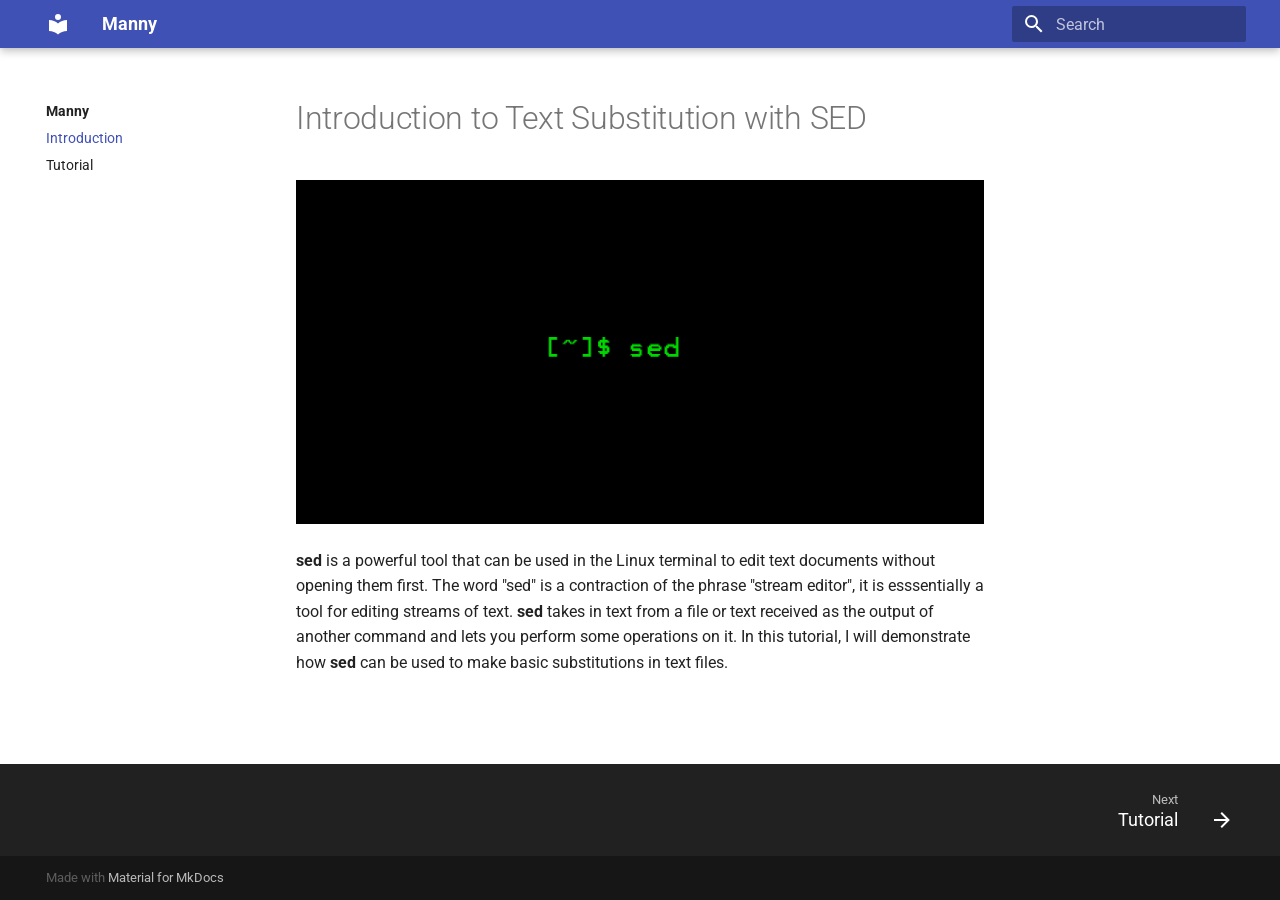
==== index.html @ 246dae92 "Deployed e03ee78 with MkDocs version: 1.3.0" ====
<!doctype html>
<html lang="en" class="no-js">
  <head>
    
      <meta charset="utf-8">
      <meta name="viewport" content="width=device-width,initial-scale=1">
      
      
      
        <link rel="canonical" href="https://Manny.github.io/">
      
      <link rel="icon" href="assets/images/favicon.png">
      <meta name="generator" content="mkdocs-1.3.0, mkdocs-material-8.3.9">
    
    
      
        <title>Manny</title>
      
    
    
      <link rel="stylesheet" href="assets/stylesheets/main.1d29e8d0.min.css">
      
        
        <link rel="stylesheet" href="assets/stylesheets/palette.cbb835fc.min.css">
        
      
      
    
    
    
      
        
        
        <link rel="preconnect" href="https://fonts.gstatic.com" crossorigin>
        <link rel="stylesheet" href="https://fonts.googleapis.com/css?family=Roboto:300,300i,400,400i,700,700i%7CRoboto+Mono:400,400i,700,700i&display=fallback">
        <style>:root{--md-text-font:"Roboto";--md-code-font:"Roboto Mono"}</style>
      
    
    
    <script>__md_scope=new URL(".",location),__md_get=(e,_=localStorage,t=__md_scope)=>JSON.parse(_.getItem(t.pathname+"."+e)),__md_set=(e,_,t=localStorage,a=__md_scope)=>{try{t.setItem(a.pathname+"."+e,JSON.stringify(_))}catch(e){}}</script>
    
      

    
    
  </head>
  
  
    
    
    
    
    
    <body dir="ltr" data-md-color-scheme="" data-md-color-primary="none" data-md-color-accent="none">
  
    
    
    <input class="md-toggle" data-md-toggle="drawer" type="checkbox" id="__drawer" autocomplete="off">
    <input class="md-toggle" data-md-toggle="search" type="checkbox" id="__search" autocomplete="off">
    <label class="md-overlay" for="__drawer"></label>
    <div data-md-component="skip">
      
        
        <a href="#introduction-to-text-substitution-with-sed" class="md-skip">
          Skip to content
        </a>
      
    </div>
    <div data-md-component="announce">
      
    </div>
    
    
      

<header class="md-header" data-md-component="header">
  <nav class="md-header__inner md-grid" aria-label="Header">
    <a href="." title="Manny" class="md-header__button md-logo" aria-label="Manny" data-md-component="logo">
      
  
  <svg xmlns="http://www.w3.org/2000/svg" viewBox="0 0 24 24"><path d="M12 8a3 3 0 0 0 3-3 3 3 0 0 0-3-3 3 3 0 0 0-3 3 3 3 0 0 0 3 3m0 3.54C9.64 9.35 6.5 8 3 8v11c3.5 0 6.64 1.35 9 3.54 2.36-2.19 5.5-3.54 9-3.54V8c-3.5 0-6.64 1.35-9 3.54Z"/></svg>

    </a>
    <label class="md-header__button md-icon" for="__drawer">
      <svg xmlns="http://www.w3.org/2000/svg" viewBox="0 0 24 24"><path d="M3 6h18v2H3V6m0 5h18v2H3v-2m0 5h18v2H3v-2Z"/></svg>
    </label>
    <div class="md-header__title" data-md-component="header-title">
      <div class="md-header__ellipsis">
        <div class="md-header__topic">
          <span class="md-ellipsis">
            Manny
          </span>
        </div>
        <div class="md-header__topic" data-md-component="header-topic">
          <span class="md-ellipsis">
            
              Introduction
            
          </span>
        </div>
      </div>
    </div>
    
    
    
      <label class="md-header__button md-icon" for="__search">
        <svg xmlns="http://www.w3.org/2000/svg" viewBox="0 0 24 24"><path d="M9.5 3A6.5 6.5 0 0 1 16 9.5c0 1.61-.59 3.09-1.56 4.23l.27.27h.79l5 5-1.5 1.5-5-5v-.79l-.27-.27A6.516 6.516 0 0 1 9.5 16 6.5 6.5 0 0 1 3 9.5 6.5 6.5 0 0 1 9.5 3m0 2C7 5 5 7 5 9.5S7 14 9.5 14 14 12 14 9.5 12 5 9.5 5Z"/></svg>
      </label>
      <div class="md-search" data-md-component="search" role="dialog">
  <label class="md-search__overlay" for="__search"></label>
  <div class="md-search__inner" role="search">
    <form class="md-search__form" name="search">
      <input type="text" class="md-search__input" name="query" aria-label="Search" placeholder="Search" autocapitalize="off" autocorrect="off" autocomplete="off" spellcheck="false" data-md-component="search-query" required>
      <label class="md-search__icon md-icon" for="__search">
        <svg xmlns="http://www.w3.org/2000/svg" viewBox="0 0 24 24"><path d="M9.5 3A6.5 6.5 0 0 1 16 9.5c0 1.61-.59 3.09-1.56 4.23l.27.27h.79l5 5-1.5 1.5-5-5v-.79l-.27-.27A6.516 6.516 0 0 1 9.5 16 6.5 6.5 0 0 1 3 9.5 6.5 6.5 0 0 1 9.5 3m0 2C7 5 5 7 5 9.5S7 14 9.5 14 14 12 14 9.5 12 5 9.5 5Z"/></svg>
        <svg xmlns="http://www.w3.org/2000/svg" viewBox="0 0 24 24"><path d="M20 11v2H8l5.5 5.5-1.42 1.42L4.16 12l7.92-7.92L13.5 5.5 8 11h12Z"/></svg>
      </label>
      <nav class="md-search__options" aria-label="Search">
        
        <button type="reset" class="md-search__icon md-icon" aria-label="Clear" tabindex="-1">
          <svg xmlns="http://www.w3.org/2000/svg" viewBox="0 0 24 24"><path d="M19 6.41 17.59 5 12 10.59 6.41 5 5 6.41 10.59 12 5 17.59 6.41 19 12 13.41 17.59 19 19 17.59 13.41 12 19 6.41Z"/></svg>
        </button>
      </nav>
      
        <div class="md-search__suggest" data-md-component="search-suggest"></div>
      
    </form>
    <div class="md-search__output">
      <div class="md-search__scrollwrap" data-md-scrollfix>
        <div class="md-search-result" data-md-component="search-result">
          <div class="md-search-result__meta">
            Initializing search
          </div>
          <ol class="md-search-result__list"></ol>
        </div>
      </div>
    </div>
  </div>
</div>
    
    
  </nav>
  
</header>
    
    <div class="md-container" data-md-component="container">
      
      
        
          
        
      
      <main class="md-main" data-md-component="main">
        <div class="md-main__inner md-grid">
          
            
              
              <div class="md-sidebar md-sidebar--primary" data-md-component="sidebar" data-md-type="navigation" >
                <div class="md-sidebar__scrollwrap">
                  <div class="md-sidebar__inner">
                    


<nav class="md-nav md-nav--primary" aria-label="Navigation" data-md-level="0">
  <label class="md-nav__title" for="__drawer">
    <a href="." title="Manny" class="md-nav__button md-logo" aria-label="Manny" data-md-component="logo">
      
  
  <svg xmlns="http://www.w3.org/2000/svg" viewBox="0 0 24 24"><path d="M12 8a3 3 0 0 0 3-3 3 3 0 0 0-3-3 3 3 0 0 0-3 3 3 3 0 0 0 3 3m0 3.54C9.64 9.35 6.5 8 3 8v11c3.5 0 6.64 1.35 9 3.54 2.36-2.19 5.5-3.54 9-3.54V8c-3.5 0-6.64 1.35-9 3.54Z"/></svg>

    </a>
    Manny
  </label>
  
  <ul class="md-nav__list" data-md-scrollfix>
    
      
      
      

  
  
    
  
  
    <li class="md-nav__item md-nav__item--active">
      
      <input class="md-nav__toggle md-toggle" data-md-toggle="toc" type="checkbox" id="__toc">
      
      
        
      
      
      <a href="." class="md-nav__link md-nav__link--active">
        Introduction
      </a>
      
    </li>
  

    
      
      
      

  
  
  
    <li class="md-nav__item">
      <a href="tut/" class="md-nav__link">
        Tutorial
      </a>
    </li>
  

    
  </ul>
</nav>
                  </div>
                </div>
              </div>
            
            
              
              <div class="md-sidebar md-sidebar--secondary" data-md-component="sidebar" data-md-type="toc" >
                <div class="md-sidebar__scrollwrap">
                  <div class="md-sidebar__inner">
                    

<nav class="md-nav md-nav--secondary" aria-label="Table of contents">
  
  
  
    
  
  
</nav>
                  </div>
                </div>
              </div>
            
          
          <div class="md-content" data-md-component="content">
            <article class="md-content__inner md-typeset">
              
                


<h1 id="introduction-to-text-substitution-with-sed">Introduction to Text Substitution with SED</h1>
<p><img alt="Screenshot" src="img/sedlogo.png" />  </p>
<p><strong>sed</strong> is a powerful tool that can be used in the Linux terminal to edit text documents without opening them first. The word "sed" is a contraction of the phrase "stream editor", it is esssentially a tool for editing streams of text. <strong>sed</strong> takes in text from a file or text received as the output of another command and lets you perform some operations on it. In this tutorial, I will demonstrate how <strong>sed</strong> can be used to make basic substitutions in text files.</p>

              
            </article>
            
  <script>var tabs=__md_get("__tabs");if(Array.isArray(tabs))e:for(var set of document.querySelectorAll(".tabbed-set")){var tab,labels=set.querySelector(".tabbed-labels");for(tab of tabs)for(var label of labels.getElementsByTagName("label"))if(label.innerText.trim()===tab){var input=document.getElementById(label.htmlFor);input.checked=!0;continue e}}</script>

          </div>
        </div>
        
      </main>
      
        <footer class="md-footer">
  
    
    <nav class="md-footer__inner md-grid" aria-label="Footer" >
      
      
        
        <a href="tut/" class="md-footer__link md-footer__link--next" aria-label="Next: Tutorial" rel="next">
          <div class="md-footer__title">
            <div class="md-ellipsis">
              <span class="md-footer__direction">
                Next
              </span>
              Tutorial
            </div>
          </div>
          <div class="md-footer__button md-icon">
            <svg xmlns="http://www.w3.org/2000/svg" viewBox="0 0 24 24"><path d="M4 11v2h12l-5.5 5.5 1.42 1.42L19.84 12l-7.92-7.92L10.5 5.5 16 11H4Z"/></svg>
          </div>
        </a>
      
    </nav>
  
  <div class="md-footer-meta md-typeset">
    <div class="md-footer-meta__inner md-grid">
      <div class="md-copyright">
  
  
    Made with
    <a href="https://squidfunk.github.io/mkdocs-material/" target="_blank" rel="noopener">
      Material for MkDocs
    </a>
  
</div>
      
    </div>
  </div>
</footer>
      
    </div>
    <div class="md-dialog" data-md-component="dialog">
      <div class="md-dialog__inner md-typeset"></div>
    </div>
    <script id="__config" type="application/json">{"base": ".", "features": "search.suggest search.highlight content.tabs.link", "search": "assets/javascripts/workers/search.b97dbffb.min.js", "translations": {"clipboard.copied": "Copied to clipboard", "clipboard.copy": "Copy to clipboard", "search.config.lang": "en", "search.config.pipeline": "trimmer, stopWordFilter", "search.config.separator": "[\\s\\-]+", "search.placeholder": "Search", "search.result.more.one": "1 more on this page", "search.result.more.other": "# more on this page", "search.result.none": "No matching documents", "search.result.one": "1 matching document", "search.result.other": "# matching documents", "search.result.placeholder": "Type to start searching", "search.result.term.missing": "Missing", "select.version.title": "Select version"}}</script>
    
    
      <script src="assets/javascripts/bundle.6c7ad80a.min.js"></script>
      
    
  </body>
</html>
---- assets/stylesheets/main.1d29e8d0.min.css ----
@charset "UTF-8";html{-webkit-text-size-adjust:none;-moz-text-size-adjust:none;-ms-text-size-adjust:none;text-size-adjust:none;box-sizing:border-box}*,:after,:before{box-sizing:inherit}@media (prefers-reduced-motion){*,:after,:before{transition:none!important}}body{margin:0}a,button,input,label{-webkit-tap-highlight-color:transparent}a{color:inherit;text-decoration:none}hr{border:0;box-sizing:initial;display:block;height:.05rem;overflow:visible;padding:0}small{font-size:80%}sub,sup{line-height:1em}img{border-style:none}table{border-collapse:initial;border-spacing:0}td,th{font-weight:400;vertical-align:top}button{background:transparent;border:0;font-family:inherit;font-size:inherit;margin:0;padding:0}input{border:0;outline:none}:root,[data-md-color-scheme=default]{--md-default-fg-color:rgba(0,0,0,.87);--md-default-fg-color--light:rgba(0,0,0,.54);--md-default-fg-color--lighter:rgba(0,0,0,.32);--md-default-fg-color--lightest:rgba(0,0,0,.07);--md-default-bg-color:#fff;--md-default-bg-color--light:hsla(0,0%,100%,.7);--md-default-bg-color--lighter:hsla(0,0%,100%,.3);--md-default-bg-color--lightest:hsla(0,0%,100%,.12);--md-primary-fg-color:#4051b5;--md-primary-fg-color--light:#5d6cc0;--md-primary-fg-color--dark:#303fa1;--md-primary-bg-color:#fff;--md-primary-bg-color--light:hsla(0,0%,100%,.7);--md-accent-fg-color:#526cfe;--md-accent-fg-color--transparent:rgba(82,108,254,.1);--md-accent-bg-color:#fff;--md-accent-bg-color--light:hsla(0,0%,100%,.7);--md-code-fg-color:#36464e;--md-code-bg-color:#f5f5f5;--md-code-hl-color:rgba(255,255,0,.5);--md-code-hl-number-color:#d52a2a;--md-code-hl-special-color:#db1457;--md-code-hl-function-color:#a846b9;--md-code-hl-constant-color:#6e59d9;--md-code-hl-keyword-color:#3f6ec6;--md-code-hl-string-color:#1c7d4d;--md-code-hl-name-color:var(--md-code-fg-color);--md-code-hl-operator-color:var(--md-default-fg-color--light);--md-code-hl-punctuation-color:var(--md-default-fg-color--light);--md-code-hl-comment-color:var(--md-default-fg-color--light);--md-code-hl-generic-color:var(--md-default-fg-color--light);--md-code-hl-variable-color:var(--md-default-fg-color--light);--md-typeset-color:var(--md-default-fg-color);--md-typeset-a-color:var(--md-primary-fg-color);--md-typeset-mark-color:rgba(255,255,0,.5);--md-typeset-del-color:rgba(245,80,61,.15);--md-typeset-ins-color:rgba(11,213,112,.15);--md-typeset-kbd-color:#fafafa;--md-typeset-kbd-accent-color:#fff;--md-typeset-kbd-border-color:#b8b8b8;--md-typeset-table-color:rgba(0,0,0,.12);--md-admonition-fg-color:var(--md-default-fg-color);--md-admonition-bg-color:var(--md-default-bg-color);--md-footer-fg-color:#fff;--md-footer-fg-color--light:hsla(0,0%,100%,.7);--md-footer-fg-color--lighter:hsla(0,0%,100%,.3);--md-footer-bg-color:rgba(0,0,0,.87);--md-footer-bg-color--dark:rgba(0,0,0,.32);--md-shadow-z1:0 0.2rem 0.5rem rgba(0,0,0,.05),0 0 0.05rem rgba(0,0,0,.1);--md-shadow-z2:0 0.2rem 0.5rem rgba(0,0,0,.1),0 0 0.05rem rgba(0,0,0,.25);--md-shadow-z3:0 0.2rem 0.5rem rgba(0,0,0,.2),0 0 0.05rem rgba(0,0,0,.35)}.md-icon svg{fill:currentcolor;display:block;height:1.2rem;width:1.2rem}body{-webkit-font-smoothing:antialiased;-moz-osx-font-smoothing:grayscale;--md-text-font-family:var(--md-text-font,_),-apple-system,BlinkMacSystemFont,Helvetica,Arial,sans-serif;--md-code-font-family:var(--md-code-font,_),SFMono-Regular,Consolas,Menlo,monospace}body,input{font-feature-settings:"kern","liga";font-family:var(--md-text-font-family)}body,code,input,kbd,pre{color:var(--md-typeset-color)}code,kbd,pre{font-feature-settings:"kern";font-family:var(--md-code-font-family)}:root{--md-typeset-table-sort-icon:url('data:image/svg+xml;charset=utf-8,<svg xmlns="http://www.w3.org/2000/svg" viewBox="0 0 24 24"><path d="m18 21-4-4h3V7h-3l4-4 4 4h-3v10h3M2 19v-2h10v2M2 13v-2h7v2M2 7V5h4v2H2Z"/></svg>');--md-typeset-table-sort-icon--asc:url('data:image/svg+xml;charset=utf-8,<svg xmlns="http://www.w3.org/2000/svg" viewBox="0 0 24 24"><path d="M19 17h3l-4 4-4-4h3V3h2M2 17h10v2H2M6 5v2H2V5m0 6h7v2H2v-2Z"/></svg>');--md-typeset-table-sort-icon--desc:url('data:image/svg+xml;charset=utf-8,<svg xmlns="http://www.w3.org/2000/svg" viewBox="0 0 24 24"><path d="M19 7h3l-4-4-4 4h3v14h2M2 17h10v2H2M6 5v2H2V5m0 6h7v2H2v-2Z"/></svg>')}.md-typeset{-webkit-print-color-adjust:exact;color-adjust:exact;font-size:.8rem;line-height:1.6}@media print{.md-typeset{font-size:.68rem}}.md-typeset blockquote,.md-typeset dl,.md-typeset figure,.md-typeset ol,.md-typeset pre,.md-typeset ul{margin-bottom:1em;margin-top:1em}.md-typeset h1{color:var(--md-default-fg-color--light);font-size:2em;line-height:1.3;margin:0 0 1.25em}.md-typeset h1,.md-typeset h2{font-weight:300;letter-spacing:-.01em}.md-typeset h2{font-size:1.5625em;line-height:1.4;margin:1.6em 0 .64em}.md-typeset h3{font-size:1.25em;font-weight:400;letter-spacing:-.01em;line-height:1.5;margin:1.6em 0 .8em}.md-typeset h2+h3{margin-top:.8em}.md-typeset h4{font-weight:700;letter-spacing:-.01em;margin:1em 0}.md-typeset h5,.md-typeset h6{color:var(--md-default-fg-color--light);font-size:.8em;font-weight:700;letter-spacing:-.01em;margin:1.25em 0}.md-typeset h5{text-transform:uppercase}.md-typeset hr{border-bottom:.05rem solid var(--md-default-fg-color--lightest);display:flow-root;margin:1.5em 0}.md-typeset a{color:var(--md-typeset-a-color);word-break:break-word}.md-typeset a,.md-typeset a:before{transition:color 125ms}.md-typeset a:focus,.md-typeset a:hover{color:var(--md-accent-fg-color)}.md-typeset a:focus code,.md-typeset a:hover code{background-color:var(--md-accent-fg-color--transparent)}.md-typeset a code{color:currentcolor;transition:background-color 125ms}.md-typeset a.focus-visible{outline-color:var(--md-accent-fg-color);outline-offset:.2rem}.md-typeset code,.md-typeset kbd,.md-typeset pre{color:var(--md-code-fg-color);direction:ltr}@media print{.md-typeset code,.md-typeset kbd,.md-typeset pre{white-space:pre-wrap}}.md-typeset code{background-color:var(--md-code-bg-color);border-radius:.1rem;-webkit-box-decoration-break:clone;box-decoration-break:clone;font-size:.85em;padding:0 .2941176471em;word-break:break-word}.md-typeset code:not(.focus-visible){-webkit-tap-highlight-color:transparent;outline:none}.md-typeset pre{display:flow-root;line-height:1.4;position:relative}.md-typeset pre>code{-webkit-box-decoration-break:slice;box-decoration-break:slice;box-shadow:none;display:block;margin:0;outline-color:var(--md-accent-fg-color);overflow:auto;padding:.7720588235em 1.1764705882em;scrollbar-color:var(--md-default-fg-color--lighter) transparent;scrollbar-width:thin;touch-action:auto;word-break:normal}.md-typeset pre>code:hover{scrollbar-color:var(--md-accent-fg-color) transparent}.md-typeset pre>code::-webkit-scrollbar{height:.2rem;width:.2rem}.md-typeset pre>code::-webkit-scrollbar-thumb{background-color:var(--md-default-fg-color--lighter)}.md-typeset pre>code::-webkit-scrollbar-thumb:hover{background-color:var(--md-accent-fg-color)}.md-typeset kbd{background-color:var(--md-typeset-kbd-color);border-radius:.1rem;box-shadow:0 .1rem 0 .05rem var(--md-typeset-kbd-border-color),0 .1rem 0 var(--md-typeset-kbd-border-color),0 -.1rem .2rem var(--md-typeset-kbd-accent-color) inset;color:var(--md-default-fg-color);display:inline-block;font-size:.75em;padding:0 .6666666667em;vertical-align:text-top;word-break:break-word}.md-typeset mark{background-color:var(--md-typeset-mark-color);-webkit-box-decoration-break:clone;box-decoration-break:clone;color:inherit;word-break:break-word}.md-typeset abbr{border-bottom:.05rem dotted var(--md-default-fg-color--light);cursor:help;text-decoration:none}@media (hover:none){.md-typeset abbr{position:relative}.md-typeset abbr[title]:-webkit-any(:focus,:hover):after{background-color:var(--md-default-fg-color);border-radius:.1rem;box-shadow:var(--md-shadow-z3);color:var(--md-default-bg-color);content:attr(title);display:inline-block;font-size:.7rem;margin-top:2em;max-width:80%;min-width:-webkit-max-content;min-width:max-content;padding:.2rem .3rem;position:absolute;width:auto}.md-typeset abbr[title]:-moz-any(:focus,:hover):after{background-color:var(--md-default-fg-color);border-radius:.1rem;box-shadow:var(--md-shadow-z3);color:var(--md-default-bg-color);content:attr(title);display:inline-block;font-size:.7rem;margin-top:2em;max-width:80%;min-width:-moz-max-content;min-width:max-content;padding:.2rem .3rem;position:absolute;width:auto}[dir=ltr] .md-typeset abbr[title]:-webkit-any(:focus,:hover):after{left:0}[dir=ltr] .md-typeset abbr[title]:-moz-any(:focus,:hover):after{left:0}[dir=ltr] .md-typeset abbr[title]:is(:focus,:hover):after{left:0}[dir=rtl] .md-typeset abbr[title]:-webkit-any(:focus,:hover):after{right:0}[dir=rtl] .md-typeset abbr[title]:-moz-any(:focus,:hover):after{right:0}[dir=rtl] .md-typeset abbr[title]:is(:focus,:hover):after{right:0}.md-typeset abbr[title]:is(:focus,:hover):after{background-color:var(--md-default-fg-color);border-radius:.1rem;box-shadow:var(--md-shadow-z3);color:var(--md-default-bg-color);content:attr(title);display:inline-block;font-size:.7rem;margin-top:2em;max-width:80%;min-width:-webkit-max-content;min-width:-moz-max-content;min-width:max-content;padding:.2rem .3rem;position:absolute;width:auto}}.md-typeset small{opacity:.75}[dir=ltr] .md-typeset sub,[dir=ltr] .md-typeset sup{margin-left:.078125em}[dir=rtl] .md-typeset sub,[dir=rtl] .md-typeset sup{margin-right:.078125em}[dir=ltr] .md-typeset blockquote{padding-left:.6rem}[dir=rtl] .md-typeset blockquote{padding-right:.6rem}[dir=ltr] .md-typeset blockquote{border-left:.2rem solid var(--md-default-fg-color--lighter)}[dir=rtl] .md-typeset blockquote{border-right:.2rem solid var(--md-default-fg-color--lighter)}.md-typeset blockquote{color:var(--md-default-fg-color--light);margin-left:0;margin-right:0}.md-typeset ul{list-style-type:disc}[dir=ltr] .md-typeset ol,[dir=ltr] .md-typeset ul{margin-left:.625em}[dir=rtl] .md-typeset ol,[dir=rtl] .md-typeset ul{margin-right:.625em}.md-typeset ol,.md-typeset ul{padding:0}.md-typeset ol:not([hidden]),.md-typeset ul:not([hidden]){display:flow-root}.md-typeset ol ol,.md-typeset ul ol{list-style-type:lower-alpha}.md-typeset ol ol ol,.md-typeset ul ol ol{list-style-type:lower-roman}[dir=ltr] .md-typeset ol li,[dir=ltr] .md-typeset ul li{margin-left:1.25em}[dir=rtl] .md-typeset ol li,[dir=rtl] .md-typeset ul li{margin-right:1.25em}.md-typeset ol li,.md-typeset ul li{margin-bottom:.5em}.md-typeset ol li blockquote,.md-typeset ol li p,.md-typeset ul li blockquote,.md-typeset ul li p{margin:.5em 0}.md-typeset ol li:last-child,.md-typeset ul li:last-child{margin-bottom:0}.md-typeset ol li :-webkit-any(ul,ol),.md-typeset ul li :-webkit-any(ul,ol){margin-bottom:.5em;margin-top:.5em}.md-typeset ol li :-moz-any(ul,ol),.md-typeset ul li :-moz-any(ul,ol){margin-bottom:.5em;margin-top:.5em}[dir=ltr] .md-typeset ol li :-webkit-any(ul,ol),[dir=ltr] .md-typeset ul li :-webkit-any(ul,ol){margin-left:.625em}[dir=ltr] .md-typeset ol li :-moz-any(ul,ol),[dir=ltr] .md-typeset ul li :-moz-any(ul,ol){margin-left:.625em}[dir=ltr] .md-typeset ol li :is(ul,ol),[dir=ltr] .md-typeset ul li :is(ul,ol){margin-left:.625em}[dir=rtl] .md-typeset ol li :-webkit-any(ul,ol),[dir=rtl] .md-typeset ul li :-webkit-any(ul,ol){margin-right:.625em}[dir=rtl] .md-typeset ol li :-moz-any(ul,ol),[dir=rtl] .md-typeset ul li :-moz-any(ul,ol){margin-right:.625em}[dir=rtl] .md-typeset ol li :is(ul,ol),[dir=rtl] .md-typeset ul li :is(ul,ol){margin-right:.625em}.md-typeset ol li :is(ul,ol),.md-typeset ul li :is(ul,ol){margin-bottom:.5em;margin-top:.5em}[dir=ltr] .md-typeset dd{margin-left:1.875em}[dir=rtl] .md-typeset dd{margin-right:1.875em}.md-typeset dd{margin-bottom:1.5em;margin-top:1em}.md-typeset img,.md-typeset svg,.md-typeset video{height:auto;max-width:100%}.md-typeset img[align=left]{margin:1em 1em 1em 0}.md-typeset img[align=right]{margin:1em 0 1em 1em}.md-typeset img[align]:only-child{margin-top:0}.md-typeset img[src$="#gh-dark-mode-only"],.md-typeset img[src$="#only-dark"]{display:none}.md-typeset figure{display:flow-root;margin:1em auto;max-width:100%;text-align:center;width:-webkit-fit-content;width:-moz-fit-content;width:fit-content}.md-typeset figure img{display:block}.md-typeset figcaption{font-style:italic;margin:1em auto;max-width:24rem}.md-typeset iframe{max-width:100%}.md-typeset table:not([class]){background-color:var(--md-default-bg-color);border:.05rem solid var(--md-typeset-table-color);border-radius:.1rem;display:inline-block;font-size:.64rem;max-width:100%;overflow:auto;touch-action:auto}@media print{.md-typeset table:not([class]){display:table}}.md-typeset table:not([class])+*{margin-top:1.5em}.md-typeset table:not([class]) :-webkit-any(th,td)>:first-child{margin-top:0}.md-typeset table:not([class]) :-moz-any(th,td)>:first-child{margin-top:0}.md-typeset table:not([class]) :is(th,td)>:first-child{margin-top:0}.md-typeset table:not([class]) :-webkit-any(th,td)>:last-child{margin-bottom:0}.md-typeset table:not([class]) :-moz-any(th,td)>:last-child{margin-bottom:0}.md-typeset table:not([class]) :is(th,td)>:last-child{margin-bottom:0}.md-typeset table:not([class]) :-webkit-any(th,td):not([align]){text-align:left}.md-typeset table:not([class]) :-moz-any(th,td):not([align]){text-align:left}.md-typeset table:not([class]) :is(th,td):not([align]){text-align:left}[dir=rtl] .md-typeset table:not([class]) :-webkit-any(th,td):not([align]){text-align:right}[dir=rtl] .md-typeset table:not([class]) :-moz-any(th,td):not([align]){text-align:right}[dir=rtl] .md-typeset table:not([class]) :is(th,td):not([align]){text-align:right}.md-typeset table:not([class]) th{font-weight:700;min-width:5rem;padding:.9375em 1.25em;vertical-align:top}.md-typeset table:not([class]) th a{color:inherit}.md-typeset table:not([class]) td{border-top:.05rem solid var(--md-typeset-table-color);padding:.9375em 1.25em;vertical-align:top}.md-typeset table:not([class]) tbody tr{transition:background-color 125ms}.md-typeset table:not([class]) tbody tr:hover{background-color:rgba(0,0,0,.035);box-shadow:0 .05rem 0 var(--md-default-bg-color) inset}.md-typeset table:not([class]) a{word-break:normal}.md-typeset table th[role=columnheader]{cursor:pointer}[dir=ltr] .md-typeset table th[role=columnheader]:after{margin-left:.5em}[dir=rtl] .md-typeset table th[role=columnheader]:after{margin-right:.5em}.md-typeset table th[role=columnheader]:after{content:"";display:inline-block;height:1.2em;-webkit-mask-image:var(--md-typeset-table-sort-icon);mask-image:var(--md-typeset-table-sort-icon);-webkit-mask-repeat:no-repeat;mask-repeat:no-repeat;-webkit-mask-size:contain;mask-size:contain;transition:background-color 125ms;vertical-align:text-bottom;width:1.2em}.md-typeset table th[role=columnheader]:hover:after{background-color:var(--md-default-fg-color--lighter)}.md-typeset table th[role=columnheader][aria-sort=ascending]:after{background-color:var(--md-default-fg-color--light);-webkit-mask-image:var(--md-typeset-table-sort-icon--asc);mask-image:var(--md-typeset-table-sort-icon--asc)}.md-typeset table th[role=columnheader][aria-sort=descending]:after{background-color:var(--md-default-fg-color--light);-webkit-mask-image:var(--md-typeset-table-sort-icon--desc);mask-image:var(--md-typeset-table-sort-icon--desc)}.md-typeset__scrollwrap{margin:1em -.8rem;overflow-x:auto;touch-action:auto}.md-typeset__table{display:inline-block;margin-bottom:.5em;padding:0 .8rem}@media print{.md-typeset__table{display:block}}html .md-typeset__table table{display:table;margin:0;overflow:hidden;width:100%}@media screen and (max-width:44.9375em){.md-content__inner>pre{margin:1em -.8rem}.md-content__inner>pre code{border-radius:0}}.md-banner{background-color:var(--md-footer-bg-color);color:var(--md-footer-fg-color);overflow:auto}@media print{.md-banner{display:none}}.md-banner--warning{background:var(--md-typeset-mark-color);color:var(--md-default-fg-color)}.md-banner__inner{font-size:.7rem;margin:.6rem auto;padding:0 .8rem}html{font-size:125%;height:100%;overflow-x:hidden}@media screen and (min-width:100em){html{font-size:137.5%}}@media screen and (min-width:125em){html{font-size:150%}}body{background-color:var(--md-default-bg-color);display:flex;flex-direction:column;font-size:.5rem;min-height:100%;position:relative;width:100%}@media print{body{display:block}}@media screen and (max-width:59.9375em){body[data-md-scrolllock]{position:fixed}}.md-grid{margin-left:auto;margin-right:auto;max-width:61rem}.md-container{display:flex;flex-direction:column;flex-grow:1}@media print{.md-container{display:block}}.md-main{flex-grow:1}.md-main__inner{display:flex;height:100%;margin-top:1.5rem}.md-ellipsis{overflow:hidden;text-overflow:ellipsis;white-space:nowrap}.md-toggle{display:none}.md-option{height:0;opacity:0;position:absolute;width:0}.md-option:checked+label:not([hidden]){display:block}.md-option.focus-visible+label{outline-color:var(--md-accent-fg-color);outline-style:auto}.md-skip{background-color:var(--md-default-fg-color);border-radius:.1rem;color:var(--md-default-bg-color);font-size:.64rem;margin:.5rem;opacity:0;outline-color:var(--md-accent-fg-color);padding:.3rem .5rem;position:fixed;transform:translateY(.4rem);z-index:-1}.md-skip:focus{opacity:1;transform:translateY(0);transition:transform .25s cubic-bezier(.4,0,.2,1),opacity 175ms 75ms;z-index:10}@page{margin:25mm}:root{--md-clipboard-icon:url('data:image/svg+xml;charset=utf-8,<svg xmlns="http://www.w3.org/2000/svg" viewBox="0 0 24 24"><path d="M19 21H8V7h11m0-2H8a2 2 0 0 0-2 2v14a2 2 0 0 0 2 2h11a2 2 0 0 0 2-2V7a2 2 0 0 0-2-2m-3-4H4a2 2 0 0 0-2 2v14h2V3h12V1Z"/></svg>')}.md-clipboard{border-radius:.1rem;color:var(--md-default-fg-color--lightest);cursor:pointer;height:1.5em;outline-color:var(--md-accent-fg-color);outline-offset:.1rem;position:absolute;right:.5em;top:.5em;transition:color .25s;width:1.5em;z-index:1}@media print{.md-clipboard{display:none}}.md-clipboard:not(.focus-visible){-webkit-tap-highlight-color:transparent;outline:none}:hover>.md-clipboard{color:var(--md-default-fg-color--light)}.md-clipboard:-webkit-any(:focus,:hover){color:var(--md-accent-fg-color)}.md-clipboard:-moz-any(:focus,:hover){color:var(--md-accent-fg-color)}.md-clipboard:is(:focus,:hover){color:var(--md-accent-fg-color)}.md-clipboard:after{background-color:currentcolor;content:"";display:block;height:1.125em;margin:0 auto;-webkit-mask-image:var(--md-clipboard-icon);mask-image:var(--md-clipboard-icon);-webkit-mask-repeat:no-repeat;mask-repeat:no-repeat;-webkit-mask-size:contain;mask-size:contain;width:1.125em}.md-clipboard--inline{cursor:pointer}.md-clipboard--inline code{transition:color .25s,background-color .25s}.md-clipboard--inline:-webkit-any(:focus,:hover) code{background-color:var(--md-accent-fg-color--transparent);color:var(--md-accent-fg-color)}.md-clipboard--inline:-moz-any(:focus,:hover) code{background-color:var(--md-accent-fg-color--transparent);color:var(--md-accent-fg-color)}.md-clipboard--inline:is(:focus,:hover) code{background-color:var(--md-accent-fg-color--transparent);color:var(--md-accent-fg-color)}.md-content{flex-grow:1;min-width:0}.md-content__inner{margin:0 .8rem 1.2rem;padding-top:.6rem}@media screen and (min-width:76.25em){[dir=ltr] .md-sidebar--primary:not([hidden])~.md-content>.md-content__inner{margin-left:1.2rem}[dir=ltr] .md-sidebar--secondary:not([hidden])~.md-content>.md-content__inner,[dir=rtl] .md-sidebar--primary:not([hidden])~.md-content>.md-content__inner{margin-right:1.2rem}[dir=rtl] .md-sidebar--secondary:not([hidden])~.md-content>.md-content__inner{margin-left:1.2rem}}.md-content__inner:before{content:"";display:block;height:.4rem}.md-content__inner>:last-child{margin-bottom:0}[dir=ltr] .md-content__button{margin-left:.4rem}[dir=rtl] .md-content__button{margin-right:.4rem}.md-content__button{float:right;margin:.4rem 0;padding:0}@media print{.md-content__button{display:none}}[dir=rtl] .md-content__button{float:left}.md-typeset .md-content__button{color:var(--md-default-fg-color--lighter)}.md-content__button svg{display:inline;vertical-align:top}[dir=rtl] .md-content__button svg{transform:scaleX(-1)}[dir=ltr] .md-dialog{right:.8rem}[dir=rtl] .md-dialog{left:.8rem}.md-dialog{background-color:var(--md-default-fg-color);border-radius:.1rem;bottom:.8rem;box-shadow:var(--md-shadow-z3);min-width:11.1rem;opacity:0;padding:.4rem .6rem;pointer-events:none;position:fixed;transform:translateY(100%);transition:transform 0ms .4s,opacity .4s;z-index:4}@media print{.md-dialog{display:none}}.md-dialog--active{opacity:1;pointer-events:auto;transform:translateY(0);transition:transform .4s cubic-bezier(.075,.85,.175,1),opacity .4s}.md-dialog__inner{color:var(--md-default-bg-color);font-size:.7rem}.md-footer{background-color:var(--md-footer-bg-color);color:var(--md-footer-fg-color)}@media print{.md-footer{display:none}}.md-footer__inner{justify-content:space-between;overflow:auto;padding:.2rem}.md-footer__inner:not([hidden]){display:flex}.md-footer__link{display:flex;flex-grow:0.01;outline-color:var(--md-accent-fg-color);overflow:hidden;padding-bottom:.4rem;padding-top:1.4rem;transition:opacity .25s}.md-footer__link:-webkit-any(:focus,:hover){opacity:.7}.md-footer__link:-moz-any(:focus,:hover){opacity:.7}.md-footer__link:is(:focus,:hover){opacity:.7}[dir=rtl] .md-footer__link svg{transform:scaleX(-1)}@media screen and (max-width:44.9375em){.md-footer__link--prev .md-footer__title{display:none}}[dir=ltr] .md-footer__link--next{margin-left:auto}[dir=rtl] .md-footer__link--next{margin-right:auto}.md-footer__link--next{text-align:right}[dir=rtl] .md-footer__link--next{text-align:left}.md-footer__title{flex-grow:1;font-size:.9rem;line-height:2.4rem;max-width:calc(100% - 2.4rem);padding:0 1rem;position:relative;white-space:nowrap}.md-footer__button{margin:.2rem;padding:.4rem}.md-footer__direction{font-size:.64rem;left:0;margin-top:-1rem;opacity:.7;padding:0 1rem;position:absolute;right:0}.md-footer-meta{background-color:var(--md-footer-bg-color--dark)}.md-footer-meta__inner{display:flex;flex-wrap:wrap;justify-content:space-between;padding:.2rem}html .md-footer-meta.md-typeset a{color:var(--md-footer-fg-color--light)}html .md-footer-meta.md-typeset a:-webkit-any(:focus,:hover){color:var(--md-footer-fg-color)}html .md-footer-meta.md-typeset a:-moz-any(:focus,:hover){color:var(--md-footer-fg-color)}html .md-footer-meta.md-typeset a:is(:focus,:hover){color:var(--md-footer-fg-color)}.md-copyright{color:var(--md-footer-fg-color--lighter);font-size:.64rem;margin:auto .6rem;padding:.4rem 0;width:100%}@media screen and (min-width:45em){.md-copyright{width:auto}}.md-copyright__highlight{color:var(--md-footer-fg-color--light)}.md-social{margin:0 .4rem;padding:.2rem 0 .6rem}@media screen and (min-width:45em){.md-social{padding:.6rem 0}}.md-social__link{display:inline-block;height:1.6rem;text-align:center;width:1.6rem}.md-social__link:before{line-height:1.9}.md-social__link svg{fill:currentcolor;max-height:.8rem;vertical-align:-25%}.md-typeset .md-button{border:.1rem solid;border-radius:.1rem;color:var(--md-primary-fg-color);cursor:pointer;display:inline-block;font-weight:700;padding:.625em 2em;transition:color 125ms,background-color 125ms,border-color 125ms}.md-typeset .md-button--primary{background-color:var(--md-primary-fg-color);border-color:var(--md-primary-fg-color);color:var(--md-primary-bg-color)}.md-typeset .md-button:-webkit-any(:focus,:hover){background-color:var(--md-accent-fg-color);border-color:var(--md-accent-fg-color);color:var(--md-accent-bg-color)}.md-typeset .md-button:-moz-any(:focus,:hover){background-color:var(--md-accent-fg-color);border-color:var(--md-accent-fg-color);color:var(--md-accent-bg-color)}.md-typeset .md-button:is(:focus,:hover){background-color:var(--md-accent-fg-color);border-color:var(--md-accent-fg-color);color:var(--md-accent-bg-color)}[dir=ltr] .md-typeset .md-input{border-top-left-radius:.1rem}[dir=ltr] .md-typeset .md-input,[dir=rtl] .md-typeset .md-input{border-top-right-radius:.1rem}[dir=rtl] .md-typeset .md-input{border-top-left-radius:.1rem}.md-typeset .md-input{border-bottom:.1rem solid var(--md-default-fg-color--lighter);box-shadow:var(--md-shadow-z1);font-size:.8rem;height:1.8rem;padding:0 .6rem;transition:border .25s,box-shadow .25s}.md-typeset .md-input:-webkit-any(:focus,:hover){border-bottom-color:var(--md-accent-fg-color);box-shadow:var(--md-shadow-z2)}.md-typeset .md-input:-moz-any(:focus,:hover){border-bottom-color:var(--md-accent-fg-color);box-shadow:var(--md-shadow-z2)}.md-typeset .md-input:is(:focus,:hover){border-bottom-color:var(--md-accent-fg-color);box-shadow:var(--md-shadow-z2)}.md-typeset .md-input--stretch{width:100%}.md-header{background-color:var(--md-primary-fg-color);box-shadow:0 0 .2rem transparent,0 .2rem .4rem transparent;color:var(--md-primary-bg-color);display:block;left:0;position:-webkit-sticky;position:sticky;right:0;top:0;z-index:4}@media print{.md-header{display:none}}.md-header[hidden]{transform:translateY(-100%);transition:transform .25s cubic-bezier(.8,0,.6,1),box-shadow .25s}.md-header--shadow{box-shadow:0 0 .2rem rgba(0,0,0,.1),0 .2rem .4rem rgba(0,0,0,.2);transition:transform .25s cubic-bezier(.1,.7,.1,1),box-shadow .25s}.md-header__inner{align-items:center;display:flex;padding:0 .2rem}.md-header__button{color:currentcolor;cursor:pointer;margin:.2rem;outline-color:var(--md-accent-fg-color);padding:.4rem;position:relative;transition:opacity .25s;vertical-align:middle;z-index:1}.md-header__button:hover{opacity:.7}.md-header__button:not([hidden]){display:inline-block}.md-header__button:not(.focus-visible){-webkit-tap-highlight-color:transparent;outline:none}.md-header__button.md-logo{margin:.2rem;padding:.4rem}@media screen and (max-width:76.1875em){.md-header__button.md-logo{display:none}}.md-header__button.md-logo :-webkit-any(img,svg){fill:currentcolor;display:block;height:1.2rem;width:auto}.md-header__button.md-logo :-moz-any(img,svg){fill:currentcolor;display:block;height:1.2rem;width:auto}.md-header__button.md-logo :is(img,svg){fill:currentcolor;display:block;height:1.2rem;width:auto}@media screen and (min-width:60em){.md-header__button[for=__search]{display:none}}.no-js .md-header__button[for=__search]{display:none}[dir=rtl] .md-header__button[for=__search] svg{transform:scaleX(-1)}@media screen and (min-width:76.25em){.md-header__button[for=__drawer]{display:none}}.md-header__topic{display:flex;max-width:100%;position:absolute;transition:transform .4s cubic-bezier(.1,.7,.1,1),opacity .15s;white-space:nowrap}.md-header__topic+.md-header__topic{opacity:0;pointer-events:none;transform:translateX(1.25rem);transition:transform .4s cubic-bezier(1,.7,.1,.1),opacity .15s;z-index:-1}[dir=rtl] .md-header__topic+.md-header__topic{transform:translateX(-1.25rem)}.md-header__topic:first-child{font-weight:700}[dir=ltr] .md-header__title{margin-right:.4rem}[dir=rtl] .md-header__title{margin-left:.4rem}[dir=ltr] .md-header__title{margin-left:1rem}[dir=rtl] .md-header__title{margin-right:1rem}.md-header__title{flex-grow:1;font-size:.9rem;height:2.4rem;line-height:2.4rem}.md-header__title--active .md-header__topic{opacity:0;pointer-events:none;transform:translateX(-1.25rem);transition:transform .4s cubic-bezier(1,.7,.1,.1),opacity .15s;z-index:-1}[dir=rtl] .md-header__title--active .md-header__topic{transform:translateX(1.25rem)}.md-header__title--active .md-header__topic+.md-header__topic{opacity:1;pointer-events:auto;transform:translateX(0);transition:transform .4s cubic-bezier(.1,.7,.1,1),opacity .15s;z-index:0}.md-header__title>.md-header__ellipsis{height:100%;position:relative;width:100%}.md-header__option{display:flex;flex-shrink:0;max-width:100%;transition:max-width 0ms .25s,opacity .25s .25s;white-space:nowrap}[data-md-toggle=search]:checked~.md-header .md-header__option{max-width:0;opacity:0;transition:max-width 0ms,opacity 0ms}.md-header__source{display:none}@media screen and (min-width:60em){[dir=ltr] .md-header__source{margin-left:1rem}[dir=rtl] .md-header__source{margin-right:1rem}.md-header__source{display:block;max-width:11.7rem;width:11.7rem}}@media screen and (min-width:76.25em){[dir=ltr] .md-header__source{margin-left:1.4rem}[dir=rtl] .md-header__source{margin-right:1.4rem}}:root{--md-nav-icon--prev:url('data:image/svg+xml;charset=utf-8,<svg xmlns="http://www.w3.org/2000/svg" viewBox="0 0 24 24"><path d="M20 11v2H8l5.5 5.5-1.42 1.42L4.16 12l7.92-7.92L13.5 5.5 8 11h12Z"/></svg>');--md-nav-icon--next:url('data:image/svg+xml;charset=utf-8,<svg xmlns="http://www.w3.org/2000/svg" viewBox="0 0 24 24"><path d="M8.59 16.58 13.17 12 8.59 7.41 10 6l6 6-6 6-1.41-1.42Z"/></svg>');--md-toc-icon:url('data:image/svg+xml;charset=utf-8,<svg xmlns="http://www.w3.org/2000/svg" viewBox="0 0 24 24"><path d="M3 9h14V7H3v2m0 4h14v-2H3v2m0 4h14v-2H3v2m16 0h2v-2h-2v2m0-10v2h2V7h-2m0 6h2v-2h-2v2Z"/></svg>')}.md-nav{font-size:.7rem;line-height:1.3}.md-nav__title{display:block;font-weight:700;overflow:hidden;padding:0 .6rem;text-overflow:ellipsis}.md-nav__title .md-nav__button{display:none}.md-nav__title .md-nav__button img{height:100%;width:auto}.md-nav__title .md-nav__button.md-logo :-webkit-any(img,svg){fill:currentcolor;display:block;height:2.4rem;max-width:100%;object-fit:contain;width:auto}.md-nav__title .md-nav__button.md-logo :-moz-any(img,svg){fill:currentcolor;display:block;height:2.4rem;max-width:100%;object-fit:contain;width:auto}.md-nav__title .md-nav__button.md-logo :is(img,svg){fill:currentcolor;display:block;height:2.4rem;max-width:100%;object-fit:contain;width:auto}.md-nav__list{list-style:none;margin:0;padding:0}.md-nav__item{padding:0 .6rem}[dir=ltr] .md-nav__item .md-nav__item{padding-right:0}[dir=rtl] .md-nav__item .md-nav__item{padding-left:0}.md-nav__link{align-items:center;cursor:pointer;display:flex;justify-content:space-between;margin-top:.625em;overflow:hidden;scroll-snap-align:start;text-overflow:ellipsis;transition:color 125ms}.md-nav__link--passed{color:var(--md-default-fg-color--light)}.md-nav__item .md-nav__link--active{color:var(--md-typeset-a-color)}.md-nav__item .md-nav__link--index [href]{width:100%}.md-nav__link:-webkit-any(:focus,:hover){color:var(--md-accent-fg-color)}.md-nav__link:-moz-any(:focus,:hover){color:var(--md-accent-fg-color)}.md-nav__link:is(:focus,:hover){color:var(--md-accent-fg-color)}.md-nav__link.focus-visible{outline-color:var(--md-accent-fg-color);outline-offset:.2rem}.md-nav--primary .md-nav__link[for=__toc]{display:none}.md-nav--primary .md-nav__link[for=__toc] .md-icon:after{background-color:currentcolor;display:block;height:100%;-webkit-mask-image:var(--md-toc-icon);mask-image:var(--md-toc-icon);width:100%}.md-nav--primary .md-nav__link[for=__toc]~.md-nav{display:none}.md-nav__link>*{cursor:pointer;display:flex}.md-nav__icon{flex-shrink:0}.md-nav__source{display:none}@media screen and (max-width:76.1875em){.md-nav--primary,.md-nav--primary .md-nav{background-color:var(--md-default-bg-color);display:flex;flex-direction:column;height:100%;left:0;position:absolute;right:0;top:0;z-index:1}.md-nav--primary :-webkit-any(.md-nav__title,.md-nav__item){font-size:.8rem;line-height:1.5}.md-nav--primary :-moz-any(.md-nav__title,.md-nav__item){font-size:.8rem;line-height:1.5}.md-nav--primary :is(.md-nav__title,.md-nav__item){font-size:.8rem;line-height:1.5}.md-nav--primary .md-nav__title{background-color:var(--md-default-fg-color--lightest);color:var(--md-default-fg-color--light);cursor:pointer;height:5.6rem;line-height:2.4rem;padding:3rem .8rem .2rem;position:relative;white-space:nowrap}[dir=ltr] .md-nav--primary .md-nav__title .md-nav__icon{left:.4rem}[dir=rtl] .md-nav--primary .md-nav__title .md-nav__icon{right:.4rem}.md-nav--primary .md-nav__title .md-nav__icon{display:block;height:1.2rem;margin:.2rem;position:absolute;top:.4rem;width:1.2rem}.md-nav--primary .md-nav__title .md-nav__icon:after{background-color:currentcolor;content:"";display:block;height:100%;-webkit-mask-image:var(--md-nav-icon--prev);mask-image:var(--md-nav-icon--prev);-webkit-mask-repeat:no-repeat;mask-repeat:no-repeat;-webkit-mask-size:contain;mask-size:contain;width:100%}.md-nav--primary .md-nav__title~.md-nav__list{background-color:var(--md-default-bg-color);box-shadow:0 .05rem 0 var(--md-default-fg-color--lightest) inset;overflow-y:auto;-ms-scroll-snap-type:y mandatory;scroll-snap-type:y mandatory;touch-action:pan-y}.md-nav--primary .md-nav__title~.md-nav__list>:first-child{border-top:0}.md-nav--primary .md-nav__title[for=__drawer]{background-color:var(--md-primary-fg-color);color:var(--md-primary-bg-color);font-weight:700}.md-nav--primary .md-nav__title .md-logo{display:block;left:.2rem;margin:.2rem;padding:.4rem;position:absolute;right:.2rem;top:.2rem}.md-nav--primary .md-nav__list{flex:1}.md-nav--primary .md-nav__item{border-top:.05rem solid var(--md-default-fg-color--lightest);padding:0}.md-nav--primary .md-nav__item--active>.md-nav__link{color:var(--md-typeset-a-color)}.md-nav--primary .md-nav__item--active>.md-nav__link:-webkit-any(:focus,:hover){color:var(--md-accent-fg-color)}.md-nav--primary .md-nav__item--active>.md-nav__link:-moz-any(:focus,:hover){color:var(--md-accent-fg-color)}.md-nav--primary .md-nav__item--active>.md-nav__link:is(:focus,:hover){color:var(--md-accent-fg-color)}.md-nav--primary .md-nav__link{margin-top:0;padding:.6rem .8rem}[dir=ltr] .md-nav--primary .md-nav__link .md-nav__icon{margin-right:-.2rem}[dir=rtl] .md-nav--primary .md-nav__link .md-nav__icon{margin-left:-.2rem}.md-nav--primary .md-nav__link .md-nav__icon{font-size:1.2rem;height:1.2rem;width:1.2rem}.md-nav--primary .md-nav__link .md-nav__icon:after{background-color:currentcolor;content:"";display:block;height:100%;-webkit-mask-image:var(--md-nav-icon--next);mask-image:var(--md-nav-icon--next);-webkit-mask-repeat:no-repeat;mask-repeat:no-repeat;-webkit-mask-size:contain;mask-size:contain;width:100%}[dir=rtl] .md-nav--primary .md-nav__icon:after{transform:scale(-1)}.md-nav--primary .md-nav--secondary .md-nav{background-color:initial;position:static}[dir=ltr] .md-nav--primary .md-nav--secondary .md-nav .md-nav__link{padding-left:1.4rem}[dir=rtl] .md-nav--primary .md-nav--secondary .md-nav .md-nav__link{padding-right:1.4rem}[dir=ltr] .md-nav--primary .md-nav--secondary .md-nav .md-nav .md-nav__link{padding-left:2rem}[dir=rtl] .md-nav--primary .md-nav--secondary .md-nav .md-nav .md-nav__link{padding-right:2rem}[dir=ltr] .md-nav--primary .md-nav--secondary .md-nav .md-nav .md-nav .md-nav__link{padding-left:2.6rem}[dir=rtl] .md-nav--primary .md-nav--secondary .md-nav .md-nav .md-nav .md-nav__link{padding-right:2.6rem}[dir=ltr] .md-nav--primary .md-nav--secondary .md-nav .md-nav .md-nav .md-nav .md-nav__link{padding-left:3.2rem}[dir=rtl] .md-nav--primary .md-nav--secondary .md-nav .md-nav .md-nav .md-nav .md-nav__link{padding-right:3.2rem}.md-nav--secondary{background-color:initial}.md-nav__toggle~.md-nav{display:flex;opacity:0;transform:translateX(100%);transition:transform .25s cubic-bezier(.8,0,.6,1),opacity 125ms 50ms}[dir=rtl] .md-nav__toggle~.md-nav{transform:translateX(-100%)}.md-nav__toggle:checked~.md-nav{opacity:1;transform:translateX(0);transition:transform .25s cubic-bezier(.4,0,.2,1),opacity 125ms 125ms}.md-nav__toggle:checked~.md-nav>.md-nav__list{-webkit-backface-visibility:hidden;backface-visibility:hidden}}@media screen and (max-width:59.9375em){.md-nav--primary .md-nav__link[for=__toc]{display:flex}.md-nav--primary .md-nav__link[for=__toc] .md-icon:after{content:""}.md-nav--primary .md-nav__link[for=__toc]+.md-nav__link{display:none}.md-nav--primary .md-nav__link[for=__toc]~.md-nav{display:flex}.md-nav__source{background-color:var(--md-primary-fg-color--dark);color:var(--md-primary-bg-color);display:block;padding:0 .2rem}}@media screen and (min-width:60em) and (max-width:76.1875em){.md-nav--integrated .md-nav__link[for=__toc]{display:flex}.md-nav--integrated .md-nav__link[for=__toc] .md-icon:after{content:""}.md-nav--integrated .md-nav__link[for=__toc]+.md-nav__link{display:none}.md-nav--integrated .md-nav__link[for=__toc]~.md-nav{display:flex}}@media screen and (min-width:60em){.md-nav--secondary .md-nav__title[for=__toc]{scroll-snap-align:start}.md-nav--secondary .md-nav__title .md-nav__icon{display:none}}@media screen and (min-width:76.25em){.md-nav{transition:max-height .25s cubic-bezier(.86,0,.07,1)}.md-nav--primary .md-nav__title[for=__drawer]{scroll-snap-align:start}.md-nav--primary .md-nav__title .md-nav__icon,.md-nav__toggle~.md-nav{display:none}.md-nav__toggle:-webkit-any(:checked,:indeterminate)~.md-nav{display:block}.md-nav__toggle:-moz-any(:checked,:indeterminate)~.md-nav{display:block}.md-nav__toggle:is(:checked,:indeterminate)~.md-nav{display:block}.md-nav__item--nested>.md-nav>.md-nav__title{display:none}.md-nav__item--section{display:block;margin:1.25em 0}.md-nav__item--section:last-child{margin-bottom:0}.md-nav__item--section>.md-nav__link{font-weight:700;pointer-events:none}.md-nav__item--section>.md-nav__link--index [href]{pointer-events:auto}.md-nav__item--section>.md-nav__link .md-nav__icon{display:none}.md-nav__item--section>.md-nav{display:block}.md-nav__item--section>.md-nav>.md-nav__list>.md-nav__item{padding:0}.md-nav__icon{border-radius:100%;float:right;height:.9rem;transition:background-color .25s,transform .25s;width:.9rem}[dir=rtl] .md-nav__icon{float:left;transform:rotate(180deg)}.md-nav__icon:hover{background-color:var(--md-accent-fg-color--transparent)}.md-nav__icon:after{background-color:currentcolor;content:"";display:inline-block;height:100%;-webkit-mask-image:var(--md-nav-icon--next);mask-image:var(--md-nav-icon--next);-webkit-mask-repeat:no-repeat;mask-repeat:no-repeat;-webkit-mask-size:contain;mask-size:contain;vertical-align:-.1rem;width:100%}.md-nav__item--nested .md-nav__toggle:checked~.md-nav__link .md-nav__icon,.md-nav__item--nested .md-nav__toggle:indeterminate~.md-nav__link .md-nav__icon{transform:rotate(90deg)}.md-nav--lifted>.md-nav__list>.md-nav__item,.md-nav--lifted>.md-nav__list>.md-nav__item--nested,.md-nav--lifted>.md-nav__title{display:none}.md-nav--lifted>.md-nav__list>.md-nav__item--active{display:block;padding:0}.md-nav--lifted>.md-nav__list>.md-nav__item--active>.md-nav__link{font-weight:700;margin-top:0;padding:0 .6rem;pointer-events:none}.md-nav--lifted>.md-nav__list>.md-nav__item--active>.md-nav__link--index [href]{pointer-events:auto}.md-nav--lifted>.md-nav__list>.md-nav__item--active>.md-nav__link .md-nav__icon{display:none}.md-nav--lifted .md-nav[data-md-level="1"]{display:block}[dir=ltr] .md-nav--lifted .md-nav[data-md-level="1"]>.md-nav__list>.md-nav__item{padding-right:.6rem}[dir=rtl] .md-nav--lifted .md-nav[data-md-level="1"]>.md-nav__list>.md-nav__item{padding-left:.6rem}.md-nav--integrated>.md-nav__list>.md-nav__item--active:not(.md-nav__item--nested){padding:0 .6rem}.md-nav--integrated>.md-nav__list>.md-nav__item--active:not(.md-nav__item--nested)>.md-nav__link{padding:0}[dir=ltr] .md-nav--integrated>.md-nav__list>.md-nav__item--active .md-nav--secondary{border-left:.05rem solid var(--md-primary-fg-color)}[dir=rtl] .md-nav--integrated>.md-nav__list>.md-nav__item--active .md-nav--secondary{border-right:.05rem solid var(--md-primary-fg-color)}.md-nav--integrated>.md-nav__list>.md-nav__item--active .md-nav--secondary{display:block;margin-bottom:1.25em}.md-nav--integrated>.md-nav__list>.md-nav__item--active .md-nav--secondary>.md-nav__title{display:none}}:root{--md-search-result-icon:url('data:image/svg+xml;charset=utf-8,<svg xmlns="http://www.w3.org/2000/svg" viewBox="0 0 24 24"><path d="M14 2H6a2 2 0 0 0-2 2v16a2 2 0 0 0 2 2h7c-.41-.25-.8-.56-1.14-.9-.33-.33-.61-.7-.86-1.1H6V4h7v5h5v1.18c.71.16 1.39.43 2 .82V8l-6-6m6.31 16.9c1.33-2.11.69-4.9-1.4-6.22-2.11-1.33-4.91-.68-6.22 1.4-1.34 2.11-.69 4.89 1.4 6.22 1.46.93 3.32.93 4.79.02L22 23.39 23.39 22l-3.08-3.1m-3.81.1a2.5 2.5 0 0 1-2.5-2.5 2.5 2.5 0 0 1 2.5-2.5 2.5 2.5 0 0 1 2.5 2.5 2.5 2.5 0 0 1-2.5 2.5Z"/></svg>')}.md-search{position:relative}@media screen and (min-width:60em){.md-search{padding:.2rem 0}}.no-js .md-search{display:none}.md-search__overlay{opacity:0;z-index:1}@media screen and (max-width:59.9375em){[dir=ltr] .md-search__overlay{left:-2.2rem}[dir=rtl] .md-search__overlay{right:-2.2rem}.md-search__overlay{background-color:var(--md-default-bg-color);border-radius:1rem;height:2rem;overflow:hidden;pointer-events:none;position:absolute;top:-1rem;transform-origin:center;transition:transform .3s .1s,opacity .2s .2s;width:2rem}[data-md-toggle=search]:checked~.md-header .md-search__overlay{opacity:1;transition:transform .4s,opacity .1s}}@media screen and (min-width:60em){[dir=ltr] .md-search__overlay{left:0}[dir=rtl] .md-search__overlay{right:0}.md-search__overlay{background-color:rgba(0,0,0,.54);cursor:pointer;height:0;position:fixed;top:0;transition:width 0ms .25s,height 0ms .25s,opacity .25s;width:0}[data-md-toggle=search]:checked~.md-header .md-search__overlay{height:200vh;opacity:1;transition:width 0ms,height 0ms,opacity .25s;width:100%}}@media screen and (max-width:29.9375em){[data-md-toggle=search]:checked~.md-header .md-search__overlay{transform:scale(45)}}@media screen and (min-width:30em) and (max-width:44.9375em){[data-md-toggle=search]:checked~.md-header .md-search__overlay{transform:scale(60)}}@media screen and (min-width:45em) and (max-width:59.9375em){[data-md-toggle=search]:checked~.md-header .md-search__overlay{transform:scale(75)}}.md-search__inner{-webkit-backface-visibility:hidden;backface-visibility:hidden}@media screen and (max-width:59.9375em){[dir=ltr] .md-search__inner{left:0}[dir=rtl] .md-search__inner{right:0}.md-search__inner{height:0;opacity:0;overflow:hidden;position:fixed;top:0;transform:translateX(5%);transition:width 0ms .3s,height 0ms .3s,transform .15s cubic-bezier(.4,0,.2,1) .15s,opacity .15s .15s;width:0;z-index:2}[dir=rtl] .md-search__inner{transform:translateX(-5%)}[data-md-toggle=search]:checked~.md-header .md-search__inner{height:100%;opacity:1;transform:translateX(0);transition:width 0ms 0ms,height 0ms 0ms,transform .15s cubic-bezier(.1,.7,.1,1) .15s,opacity .15s .15s;width:100%}}@media screen and (min-width:60em){.md-search__inner{float:right;padding:.1rem 0;position:relative;transition:width .25s cubic-bezier(.1,.7,.1,1);width:11.7rem}[dir=rtl] .md-search__inner{float:left}}@media screen and (min-width:60em) and (max-width:76.1875em){[data-md-toggle=search]:checked~.md-header .md-search__inner{width:23.4rem}}@media screen and (min-width:76.25em){[data-md-toggle=search]:checked~.md-header .md-search__inner{width:34.4rem}}.md-search__form{background-color:var(--md-default-bg-color);box-shadow:0 0 .6rem transparent;height:2.4rem;position:relative;transition:color .25s,background-color .25s;z-index:2}@media screen and (min-width:60em){.md-search__form{background-color:rgba(0,0,0,.26);border-radius:.1rem;height:1.8rem}.md-search__form:hover{background-color:hsla(0,0%,100%,.12)}}[data-md-toggle=search]:checked~.md-header .md-search__form{background-color:var(--md-default-bg-color);border-radius:.1rem .1rem 0 0;box-shadow:0 0 .6rem rgba(0,0,0,.07);color:var(--md-default-fg-color)}[dir=ltr] .md-search__input{padding-left:3.6rem;padding-right:2.2rem}[dir=rtl] .md-search__input{padding-left:2.2rem;padding-right:3.6rem}.md-search__input{background:transparent;font-size:.9rem;height:100%;position:relative;text-overflow:ellipsis;width:100%;z-index:2}.md-search__input::-ms-input-placeholder{-ms-transition:color .25s;transition:color .25s}.md-search__input::placeholder{transition:color .25s}.md-search__input::-ms-input-placeholder{color:var(--md-default-fg-color--light)}.md-search__input::placeholder,.md-search__input~.md-search__icon{color:var(--md-default-fg-color--light)}.md-search__input::-ms-clear{display:none}@media screen and (max-width:59.9375em){.md-search__input{font-size:.9rem;height:2.4rem;width:100%}}@media screen and (min-width:60em){[dir=ltr] .md-search__input{padding-left:2.2rem}[dir=rtl] .md-search__input{padding-right:2.2rem}.md-search__input{color:inherit;font-size:.8rem}.md-search__input::-ms-input-placeholder{color:var(--md-primary-bg-color--light)}.md-search__input::placeholder{color:var(--md-primary-bg-color--light)}.md-search__input+.md-search__icon{color:var(--md-primary-bg-color)}[data-md-toggle=search]:checked~.md-header .md-search__input{text-overflow:clip}[data-md-toggle=search]:checked~.md-header .md-search__input::-ms-input-placeholder{color:var(--md-default-fg-color--light)}[data-md-toggle=search]:checked~.md-header .md-search__input+.md-search__icon,[data-md-toggle=search]:checked~.md-header .md-search__input::placeholder{color:var(--md-default-fg-color--light)}}.md-search__icon{cursor:pointer;display:inline-block;height:1.2rem;transition:color .25s,opacity .25s;width:1.2rem}.md-search__icon:hover{opacity:.7}[dir=ltr] .md-search__icon[for=__search]{left:.5rem}[dir=rtl] .md-search__icon[for=__search]{right:.5rem}.md-search__icon[for=__search]{position:absolute;top:.3rem;z-index:2}[dir=rtl] .md-search__icon[for=__search] svg{transform:scaleX(-1)}@media screen and (max-width:59.9375em){[dir=ltr] .md-search__icon[for=__search]{left:.8rem}[dir=rtl] .md-search__icon[for=__search]{right:.8rem}.md-search__icon[for=__search]{top:.6rem}.md-search__icon[for=__search] svg:first-child{display:none}}@media screen and (min-width:60em){.md-search__icon[for=__search]{pointer-events:none}.md-search__icon[for=__search] svg:last-child{display:none}}[dir=ltr] .md-search__options{right:.5rem}[dir=rtl] .md-search__options{left:.5rem}.md-search__options{pointer-events:none;position:absolute;top:.3rem;z-index:2}@media screen and (max-width:59.9375em){[dir=ltr] .md-search__options{right:.8rem}[dir=rtl] .md-search__options{left:.8rem}.md-search__options{top:.6rem}}[dir=ltr] .md-search__options>*{margin-left:.2rem}[dir=rtl] .md-search__options>*{margin-right:.2rem}.md-search__options>*{color:var(--md-default-fg-color--light);opacity:0;transform:scale(.75);transition:transform .15s cubic-bezier(.1,.7,.1,1),opacity .15s}.md-search__options>:not(.focus-visible){-webkit-tap-highlight-color:transparent;outline:none}[data-md-toggle=search]:checked~.md-header .md-search__input:valid~.md-search__options>*{opacity:1;pointer-events:auto;transform:scale(1)}[data-md-toggle=search]:checked~.md-header .md-search__input:valid~.md-search__options>:hover{opacity:.7}[dir=ltr] .md-search__suggest{padding-left:3.6rem;padding-right:2.2rem}[dir=rtl] .md-search__suggest{padding-left:2.2rem;padding-right:3.6rem}.md-search__suggest{align-items:center;color:var(--md-default-fg-color--lighter);display:flex;font-size:.9rem;height:100%;opacity:0;position:absolute;top:0;transition:opacity 50ms;white-space:nowrap;width:100%}@media screen and (min-width:60em){[dir=ltr] .md-search__suggest{padding-left:2.2rem}[dir=rtl] .md-search__suggest{padding-right:2.2rem}.md-search__suggest{font-size:.8rem}}[data-md-toggle=search]:checked~.md-header .md-search__suggest{opacity:1;transition:opacity .3s .1s}[dir=ltr] .md-search__output{border-bottom-left-radius:.1rem}[dir=ltr] .md-search__output,[dir=rtl] .md-search__output{border-bottom-right-radius:.1rem}[dir=rtl] .md-search__output{border-bottom-left-radius:.1rem}.md-search__output{overflow:hidden;position:absolute;width:100%;z-index:1}@media screen and (max-width:59.9375em){.md-search__output{bottom:0;top:2.4rem}}@media screen and (min-width:60em){.md-search__output{opacity:0;top:1.9rem;transition:opacity .4s}[data-md-toggle=search]:checked~.md-header .md-search__output{box-shadow:var(--md-shadow-z3);opacity:1}}.md-search__scrollwrap{-webkit-backface-visibility:hidden;backface-visibility:hidden;background-color:var(--md-default-bg-color);height:100%;overflow-y:auto;touch-action:pan-y}@media (-webkit-max-device-pixel-ratio:1),(max-resolution:1dppx){.md-search__scrollwrap{transform:translateZ(0)}}@media screen and (min-width:60em) and (max-width:76.1875em){.md-search__scrollwrap{width:23.4rem}}@media screen and (min-width:76.25em){.md-search__scrollwrap{width:34.4rem}}@media screen and (min-width:60em){.md-search__scrollwrap{max-height:0;scrollbar-color:var(--md-default-fg-color--lighter) transparent;scrollbar-width:thin}[data-md-toggle=search]:checked~.md-header .md-search__scrollwrap{max-height:75vh}.md-search__scrollwrap:hover{scrollbar-color:var(--md-accent-fg-color) transparent}.md-search__scrollwrap::-webkit-scrollbar{height:.2rem;width:.2rem}.md-search__scrollwrap::-webkit-scrollbar-thumb{background-color:var(--md-default-fg-color--lighter)}.md-search__scrollwrap::-webkit-scrollbar-thumb:hover{background-color:var(--md-accent-fg-color)}}.md-search-result{color:var(--md-default-fg-color);word-break:break-word}.md-search-result__meta{background-color:var(--md-default-fg-color--lightest);color:var(--md-default-fg-color--light);font-size:.64rem;line-height:1.8rem;padding:0 .8rem;scroll-snap-align:start}@media screen and (min-width:60em){[dir=ltr] .md-search-result__meta{padding-left:2.2rem}[dir=rtl] .md-search-result__meta{padding-right:2.2rem}}.md-search-result__list{list-style:none;margin:0;padding:0;-webkit-user-select:none;-moz-user-select:none;-ms-user-select:none;user-select:none}.md-search-result__item{box-shadow:0 -.05rem var(--md-default-fg-color--lightest)}.md-search-result__item:first-child{box-shadow:none}.md-search-result__link{display:block;outline:none;scroll-snap-align:start;transition:background-color .25s}.md-search-result__link:-webkit-any(:focus,:hover){background-color:var(--md-accent-fg-color--transparent)}.md-search-result__link:-moz-any(:focus,:hover){background-color:var(--md-accent-fg-color--transparent)}.md-search-result__link:is(:focus,:hover){background-color:var(--md-accent-fg-color--transparent)}.md-search-result__link:last-child p:last-child{margin-bottom:.6rem}.md-search-result__more summary{color:var(--md-typeset-a-color);cursor:pointer;display:block;font-size:.64rem;outline:none;padding:.75em .8rem;scroll-snap-align:start;transition:color .25s,background-color .25s}@media screen and (min-width:60em){[dir=ltr] .md-search-result__more summary{padding-left:2.2rem}[dir=rtl] .md-search-result__more summary{padding-right:2.2rem}}.md-search-result__more summary:-webkit-any(:focus,:hover){background-color:var(--md-accent-fg-color--transparent);color:var(--md-accent-fg-color)}.md-search-result__more summary:-moz-any(:focus,:hover){background-color:var(--md-accent-fg-color--transparent);color:var(--md-accent-fg-color)}.md-search-result__more summary:is(:focus,:hover){background-color:var(--md-accent-fg-color--transparent);color:var(--md-accent-fg-color)}.md-search-result__more summary::marker{display:none}.md-search-result__more summary::-webkit-details-marker{display:none}.md-search-result__more summary~*>*{opacity:.65}.md-search-result__article{overflow:hidden;padding:0 .8rem;position:relative}@media screen and (min-width:60em){[dir=ltr] .md-search-result__article{padding-left:2.2rem}[dir=rtl] .md-search-result__article{padding-right:2.2rem}}.md-search-result__article--document .md-search-result__title{font-size:.8rem;font-weight:400;line-height:1.4;margin:.55rem 0}[dir=ltr] .md-search-result__icon{left:0}[dir=rtl] .md-search-result__icon{right:0}.md-search-result__icon{color:var(--md-default-fg-color--light);height:1.2rem;margin:.5rem;position:absolute;width:1.2rem}@media screen and (max-width:59.9375em){.md-search-result__icon{display:none}}.md-search-result__icon:after{background-color:currentcolor;content:"";display:inline-block;height:100%;-webkit-mask-image:var(--md-search-result-icon);mask-image:var(--md-search-result-icon);-webkit-mask-repeat:no-repeat;mask-repeat:no-repeat;-webkit-mask-size:contain;mask-size:contain;width:100%}[dir=rtl] .md-search-result__icon:after{transform:scaleX(-1)}.md-search-result__title{font-size:.64rem;font-weight:700;line-height:1.6;margin:.5em 0}.md-search-result__teaser{-webkit-box-orient:vertical;-webkit-line-clamp:2;color:var(--md-default-fg-color--light);display:-webkit-box;font-size:.64rem;line-height:1.6;margin:.5em 0;max-height:2rem;overflow:hidden;text-overflow:ellipsis}@media screen and (max-width:44.9375em){.md-search-result__teaser{-webkit-line-clamp:3;max-height:3rem}}@media screen and (min-width:60em) and (max-width:76.1875em){.md-search-result__teaser{-webkit-line-clamp:3;max-height:3rem}}.md-search-result__teaser mark{background-color:initial;text-decoration:underline}.md-search-result__terms{font-size:.64rem;font-style:italic;margin:.5em 0}.md-search-result mark{background-color:initial;color:var(--md-accent-fg-color)}.md-select{position:relative;z-index:1}.md-select__inner{background-color:var(--md-default-bg-color);border-radius:.1rem;box-shadow:var(--md-shadow-z2);color:var(--md-default-fg-color);left:50%;margin-top:.2rem;max-height:0;opacity:0;position:absolute;top:calc(100% - .2rem);transform:translate3d(-50%,.3rem,0);transition:transform .25s 375ms,opacity .25s .25s,max-height 0ms .5s}.md-select:-webkit-any(:focus-within,:hover) .md-select__inner{max-height:10rem;opacity:1;transform:translate3d(-50%,0,0);-webkit-transition:transform .25s cubic-bezier(.1,.7,.1,1),opacity .25s,max-height 0ms;transition:transform .25s cubic-bezier(.1,.7,.1,1),opacity .25s,max-height 0ms}.md-select:-moz-any(:focus-within,:hover) .md-select__inner{max-height:10rem;opacity:1;transform:translate3d(-50%,0,0);-moz-transition:transform .25s cubic-bezier(.1,.7,.1,1),opacity .25s,max-height 0ms;transition:transform .25s cubic-bezier(.1,.7,.1,1),opacity .25s,max-height 0ms}.md-select:is(:focus-within,:hover) .md-select__inner{max-height:10rem;opacity:1;transform:translate3d(-50%,0,0);transition:transform .25s cubic-bezier(.1,.7,.1,1),opacity .25s,max-height 0ms}.md-select__inner:after{border-bottom:.2rem solid transparent;border-bottom-color:var(--md-default-bg-color);border-left:.2rem solid transparent;border-right:.2rem solid transparent;border-top:0;content:"";height:0;left:50%;margin-left:-.2rem;margin-top:-.2rem;position:absolute;top:0;width:0}.md-select__list{border-radius:.1rem;font-size:.8rem;list-style-type:none;margin:0;max-height:inherit;overflow:auto;padding:0}.md-select__item{line-height:1.8rem}[dir=ltr] .md-select__link{padding-left:.6rem;padding-right:1.2rem}[dir=rtl] .md-select__link{padding-left:1.2rem;padding-right:.6rem}.md-select__link{cursor:pointer;display:block;outline:none;scroll-snap-align:start;transition:background-color .25s,color .25s;width:100%}.md-select__link:-webkit-any(:focus,:hover){color:var(--md-accent-fg-color)}.md-select__link:-moz-any(:focus,:hover){color:var(--md-accent-fg-color)}.md-select__link:is(:focus,:hover){color:var(--md-accent-fg-color)}.md-select__link:focus{background-color:var(--md-default-fg-color--lightest)}.md-sidebar{align-self:flex-start;flex-shrink:0;padding:1.2rem 0;position:-webkit-sticky;position:sticky;top:2.4rem;width:12.1rem}@media print{.md-sidebar{display:none}}@media screen and (max-width:76.1875em){[dir=ltr] .md-sidebar--primary{left:-12.1rem}[dir=rtl] .md-sidebar--primary{right:-12.1rem}.md-sidebar--primary{background-color:var(--md-default-bg-color);display:block;height:100%;position:fixed;top:0;transform:translateX(0);transition:transform .25s cubic-bezier(.4,0,.2,1),box-shadow .25s;width:12.1rem;z-index:5}[data-md-toggle=drawer]:checked~.md-container .md-sidebar--primary{box-shadow:var(--md-shadow-z3);transform:translateX(12.1rem)}[dir=rtl] [data-md-toggle=drawer]:checked~.md-container .md-sidebar--primary{transform:translateX(-12.1rem)}.md-sidebar--primary .md-sidebar__scrollwrap{bottom:0;left:0;margin:0;overflow:hidden;position:absolute;right:0;-ms-scroll-snap-type:none;scroll-snap-type:none;top:0}}@media screen and (min-width:76.25em){.md-sidebar{height:0}.no-js .md-sidebar{height:auto}}.md-sidebar--secondary{display:none;order:2}@media screen and (min-width:60em){.md-sidebar--secondary{height:0}.no-js .md-sidebar--secondary{height:auto}.md-sidebar--secondary:not([hidden]){display:block}.md-sidebar--secondary .md-sidebar__scrollwrap{touch-action:pan-y}}.md-sidebar__scrollwrap{-webkit-backface-visibility:hidden;backface-visibility:hidden;margin:0 .2rem;overflow-y:auto;scrollbar-color:var(--md-default-fg-color--lighter) transparent;scrollbar-width:thin}.md-sidebar__scrollwrap:hover{scrollbar-color:var(--md-accent-fg-color) transparent}.md-sidebar__scrollwrap::-webkit-scrollbar{height:.2rem;width:.2rem}.md-sidebar__scrollwrap::-webkit-scrollbar-thumb{background-color:var(--md-default-fg-color--lighter)}.md-sidebar__scrollwrap::-webkit-scrollbar-thumb:hover{background-color:var(--md-accent-fg-color)}@media screen and (max-width:76.1875em){.md-overlay{background-color:rgba(0,0,0,.54);height:0;opacity:0;position:fixed;top:0;transition:width 0ms .25s,height 0ms .25s,opacity .25s;width:0;z-index:5}[data-md-toggle=drawer]:checked~.md-overlay{height:100%;opacity:1;transition:width 0ms,height 0ms,opacity .25s;width:100%}}@-webkit-keyframes facts{0%{height:0}to{height:.65rem}}@keyframes facts{0%{height:0}to{height:.65rem}}@-webkit-keyframes fact{0%{opacity:0;transform:translateY(100%)}50%{opacity:0}to{opacity:1;transform:translateY(0)}}@keyframes fact{0%{opacity:0;transform:translateY(100%)}50%{opacity:0}to{opacity:1;transform:translateY(0)}}:root{--md-source-forks-icon:url('data:image/svg+xml;charset=utf-8,<svg xmlns="http://www.w3.org/2000/svg" viewBox="0 0 16 16"><path fill-rule="evenodd" d="M5 3.25a.75.75 0 1 1-1.5 0 .75.75 0 0 1 1.5 0zm0 2.122a2.25 2.25 0 1 0-1.5 0v.878A2.25 2.25 0 0 0 5.75 8.5h1.5v2.128a2.251 2.251 0 1 0 1.5 0V8.5h1.5a2.25 2.25 0 0 0 2.25-2.25v-.878a2.25 2.25 0 1 0-1.5 0v.878a.75.75 0 0 1-.75.75h-4.5A.75.75 0 0 1 5 6.25v-.878zm3.75 7.378a.75.75 0 1 1-1.5 0 .75.75 0 0 1 1.5 0zm3-8.75a.75.75 0 1 0 0-1.5.75.75 0 0 0 0 1.5z"/></svg>');--md-source-repositories-icon:url('data:image/svg+xml;charset=utf-8,<svg xmlns="http://www.w3.org/2000/svg" viewBox="0 0 16 16"><path fill-rule="evenodd" d="M2 2.5A2.5 2.5 0 0 1 4.5 0h8.75a.75.75 0 0 1 .75.75v12.5a.75.75 0 0 1-.75.75h-2.5a.75.75 0 1 1 0-1.5h1.75v-2h-8a1 1 0 0 0-.714 1.7.75.75 0 0 1-1.072 1.05A2.495 2.495 0 0 1 2 11.5v-9zm10.5-1V9h-8c-.356 0-.694.074-1 .208V2.5a1 1 0 0 1 1-1h8zM5 12.25v3.25a.25.25 0 0 0 .4.2l1.45-1.087a.25.25 0 0 1 .3 0L8.6 15.7a.25.25 0 0 0 .4-.2v-3.25a.25.25 0 0 0-.25-.25h-3.5a.25.25 0 0 0-.25.25z"/></svg>');--md-source-stars-icon:url('data:image/svg+xml;charset=utf-8,<svg xmlns="http://www.w3.org/2000/svg" viewBox="0 0 16 16"><path fill-rule="evenodd" d="M8 .25a.75.75 0 0 1 .673.418l1.882 3.815 4.21.612a.75.75 0 0 1 .416 1.279l-3.046 2.97.719 4.192a.75.75 0 0 1-1.088.791L8 12.347l-3.766 1.98a.75.75 0 0 1-1.088-.79l.72-4.194L.818 6.374a.75.75 0 0 1 .416-1.28l4.21-.611L7.327.668A.75.75 0 0 1 8 .25zm0 2.445L6.615 5.5a.75.75 0 0 1-.564.41l-3.097.45 2.24 2.184a.75.75 0 0 1 .216.664l-.528 3.084 2.769-1.456a.75.75 0 0 1 .698 0l2.77 1.456-.53-3.084a.75.75 0 0 1 .216-.664l2.24-2.183-3.096-.45a.75.75 0 0 1-.564-.41L8 2.694v.001z"/></svg>');--md-source-version-icon:url('data:image/svg+xml;charset=utf-8,<svg xmlns="http://www.w3.org/2000/svg" viewBox="0 0 16 16"><path fill-rule="evenodd" d="M2.5 7.775V2.75a.25.25 0 0 1 .25-.25h5.025a.25.25 0 0 1 .177.073l6.25 6.25a.25.25 0 0 1 0 .354l-5.025 5.025a.25.25 0 0 1-.354 0l-6.25-6.25a.25.25 0 0 1-.073-.177zm-1.5 0V2.75C1 1.784 1.784 1 2.75 1h5.025c.464 0 .91.184 1.238.513l6.25 6.25a1.75 1.75 0 0 1 0 2.474l-5.026 5.026a1.75 1.75 0 0 1-2.474 0l-6.25-6.25A1.75 1.75 0 0 1 1 7.775zM6 5a1 1 0 1 0 0 2 1 1 0 0 0 0-2z"/></svg>')}.md-source{-webkit-backface-visibility:hidden;backface-visibility:hidden;display:block;font-size:.65rem;line-height:1.2;outline-color:var(--md-accent-fg-color);transition:opacity .25s;white-space:nowrap}.md-source:hover{opacity:.7}.md-source__icon{display:inline-block;height:2.4rem;vertical-align:middle;width:2rem}[dir=ltr] .md-source__icon svg{margin-left:.6rem}[dir=rtl] .md-source__icon svg{margin-right:.6rem}.md-source__icon svg{margin-top:.6rem}[dir=ltr] .md-source__icon+.md-source__repository{margin-left:-2rem}[dir=rtl] .md-source__icon+.md-source__repository{margin-right:-2rem}[dir=ltr] .md-source__icon+.md-source__repository{padding-left:2rem}[dir=rtl] .md-source__icon+.md-source__repository{padding-right:2rem}[dir=ltr] .md-source__repository{margin-left:.6rem}[dir=rtl] .md-source__repository{margin-right:.6rem}.md-source__repository{display:inline-block;max-width:calc(100% - 1.2rem);overflow:hidden;text-overflow:ellipsis;vertical-align:middle}.md-source__facts{font-size:.55rem;list-style-type:none;margin:.1rem 0 0;opacity:.75;overflow:hidden;padding:0}.md-source__repository--active .md-source__facts{-webkit-animation:facts .25s ease-in;animation:facts .25s ease-in}.md-source__fact{display:inline-block}.md-source__repository--active .md-source__fact{-webkit-animation:fact .4s ease-out;animation:fact .4s ease-out}[dir=ltr] .md-source__fact:before{margin-right:.1rem}[dir=rtl] .md-source__fact:before{margin-left:.1rem}.md-source__fact:before{background-color:currentcolor;content:"";display:inline-block;height:.6rem;-webkit-mask-repeat:no-repeat;mask-repeat:no-repeat;-webkit-mask-size:contain;mask-size:contain;vertical-align:text-top;width:.6rem}[dir=ltr] .md-source__fact:nth-child(1n+2):before{margin-left:.4rem}[dir=rtl] .md-source__fact:nth-child(1n+2):before{margin-right:.4rem}.md-source__fact--version:before{-webkit-mask-image:var(--md-source-version-icon);mask-image:var(--md-source-version-icon)}.md-source__fact--stars:before{-webkit-mask-image:var(--md-source-stars-icon);mask-image:var(--md-source-stars-icon)}.md-source__fact--forks:before{-webkit-mask-image:var(--md-source-forks-icon);mask-image:var(--md-source-forks-icon)}.md-source__fact--repositories:before{-webkit-mask-image:var(--md-source-repositories-icon);mask-image:var(--md-source-repositories-icon)}.md-tabs{background-color:var(--md-primary-fg-color);color:var(--md-primary-bg-color);display:block;line-height:1.3;overflow:auto;width:100%;z-index:3}@media print{.md-tabs{display:none}}@media screen and (max-width:76.1875em){.md-tabs{display:none}}.md-tabs[hidden]{pointer-events:none}[dir=ltr] .md-tabs__list{margin-left:.2rem}[dir=rtl] .md-tabs__list{margin-right:.2rem}.md-tabs__list{contain:content;list-style:none;margin:0;padding:0;white-space:nowrap}.md-tabs__item{display:inline-block;height:2.4rem;padding-left:.6rem;padding-right:.6rem}.md-tabs__link{-webkit-backface-visibility:hidden;backface-visibility:hidden;display:block;font-size:.7rem;margin-top:.8rem;opacity:.7;outline-color:var(--md-accent-fg-color);outline-offset:.2rem;transition:transform .4s cubic-bezier(.1,.7,.1,1),opacity .25s}.md-tabs__link--active,.md-tabs__link:-webkit-any(:focus,:hover){color:inherit;opacity:1}.md-tabs__link--active,.md-tabs__link:-moz-any(:focus,:hover){color:inherit;opacity:1}.md-tabs__link--active,.md-tabs__link:is(:focus,:hover){color:inherit;opacity:1}.md-tabs__item:nth-child(2) .md-tabs__link{transition-delay:20ms}.md-tabs__item:nth-child(3) .md-tabs__link{transition-delay:40ms}.md-tabs__item:nth-child(4) .md-tabs__link{transition-delay:60ms}.md-tabs__item:nth-child(5) .md-tabs__link{transition-delay:80ms}.md-tabs__item:nth-child(6) .md-tabs__link{transition-delay:.1s}.md-tabs__item:nth-child(7) .md-tabs__link{transition-delay:.12s}.md-tabs__item:nth-child(8) .md-tabs__link{transition-delay:.14s}.md-tabs__item:nth-child(9) .md-tabs__link{transition-delay:.16s}.md-tabs__item:nth-child(10) .md-tabs__link{transition-delay:.18s}.md-tabs__item:nth-child(11) .md-tabs__link{transition-delay:.2s}.md-tabs__item:nth-child(12) .md-tabs__link{transition-delay:.22s}.md-tabs__item:nth-child(13) .md-tabs__link{transition-delay:.24s}.md-tabs__item:nth-child(14) .md-tabs__link{transition-delay:.26s}.md-tabs__item:nth-child(15) .md-tabs__link{transition-delay:.28s}.md-tabs__item:nth-child(16) .md-tabs__link{transition-delay:.3s}.md-tabs[hidden] .md-tabs__link{opacity:0;transform:translateY(50%);transition:transform 0ms .1s,opacity .1s}.md-tags{margin-bottom:.75em}[dir=ltr] .md-tag{margin-right:.5em}[dir=rtl] .md-tag{margin-left:.5em}.md-tag{background:var(--md-default-fg-color--lightest);border-radius:.4rem;display:inline-block;font-size:.64rem;font-weight:700;line-height:1.6;margin-bottom:.5em;padding:.3125em .9375em}.md-tag[href]{-webkit-tap-highlight-color:transparent;color:inherit;outline:none;transition:color 125ms,background-color 125ms}.md-tag[href]:focus,.md-tag[href]:hover{background-color:var(--md-accent-fg-color);color:var(--md-accent-bg-color)}[id]>.md-tag{vertical-align:text-top}@-webkit-keyframes pulse{0%{box-shadow:0 0 0 0 var(--md-default-fg-color--lightest);transform:scale(.95)}75%{box-shadow:0 0 0 .625em transparent;transform:scale(1)}to{box-shadow:0 0 0 0 transparent;transform:scale(.95)}}@keyframes pulse{0%{box-shadow:0 0 0 0 var(--md-default-fg-color--lightest);transform:scale(.95)}75%{box-shadow:0 0 0 .625em transparent;transform:scale(1)}to{box-shadow:0 0 0 0 transparent;transform:scale(.95)}}:root{--md-tooltip-width:20rem}.md-tooltip{-webkit-backface-visibility:hidden;backface-visibility:hidden;background-color:var(--md-default-bg-color);border-radius:.1rem;box-shadow:var(--md-shadow-z2);color:var(--md-default-fg-color);left:clamp(var(--md-tooltip-0,0rem) + .8rem,var(--md-tooltip-x),100vw + var(--md-tooltip-0,0rem) + .8rem - var(--md-tooltip-width) - 2 * .8rem);max-height:0;max-width:calc(100vw - 1.6rem);opacity:0;position:absolute;top:var(--md-tooltip-y);transform:translateY(-.4rem);transition:transform 0ms .25s,opacity .25s,max-height 0ms .25s,z-index .25s;width:var(--md-tooltip-width);z-index:0}:focus-within>.md-tooltip{max-height:1000%;opacity:1;transform:translateY(0);transition:transform .25s cubic-bezier(.1,.7,.1,1),opacity .25s,max-height .25s,z-index 0ms}.focus-visible>.md-tooltip{outline:var(--md-accent-fg-color) auto}.md-tooltip__inner{font-size:.64rem;padding:.8rem}.md-tooltip__inner.md-typeset>:first-child{margin-top:0}.md-tooltip__inner.md-typeset>:last-child{margin-bottom:0}.md-annotation{outline:none;white-space:normal}[dir=rtl] .md-annotation{direction:rtl}.md-annotation:not([hidden]){display:inline-block;line-height:1.325}.md-annotation:focus-within>*{z-index:2}.md-annotation__inner{font-family:var(--md-text-font-family);top:calc(var(--md-tooltip-y) + 1.2ch)}:not(:focus-within)>.md-annotation__inner{pointer-events:none;-webkit-user-select:none;-moz-user-select:none;-ms-user-select:none;user-select:none}.md-annotation__index{color:#fff;cursor:pointer;margin:0 1ch;position:relative;transition:z-index .25s;-webkit-user-select:none;-moz-user-select:none;-ms-user-select:none;user-select:none;z-index:0}.md-annotation__index:after{background-color:var(--md-default-fg-color--lighter);border-radius:2ch;content:"";height:2.2ch;left:-.126em;margin:0 -.4ch;padding:0 .4ch;position:absolute;transition:color .25s,background-color .25s;width:calc(100% + 1.2ch);width:max(2.2ch,100% + 1.2ch);z-index:-1}@media not all and (prefers-reduced-motion){[data-md-visible]>.md-annotation__index:after{-webkit-animation:pulse 2s infinite;animation:pulse 2s infinite}}:-webkit-any(:focus-within,:hover)>.md-annotation__index:after{background-color:var(--md-accent-fg-color)}:-moz-any(:focus-within,:hover)>.md-annotation__index:after{background-color:var(--md-accent-fg-color)}:is(:focus-within,:hover)>.md-annotation__index:after{background-color:var(--md-accent-fg-color)}:focus-within>.md-annotation__index:after{-webkit-animation:none;animation:none;transition:color .25s,background-color .25s}.md-annotation__index [data-md-annotation-id]{display:inline-block;line-height:90%}.md-annotation__index [data-md-annotation-id]:before{content:attr(data-md-annotation-id);display:inline-block;padding-bottom:.1em;transform:scale(1.15);transition:transform .4s cubic-bezier(.1,.7,.1,1);vertical-align:.065em}@media not print{.md-annotation__index [data-md-annotation-id]:before{content:"+"}:focus-within>.md-annotation__index [data-md-annotation-id]:before{transform:scale(1.25) rotate(45deg)}}:-webkit-any(:focus-within,:hover)>.md-annotation__index{color:var(--md-accent-bg-color)}:-moz-any(:focus-within,:hover)>.md-annotation__index{color:var(--md-accent-bg-color)}:is(:focus-within,:hover)>.md-annotation__index{color:var(--md-accent-bg-color)}:focus-within>.md-annotation__index{-webkit-animation:none;animation:none;transition:none}[dir=ltr] .md-top{margin-left:50%}[dir=rtl] .md-top{margin-right:50%}.md-top{background-color:var(--md-default-bg-color);border-radius:1.6rem;box-shadow:var(--md-shadow-z2);color:var(--md-default-fg-color--light);display:block;font-size:.7rem;outline:none;padding:.4rem .8rem;position:fixed;top:3.2rem;transform:translate(-50%);transition:color 125ms,background-color 125ms,transform 125ms cubic-bezier(.4,0,.2,1),opacity 125ms;z-index:2}@media print{.md-top{display:none}}[dir=rtl] .md-top{transform:translate(50%)}.md-top[hidden]{opacity:0;pointer-events:none;transform:translate(-50%,.2rem);transition-duration:0ms}[dir=rtl] .md-top[hidden]{transform:translate(50%,.2rem)}.md-top:-webkit-any(:focus,:hover){background-color:var(--md-accent-fg-color);color:var(--md-accent-bg-color)}.md-top:-moz-any(:focus,:hover){background-color:var(--md-accent-fg-color);color:var(--md-accent-bg-color)}.md-top:is(:focus,:hover){background-color:var(--md-accent-fg-color);color:var(--md-accent-bg-color)}.md-top svg{display:inline-block;vertical-align:-.5em}@-webkit-keyframes hoverfix{0%{pointer-events:none}}@keyframes hoverfix{0%{pointer-events:none}}:root{--md-version-icon:url('data:image/svg+xml;charset=utf-8,<svg xmlns="http://www.w3.org/2000/svg" viewBox="0 0 320 512"><!--! Font Awesome Free 6.1.1 by @fontawesome - https://fontawesome.com License - https://fontawesome.com/license/free (Icons: CC BY 4.0, Fonts: SIL OFL 1.1, Code: MIT License) Copyright 2022 Fonticons, Inc.--><path d="m310.6 246.6-127.1 128c-7.1 6.3-15.3 9.4-23.5 9.4s-16.38-3.125-22.63-9.375l-127.1-128C.224 237.5-2.516 223.7 2.438 211.8S19.07 192 32 192h255.1c12.94 0 24.62 7.781 29.58 19.75s3.12 25.75-6.08 34.85z"/></svg>')}.md-version{flex-shrink:0;font-size:.8rem;height:2.4rem}[dir=ltr] .md-version__current{margin-left:1.4rem;margin-right:.4rem}[dir=rtl] .md-version__current{margin-left:.4rem;margin-right:1.4rem}.md-version__current{color:inherit;cursor:pointer;outline:none;position:relative;top:.05rem}[dir=ltr] .md-version__current:after{margin-left:.4rem}[dir=rtl] .md-version__current:after{margin-right:.4rem}.md-version__current:after{background-color:currentcolor;content:"";display:inline-block;height:.6rem;-webkit-mask-image:var(--md-version-icon);mask-image:var(--md-version-icon);-webkit-mask-repeat:no-repeat;mask-repeat:no-repeat;width:.4rem}.md-version__list{background-color:var(--md-default-bg-color);border-radius:.1rem;box-shadow:var(--md-shadow-z2);color:var(--md-default-fg-color);list-style-type:none;margin:.2rem .8rem;max-height:0;opacity:0;overflow:auto;padding:0;position:absolute;-ms-scroll-snap-type:y mandatory;scroll-snap-type:y mandatory;top:.15rem;transition:max-height 0ms .5s,opacity .25s .25s;z-index:3}.md-version:-webkit-any(:focus-within,:hover) .md-version__list{max-height:10rem;opacity:1;-webkit-transition:max-height 0ms,opacity .25s;transition:max-height 0ms,opacity .25s}.md-version:-moz-any(:focus-within,:hover) .md-version__list{max-height:10rem;opacity:1;-moz-transition:max-height 0ms,opacity .25s;transition:max-height 0ms,opacity .25s}.md-version:is(:focus-within,:hover) .md-version__list{max-height:10rem;opacity:1;transition:max-height 0ms,opacity .25s}@media (pointer:coarse){.md-version:hover .md-version__list{-webkit-animation:hoverfix .25s forwards;animation:hoverfix .25s forwards}.md-version:focus-within .md-version__list{-webkit-animation:none;animation:none}}.md-version__item{line-height:1.8rem}[dir=ltr] .md-version__link{padding-left:.6rem;padding-right:1.2rem}[dir=rtl] .md-version__link{padding-left:1.2rem;padding-right:.6rem}.md-version__link{cursor:pointer;display:block;outline:none;scroll-snap-align:start;transition:color .25s,background-color .25s;white-space:nowrap;width:100%}.md-version__link:-webkit-any(:focus,:hover){color:var(--md-accent-fg-color)}.md-version__link:-moz-any(:focus,:hover){color:var(--md-accent-fg-color)}.md-version__link:is(:focus,:hover){color:var(--md-accent-fg-color)}.md-version__link:focus{background-color:var(--md-default-fg-color--lightest)}:root{--md-admonition-icon--note:url('data:image/svg+xml;charset=utf-8,<svg xmlns="http://www.w3.org/2000/svg" viewBox="0 0 24 24"><path d="M20.71 7.04c.39-.39.39-1.04 0-1.41l-2.34-2.34c-.37-.39-1.02-.39-1.41 0l-1.84 1.83 3.75 3.75M3 17.25V21h3.75L17.81 9.93l-3.75-3.75L3 17.25Z"/></svg>');--md-admonition-icon--abstract:url('data:image/svg+xml;charset=utf-8,<svg xmlns="http://www.w3.org/2000/svg" viewBox="0 0 24 24"><path d="M17 9H7V7h10m0 6H7v-2h10m-3 6H7v-2h7M12 3a1 1 0 0 1 1 1 1 1 0 0 1-1 1 1 1 0 0 1-1-1 1 1 0 0 1 1-1m7 0h-4.18C14.4 1.84 13.3 1 12 1c-1.3 0-2.4.84-2.82 2H5a2 2 0 0 0-2 2v14a2 2 0 0 0 2 2h14a2 2 0 0 0 2-2V5a2 2 0 0 0-2-2Z"/></svg>');--md-admonition-icon--info:url('data:image/svg+xml;charset=utf-8,<svg xmlns="http://www.w3.org/2000/svg" viewBox="0 0 24 24"><path d="M13 9h-2V7h2m0 10h-2v-6h2m-1-9A10 10 0 0 0 2 12a10 10 0 0 0 10 10 10 10 0 0 0 10-10A10 10 0 0 0 12 2Z"/></svg>');--md-admonition-icon--tip:url('data:image/svg+xml;charset=utf-8,<svg xmlns="http://www.w3.org/2000/svg" viewBox="0 0 24 24"><path d="M17.66 11.2c-.23-.3-.51-.56-.77-.82-.67-.6-1.43-1.03-2.07-1.66C13.33 7.26 13 4.85 13.95 3c-.95.23-1.78.75-2.49 1.32-2.59 2.08-3.61 5.75-2.39 8.9.04.1.08.2.08.33 0 .22-.15.42-.35.5-.23.1-.47.04-.66-.12a.58.58 0 0 1-.14-.17c-1.13-1.43-1.31-3.48-.55-5.12C5.78 10 4.87 12.3 5 14.47c.06.5.12 1 .29 1.5.14.6.41 1.2.71 1.73 1.08 1.73 2.95 2.97 4.96 3.22 2.14.27 4.43-.12 6.07-1.6 1.83-1.66 2.47-4.32 1.53-6.6l-.13-.26c-.21-.46-.77-1.26-.77-1.26m-3.16 6.3c-.28.24-.74.5-1.1.6-1.12.4-2.24-.16-2.9-.82 1.19-.28 1.9-1.16 2.11-2.05.17-.8-.15-1.46-.28-2.23-.12-.74-.1-1.37.17-2.06.19.38.39.76.63 1.06.77 1 1.98 1.44 2.24 2.8.04.14.06.28.06.43.03.82-.33 1.72-.93 2.27Z"/></svg>');--md-admonition-icon--success:url('data:image/svg+xml;charset=utf-8,<svg xmlns="http://www.w3.org/2000/svg" viewBox="0 0 24 24"><path d="m9 20.42-6.21-6.21 2.83-2.83L9 14.77l9.88-9.89 2.83 2.83L9 20.42Z"/></svg>');--md-admonition-icon--question:url('data:image/svg+xml;charset=utf-8,<svg xmlns="http://www.w3.org/2000/svg" viewBox="0 0 24 24"><path d="m15.07 11.25-.9.92C13.45 12.89 13 13.5 13 15h-2v-.5c0-1.11.45-2.11 1.17-2.83l1.24-1.26c.37-.36.59-.86.59-1.41a2 2 0 0 0-2-2 2 2 0 0 0-2 2H8a4 4 0 0 1 4-4 4 4 0 0 1 4 4 3.2 3.2 0 0 1-.93 2.25M13 19h-2v-2h2M12 2A10 10 0 0 0 2 12a10 10 0 0 0 10 10 10 10 0 0 0 10-10c0-5.53-4.5-10-10-10Z"/></svg>');--md-admonition-icon--warning:url('data:image/svg+xml;charset=utf-8,<svg xmlns="http://www.w3.org/2000/svg" viewBox="0 0 24 24"><path d="M13 14h-2V9h2m0 9h-2v-2h2M1 21h22L12 2 1 21Z"/></svg>');--md-admonition-icon--failure:url('data:image/svg+xml;charset=utf-8,<svg xmlns="http://www.w3.org/2000/svg" viewBox="0 0 24 24"><path d="M20 6.91 17.09 4 12 9.09 6.91 4 4 6.91 9.09 12 4 17.09 6.91 20 12 14.91 17.09 20 20 17.09 14.91 12 20 6.91Z"/></svg>');--md-admonition-icon--danger:url('data:image/svg+xml;charset=utf-8,<svg xmlns="http://www.w3.org/2000/svg" viewBox="0 0 24 24"><path d="M11 15H6l7-14v8h5l-7 14v-8Z"/></svg>');--md-admonition-icon--bug:url('data:image/svg+xml;charset=utf-8,<svg xmlns="http://www.w3.org/2000/svg" viewBox="0 0 24 24"><path d="M14 12h-4v-2h4m0 6h-4v-2h4m6-6h-2.81a5.985 5.985 0 0 0-1.82-1.96L17 4.41 15.59 3l-2.17 2.17a6.002 6.002 0 0 0-2.83 0L8.41 3 7 4.41l1.62 1.63C7.88 6.55 7.26 7.22 6.81 8H4v2h2.09c-.05.33-.09.66-.09 1v1H4v2h2v1c0 .34.04.67.09 1H4v2h2.81c1.04 1.79 2.97 3 5.19 3s4.15-1.21 5.19-3H20v-2h-2.09c.05-.33.09-.66.09-1v-1h2v-2h-2v-1c0-.34-.04-.67-.09-1H20V8Z"/></svg>');--md-admonition-icon--example:url('data:image/svg+xml;charset=utf-8,<svg xmlns="http://www.w3.org/2000/svg" viewBox="0 0 24 24"><path d="M7 13v-2h14v2H7m0 6v-2h14v2H7M7 7V5h14v2H7M3 8V5H2V4h2v4H3m-1 9v-1h3v4H2v-1h2v-.5H3v-1h1V17H2m2.25-7a.75.75 0 0 1 .75.75c0 .2-.08.39-.21.52L3.12 13H5v1H2v-.92L4 11H2v-1h2.25Z"/></svg>');--md-admonition-icon--quote:url('data:image/svg+xml;charset=utf-8,<svg xmlns="http://www.w3.org/2000/svg" viewBox="0 0 24 24"><path d="M14 17h3l2-4V7h-6v6h3M6 17h3l2-4V7H5v6h3l-2 4Z"/></svg>')}.md-typeset :-webkit-any(.admonition,details){background-color:var(--md-admonition-bg-color);border:0 solid #448aff;border-radius:.1rem;box-shadow:var(--md-shadow-z1);color:var(--md-admonition-fg-color);display:flow-root;font-size:.64rem;margin:1.5625em 0;padding:0 .6rem;page-break-inside:avoid}.md-typeset :-moz-any(.admonition,details){background-color:var(--md-admonition-bg-color);border:0 solid #448aff;border-radius:.1rem;box-shadow:var(--md-shadow-z1);color:var(--md-admonition-fg-color);display:flow-root;font-size:.64rem;margin:1.5625em 0;padding:0 .6rem;page-break-inside:avoid}[dir=ltr] .md-typeset :-webkit-any(.admonition,details){border-left-width:.2rem}[dir=ltr] .md-typeset :-moz-any(.admonition,details){border-left-width:.2rem}[dir=ltr] .md-typeset :is(.admonition,details){border-left-width:.2rem}[dir=rtl] .md-typeset :-webkit-any(.admonition,details){border-right-width:.2rem}[dir=rtl] .md-typeset :-moz-any(.admonition,details){border-right-width:.2rem}[dir=rtl] .md-typeset :is(.admonition,details){border-right-width:.2rem}.md-typeset :is(.admonition,details){background-color:var(--md-admonition-bg-color);border:0 solid #448aff;border-radius:.1rem;box-shadow:var(--md-shadow-z1);color:var(--md-admonition-fg-color);display:flow-root;font-size:.64rem;margin:1.5625em 0;padding:0 .6rem;page-break-inside:avoid}@media print{.md-typeset :-webkit-any(.admonition,details){box-shadow:none}.md-typeset :-moz-any(.admonition,details){box-shadow:none}.md-typeset :is(.admonition,details){box-shadow:none}}.md-typeset :-webkit-any(.admonition,details)>*{box-sizing:border-box}.md-typeset :-moz-any(.admonition,details)>*{box-sizing:border-box}.md-typeset :is(.admonition,details)>*{box-sizing:border-box}.md-typeset :-webkit-any(.admonition,details) :-webkit-any(.admonition,details){margin-bottom:1em;margin-top:1em}.md-typeset :-moz-any(.admonition,details) :-moz-any(.admonition,details){margin-bottom:1em;margin-top:1em}.md-typeset :is(.admonition,details) :is(.admonition,details){margin-bottom:1em;margin-top:1em}.md-typeset :-webkit-any(.admonition,details) .md-typeset__scrollwrap{margin:1em -.6rem}.md-typeset :-moz-any(.admonition,details) .md-typeset__scrollwrap{margin:1em -.6rem}.md-typeset :is(.admonition,details) .md-typeset__scrollwrap{margin:1em -.6rem}.md-typeset :-webkit-any(.admonition,details) .md-typeset__table{padding:0 .6rem}.md-typeset :-moz-any(.admonition,details) .md-typeset__table{padding:0 .6rem}.md-typeset :is(.admonition,details) .md-typeset__table{padding:0 .6rem}.md-typeset :-webkit-any(.admonition,details)>.tabbed-set:only-child{margin-top:0}.md-typeset :-moz-any(.admonition,details)>.tabbed-set:only-child{margin-top:0}.md-typeset :is(.admonition,details)>.tabbed-set:only-child{margin-top:0}html .md-typeset :-webkit-any(.admonition,details)>:last-child{margin-bottom:.6rem}html .md-typeset :-moz-any(.admonition,details)>:last-child{margin-bottom:.6rem}html .md-typeset :is(.admonition,details)>:last-child{margin-bottom:.6rem}.md-typeset :-webkit-any(.admonition-title,summary){background-color:rgba(68,138,255,.1);border:none;font-weight:700;margin-bottom:0;margin-top:0;padding-bottom:.4rem;padding-top:.4rem;position:relative}.md-typeset :-moz-any(.admonition-title,summary){background-color:rgba(68,138,255,.1);border:none;font-weight:700;margin-bottom:0;margin-top:0;padding-bottom:.4rem;padding-top:.4rem;position:relative}[dir=ltr] .md-typeset :-webkit-any(.admonition-title,summary){margin-left:-.8rem;margin-right:-.6rem}[dir=ltr] .md-typeset :-moz-any(.admonition-title,summary){margin-left:-.8rem;margin-right:-.6rem}[dir=ltr] .md-typeset :is(.admonition-title,summary){margin-left:-.8rem;margin-right:-.6rem}[dir=rtl] .md-typeset :-webkit-any(.admonition-title,summary){margin-left:-.6rem;margin-right:-.8rem}[dir=rtl] .md-typeset :-moz-any(.admonition-title,summary){margin-left:-.6rem;margin-right:-.8rem}[dir=rtl] .md-typeset :is(.admonition-title,summary){margin-left:-.6rem;margin-right:-.8rem}[dir=ltr] .md-typeset :-webkit-any(.admonition-title,summary){padding-left:2.2rem;padding-right:.6rem}[dir=ltr] .md-typeset :-moz-any(.admonition-title,summary){padding-left:2.2rem;padding-right:.6rem}[dir=ltr] .md-typeset :is(.admonition-title,summary){padding-left:2.2rem;padding-right:.6rem}[dir=rtl] .md-typeset :-webkit-any(.admonition-title,summary){padding-left:.6rem;padding-right:2.2rem}[dir=rtl] .md-typeset :-moz-any(.admonition-title,summary){padding-left:.6rem;padding-right:2.2rem}[dir=rtl] .md-typeset :is(.admonition-title,summary){padding-left:.6rem;padding-right:2.2rem}[dir=ltr] .md-typeset :-webkit-any(.admonition-title,summary){border-left-width:.2rem}[dir=ltr] .md-typeset :-moz-any(.admonition-title,summary){border-left-width:.2rem}[dir=ltr] .md-typeset :is(.admonition-title,summary){border-left-width:.2rem}[dir=rtl] .md-typeset :-webkit-any(.admonition-title,summary){border-right-width:.2rem}[dir=rtl] .md-typeset :-moz-any(.admonition-title,summary){border-right-width:.2rem}[dir=rtl] .md-typeset :is(.admonition-title,summary){border-right-width:.2rem}[dir=ltr] .md-typeset :-webkit-any(.admonition-title,summary){border-top-left-radius:.1rem}[dir=ltr] .md-typeset :-moz-any(.admonition-title,summary){border-top-left-radius:.1rem}[dir=ltr] .md-typeset :is(.admonition-title,summary){border-top-left-radius:.1rem}[dir=rtl] .md-typeset :-webkit-any(.admonition-title,summary){border-top-right-radius:.1rem}[dir=rtl] .md-typeset :-moz-any(.admonition-title,summary){border-top-right-radius:.1rem}[dir=rtl] .md-typeset :is(.admonition-title,summary){border-top-right-radius:.1rem}[dir=ltr] .md-typeset :-webkit-any(.admonition-title,summary){border-top-right-radius:.1rem}[dir=ltr] .md-typeset :-moz-any(.admonition-title,summary){border-top-right-radius:.1rem}[dir=ltr] .md-typeset :is(.admonition-title,summary){border-top-right-radius:.1rem}[dir=rtl] .md-typeset :-webkit-any(.admonition-title,summary){border-top-left-radius:.1rem}[dir=rtl] .md-typeset :-moz-any(.admonition-title,summary){border-top-left-radius:.1rem}[dir=rtl] .md-typeset :is(.admonition-title,summary){border-top-left-radius:.1rem}.md-typeset :is(.admonition-title,summary){background-color:rgba(68,138,255,.1);border:none;font-weight:700;margin-bottom:0;margin-top:0;padding-bottom:.4rem;padding-top:.4rem;position:relative}html .md-typeset :-webkit-any(.admonition-title,summary):last-child{margin-bottom:0}html .md-typeset :-moz-any(.admonition-title,summary):last-child{margin-bottom:0}html .md-typeset :is(.admonition-title,summary):last-child{margin-bottom:0}.md-typeset :-webkit-any(.admonition-title,summary):before{background-color:#448aff;content:"";height:1rem;-webkit-mask-image:var(--md-admonition-icon--note);mask-image:var(--md-admonition-icon--note);-webkit-mask-repeat:no-repeat;mask-repeat:no-repeat;-webkit-mask-size:contain;mask-size:contain;position:absolute;top:.625em;width:1rem}.md-typeset :-moz-any(.admonition-title,summary):before{background-color:#448aff;content:"";height:1rem;mask-image:var(--md-admonition-icon--note);mask-repeat:no-repeat;mask-size:contain;position:absolute;top:.625em;width:1rem}[dir=ltr] .md-typeset :-webkit-any(.admonition-title,summary):before{left:.8rem}[dir=ltr] .md-typeset :-moz-any(.admonition-title,summary):before{left:.8rem}[dir=ltr] .md-typeset :is(.admonition-title,summary):before{left:.8rem}[dir=rtl] .md-typeset :-webkit-any(.admonition-title,summary):before{right:.8rem}[dir=rtl] .md-typeset :-moz-any(.admonition-title,summary):before{right:.8rem}[dir=rtl] .md-typeset :is(.admonition-title,summary):before{right:.8rem}.md-typeset :is(.admonition-title,summary):before{background-color:#448aff;content:"";height:1rem;-webkit-mask-image:var(--md-admonition-icon--note);mask-image:var(--md-admonition-icon--note);-webkit-mask-repeat:no-repeat;mask-repeat:no-repeat;-webkit-mask-size:contain;mask-size:contain;position:absolute;top:.625em;width:1rem}.md-typeset :-webkit-any(.admonition,details):-webkit-any(.note){border-color:#448aff}.md-typeset :-moz-any(.admonition,details):-moz-any(.note){border-color:#448aff}.md-typeset :is(.admonition,details):is(.note){border-color:#448aff}.md-typeset :-webkit-any(.note)>:-webkit-any(.admonition-title,summary){background-color:rgba(68,138,255,.1)}.md-typeset :-moz-any(.note)>:-moz-any(.admonition-title,summary){background-color:rgba(68,138,255,.1)}.md-typeset :is(.note)>:is(.admonition-title,summary){background-color:rgba(68,138,255,.1)}.md-typeset :-webkit-any(.note)>:-webkit-any(.admonition-title,summary):before{background-color:#448aff;-webkit-mask-image:var(--md-admonition-icon--note);mask-image:var(--md-admonition-icon--note);-webkit-mask-repeat:no-repeat;mask-repeat:no-repeat;-webkit-mask-size:contain;mask-size:contain}.md-typeset :-moz-any(.note)>:-moz-any(.admonition-title,summary):before{background-color:#448aff;mask-image:var(--md-admonition-icon--note);mask-repeat:no-repeat;mask-size:contain}.md-typeset :is(.note)>:is(.admonition-title,summary):before{background-color:#448aff;-webkit-mask-image:var(--md-admonition-icon--note);mask-image:var(--md-admonition-icon--note);-webkit-mask-repeat:no-repeat;mask-repeat:no-repeat;-webkit-mask-size:contain;mask-size:contain}.md-typeset :-webkit-any(.admonition,details):-webkit-any(.abstract,.summary,.tldr){border-color:#00b0ff}.md-typeset :-moz-any(.admonition,details):-moz-any(.abstract,.summary,.tldr){border-color:#00b0ff}.md-typeset :is(.admonition,details):is(.abstract,.summary,.tldr){border-color:#00b0ff}.md-typeset :-webkit-any(.abstract,.summary,.tldr)>:-webkit-any(.admonition-title,summary){background-color:rgba(0,176,255,.1)}.md-typeset :-moz-any(.abstract,.summary,.tldr)>:-moz-any(.admonition-title,summary){background-color:rgba(0,176,255,.1)}.md-typeset :is(.abstract,.summary,.tldr)>:is(.admonition-title,summary){background-color:rgba(0,176,255,.1)}.md-typeset :-webkit-any(.abstract,.summary,.tldr)>:-webkit-any(.admonition-title,summary):before{background-color:#00b0ff;-webkit-mask-image:var(--md-admonition-icon--abstract);mask-image:var(--md-admonition-icon--abstract);-webkit-mask-repeat:no-repeat;mask-repeat:no-repeat;-webkit-mask-size:contain;mask-size:contain}.md-typeset :-moz-any(.abstract,.summary,.tldr)>:-moz-any(.admonition-title,summary):before{background-color:#00b0ff;mask-image:var(--md-admonition-icon--abstract);mask-repeat:no-repeat;mask-size:contain}.md-typeset :is(.abstract,.summary,.tldr)>:is(.admonition-title,summary):before{background-color:#00b0ff;-webkit-mask-image:var(--md-admonition-icon--abstract);mask-image:var(--md-admonition-icon--abstract);-webkit-mask-repeat:no-repeat;mask-repeat:no-repeat;-webkit-mask-size:contain;mask-size:contain}.md-typeset :-webkit-any(.admonition,details):-webkit-any(.info,.todo){border-color:#00b8d4}.md-typeset :-moz-any(.admonition,details):-moz-any(.info,.todo){border-color:#00b8d4}.md-typeset :is(.admonition,details):is(.info,.todo){border-color:#00b8d4}.md-typeset :-webkit-any(.info,.todo)>:-webkit-any(.admonition-title,summary){background-color:rgba(0,184,212,.1)}.md-typeset :-moz-any(.info,.todo)>:-moz-any(.admonition-title,summary){background-color:rgba(0,184,212,.1)}.md-typeset :is(.info,.todo)>:is(.admonition-title,summary){background-color:rgba(0,184,212,.1)}.md-typeset :-webkit-any(.info,.todo)>:-webkit-any(.admonition-title,summary):before{background-color:#00b8d4;-webkit-mask-image:var(--md-admonition-icon--info);mask-image:var(--md-admonition-icon--info);-webkit-mask-repeat:no-repeat;mask-repeat:no-repeat;-webkit-mask-size:contain;mask-size:contain}.md-typeset :-moz-any(.info,.todo)>:-moz-any(.admonition-title,summary):before{background-color:#00b8d4;mask-image:var(--md-admonition-icon--info);mask-repeat:no-repeat;mask-size:contain}.md-typeset :is(.info,.todo)>:is(.admonition-title,summary):before{background-color:#00b8d4;-webkit-mask-image:var(--md-admonition-icon--info);mask-image:var(--md-admonition-icon--info);-webkit-mask-repeat:no-repeat;mask-repeat:no-repeat;-webkit-mask-size:contain;mask-size:contain}.md-typeset :-webkit-any(.admonition,details):-webkit-any(.tip,.hint,.important){border-color:#00bfa5}.md-typeset :-moz-any(.admonition,details):-moz-any(.tip,.hint,.important){border-color:#00bfa5}.md-typeset :is(.admonition,details):is(.tip,.hint,.important){border-color:#00bfa5}.md-typeset :-webkit-any(.tip,.hint,.important)>:-webkit-any(.admonition-title,summary){background-color:rgba(0,191,165,.1)}.md-typeset :-moz-any(.tip,.hint,.important)>:-moz-any(.admonition-title,summary){background-color:rgba(0,191,165,.1)}.md-typeset :is(.tip,.hint,.important)>:is(.admonition-title,summary){background-color:rgba(0,191,165,.1)}.md-typeset :-webkit-any(.tip,.hint,.important)>:-webkit-any(.admonition-title,summary):before{background-color:#00bfa5;-webkit-mask-image:var(--md-admonition-icon--tip);mask-image:var(--md-admonition-icon--tip);-webkit-mask-repeat:no-repeat;mask-repeat:no-repeat;-webkit-mask-size:contain;mask-size:contain}.md-typeset :-moz-any(.tip,.hint,.important)>:-moz-any(.admonition-title,summary):before{background-color:#00bfa5;mask-image:var(--md-admonition-icon--tip);mask-repeat:no-repeat;mask-size:contain}.md-typeset :is(.tip,.hint,.important)>:is(.admonition-title,summary):before{background-color:#00bfa5;-webkit-mask-image:var(--md-admonition-icon--tip);mask-image:var(--md-admonition-icon--tip);-webkit-mask-repeat:no-repeat;mask-repeat:no-repeat;-webkit-mask-size:contain;mask-size:contain}.md-typeset :-webkit-any(.admonition,details):-webkit-any(.success,.check,.done){border-color:#00c853}.md-typeset :-moz-any(.admonition,details):-moz-any(.success,.check,.done){border-color:#00c853}.md-typeset :is(.admonition,details):is(.success,.check,.done){border-color:#00c853}.md-typeset :-webkit-any(.success,.check,.done)>:-webkit-any(.admonition-title,summary){background-color:rgba(0,200,83,.1)}.md-typeset :-moz-any(.success,.check,.done)>:-moz-any(.admonition-title,summary){background-color:rgba(0,200,83,.1)}.md-typeset :is(.success,.check,.done)>:is(.admonition-title,summary){background-color:rgba(0,200,83,.1)}.md-typeset :-webkit-any(.success,.check,.done)>:-webkit-any(.admonition-title,summary):before{background-color:#00c853;-webkit-mask-image:var(--md-admonition-icon--success);mask-image:var(--md-admonition-icon--success);-webkit-mask-repeat:no-repeat;mask-repeat:no-repeat;-webkit-mask-size:contain;mask-size:contain}.md-typeset :-moz-any(.success,.check,.done)>:-moz-any(.admonition-title,summary):before{background-color:#00c853;mask-image:var(--md-admonition-icon--success);mask-repeat:no-repeat;mask-size:contain}.md-typeset :is(.success,.check,.done)>:is(.admonition-title,summary):before{background-color:#00c853;-webkit-mask-image:var(--md-admonition-icon--success);mask-image:var(--md-admonition-icon--success);-webkit-mask-repeat:no-repeat;mask-repeat:no-repeat;-webkit-mask-size:contain;mask-size:contain}.md-typeset :-webkit-any(.admonition,details):-webkit-any(.question,.help,.faq){border-color:#64dd17}.md-typeset :-moz-any(.admonition,details):-moz-any(.question,.help,.faq){border-color:#64dd17}.md-typeset :is(.admonition,details):is(.question,.help,.faq){border-color:#64dd17}.md-typeset :-webkit-any(.question,.help,.faq)>:-webkit-any(.admonition-title,summary){background-color:rgba(100,221,23,.1)}.md-typeset :-moz-any(.question,.help,.faq)>:-moz-any(.admonition-title,summary){background-color:rgba(100,221,23,.1)}.md-typeset :is(.question,.help,.faq)>:is(.admonition-title,summary){background-color:rgba(100,221,23,.1)}.md-typeset :-webkit-any(.question,.help,.faq)>:-webkit-any(.admonition-title,summary):before{background-color:#64dd17;-webkit-mask-image:var(--md-admonition-icon--question);mask-image:var(--md-admonition-icon--question);-webkit-mask-repeat:no-repeat;mask-repeat:no-repeat;-webkit-mask-size:contain;mask-size:contain}.md-typeset :-moz-any(.question,.help,.faq)>:-moz-any(.admonition-title,summary):before{background-color:#64dd17;mask-image:var(--md-admonition-icon--question);mask-repeat:no-repeat;mask-size:contain}.md-typeset :is(.question,.help,.faq)>:is(.admonition-title,summary):before{background-color:#64dd17;-webkit-mask-image:var(--md-admonition-icon--question);mask-image:var(--md-admonition-icon--question);-webkit-mask-repeat:no-repeat;mask-repeat:no-repeat;-webkit-mask-size:contain;mask-size:contain}.md-typeset :-webkit-any(.admonition,details):-webkit-any(.warning,.caution,.attention){border-color:#ff9100}.md-typeset :-moz-any(.admonition,details):-moz-any(.warning,.caution,.attention){border-color:#ff9100}.md-typeset :is(.admonition,details):is(.warning,.caution,.attention){border-color:#ff9100}.md-typeset :-webkit-any(.warning,.caution,.attention)>:-webkit-any(.admonition-title,summary){background-color:rgba(255,145,0,.1)}.md-typeset :-moz-any(.warning,.caution,.attention)>:-moz-any(.admonition-title,summary){background-color:rgba(255,145,0,.1)}.md-typeset :is(.warning,.caution,.attention)>:is(.admonition-title,summary){background-color:rgba(255,145,0,.1)}.md-typeset :-webkit-any(.warning,.caution,.attention)>:-webkit-any(.admonition-title,summary):before{background-color:#ff9100;-webkit-mask-image:var(--md-admonition-icon--warning);mask-image:var(--md-admonition-icon--warning);-webkit-mask-repeat:no-repeat;mask-repeat:no-repeat;-webkit-mask-size:contain;mask-size:contain}.md-typeset :-moz-any(.warning,.caution,.attention)>:-moz-any(.admonition-title,summary):before{background-color:#ff9100;mask-image:var(--md-admonition-icon--warning);mask-repeat:no-repeat;mask-size:contain}.md-typeset :is(.warning,.caution,.attention)>:is(.admonition-title,summary):before{background-color:#ff9100;-webkit-mask-image:var(--md-admonition-icon--warning);mask-image:var(--md-admonition-icon--warning);-webkit-mask-repeat:no-repeat;mask-repeat:no-repeat;-webkit-mask-size:contain;mask-size:contain}.md-typeset :-webkit-any(.admonition,details):-webkit-any(.failure,.fail,.missing){border-color:#ff5252}.md-typeset :-moz-any(.admonition,details):-moz-any(.failure,.fail,.missing){border-color:#ff5252}.md-typeset :is(.admonition,details):is(.failure,.fail,.missing){border-color:#ff5252}.md-typeset :-webkit-any(.failure,.fail,.missing)>:-webkit-any(.admonition-title,summary){background-color:rgba(255,82,82,.1)}.md-typeset :-moz-any(.failure,.fail,.missing)>:-moz-any(.admonition-title,summary){background-color:rgba(255,82,82,.1)}.md-typeset :is(.failure,.fail,.missing)>:is(.admonition-title,summary){background-color:rgba(255,82,82,.1)}.md-typeset :-webkit-any(.failure,.fail,.missing)>:-webkit-any(.admonition-title,summary):before{background-color:#ff5252;-webkit-mask-image:var(--md-admonition-icon--failure);mask-image:var(--md-admonition-icon--failure);-webkit-mask-repeat:no-repeat;mask-repeat:no-repeat;-webkit-mask-size:contain;mask-size:contain}.md-typeset :-moz-any(.failure,.fail,.missing)>:-moz-any(.admonition-title,summary):before{background-color:#ff5252;mask-image:var(--md-admonition-icon--failure);mask-repeat:no-repeat;mask-size:contain}.md-typeset :is(.failure,.fail,.missing)>:is(.admonition-title,summary):before{background-color:#ff5252;-webkit-mask-image:var(--md-admonition-icon--failure);mask-image:var(--md-admonition-icon--failure);-webkit-mask-repeat:no-repeat;mask-repeat:no-repeat;-webkit-mask-size:contain;mask-size:contain}.md-typeset :-webkit-any(.admonition,details):-webkit-any(.danger,.error){border-color:#ff1744}.md-typeset :-moz-any(.admonition,details):-moz-any(.danger,.error){border-color:#ff1744}.md-typeset :is(.admonition,details):is(.danger,.error){border-color:#ff1744}.md-typeset :-webkit-any(.danger,.error)>:-webkit-any(.admonition-title,summary){background-color:rgba(255,23,68,.1)}.md-typeset :-moz-any(.danger,.error)>:-moz-any(.admonition-title,summary){background-color:rgba(255,23,68,.1)}.md-typeset :is(.danger,.error)>:is(.admonition-title,summary){background-color:rgba(255,23,68,.1)}.md-typeset :-webkit-any(.danger,.error)>:-webkit-any(.admonition-title,summary):before{background-color:#ff1744;-webkit-mask-image:var(--md-admonition-icon--danger);mask-image:var(--md-admonition-icon--danger);-webkit-mask-repeat:no-repeat;mask-repeat:no-repeat;-webkit-mask-size:contain;mask-size:contain}.md-typeset :-moz-any(.danger,.error)>:-moz-any(.admonition-title,summary):before{background-color:#ff1744;mask-image:var(--md-admonition-icon--danger);mask-repeat:no-repeat;mask-size:contain}.md-typeset :is(.danger,.error)>:is(.admonition-title,summary):before{background-color:#ff1744;-webkit-mask-image:var(--md-admonition-icon--danger);mask-image:var(--md-admonition-icon--danger);-webkit-mask-repeat:no-repeat;mask-repeat:no-repeat;-webkit-mask-size:contain;mask-size:contain}.md-typeset :-webkit-any(.admonition,details):-webkit-any(.bug){border-color:#f50057}.md-typeset :-moz-any(.admonition,details):-moz-any(.bug){border-color:#f50057}.md-typeset :is(.admonition,details):is(.bug){border-color:#f50057}.md-typeset :-webkit-any(.bug)>:-webkit-any(.admonition-title,summary){background-color:rgba(245,0,87,.1)}.md-typeset :-moz-any(.bug)>:-moz-any(.admonition-title,summary){background-color:rgba(245,0,87,.1)}.md-typeset :is(.bug)>:is(.admonition-title,summary){background-color:rgba(245,0,87,.1)}.md-typeset :-webkit-any(.bug)>:-webkit-any(.admonition-title,summary):before{background-color:#f50057;-webkit-mask-image:var(--md-admonition-icon--bug);mask-image:var(--md-admonition-icon--bug);-webkit-mask-repeat:no-repeat;mask-repeat:no-repeat;-webkit-mask-size:contain;mask-size:contain}.md-typeset :-moz-any(.bug)>:-moz-any(.admonition-title,summary):before{background-color:#f50057;mask-image:var(--md-admonition-icon--bug);mask-repeat:no-repeat;mask-size:contain}.md-typeset :is(.bug)>:is(.admonition-title,summary):before{background-color:#f50057;-webkit-mask-image:var(--md-admonition-icon--bug);mask-image:var(--md-admonition-icon--bug);-webkit-mask-repeat:no-repeat;mask-repeat:no-repeat;-webkit-mask-size:contain;mask-size:contain}.md-typeset :-webkit-any(.admonition,details):-webkit-any(.example){border-color:#7c4dff}.md-typeset :-moz-any(.admonition,details):-moz-any(.example){border-color:#7c4dff}.md-typeset :is(.admonition,details):is(.example){border-color:#7c4dff}.md-typeset :-webkit-any(.example)>:-webkit-any(.admonition-title,summary){background-color:rgba(124,77,255,.1)}.md-typeset :-moz-any(.example)>:-moz-any(.admonition-title,summary){background-color:rgba(124,77,255,.1)}.md-typeset :is(.example)>:is(.admonition-title,summary){background-color:rgba(124,77,255,.1)}.md-typeset :-webkit-any(.example)>:-webkit-any(.admonition-title,summary):before{background-color:#7c4dff;-webkit-mask-image:var(--md-admonition-icon--example);mask-image:var(--md-admonition-icon--example);-webkit-mask-repeat:no-repeat;mask-repeat:no-repeat;-webkit-mask-size:contain;mask-size:contain}.md-typeset :-moz-any(.example)>:-moz-any(.admonition-title,summary):before{background-color:#7c4dff;mask-image:var(--md-admonition-icon--example);mask-repeat:no-repeat;mask-size:contain}.md-typeset :is(.example)>:is(.admonition-title,summary):before{background-color:#7c4dff;-webkit-mask-image:var(--md-admonition-icon--example);mask-image:var(--md-admonition-icon--example);-webkit-mask-repeat:no-repeat;mask-repeat:no-repeat;-webkit-mask-size:contain;mask-size:contain}.md-typeset :-webkit-any(.admonition,details):-webkit-any(.quote,.cite){border-color:#9e9e9e}.md-typeset :-moz-any(.admonition,details):-moz-any(.quote,.cite){border-color:#9e9e9e}.md-typeset :is(.admonition,details):is(.quote,.cite){border-color:#9e9e9e}.md-typeset :-webkit-any(.quote,.cite)>:-webkit-any(.admonition-title,summary){background-color:hsla(0,0%,62%,.1)}.md-typeset :-moz-any(.quote,.cite)>:-moz-any(.admonition-title,summary){background-color:hsla(0,0%,62%,.1)}.md-typeset :is(.quote,.cite)>:is(.admonition-title,summary){background-color:hsla(0,0%,62%,.1)}.md-typeset :-webkit-any(.quote,.cite)>:-webkit-any(.admonition-title,summary):before{background-color:#9e9e9e;-webkit-mask-image:var(--md-admonition-icon--quote);mask-image:var(--md-admonition-icon--quote);-webkit-mask-repeat:no-repeat;mask-repeat:no-repeat;-webkit-mask-size:contain;mask-size:contain}.md-typeset :-moz-any(.quote,.cite)>:-moz-any(.admonition-title,summary):before{background-color:#9e9e9e;mask-image:var(--md-admonition-icon--quote);mask-repeat:no-repeat;mask-size:contain}.md-typeset :is(.quote,.cite)>:is(.admonition-title,summary):before{background-color:#9e9e9e;-webkit-mask-image:var(--md-admonition-icon--quote);mask-image:var(--md-admonition-icon--quote);-webkit-mask-repeat:no-repeat;mask-repeat:no-repeat;-webkit-mask-size:contain;mask-size:contain}:root{--md-footnotes-icon:url('data:image/svg+xml;charset=utf-8,<svg xmlns="http://www.w3.org/2000/svg" viewBox="0 0 24 24"><path d="M19 7v4H5.83l3.58-3.59L8 6l-6 6 6 6 1.41-1.42L5.83 13H21V7h-2Z"/></svg>')}.md-typeset .footnote{color:var(--md-default-fg-color--light);font-size:.64rem}[dir=ltr] .md-typeset .footnote>ol{margin-left:0}[dir=rtl] .md-typeset .footnote>ol{margin-right:0}.md-typeset .footnote>ol>li{transition:color 125ms}.md-typeset .footnote>ol>li:target{color:var(--md-default-fg-color)}.md-typeset .footnote>ol>li:focus-within .footnote-backref{opacity:1;transform:translateX(0);transition:none}.md-typeset .footnote>ol>li:-webkit-any(:hover,:target) .footnote-backref{opacity:1;transform:translateX(0)}.md-typeset .footnote>ol>li:-moz-any(:hover,:target) .footnote-backref{opacity:1;transform:translateX(0)}.md-typeset .footnote>ol>li:is(:hover,:target) .footnote-backref{opacity:1;transform:translateX(0)}.md-typeset .footnote>ol>li>:first-child{margin-top:0}.md-typeset .footnote-ref{font-size:.75em;font-weight:700}html .md-typeset .footnote-ref{outline-offset:.1rem}.md-typeset [id^="fnref:"]:target>.footnote-ref{outline:auto}.md-typeset .footnote-backref{color:var(--md-typeset-a-color);display:inline-block;font-size:0;opacity:0;transform:translateX(.25rem);transition:color .25s,transform .25s .25s,opacity 125ms .25s;vertical-align:text-bottom}@media print{.md-typeset .footnote-backref{color:var(--md-typeset-a-color);opacity:1;transform:translateX(0)}}[dir=rtl] .md-typeset .footnote-backref{transform:translateX(-.25rem)}.md-typeset .footnote-backref:hover{color:var(--md-accent-fg-color)}.md-typeset .footnote-backref:before{background-color:currentcolor;content:"";display:inline-block;height:.8rem;-webkit-mask-image:var(--md-footnotes-icon);mask-image:var(--md-footnotes-icon);-webkit-mask-repeat:no-repeat;mask-repeat:no-repeat;-webkit-mask-size:contain;mask-size:contain;width:.8rem}[dir=rtl] .md-typeset .footnote-backref:before svg{transform:scaleX(-1)}[dir=ltr] .md-typeset .headerlink{margin-left:.5rem}[dir=rtl] .md-typeset .headerlink{margin-right:.5rem}.md-typeset .headerlink{color:var(--md-default-fg-color--lighter);display:inline-block;opacity:0;transition:color .25s,opacity 125ms}@media print{.md-typeset .headerlink{display:none}}.md-typeset .headerlink:focus,.md-typeset :-webkit-any(:hover,:target)>.headerlink{opacity:1;-webkit-transition:color .25s,opacity 125ms;transition:color .25s,opacity 125ms}.md-typeset .headerlink:focus,.md-typeset :-moz-any(:hover,:target)>.headerlink{opacity:1;-moz-transition:color .25s,opacity 125ms;transition:color .25s,opacity 125ms}.md-typeset .headerlink:focus,.md-typeset :is(:hover,:target)>.headerlink{opacity:1;transition:color .25s,opacity 125ms}.md-typeset .headerlink:-webkit-any(:focus,:hover),.md-typeset :target>.headerlink{color:var(--md-accent-fg-color)}.md-typeset .headerlink:-moz-any(:focus,:hover),.md-typeset :target>.headerlink{color:var(--md-accent-fg-color)}.md-typeset .headerlink:is(:focus,:hover),.md-typeset :target>.headerlink{color:var(--md-accent-fg-color)}.md-typeset :target{--md-scroll-margin:3.6rem;--md-scroll-offset:0rem;scroll-margin-top:calc(var(--md-scroll-margin) - var(--md-scroll-offset))}@media screen and (min-width:76.25em){.md-header--lifted~.md-container .md-typeset :target{--md-scroll-margin:6rem}}.md-typeset :-webkit-any(h1,h2,h3):target{--md-scroll-offset:0.2rem}.md-typeset :-moz-any(h1,h2,h3):target{--md-scroll-offset:0.2rem}.md-typeset :is(h1,h2,h3):target{--md-scroll-offset:0.2rem}.md-typeset h4:target{--md-scroll-offset:0.15rem}.md-typeset div.arithmatex{overflow:auto}@media screen and (max-width:44.9375em){.md-typeset div.arithmatex{margin:0 -.8rem}}.md-typeset div.arithmatex>*{margin-left:auto!important;margin-right:auto!important;padding:0 .8rem;touch-action:auto;width:-webkit-min-content;width:-moz-min-content;width:min-content}.md-typeset div.arithmatex>* mjx-container{margin:0!important}.md-typeset :-webkit-any(del,ins,.comment).critic{-webkit-box-decoration-break:clone;box-decoration-break:clone}.md-typeset :-moz-any(del,ins,.comment).critic{box-decoration-break:clone}.md-typeset :is(del,ins,.comment).critic{-webkit-box-decoration-break:clone;box-decoration-break:clone}.md-typeset del.critic{background-color:var(--md-typeset-del-color)}.md-typeset ins.critic{background-color:var(--md-typeset-ins-color)}.md-typeset .critic.comment{color:var(--md-code-hl-comment-color)}.md-typeset .critic.comment:before{content:"/* "}.md-typeset .critic.comment:after{content:" */"}.md-typeset .critic.block{box-shadow:none;display:block;margin:1em 0;overflow:auto;padding-left:.8rem;padding-right:.8rem}.md-typeset .critic.block>:first-child{margin-top:.5em}.md-typeset .critic.block>:last-child{margin-bottom:.5em}:root{--md-details-icon:url('data:image/svg+xml;charset=utf-8,<svg xmlns="http://www.w3.org/2000/svg" viewBox="0 0 24 24"><path d="M8.59 16.58 13.17 12 8.59 7.41 10 6l6 6-6 6-1.41-1.42Z"/></svg>')}.md-typeset details{display:flow-root;overflow:visible;padding-top:0}.md-typeset details[open]>summary:after{transform:rotate(90deg)}.md-typeset details:not([open]){box-shadow:none;padding-bottom:0}.md-typeset details:not([open])>summary{border-radius:.1rem}[dir=ltr] .md-typeset summary{padding-right:1.8rem}[dir=rtl] .md-typeset summary{padding-left:1.8rem}[dir=ltr] .md-typeset summary{border-top-left-radius:.1rem}[dir=ltr] .md-typeset summary,[dir=rtl] .md-typeset summary{border-top-right-radius:.1rem}[dir=rtl] .md-typeset summary{border-top-left-radius:.1rem}.md-typeset summary{cursor:pointer;display:block;min-height:1rem}.md-typeset summary.focus-visible{outline-color:var(--md-accent-fg-color);outline-offset:.2rem}.md-typeset summary:not(.focus-visible){-webkit-tap-highlight-color:transparent;outline:none}[dir=ltr] .md-typeset summary:after{right:.4rem}[dir=rtl] .md-typeset summary:after{left:.4rem}.md-typeset summary:after{background-color:currentcolor;content:"";height:1rem;-webkit-mask-image:var(--md-details-icon);mask-image:var(--md-details-icon);-webkit-mask-repeat:no-repeat;mask-repeat:no-repeat;-webkit-mask-size:contain;mask-size:contain;position:absolute;top:.625em;transform:rotate(0deg);transition:transform .25s;width:1rem}[dir=rtl] .md-typeset summary:after{transform:rotate(180deg)}.md-typeset summary::marker{display:none}.md-typeset summary::-webkit-details-marker{display:none}.md-typeset :-webkit-any(.emojione,.twemoji,.gemoji){display:inline-flex;height:1.125em;vertical-align:text-top}.md-typeset :-moz-any(.emojione,.twemoji,.gemoji){display:inline-flex;height:1.125em;vertical-align:text-top}.md-typeset :is(.emojione,.twemoji,.gemoji){display:inline-flex;height:1.125em;vertical-align:text-top}.md-typeset :-webkit-any(.emojione,.twemoji,.gemoji) svg{fill:currentcolor;max-height:100%;width:1.125em}.md-typeset :-moz-any(.emojione,.twemoji,.gemoji) svg{fill:currentcolor;max-height:100%;width:1.125em}.md-typeset :is(.emojione,.twemoji,.gemoji) svg{fill:currentcolor;max-height:100%;width:1.125em}.highlight :-webkit-any(.o,.ow){color:var(--md-code-hl-operator-color)}.highlight :-moz-any(.o,.ow){color:var(--md-code-hl-operator-color)}.highlight :is(.o,.ow){color:var(--md-code-hl-operator-color)}.highlight .p{color:var(--md-code-hl-punctuation-color)}.highlight :-webkit-any(.cpf,.l,.s,.sb,.sc,.s2,.si,.s1,.ss){color:var(--md-code-hl-string-color)}.highlight :-moz-any(.cpf,.l,.s,.sb,.sc,.s2,.si,.s1,.ss){color:var(--md-code-hl-string-color)}.highlight :is(.cpf,.l,.s,.sb,.sc,.s2,.si,.s1,.ss){color:var(--md-code-hl-string-color)}.highlight :-webkit-any(.cp,.se,.sh,.sr,.sx){color:var(--md-code-hl-special-color)}.highlight :-moz-any(.cp,.se,.sh,.sr,.sx){color:var(--md-code-hl-special-color)}.highlight :is(.cp,.se,.sh,.sr,.sx){color:var(--md-code-hl-special-color)}.highlight :-webkit-any(.m,.mb,.mf,.mh,.mi,.il,.mo){color:var(--md-code-hl-number-color)}.highlight :-moz-any(.m,.mb,.mf,.mh,.mi,.il,.mo){color:var(--md-code-hl-number-color)}.highlight :is(.m,.mb,.mf,.mh,.mi,.il,.mo){color:var(--md-code-hl-number-color)}.highlight :-webkit-any(.k,.kd,.kn,.kp,.kr,.kt){color:var(--md-code-hl-keyword-color)}.highlight :-moz-any(.k,.kd,.kn,.kp,.kr,.kt){color:var(--md-code-hl-keyword-color)}.highlight :is(.k,.kd,.kn,.kp,.kr,.kt){color:var(--md-code-hl-keyword-color)}.highlight :-webkit-any(.kc,.n){color:var(--md-code-hl-name-color)}.highlight :-moz-any(.kc,.n){color:var(--md-code-hl-name-color)}.highlight :is(.kc,.n){color:var(--md-code-hl-name-color)}.highlight :-webkit-any(.no,.nb,.bp){color:var(--md-code-hl-constant-color)}.highlight :-moz-any(.no,.nb,.bp){color:var(--md-code-hl-constant-color)}.highlight :is(.no,.nb,.bp){color:var(--md-code-hl-constant-color)}.highlight :-webkit-any(.nc,.ne,.nf,.nn){color:var(--md-code-hl-function-color)}.highlight :-moz-any(.nc,.ne,.nf,.nn){color:var(--md-code-hl-function-color)}.highlight :is(.nc,.ne,.nf,.nn){color:var(--md-code-hl-function-color)}.highlight :-webkit-any(.nd,.ni,.nl,.nt){color:var(--md-code-hl-keyword-color)}.highlight :-moz-any(.nd,.ni,.nl,.nt){color:var(--md-code-hl-keyword-color)}.highlight :is(.nd,.ni,.nl,.nt){color:var(--md-code-hl-keyword-color)}.highlight :-webkit-any(.c,.cm,.c1,.ch,.cs,.sd){color:var(--md-code-hl-comment-color)}.highlight :-moz-any(.c,.cm,.c1,.ch,.cs,.sd){color:var(--md-code-hl-comment-color)}.highlight :is(.c,.cm,.c1,.ch,.cs,.sd){color:var(--md-code-hl-comment-color)}.highlight :-webkit-any(.na,.nv,.vc,.vg,.vi){color:var(--md-code-hl-variable-color)}.highlight :-moz-any(.na,.nv,.vc,.vg,.vi){color:var(--md-code-hl-variable-color)}.highlight :is(.na,.nv,.vc,.vg,.vi){color:var(--md-code-hl-variable-color)}.highlight :-webkit-any(.ge,.gr,.gh,.go,.gp,.gs,.gu,.gt){color:var(--md-code-hl-generic-color)}.highlight :-moz-any(.ge,.gr,.gh,.go,.gp,.gs,.gu,.gt){color:var(--md-code-hl-generic-color)}.highlight :is(.ge,.gr,.gh,.go,.gp,.gs,.gu,.gt){color:var(--md-code-hl-generic-color)}.highlight :-webkit-any(.gd,.gi){border-radius:.1rem;margin:0 -.125em;padding:0 .125em}.highlight :-moz-any(.gd,.gi){border-radius:.1rem;margin:0 -.125em;padding:0 .125em}.highlight :is(.gd,.gi){border-radius:.1rem;margin:0 -.125em;padding:0 .125em}.highlight .gd{background-color:var(--md-typeset-del-color)}.highlight .gi{background-color:var(--md-typeset-ins-color)}.highlight .hll{background-color:var(--md-code-hl-color);display:block;margin:0 -1.1764705882em;padding:0 1.1764705882em}.highlight span.filename{background-color:var(--md-code-bg-color);border-bottom:.05rem solid var(--md-default-fg-color--lightest);border-top-left-radius:.1rem;border-top-right-radius:.1rem;display:flow-root;font-size:.85em;font-weight:700;margin-top:1em;padding:.6617647059em 1.1764705882em;position:relative}.highlight span.filename+pre{margin-top:0}.highlight span.filename+pre>code{border-top-left-radius:0;border-top-right-radius:0}.highlight [data-linenos]:before{background-color:var(--md-code-bg-color);box-shadow:-.05rem 0 var(--md-default-fg-color--lightest) inset;color:var(--md-default-fg-color--light);content:attr(data-linenos);float:left;left:-1.1764705882em;margin-left:-1.1764705882em;margin-right:1.1764705882em;padding-left:1.1764705882em;position:-webkit-sticky;position:sticky;-webkit-user-select:none;-moz-user-select:none;-ms-user-select:none;user-select:none;z-index:3}.highlight code a[id]{position:absolute;visibility:hidden}.highlight code[data-md-copying] .hll{display:contents}.highlight code[data-md-copying] .md-annotation{display:none}.highlighttable{display:flow-root}.highlighttable :-webkit-any(tbody,td){display:block;padding:0}.highlighttable :-moz-any(tbody,td){display:block;padding:0}.highlighttable :is(tbody,td){display:block;padding:0}.highlighttable tr{display:flex}.highlighttable pre{margin:0}.highlighttable th.filename{flex-grow:1;padding:0;text-align:left}.highlighttable th.filename span.filename{margin-top:0}.highlighttable .linenos{background-color:var(--md-code-bg-color);border-bottom-left-radius:.1rem;border-top-left-radius:.1rem;font-size:.85em;padding:.7720588235em 0 .7720588235em 1.1764705882em;-webkit-user-select:none;-moz-user-select:none;-ms-user-select:none;user-select:none}.highlighttable .linenodiv{box-shadow:-.05rem 0 var(--md-default-fg-color--lightest) inset;padding-right:.5882352941em}.highlighttable .linenodiv pre{color:var(--md-default-fg-color--light);text-align:right}.highlighttable .code{flex:1;min-width:0}.linenodiv a{color:inherit}.md-typeset .highlighttable{direction:ltr;margin:1em 0}.md-typeset .highlighttable>tbody>tr>.code>div>pre>code{border-bottom-left-radius:0;border-top-left-radius:0}.md-typeset .highlight+.result{border:.05rem solid var(--md-code-bg-color);border-bottom-left-radius:.1rem;border-bottom-right-radius:.1rem;border-top-width:.1rem;margin-top:-1.125em;overflow:visible;padding:0 1em}.md-typeset .highlight+.result:after{clear:both;content:"";display:block}@media screen and (max-width:44.9375em){.md-content__inner>.highlight{margin:1em -.8rem}.md-content__inner>.highlight>.filename,.md-content__inner>.highlight>.highlighttable>tbody>tr>.code>div>pre>code,.md-content__inner>.highlight>.highlighttable>tbody>tr>.filename span.filename,.md-content__inner>.highlight>.highlighttable>tbody>tr>.linenos,.md-content__inner>.highlight>pre>code{border-radius:0}.md-content__inner>.highlight+.result{border-left-width:0;border-radius:0;border-right-width:0;margin-left:-.8rem;margin-right:-.8rem}}.md-typeset .keys kbd:-webkit-any(:before,:after){-moz-osx-font-smoothing:initial;-webkit-font-smoothing:initial;color:inherit;margin:0;position:relative}.md-typeset .keys kbd:-moz-any(:before,:after){-moz-osx-font-smoothing:initial;-webkit-font-smoothing:initial;color:inherit;margin:0;position:relative}.md-typeset .keys kbd:is(:before,:after){-moz-osx-font-smoothing:initial;-webkit-font-smoothing:initial;color:inherit;margin:0;position:relative}.md-typeset .keys span{color:var(--md-default-fg-color--light);padding:0 .2em}.md-typeset .keys .key-alt:before,.md-typeset .keys .key-left-alt:before,.md-typeset .keys .key-right-alt:before{content:"⎇";padding-right:.4em}.md-typeset .keys .key-command:before,.md-typeset .keys .key-left-command:before,.md-typeset .keys .key-right-command:before{content:"⌘";padding-right:.4em}.md-typeset .keys .key-control:before,.md-typeset .keys .key-left-control:before,.md-typeset .keys .key-right-control:before{content:"⌃";padding-right:.4em}.md-typeset .keys .key-left-meta:before,.md-typeset .keys .key-meta:before,.md-typeset .keys .key-right-meta:before{content:"◆";padding-right:.4em}.md-typeset .keys .key-left-option:before,.md-typeset .keys .key-option:before,.md-typeset .keys .key-right-option:before{content:"⌥";padding-right:.4em}.md-typeset .keys .key-left-shift:before,.md-typeset .keys .key-right-shift:before,.md-typeset .keys .key-shift:before{content:"⇧";padding-right:.4em}.md-typeset .keys .key-left-super:before,.md-typeset .keys .key-right-super:before,.md-typeset .keys .key-super:before{content:"❖";padding-right:.4em}.md-typeset .keys .key-left-windows:before,.md-typeset .keys .key-right-windows:before,.md-typeset .keys .key-windows:before{content:"⊞";padding-right:.4em}.md-typeset .keys .key-arrow-down:before{content:"↓";padding-right:.4em}.md-typeset .keys .key-arrow-left:before{content:"←";padding-right:.4em}.md-typeset .keys .key-arrow-right:before{content:"→";padding-right:.4em}.md-typeset .keys .key-arrow-up:before{content:"↑";padding-right:.4em}.md-typeset .keys .key-backspace:before{content:"⌫";padding-right:.4em}.md-typeset .keys .key-backtab:before{content:"⇤";padding-right:.4em}.md-typeset .keys .key-caps-lock:before{content:"⇪";padding-right:.4em}.md-typeset .keys .key-clear:before{content:"⌧";padding-right:.4em}.md-typeset .keys .key-context-menu:before{content:"☰";padding-right:.4em}.md-typeset .keys .key-delete:before{content:"⌦";padding-right:.4em}.md-typeset .keys .key-eject:before{content:"⏏";padding-right:.4em}.md-typeset .keys .key-end:before{content:"⤓";padding-right:.4em}.md-typeset .keys .key-escape:before{content:"⎋";padding-right:.4em}.md-typeset .keys .key-home:before{content:"⤒";padding-right:.4em}.md-typeset .keys .key-insert:before{content:"⎀";padding-right:.4em}.md-typeset .keys .key-page-down:before{content:"⇟";padding-right:.4em}.md-typeset .keys .key-page-up:before{content:"⇞";padding-right:.4em}.md-typeset .keys .key-print-screen:before{content:"⎙";padding-right:.4em}.md-typeset .keys .key-tab:after{content:"⇥";padding-left:.4em}.md-typeset .keys .key-num-enter:after{content:"⌤";padding-left:.4em}.md-typeset .keys .key-enter:after{content:"⏎";padding-left:.4em}:root{--md-tabbed-icon--prev:url('data:image/svg+xml;charset=utf-8,<svg xmlns="http://www.w3.org/2000/svg" viewBox="0 0 24 24"><path d="M15.41 16.58 10.83 12l4.58-4.59L14 6l-6 6 6 6 1.41-1.42Z"/></svg>');--md-tabbed-icon--next:url('data:image/svg+xml;charset=utf-8,<svg xmlns="http://www.w3.org/2000/svg" viewBox="0 0 24 24"><path d="M8.59 16.58 13.17 12 8.59 7.41 10 6l6 6-6 6-1.41-1.42Z"/></svg>')}.md-typeset .tabbed-set{border-radius:.1rem;display:flex;flex-flow:column wrap;margin:1em 0;position:relative}.md-typeset .tabbed-set>input{height:0;opacity:0;position:absolute;width:0}.md-typeset .tabbed-set>input:target{--md-scroll-offset:0.625em}.md-typeset .tabbed-labels{-ms-overflow-style:none;box-shadow:0 -.05rem var(--md-default-fg-color--lightest) inset;display:flex;max-width:100%;overflow:auto;scrollbar-width:none}@media print{.md-typeset .tabbed-labels{display:contents}}@media screen{.js .md-typeset .tabbed-labels{position:relative}.js .md-typeset .tabbed-labels:before{background:var(--md-accent-fg-color);bottom:0;content:"";display:block;height:2px;left:0;position:absolute;transform:translateX(var(--md-indicator-x));transition:width 225ms,transform .25s;transition-timing-function:cubic-bezier(.4,0,.2,1);width:var(--md-indicator-width)}}.md-typeset .tabbed-labels::-webkit-scrollbar{display:none}.md-typeset .tabbed-labels>label{border-bottom:.1rem solid transparent;border-radius:.1rem .1rem 0 0;color:var(--md-default-fg-color--light);cursor:pointer;flex-shrink:0;font-size:.64rem;font-weight:700;padding:.78125em 1.25em .625em;scroll-margin-inline-start:1rem;transition:background-color .25s,color .25s;white-space:nowrap;width:auto}@media print{.md-typeset .tabbed-labels>label:first-child{order:1}.md-typeset .tabbed-labels>label:nth-child(2){order:2}.md-typeset .tabbed-labels>label:nth-child(3){order:3}.md-typeset .tabbed-labels>label:nth-child(4){order:4}.md-typeset .tabbed-labels>label:nth-child(5){order:5}.md-typeset .tabbed-labels>label:nth-child(6){order:6}.md-typeset .tabbed-labels>label:nth-child(7){order:7}.md-typeset .tabbed-labels>label:nth-child(8){order:8}.md-typeset .tabbed-labels>label:nth-child(9){order:9}.md-typeset .tabbed-labels>label:nth-child(10){order:10}.md-typeset .tabbed-labels>label:nth-child(11){order:11}.md-typeset .tabbed-labels>label:nth-child(12){order:12}.md-typeset .tabbed-labels>label:nth-child(13){order:13}.md-typeset .tabbed-labels>label:nth-child(14){order:14}.md-typeset .tabbed-labels>label:nth-child(15){order:15}.md-typeset .tabbed-labels>label:nth-child(16){order:16}.md-typeset .tabbed-labels>label:nth-child(17){order:17}.md-typeset .tabbed-labels>label:nth-child(18){order:18}.md-typeset .tabbed-labels>label:nth-child(19){order:19}.md-typeset .tabbed-labels>label:nth-child(20){order:20}}.md-typeset .tabbed-labels>label:hover{color:var(--md-accent-fg-color)}.md-typeset .tabbed-content{width:100%}@media print{.md-typeset .tabbed-content{display:contents}}.md-typeset .tabbed-block{display:none}@media print{.md-typeset .tabbed-block{display:block}.md-typeset .tabbed-block:first-child{order:1}.md-typeset .tabbed-block:nth-child(2){order:2}.md-typeset .tabbed-block:nth-child(3){order:3}.md-typeset .tabbed-block:nth-child(4){order:4}.md-typeset .tabbed-block:nth-child(5){order:5}.md-typeset .tabbed-block:nth-child(6){order:6}.md-typeset .tabbed-block:nth-child(7){order:7}.md-typeset .tabbed-block:nth-child(8){order:8}.md-typeset .tabbed-block:nth-child(9){order:9}.md-typeset .tabbed-block:nth-child(10){order:10}.md-typeset .tabbed-block:nth-child(11){order:11}.md-typeset .tabbed-block:nth-child(12){order:12}.md-typeset .tabbed-block:nth-child(13){order:13}.md-typeset .tabbed-block:nth-child(14){order:14}.md-typeset .tabbed-block:nth-child(15){order:15}.md-typeset .tabbed-block:nth-child(16){order:16}.md-typeset .tabbed-block:nth-child(17){order:17}.md-typeset .tabbed-block:nth-child(18){order:18}.md-typeset .tabbed-block:nth-child(19){order:19}.md-typeset .tabbed-block:nth-child(20){order:20}}.md-typeset .tabbed-block>.highlight:first-child>pre,.md-typeset .tabbed-block>pre:first-child{margin:0}.md-typeset .tabbed-block>.highlight:first-child>pre>code,.md-typeset .tabbed-block>pre:first-child>code{border-top-left-radius:0;border-top-right-radius:0}.md-typeset .tabbed-block>.highlight:first-child>.filename{border-top-left-radius:0;border-top-right-radius:0;margin:0}.md-typeset .tabbed-block>.highlight:first-child>.highlighttable{margin:0}.md-typeset .tabbed-block>.highlight:first-child>.highlighttable>tbody>tr>.filename span.filename,.md-typeset .tabbed-block>.highlight:first-child>.highlighttable>tbody>tr>.linenos{border-top-left-radius:0;border-top-right-radius:0;margin:0}.md-typeset .tabbed-block>.highlight:first-child>.highlighttable>tbody>tr>.code>div>pre>code{border-top-left-radius:0;border-top-right-radius:0}.md-typeset .tabbed-block>.highlight:first-child+.result{margin-top:-.125em}.md-typeset .tabbed-block>.tabbed-set{margin:0}.md-typeset .tabbed-button{align-self:center;border-radius:100%;color:var(--md-default-fg-color--light);cursor:pointer;display:block;height:.9rem;margin-top:.1rem;pointer-events:auto;transition:background-color .25s;width:.9rem}.md-typeset .tabbed-button:hover{background-color:var(--md-accent-fg-color--transparent);color:var(--md-accent-fg-color)}.md-typeset .tabbed-button:after{background-color:currentcolor;content:"";display:block;height:100%;-webkit-mask-image:var(--md-tabbed-icon--prev);mask-image:var(--md-tabbed-icon--prev);-webkit-mask-repeat:no-repeat;mask-repeat:no-repeat;-webkit-mask-size:contain;mask-size:contain;transition:background-color .25s,transform .25s;width:100%}.md-typeset .tabbed-control{background:linear-gradient(to right,var(--md-default-bg-color) 60%,transparent);display:flex;height:1.9rem;justify-content:start;pointer-events:none;position:absolute;transition:opacity 125ms;width:1.2rem}[dir=rtl] .md-typeset .tabbed-control{transform:rotate(180deg)}.md-typeset .tabbed-control[hidden]{opacity:0}.md-typeset .tabbed-control--next{background:linear-gradient(to left,var(--md-default-bg-color) 60%,transparent);justify-content:end;right:0}.md-typeset .tabbed-control--next .tabbed-button:after{-webkit-mask-image:var(--md-tabbed-icon--next);mask-image:var(--md-tabbed-icon--next)}@media screen and (max-width:44.9375em){[dir=ltr] .md-content__inner>.tabbed-set .tabbed-labels{padding-left:.8rem}[dir=rtl] .md-content__inner>.tabbed-set .tabbed-labels{padding-right:.8rem}.md-content__inner>.tabbed-set .tabbed-labels{margin:0 -.8rem;max-width:100vw;scroll-padding-inline-start:.8rem}[dir=ltr] .md-content__inner>.tabbed-set .tabbed-labels:after{padding-right:.8rem}[dir=rtl] .md-content__inner>.tabbed-set .tabbed-labels:after{padding-left:.8rem}.md-content__inner>.tabbed-set .tabbed-labels:after{content:""}[dir=ltr] .md-content__inner>.tabbed-set .tabbed-labels~.tabbed-control--prev{margin-left:-.8rem}[dir=rtl] .md-content__inner>.tabbed-set .tabbed-labels~.tabbed-control--prev{margin-right:-.8rem}[dir=ltr] .md-content__inner>.tabbed-set .tabbed-labels~.tabbed-control--prev{padding-left:.8rem}[dir=rtl] .md-content__inner>.tabbed-set .tabbed-labels~.tabbed-control--prev{padding-right:.8rem}.md-content__inner>.tabbed-set .tabbed-labels~.tabbed-control--prev{width:2rem}[dir=ltr] .md-content__inner>.tabbed-set .tabbed-labels~.tabbed-control--next{margin-right:-.8rem}[dir=rtl] .md-content__inner>.tabbed-set .tabbed-labels~.tabbed-control--next{margin-left:-.8rem}[dir=ltr] .md-content__inner>.tabbed-set .tabbed-labels~.tabbed-control--next{padding-right:.8rem}[dir=rtl] .md-content__inner>.tabbed-set .tabbed-labels~.tabbed-control--next{padding-left:.8rem}.md-content__inner>.tabbed-set .tabbed-labels~.tabbed-control--next{width:2rem}}@media screen{.md-typeset .tabbed-set>input:first-child:checked~.tabbed-labels>:first-child,.md-typeset .tabbed-set>input:nth-child(10):checked~.tabbed-labels>:nth-child(10),.md-typeset .tabbed-set>input:nth-child(11):checked~.tabbed-labels>:nth-child(11),.md-typeset .tabbed-set>input:nth-child(12):checked~.tabbed-labels>:nth-child(12),.md-typeset .tabbed-set>input:nth-child(13):checked~.tabbed-labels>:nth-child(13),.md-typeset .tabbed-set>input:nth-child(14):checked~.tabbed-labels>:nth-child(14),.md-typeset .tabbed-set>input:nth-child(15):checked~.tabbed-labels>:nth-child(15),.md-typeset .tabbed-set>input:nth-child(16):checked~.tabbed-labels>:nth-child(16),.md-typeset .tabbed-set>input:nth-child(17):checked~.tabbed-labels>:nth-child(17),.md-typeset .tabbed-set>input:nth-child(18):checked~.tabbed-labels>:nth-child(18),.md-typeset .tabbed-set>input:nth-child(19):checked~.tabbed-labels>:nth-child(19),.md-typeset .tabbed-set>input:nth-child(2):checked~.tabbed-labels>:nth-child(2),.md-typeset .tabbed-set>input:nth-child(20):checked~.tabbed-labels>:nth-child(20),.md-typeset .tabbed-set>input:nth-child(3):checked~.tabbed-labels>:nth-child(3),.md-typeset .tabbed-set>input:nth-child(4):checked~.tabbed-labels>:nth-child(4),.md-typeset .tabbed-set>input:nth-child(5):checked~.tabbed-labels>:nth-child(5),.md-typeset .tabbed-set>input:nth-child(6):checked~.tabbed-labels>:nth-child(6),.md-typeset .tabbed-set>input:nth-child(7):checked~.tabbed-labels>:nth-child(7),.md-typeset .tabbed-set>input:nth-child(8):checked~.tabbed-labels>:nth-child(8),.md-typeset .tabbed-set>input:nth-child(9):checked~.tabbed-labels>:nth-child(9){color:var(--md-accent-fg-color)}.md-typeset .no-js .tabbed-set>input:first-child:checked~.tabbed-labels>:first-child,.md-typeset .no-js .tabbed-set>input:nth-child(10):checked~.tabbed-labels>:nth-child(10),.md-typeset .no-js .tabbed-set>input:nth-child(11):checked~.tabbed-labels>:nth-child(11),.md-typeset .no-js .tabbed-set>input:nth-child(12):checked~.tabbed-labels>:nth-child(12),.md-typeset .no-js .tabbed-set>input:nth-child(13):checked~.tabbed-labels>:nth-child(13),.md-typeset .no-js .tabbed-set>input:nth-child(14):checked~.tabbed-labels>:nth-child(14),.md-typeset .no-js .tabbed-set>input:nth-child(15):checked~.tabbed-labels>:nth-child(15),.md-typeset .no-js .tabbed-set>input:nth-child(16):checked~.tabbed-labels>:nth-child(16),.md-typeset .no-js .tabbed-set>input:nth-child(17):checked~.tabbed-labels>:nth-child(17),.md-typeset .no-js .tabbed-set>input:nth-child(18):checked~.tabbed-labels>:nth-child(18),.md-typeset .no-js .tabbed-set>input:nth-child(19):checked~.tabbed-labels>:nth-child(19),.md-typeset .no-js .tabbed-set>input:nth-child(2):checked~.tabbed-labels>:nth-child(2),.md-typeset .no-js .tabbed-set>input:nth-child(20):checked~.tabbed-labels>:nth-child(20),.md-typeset .no-js .tabbed-set>input:nth-child(3):checked~.tabbed-labels>:nth-child(3),.md-typeset .no-js .tabbed-set>input:nth-child(4):checked~.tabbed-labels>:nth-child(4),.md-typeset .no-js .tabbed-set>input:nth-child(5):checked~.tabbed-labels>:nth-child(5),.md-typeset .no-js .tabbed-set>input:nth-child(6):checked~.tabbed-labels>:nth-child(6),.md-typeset .no-js .tabbed-set>input:nth-child(7):checked~.tabbed-labels>:nth-child(7),.md-typeset .no-js .tabbed-set>input:nth-child(8):checked~.tabbed-labels>:nth-child(8),.md-typeset .no-js .tabbed-set>input:nth-child(9):checked~.tabbed-labels>:nth-child(9),.no-js .md-typeset .tabbed-set>input:first-child:checked~.tabbed-labels>:first-child,.no-js .md-typeset .tabbed-set>input:nth-child(10):checked~.tabbed-labels>:nth-child(10),.no-js .md-typeset .tabbed-set>input:nth-child(11):checked~.tabbed-labels>:nth-child(11),.no-js .md-typeset .tabbed-set>input:nth-child(12):checked~.tabbed-labels>:nth-child(12),.no-js .md-typeset .tabbed-set>input:nth-child(13):checked~.tabbed-labels>:nth-child(13),.no-js .md-typeset .tabbed-set>input:nth-child(14):checked~.tabbed-labels>:nth-child(14),.no-js .md-typeset .tabbed-set>input:nth-child(15):checked~.tabbed-labels>:nth-child(15),.no-js .md-typeset .tabbed-set>input:nth-child(16):checked~.tabbed-labels>:nth-child(16),.no-js .md-typeset .tabbed-set>input:nth-child(17):checked~.tabbed-labels>:nth-child(17),.no-js .md-typeset .tabbed-set>input:nth-child(18):checked~.tabbed-labels>:nth-child(18),.no-js .md-typeset .tabbed-set>input:nth-child(19):checked~.tabbed-labels>:nth-child(19),.no-js .md-typeset .tabbed-set>input:nth-child(2):checked~.tabbed-labels>:nth-child(2),.no-js .md-typeset .tabbed-set>input:nth-child(20):checked~.tabbed-labels>:nth-child(20),.no-js .md-typeset .tabbed-set>input:nth-child(3):checked~.tabbed-labels>:nth-child(3),.no-js .md-typeset .tabbed-set>input:nth-child(4):checked~.tabbed-labels>:nth-child(4),.no-js .md-typeset .tabbed-set>input:nth-child(5):checked~.tabbed-labels>:nth-child(5),.no-js .md-typeset .tabbed-set>input:nth-child(6):checked~.tabbed-labels>:nth-child(6),.no-js .md-typeset .tabbed-set>input:nth-child(7):checked~.tabbed-labels>:nth-child(7),.no-js .md-typeset .tabbed-set>input:nth-child(8):checked~.tabbed-labels>:nth-child(8),.no-js .md-typeset .tabbed-set>input:nth-child(9):checked~.tabbed-labels>:nth-child(9){border-color:var(--md-accent-fg-color)}}.md-typeset .tabbed-set>input:first-child.focus-visible~.tabbed-labels>:first-child,.md-typeset .tabbed-set>input:nth-child(10).focus-visible~.tabbed-labels>:nth-child(10),.md-typeset .tabbed-set>input:nth-child(11).focus-visible~.tabbed-labels>:nth-child(11),.md-typeset .tabbed-set>input:nth-child(12).focus-visible~.tabbed-labels>:nth-child(12),.md-typeset .tabbed-set>input:nth-child(13).focus-visible~.tabbed-labels>:nth-child(13),.md-typeset .tabbed-set>input:nth-child(14).focus-visible~.tabbed-labels>:nth-child(14),.md-typeset .tabbed-set>input:nth-child(15).focus-visible~.tabbed-labels>:nth-child(15),.md-typeset .tabbed-set>input:nth-child(16).focus-visible~.tabbed-labels>:nth-child(16),.md-typeset .tabbed-set>input:nth-child(17).focus-visible~.tabbed-labels>:nth-child(17),.md-typeset .tabbed-set>input:nth-child(18).focus-visible~.tabbed-labels>:nth-child(18),.md-typeset .tabbed-set>input:nth-child(19).focus-visible~.tabbed-labels>:nth-child(19),.md-typeset .tabbed-set>input:nth-child(2).focus-visible~.tabbed-labels>:nth-child(2),.md-typeset .tabbed-set>input:nth-child(20).focus-visible~.tabbed-labels>:nth-child(20),.md-typeset .tabbed-set>input:nth-child(3).focus-visible~.tabbed-labels>:nth-child(3),.md-typeset .tabbed-set>input:nth-child(4).focus-visible~.tabbed-labels>:nth-child(4),.md-typeset .tabbed-set>input:nth-child(5).focus-visible~.tabbed-labels>:nth-child(5),.md-typeset .tabbed-set>input:nth-child(6).focus-visible~.tabbed-labels>:nth-child(6),.md-typeset .tabbed-set>input:nth-child(7).focus-visible~.tabbed-labels>:nth-child(7),.md-typeset .tabbed-set>input:nth-child(8).focus-visible~.tabbed-labels>:nth-child(8),.md-typeset .tabbed-set>input:nth-child(9).focus-visible~.tabbed-labels>:nth-child(9){background-color:var(--md-accent-fg-color--transparent)}.md-typeset .tabbed-set>input:first-child:checked~.tabbed-content>:first-child,.md-typeset .tabbed-set>input:nth-child(10):checked~.tabbed-content>:nth-child(10),.md-typeset .tabbed-set>input:nth-child(11):checked~.tabbed-content>:nth-child(11),.md-typeset .tabbed-set>input:nth-child(12):checked~.tabbed-content>:nth-child(12),.md-typeset .tabbed-set>input:nth-child(13):checked~.tabbed-content>:nth-child(13),.md-typeset .tabbed-set>input:nth-child(14):checked~.tabbed-content>:nth-child(14),.md-typeset .tabbed-set>input:nth-child(15):checked~.tabbed-content>:nth-child(15),.md-typeset .tabbed-set>input:nth-child(16):checked~.tabbed-content>:nth-child(16),.md-typeset .tabbed-set>input:nth-child(17):checked~.tabbed-content>:nth-child(17),.md-typeset .tabbed-set>input:nth-child(18):checked~.tabbed-content>:nth-child(18),.md-typeset .tabbed-set>input:nth-child(19):checked~.tabbed-content>:nth-child(19),.md-typeset .tabbed-set>input:nth-child(2):checked~.tabbed-content>:nth-child(2),.md-typeset .tabbed-set>input:nth-child(20):checked~.tabbed-content>:nth-child(20),.md-typeset .tabbed-set>input:nth-child(3):checked~.tabbed-content>:nth-child(3),.md-typeset .tabbed-set>input:nth-child(4):checked~.tabbed-content>:nth-child(4),.md-typeset .tabbed-set>input:nth-child(5):checked~.tabbed-content>:nth-child(5),.md-typeset .tabbed-set>input:nth-child(6):checked~.tabbed-content>:nth-child(6),.md-typeset .tabbed-set>input:nth-child(7):checked~.tabbed-content>:nth-child(7),.md-typeset .tabbed-set>input:nth-child(8):checked~.tabbed-content>:nth-child(8),.md-typeset .tabbed-set>input:nth-child(9):checked~.tabbed-content>:nth-child(9){display:block}:root{--md-tasklist-icon:url('data:image/svg+xml;charset=utf-8,<svg xmlns="http://www.w3.org/2000/svg" viewBox="0 0 24 24"><path fill-rule="evenodd" d="M1 12C1 5.925 5.925 1 12 1s11 4.925 11 11-4.925 11-11 11S1 18.075 1 12zm16.28-2.72a.75.75 0 0 0-1.06-1.06l-5.97 5.97-2.47-2.47a.75.75 0 0 0-1.06 1.06l3 3a.75.75 0 0 0 1.06 0l6.5-6.5z"/></svg>');--md-tasklist-icon--checked:url('data:image/svg+xml;charset=utf-8,<svg xmlns="http://www.w3.org/2000/svg" viewBox="0 0 24 24"><path fill-rule="evenodd" d="M1 12C1 5.925 5.925 1 12 1s11 4.925 11 11-4.925 11-11 11S1 18.075 1 12zm16.28-2.72a.75.75 0 0 0-1.06-1.06l-5.97 5.97-2.47-2.47a.75.75 0 0 0-1.06 1.06l3 3a.75.75 0 0 0 1.06 0l6.5-6.5z"/></svg>')}.md-typeset .task-list-item{list-style-type:none;position:relative}[dir=ltr] .md-typeset .task-list-item [type=checkbox]{left:-2em}[dir=rtl] .md-typeset .task-list-item [type=checkbox]{right:-2em}.md-typeset .task-list-item [type=checkbox]{position:absolute;top:.45em}.md-typeset .task-list-control [type=checkbox]{opacity:0;z-index:-1}[dir=ltr] .md-typeset .task-list-indicator:before{left:-1.5em}[dir=rtl] .md-typeset .task-list-indicator:before{right:-1.5em}.md-typeset .task-list-indicator:before{background-color:var(--md-default-fg-color--lightest);content:"";height:1.25em;-webkit-mask-image:var(--md-tasklist-icon);mask-image:var(--md-tasklist-icon);-webkit-mask-repeat:no-repeat;mask-repeat:no-repeat;-webkit-mask-size:contain;mask-size:contain;position:absolute;top:.15em;width:1.25em}.md-typeset [type=checkbox]:checked+.task-list-indicator:before{background-color:#00e676;-webkit-mask-image:var(--md-tasklist-icon--checked);mask-image:var(--md-tasklist-icon--checked)}:root>*{--md-mermaid-font-family:var(--md-text-font-family),sans-serif;--md-mermaid-edge-color:var(--md-code-fg-color);--md-mermaid-node-bg-color:var(--md-accent-fg-color--transparent);--md-mermaid-node-fg-color:var(--md-accent-fg-color);--md-mermaid-label-bg-color:var(--md-default-bg-color);--md-mermaid-label-fg-color:var(--md-code-fg-color)}.mermaid{line-height:normal;margin:1em 0}@media screen and (min-width:45em){[dir=ltr] .md-typeset .inline{margin-right:.8rem}[dir=rtl] .md-typeset .inline{margin-left:.8rem}.md-typeset .inline{float:left;margin-bottom:.8rem;margin-top:0;width:11.7rem}[dir=rtl] .md-typeset .inline{float:right}[dir=ltr] .md-typeset .inline.end{margin-left:.8rem;margin-right:0}[dir=rtl] .md-typeset .inline.end{margin-left:0;margin-right:.8rem}.md-typeset .inline.end{float:right}[dir=rtl] .md-typeset .inline.end{float:left}}
---- assets/stylesheets/palette.cbb835fc.min.css ----
@media screen{[data-md-color-scheme=slate]{--md-hue:232;--md-default-fg-color:hsla(var(--md-hue),75%,95%,1);--md-default-fg-color--light:hsla(var(--md-hue),75%,90%,0.62);--md-default-fg-color--lighter:hsla(var(--md-hue),75%,90%,0.32);--md-default-fg-color--lightest:hsla(var(--md-hue),75%,90%,0.12);--md-default-bg-color:hsla(var(--md-hue),15%,21%,1);--md-default-bg-color--light:hsla(var(--md-hue),15%,21%,0.54);--md-default-bg-color--lighter:hsla(var(--md-hue),15%,21%,0.26);--md-default-bg-color--lightest:hsla(var(--md-hue),15%,21%,0.07);--md-code-fg-color:hsla(var(--md-hue),18%,86%,1);--md-code-bg-color:hsla(var(--md-hue),15%,15%,1);--md-code-hl-color:rgba(66,135,255,.15);--md-code-hl-number-color:#e6695b;--md-code-hl-special-color:#f06090;--md-code-hl-function-color:#c973d9;--md-code-hl-constant-color:#9383e2;--md-code-hl-keyword-color:#6791e0;--md-code-hl-string-color:#2fb170;--md-code-hl-name-color:var(--md-code-fg-color);--md-code-hl-operator-color:var(--md-default-fg-color--light);--md-code-hl-punctuation-color:var(--md-default-fg-color--light);--md-code-hl-comment-color:var(--md-default-fg-color--light);--md-code-hl-generic-color:var(--md-default-fg-color--light);--md-code-hl-variable-color:var(--md-default-fg-color--light);--md-typeset-color:var(--md-default-fg-color);--md-typeset-a-color:var(--md-primary-fg-color);--md-typeset-mark-color:rgba(66,135,255,.3);--md-typeset-kbd-color:hsla(var(--md-hue),15%,94%,0.12);--md-typeset-kbd-accent-color:hsla(var(--md-hue),15%,94%,0.2);--md-typeset-kbd-border-color:hsla(var(--md-hue),15%,14%,1);--md-typeset-table-color:hsla(var(--md-hue),75%,95%,0.12);--md-admonition-fg-color:var(--md-default-fg-color);--md-admonition-bg-color:var(--md-default-bg-color);--md-footer-bg-color:hsla(var(--md-hue),15%,12%,0.87);--md-footer-bg-color--dark:hsla(var(--md-hue),15%,10%,1);--md-shadow-z1:0 0.2rem 0.5rem rgba(0,0,0,.2),0 0 0.05rem rgba(0,0,0,.1);--md-shadow-z2:0 0.2rem 0.5rem rgba(0,0,0,.3),0 0 0.05rem rgba(0,0,0,.25);--md-shadow-z3:0 0.2rem 0.5rem rgba(0,0,0,.4),0 0 0.05rem rgba(0,0,0,.35)}[data-md-color-scheme=slate] img[src$="#gh-light-mode-only"],[data-md-color-scheme=slate] img[src$="#only-light"]{display:none}[data-md-color-scheme=slate] img[src$="#gh-dark-mode-only"],[data-md-color-scheme=slate] img[src$="#only-dark"]{display:initial}[data-md-color-scheme=slate][data-md-color-primary=pink]{--md-typeset-a-color:#ed5487}[data-md-color-scheme=slate][data-md-color-primary=purple]{--md-typeset-a-color:#bd78c9}[data-md-color-scheme=slate][data-md-color-primary=deep-purple]{--md-typeset-a-color:#a682e3}[data-md-color-scheme=slate][data-md-color-primary=indigo]{--md-typeset-a-color:#6c91d5}[data-md-color-scheme=slate][data-md-color-primary=teal]{--md-typeset-a-color:#00ccb8}[data-md-color-scheme=slate][data-md-color-primary=green]{--md-typeset-a-color:#71c174}[data-md-color-scheme=slate][data-md-color-primary=deep-orange]{--md-typeset-a-color:#ff9575}[data-md-color-scheme=slate][data-md-color-primary=brown]{--md-typeset-a-color:#c7846b}[data-md-color-scheme=slate][data-md-color-primary=black],[data-md-color-scheme=slate][data-md-color-primary=blue-grey],[data-md-color-scheme=slate][data-md-color-primary=grey],[data-md-color-scheme=slate][data-md-color-primary=white]{--md-typeset-a-color:#6c91d5}[data-md-color-switching] *,[data-md-color-switching] :after,[data-md-color-switching] :before{transition-duration:0ms!important}}[data-md-color-accent=red]{--md-accent-fg-color:#ff1947;--md-accent-fg-color--transparent:rgba(255,25,71,.1);--md-accent-bg-color:#fff;--md-accent-bg-color--light:hsla(0,0%,100%,.7)}[data-md-color-accent=pink]{--md-accent-fg-color:#f50056;--md-accent-fg-color--transparent:rgba(245,0,86,.1);--md-accent-bg-color:#fff;--md-accent-bg-color--light:hsla(0,0%,100%,.7)}[data-md-color-accent=purple]{--md-accent-fg-color:#df41fb;--md-accent-fg-color--transparent:rgba(223,65,251,.1);--md-accent-bg-color:#fff;--md-accent-bg-color--light:hsla(0,0%,100%,.7)}[data-md-color-accent=deep-purple]{--md-accent-fg-color:#7c4dff;--md-accent-fg-color--transparent:rgba(124,77,255,.1);--md-accent-bg-color:#fff;--md-accent-bg-color--light:hsla(0,0%,100%,.7)}[data-md-color-accent=indigo]{--md-accent-fg-color:#526cfe;--md-accent-fg-color--transparent:rgba(82,108,254,.1);--md-accent-bg-color:#fff;--md-accent-bg-color--light:hsla(0,0%,100%,.7)}[data-md-color-accent=blue]{--md-accent-fg-color:#4287ff;--md-accent-fg-color--transparent:rgba(66,135,255,.1);--md-accent-bg-color:#fff;--md-accent-bg-color--light:hsla(0,0%,100%,.7)}[data-md-color-accent=light-blue]{--md-accent-fg-color:#0091eb;--md-accent-fg-color--transparent:rgba(0,145,235,.1);--md-accent-bg-color:#fff;--md-accent-bg-color--light:hsla(0,0%,100%,.7)}[data-md-color-accent=cyan]{--md-accent-fg-color:#00bad6;--md-accent-fg-color--transparent:rgba(0,186,214,.1);--md-accent-bg-color:#fff;--md-accent-bg-color--light:hsla(0,0%,100%,.7)}[data-md-color-accent=teal]{--md-accent-fg-color:#00bda4;--md-accent-fg-color--transparent:rgba(0,189,164,.1);--md-accent-bg-color:#fff;--md-accent-bg-color--light:hsla(0,0%,100%,.7)}[data-md-color-accent=green]{--md-accent-fg-color:#00c753;--md-accent-fg-color--transparent:rgba(0,199,83,.1);--md-accent-bg-color:#fff;--md-accent-bg-color--light:hsla(0,0%,100%,.7)}[data-md-color-accent=light-green]{--md-accent-fg-color:#63de17;--md-accent-fg-color--transparent:rgba(99,222,23,.1);--md-accent-bg-color:#fff;--md-accent-bg-color--light:hsla(0,0%,100%,.7)}[data-md-color-accent=lime]{--md-accent-fg-color:#b0eb00;--md-accent-fg-color--transparent:rgba(176,235,0,.1);--md-accent-bg-color:rgba(0,0,0,.87);--md-accent-bg-color--light:rgba(0,0,0,.54)}[data-md-color-accent=yellow]{--md-accent-fg-color:#ffd500;--md-accent-fg-color--transparent:rgba(255,213,0,.1);--md-accent-bg-color:rgba(0,0,0,.87);--md-accent-bg-color--light:rgba(0,0,0,.54)}[data-md-color-accent=amber]{--md-accent-fg-color:#fa0;--md-accent-fg-color--transparent:rgba(255,170,0,.1);--md-accent-bg-color:rgba(0,0,0,.87);--md-accent-bg-color--light:rgba(0,0,0,.54)}[data-md-color-accent=orange]{--md-accent-fg-color:#ff9100;--md-accent-fg-color--transparent:rgba(255,145,0,.1);--md-accent-bg-color:rgba(0,0,0,.87);--md-accent-bg-color--light:rgba(0,0,0,.54)}[data-md-color-accent=deep-orange]{--md-accent-fg-color:#ff6e42;--md-accent-fg-color--transparent:rgba(255,110,66,.1);--md-accent-bg-color:#fff;--md-accent-bg-color--light:hsla(0,0%,100%,.7)}[data-md-color-primary=red]{--md-primary-fg-color:#ef5552;--md-primary-fg-color--light:#e57171;--md-primary-fg-color--dark:#e53734;--md-primary-bg-color:#fff;--md-primary-bg-color--light:hsla(0,0%,100%,.7)}[data-md-color-primary=pink]{--md-primary-fg-color:#e92063;--md-primary-fg-color--light:#ec417a;--md-primary-fg-color--dark:#c3185d;--md-primary-bg-color:#fff;--md-primary-bg-color--light:hsla(0,0%,100%,.7)}[data-md-color-primary=purple]{--md-primary-fg-color:#ab47bd;--md-primary-fg-color--light:#bb69c9;--md-primary-fg-color--dark:#8c24a8;--md-primary-bg-color:#fff;--md-primary-bg-color--light:hsla(0,0%,100%,.7)}[data-md-color-primary=deep-purple]{--md-primary-fg-color:#7e56c2;--md-primary-fg-color--light:#9574cd;--md-primary-fg-color--dark:#673ab6;--md-primary-bg-color:#fff;--md-primary-bg-color--light:hsla(0,0%,100%,.7)}[data-md-color-primary=indigo]{--md-primary-fg-color:#4051b5;--md-primary-fg-color--light:#5d6cc0;--md-primary-fg-color--dark:#303fa1;--md-primary-bg-color:#fff;--md-primary-bg-color--light:hsla(0,0%,100%,.7)}[data-md-color-primary=blue]{--md-primary-fg-color:#2094f3;--md-primary-fg-color--light:#42a5f5;--md-primary-fg-color--dark:#1975d2;--md-primary-bg-color:#fff;--md-primary-bg-color--light:hsla(0,0%,100%,.7)}[data-md-color-primary=light-blue]{--md-primary-fg-color:#02a6f2;--md-primary-fg-color--light:#28b5f6;--md-primary-fg-color--dark:#0287cf;--md-primary-bg-color:#fff;--md-primary-bg-color--light:hsla(0,0%,100%,.7)}[data-md-color-primary=cyan]{--md-primary-fg-color:#00bdd6;--md-primary-fg-color--light:#25c5da;--md-primary-fg-color--dark:#0097a8;--md-primary-bg-color:#fff;--md-primary-bg-color--light:hsla(0,0%,100%,.7)}[data-md-color-primary=teal]{--md-primary-fg-color:#009485;--md-primary-fg-color--light:#26a699;--md-primary-fg-color--dark:#007a6c;--md-primary-bg-color:#fff;--md-primary-bg-color--light:hsla(0,0%,100%,.7)}[data-md-color-primary=green]{--md-primary-fg-color:#4cae4f;--md-primary-fg-color--light:#68bb6c;--md-primary-fg-color--dark:#398e3d;--md-primary-bg-color:#fff;--md-primary-bg-color--light:hsla(0,0%,100%,.7)}[data-md-color-primary=light-green]{--md-primary-fg-color:#8bc34b;--md-primary-fg-color--light:#9ccc66;--md-primary-fg-color--dark:#689f38;--md-primary-bg-color:#fff;--md-primary-bg-color--light:hsla(0,0%,100%,.7)}[data-md-color-primary=lime]{--md-primary-fg-color:#cbdc38;--md-primary-fg-color--light:#d3e156;--md-primary-fg-color--dark:#b0b52c;--md-primary-bg-color:rgba(0,0,0,.87);--md-primary-bg-color--light:rgba(0,0,0,.54)}[data-md-color-primary=yellow]{--md-primary-fg-color:#ffec3d;--md-primary-fg-color--light:#ffee57;--md-primary-fg-color--dark:#fbc02d;--md-primary-bg-color:rgba(0,0,0,.87);--md-primary-bg-color--light:rgba(0,0,0,.54)}[data-md-color-primary=amber]{--md-primary-fg-color:#ffc105;--md-primary-fg-color--light:#ffc929;--md-primary-fg-color--dark:#ffa200;--md-primary-bg-color:rgba(0,0,0,.87);--md-primary-bg-color--light:rgba(0,0,0,.54)}[data-md-color-primary=orange]{--md-primary-fg-color:#ffa724;--md-primary-fg-color--light:#ffa724;--md-primary-fg-color--dark:#fa8900;--md-primary-bg-color:rgba(0,0,0,.87);--md-primary-bg-color--light:rgba(0,0,0,.54)}[data-md-color-primary=deep-orange]{--md-primary-fg-color:#ff6e42;--md-primary-fg-color--light:#ff8a66;--md-primary-fg-color--dark:#f4511f;--md-primary-bg-color:#fff;--md-primary-bg-color--light:hsla(0,0%,100%,.7)}[data-md-color-primary=brown]{--md-primary-fg-color:#795649;--md-primary-fg-color--light:#8d6e62;--md-primary-fg-color--dark:#5d4037;--md-primary-bg-color:#fff;--md-primary-bg-color--light:hsla(0,0%,100%,.7)}[data-md-color-primary=grey]{--md-primary-fg-color:#757575;--md-primary-fg-color--light:#9e9e9e;--md-primary-fg-color--dark:#616161;--md-primary-bg-color:#fff;--md-primary-bg-color--light:hsla(0,0%,100%,.7);--md-typeset-a-color:#4051b5}[data-md-color-primary=blue-grey]{--md-primary-fg-color:#546d78;--md-primary-fg-color--light:#607c8a;--md-primary-fg-color--dark:#455a63;--md-primary-bg-color:#fff;--md-primary-bg-color--light:hsla(0,0%,100%,.7);--md-typeset-a-color:#4051b5}[data-md-color-primary=light-green]:not([data-md-color-scheme=slate]){--md-typeset-a-color:#72ad2e}[data-md-color-primary=lime]:not([data-md-color-scheme=slate]){--md-typeset-a-color:#8b990a}[data-md-color-primary=yellow]:not([data-md-color-scheme=slate]){--md-typeset-a-color:#b8a500}[data-md-color-primary=amber]:not([data-md-color-scheme=slate]){--md-typeset-a-color:#d19d00}[data-md-color-primary=orange]:not([data-md-color-scheme=slate]){--md-typeset-a-color:#e68a00}[data-md-color-primary=white]{--md-primary-fg-color:#fff;--md-primary-fg-color--light:hsla(0,0%,100%,.7);--md-primary-fg-color--dark:rgba(0,0,0,.07);--md-primary-bg-color:rgba(0,0,0,.87);--md-primary-bg-color--light:rgba(0,0,0,.54);--md-typeset-a-color:#4051b5}@media screen and (min-width:60em){[data-md-color-primary=white] .md-search__form{background-color:rgba(0,0,0,.07)}[data-md-color-primary=white] .md-search__form:hover{background-color:rgba(0,0,0,.32)}[data-md-color-primary=white] .md-search__input+.md-search__icon{color:rgba(0,0,0,.87)}}@media screen and (min-width:76.25em){[data-md-color-primary=white] .md-tabs{border-bottom:.05rem solid rgba(0,0,0,.07)}}[data-md-color-primary=black]{--md-primary-fg-color:#000;--md-primary-fg-color--light:rgba(0,0,0,.54);--md-primary-fg-color--dark:#000;--md-primary-bg-color:#fff;--md-primary-bg-color--light:hsla(0,0%,100%,.7);--md-typeset-a-color:#4051b5}[data-md-color-primary=black] .md-header{background-color:#000}@media screen and (max-width:59.9375em){[data-md-color-primary=black] .md-nav__source{background-color:rgba(0,0,0,.87)}}@media screen and (min-width:60em){[data-md-color-primary=black] .md-search__form{background-color:hsla(0,0%,100%,.12)}[data-md-color-primary=black] .md-search__form:hover{background-color:hsla(0,0%,100%,.3)}}@media screen and (max-width:76.1875em){html [data-md-color-primary=black] .md-nav--primary .md-nav__title[for=__drawer]{background-color:#000}}@media screen and (min-width:76.25em){[data-md-color-primary=black] .md-tabs{background-color:#000}}
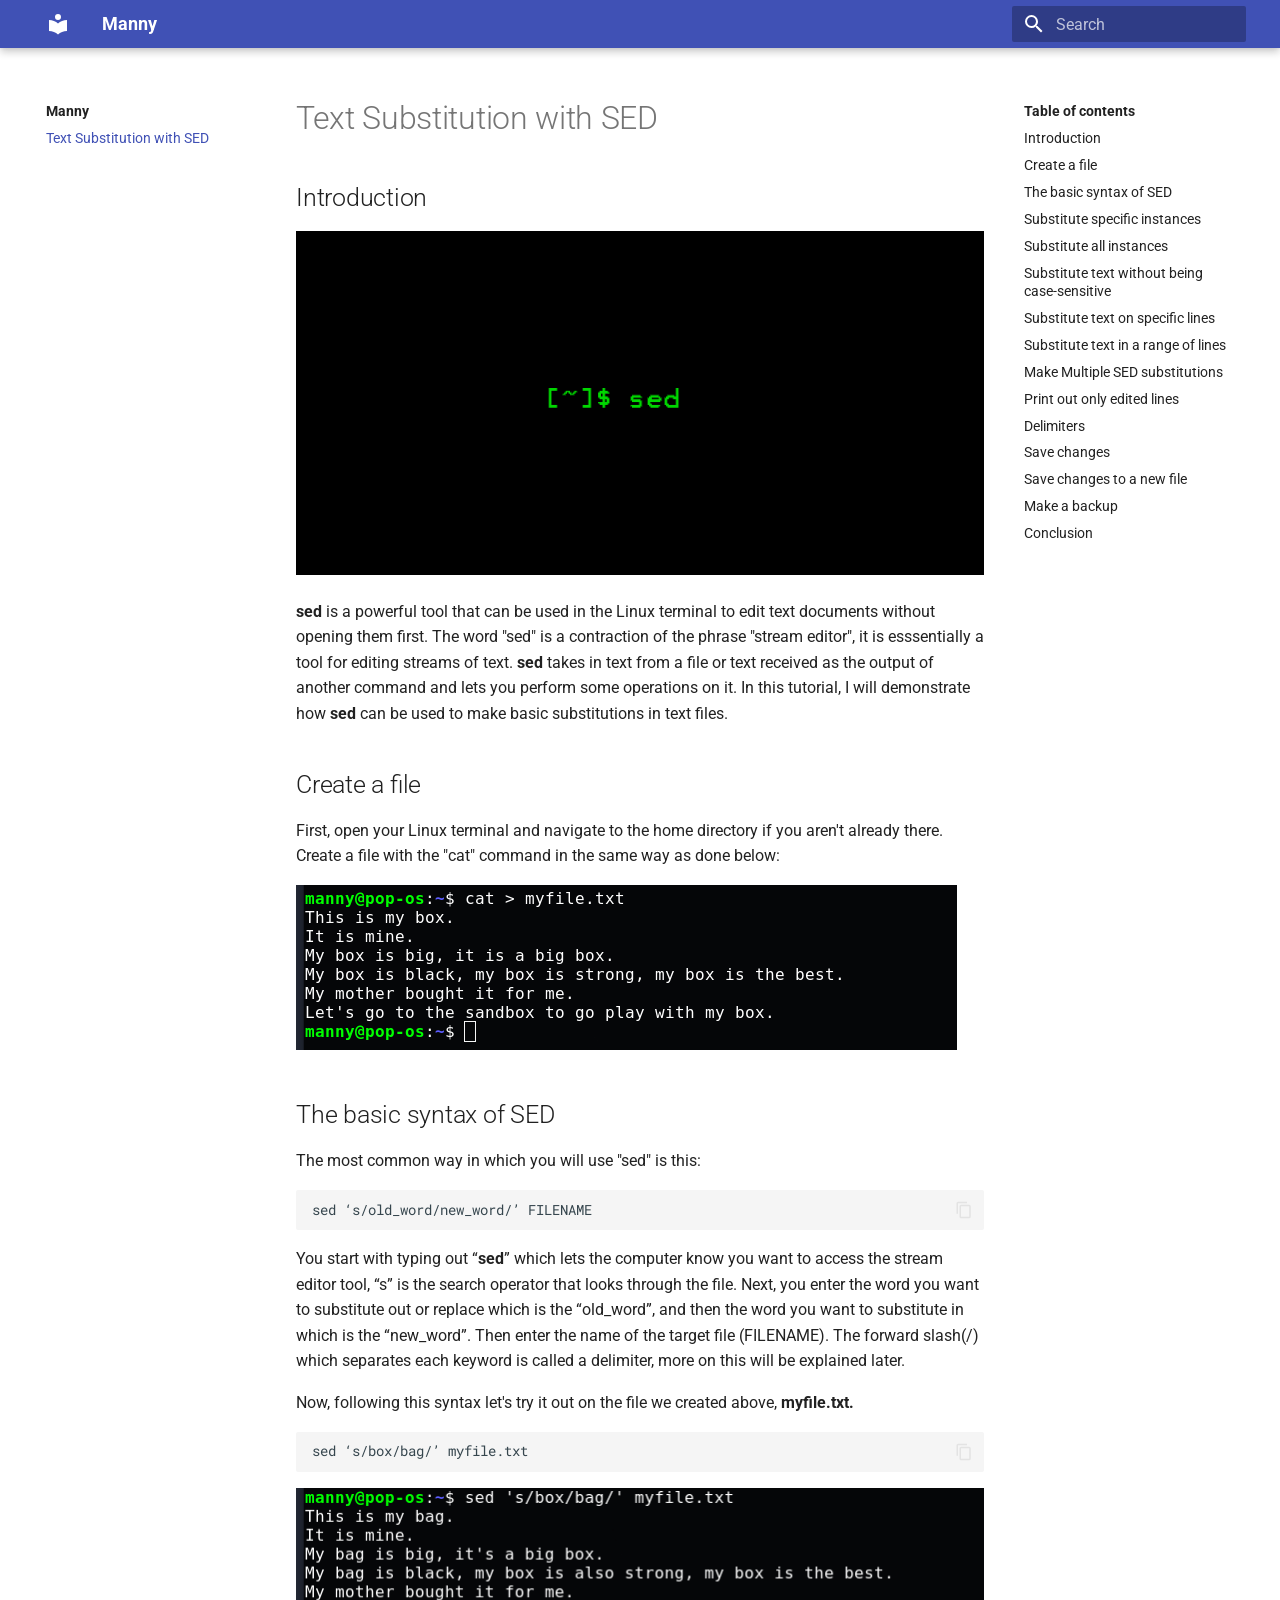
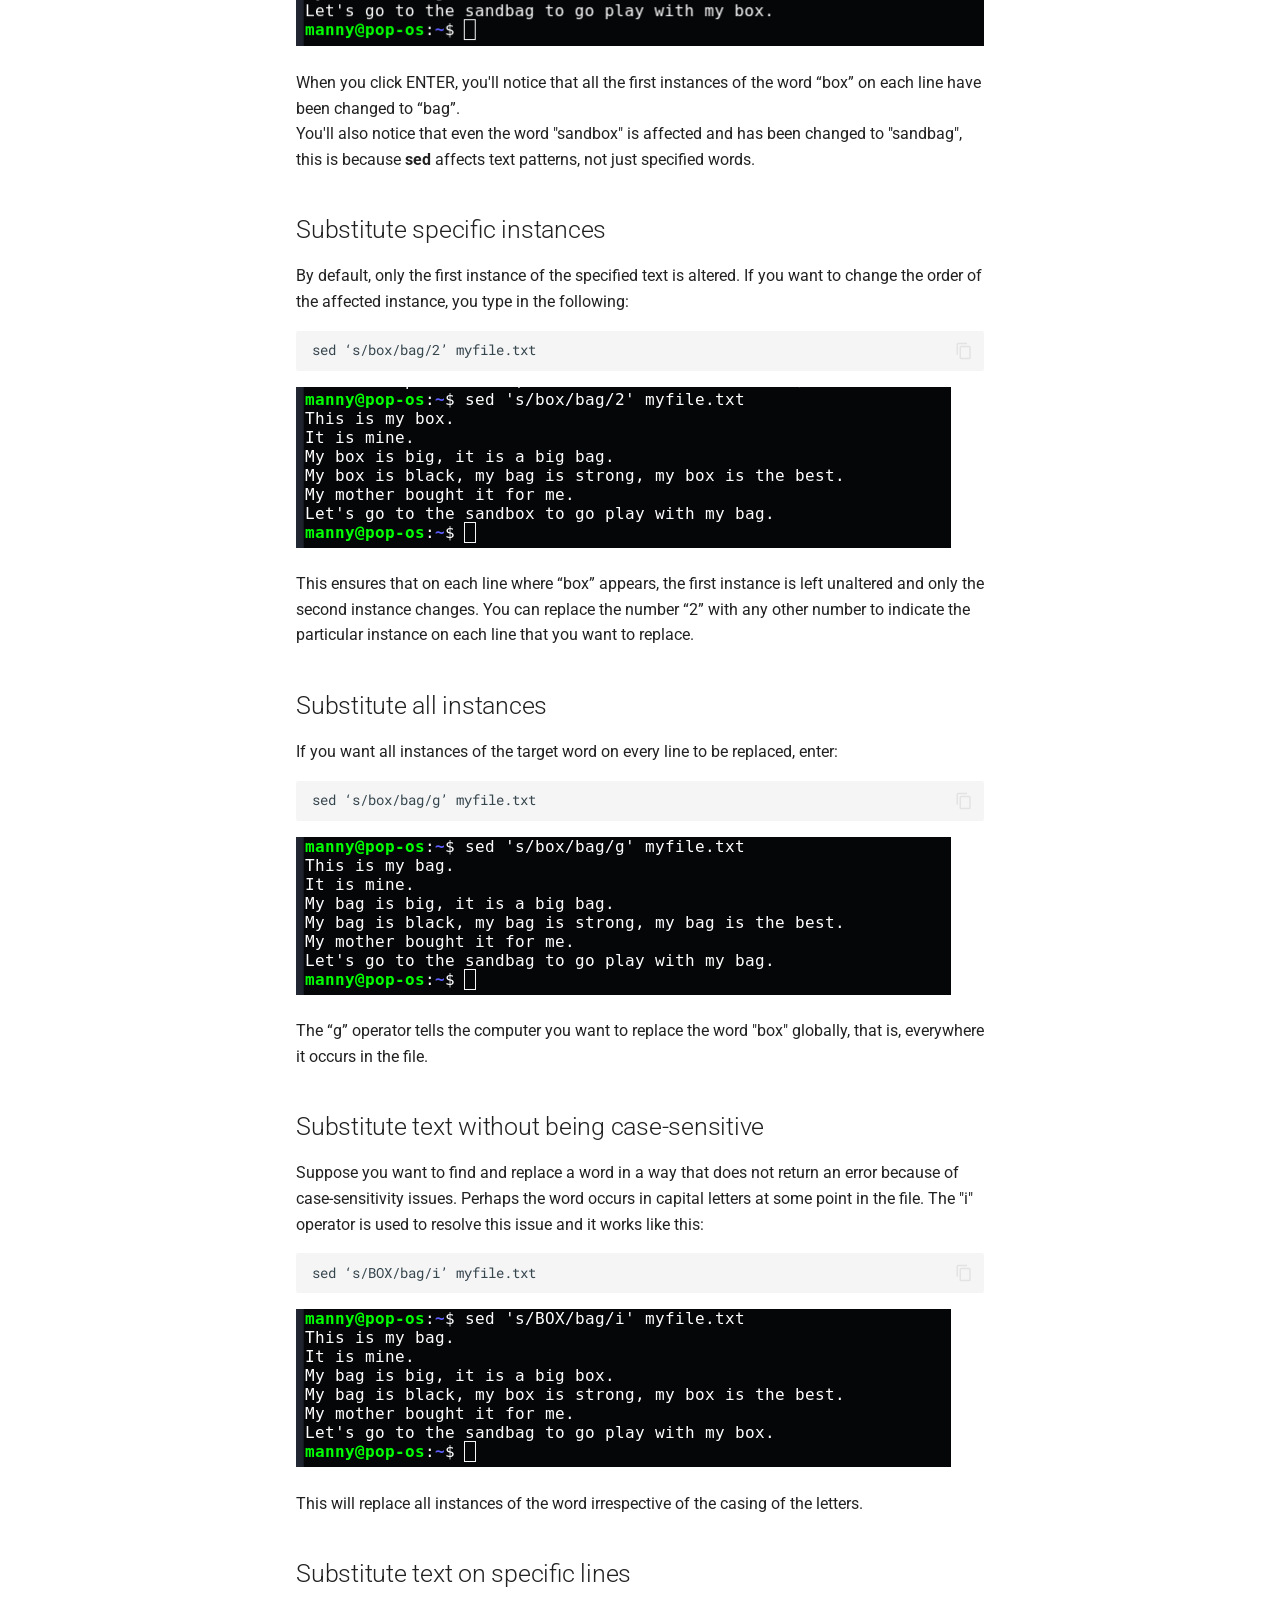
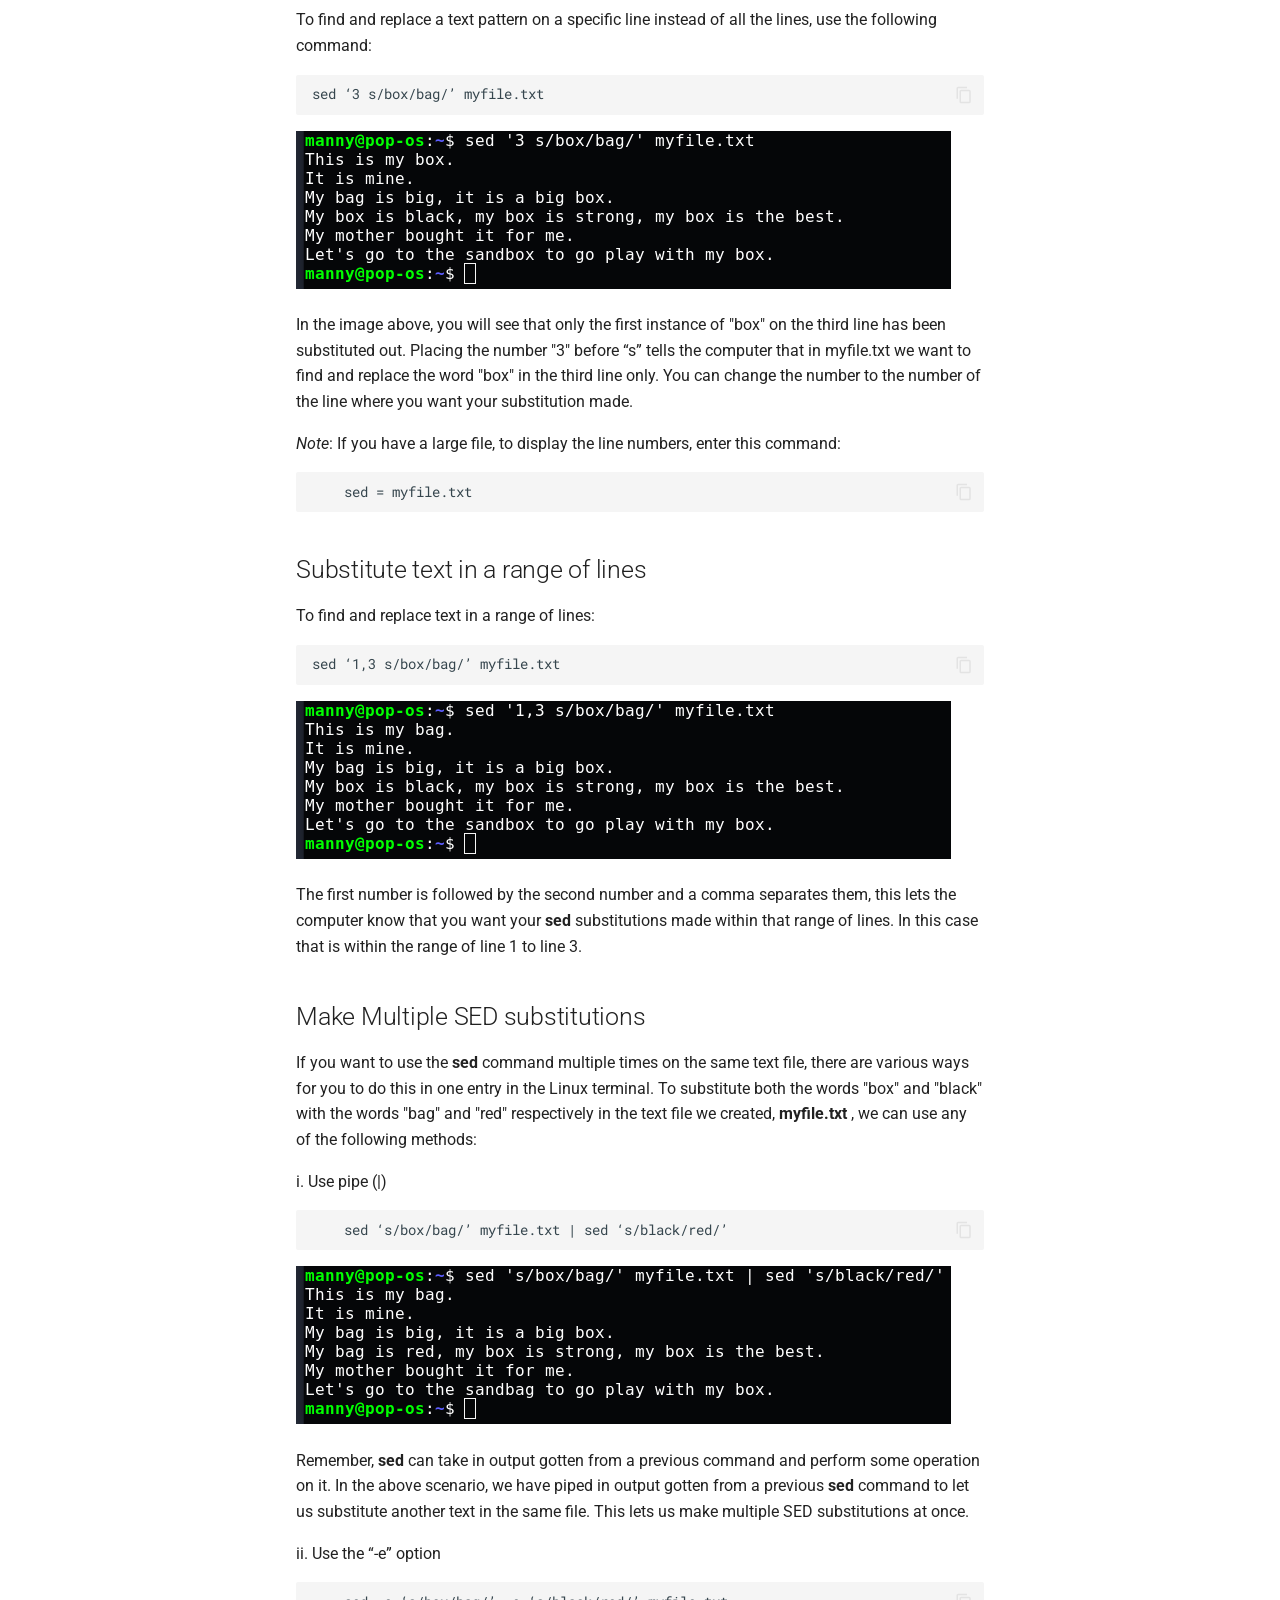
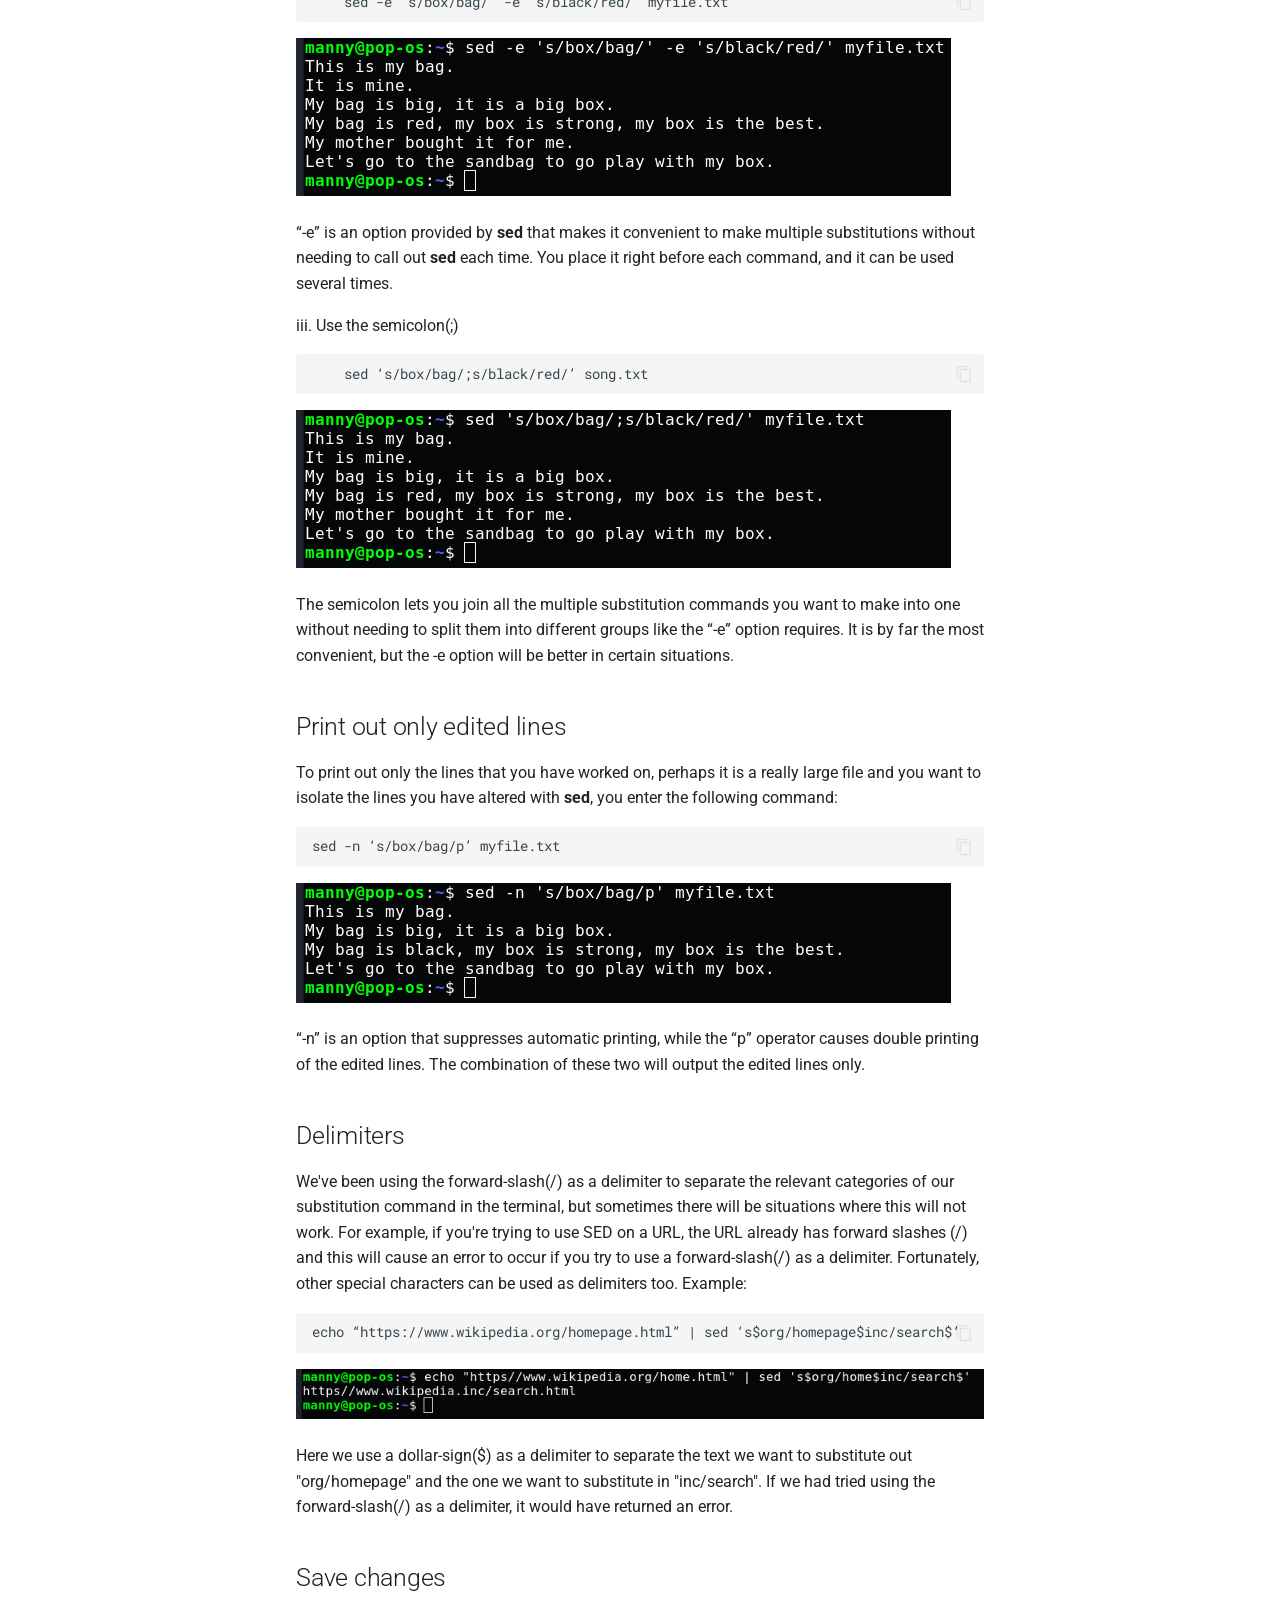
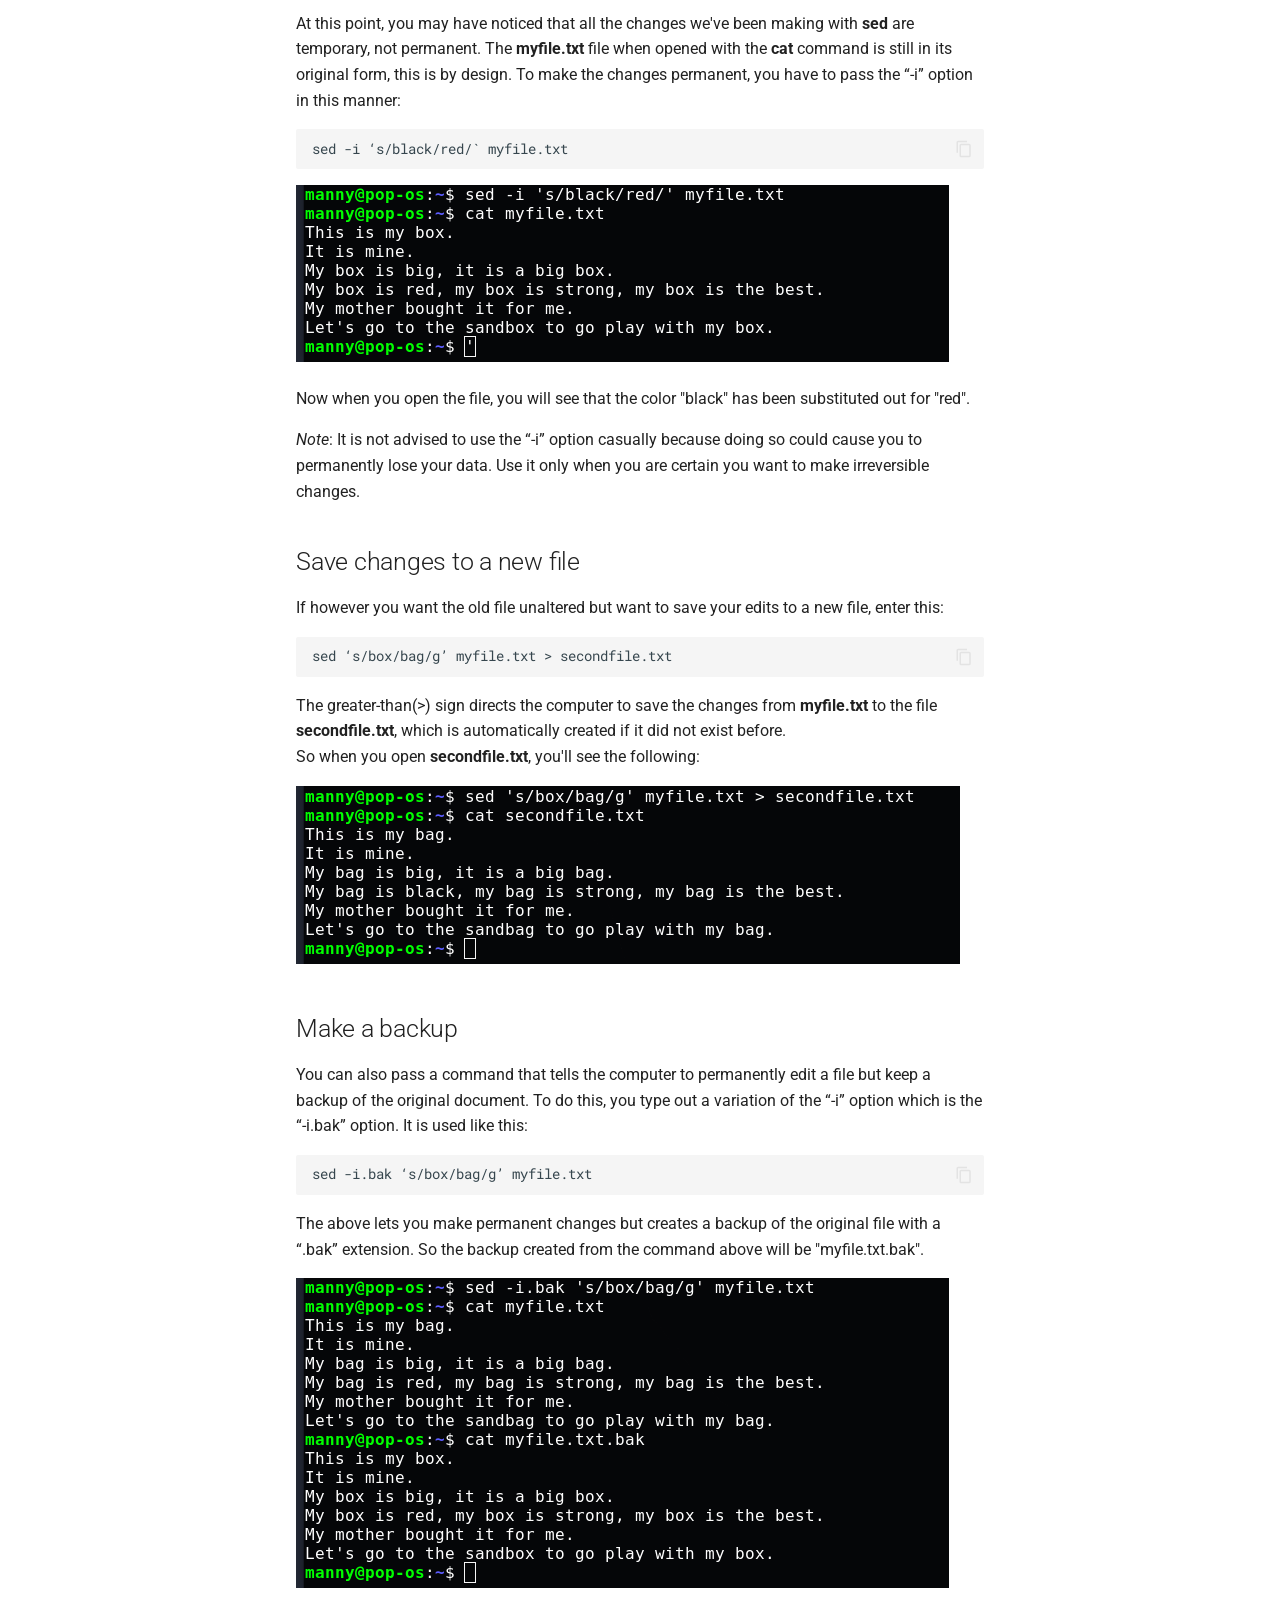
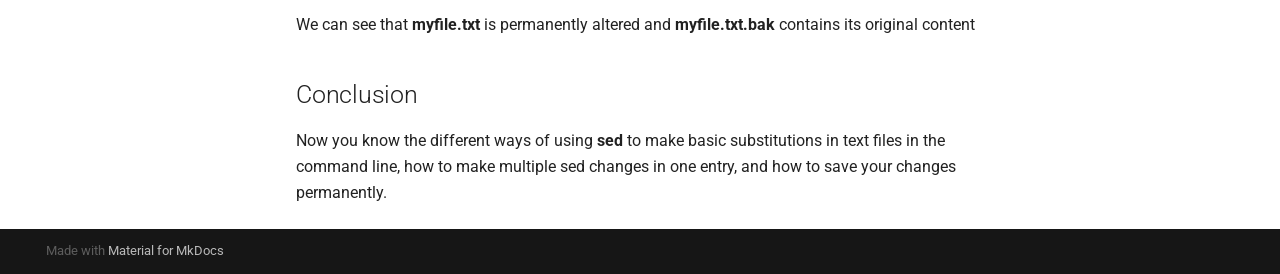
==== commit 754ea2f4: "Deployed 7886855 with MkDocs version: 1.3.0" ====
--- a/index.html
+++ b/index.html
@@ -62,7 +62,7 @@
     <div data-md-component="skip">
       
         
-        <a href="#introduction-to-text-substitution-with-sed" class="md-skip">
+        <a href="#introduction" class="md-skip">
           Skip to content
         </a>
       
@@ -95,7 +95,7 @@
         <div class="md-header__topic" data-md-component="header-topic">
           <span class="md-ellipsis">
             
-              Introduction
+              Text Substitution with SED
             
           </span>
         </div>
@@ -189,28 +189,138 @@
       <input class="md-nav__toggle md-toggle" data-md-toggle="toc" type="checkbox" id="__toc">
       
       
-        
-      
+      
+        <label class="md-nav__link md-nav__link--active" for="__toc">
+          Text Substitution with SED
+          <span class="md-nav__icon md-icon"></span>
+        </label>
       
       <a href="." class="md-nav__link md-nav__link--active">
-        Introduction
+        Text Substitution with SED
       </a>
       
-    </li>
-  
-
-    
-      
-      
-      
-
-  
-  
-  
-    <li class="md-nav__item">
-      <a href="tut/" class="md-nav__link">
-        Tutorial
-      </a>
+        
+
+<nav class="md-nav md-nav--secondary" aria-label="Table of contents">
+  
+  
+  
+  
+    <label class="md-nav__title" for="__toc">
+      <span class="md-nav__icon md-icon"></span>
+      Table of contents
+    </label>
+    <ul class="md-nav__list" data-md-component="toc" data-md-scrollfix>
+      
+        <li class="md-nav__item">
+  <a href="#introduction" class="md-nav__link">
+    Introduction
+  </a>
+  
+</li>
+      
+        <li class="md-nav__item">
+  <a href="#create-a-file" class="md-nav__link">
+    Create a file
+  </a>
+  
+</li>
+      
+        <li class="md-nav__item">
+  <a href="#the-basic-syntax-of-sed" class="md-nav__link">
+    The basic syntax of SED
+  </a>
+  
+</li>
+      
+        <li class="md-nav__item">
+  <a href="#substitute-specific-instances" class="md-nav__link">
+    Substitute specific instances
+  </a>
+  
+</li>
+      
+        <li class="md-nav__item">
+  <a href="#substitute-all-instances" class="md-nav__link">
+    Substitute all instances
+  </a>
+  
+</li>
+      
+        <li class="md-nav__item">
+  <a href="#substitute-text-without-being-case-sensitive" class="md-nav__link">
+    Substitute text without being case-sensitive
+  </a>
+  
+</li>
+      
+        <li class="md-nav__item">
+  <a href="#substitute-text-on-specific-lines" class="md-nav__link">
+    Substitute text on specific lines
+  </a>
+  
+</li>
+      
+        <li class="md-nav__item">
+  <a href="#substitute-text-in-a-range-of-lines" class="md-nav__link">
+    Substitute text in a range of lines
+  </a>
+  
+</li>
+      
+        <li class="md-nav__item">
+  <a href="#make-multiple-sed-substitutions" class="md-nav__link">
+    Make Multiple SED substitutions
+  </a>
+  
+</li>
+      
+        <li class="md-nav__item">
+  <a href="#print-out-only-edited-lines" class="md-nav__link">
+    Print out only edited lines
+  </a>
+  
+</li>
+      
+        <li class="md-nav__item">
+  <a href="#delimiters" class="md-nav__link">
+    Delimiters
+  </a>
+  
+</li>
+      
+        <li class="md-nav__item">
+  <a href="#save-changes" class="md-nav__link">
+    Save changes
+  </a>
+  
+</li>
+      
+        <li class="md-nav__item">
+  <a href="#save-changes-to-a-new-file" class="md-nav__link">
+    Save changes to a new file
+  </a>
+  
+</li>
+      
+        <li class="md-nav__item">
+  <a href="#make-a-backup" class="md-nav__link">
+    Make a backup
+  </a>
+  
+</li>
+      
+        <li class="md-nav__item">
+  <a href="#conclusion" class="md-nav__link">
+    Conclusion
+  </a>
+  
+</li>
+      
+    </ul>
+  
+</nav>
+      
     </li>
   
 
@@ -232,8 +342,119 @@
   
   
   
-    
-  
+  
+    <label class="md-nav__title" for="__toc">
+      <span class="md-nav__icon md-icon"></span>
+      Table of contents
+    </label>
+    <ul class="md-nav__list" data-md-component="toc" data-md-scrollfix>
+      
+        <li class="md-nav__item">
+  <a href="#introduction" class="md-nav__link">
+    Introduction
+  </a>
+  
+</li>
+      
+        <li class="md-nav__item">
+  <a href="#create-a-file" class="md-nav__link">
+    Create a file
+  </a>
+  
+</li>
+      
+        <li class="md-nav__item">
+  <a href="#the-basic-syntax-of-sed" class="md-nav__link">
+    The basic syntax of SED
+  </a>
+  
+</li>
+      
+        <li class="md-nav__item">
+  <a href="#substitute-specific-instances" class="md-nav__link">
+    Substitute specific instances
+  </a>
+  
+</li>
+      
+        <li class="md-nav__item">
+  <a href="#substitute-all-instances" class="md-nav__link">
+    Substitute all instances
+  </a>
+  
+</li>
+      
+        <li class="md-nav__item">
+  <a href="#substitute-text-without-being-case-sensitive" class="md-nav__link">
+    Substitute text without being case-sensitive
+  </a>
+  
+</li>
+      
+        <li class="md-nav__item">
+  <a href="#substitute-text-on-specific-lines" class="md-nav__link">
+    Substitute text on specific lines
+  </a>
+  
+</li>
+      
+        <li class="md-nav__item">
+  <a href="#substitute-text-in-a-range-of-lines" class="md-nav__link">
+    Substitute text in a range of lines
+  </a>
+  
+</li>
+      
+        <li class="md-nav__item">
+  <a href="#make-multiple-sed-substitutions" class="md-nav__link">
+    Make Multiple SED substitutions
+  </a>
+  
+</li>
+      
+        <li class="md-nav__item">
+  <a href="#print-out-only-edited-lines" class="md-nav__link">
+    Print out only edited lines
+  </a>
+  
+</li>
+      
+        <li class="md-nav__item">
+  <a href="#delimiters" class="md-nav__link">
+    Delimiters
+  </a>
+  
+</li>
+      
+        <li class="md-nav__item">
+  <a href="#save-changes" class="md-nav__link">
+    Save changes
+  </a>
+  
+</li>
+      
+        <li class="md-nav__item">
+  <a href="#save-changes-to-a-new-file" class="md-nav__link">
+    Save changes to a new file
+  </a>
+  
+</li>
+      
+        <li class="md-nav__item">
+  <a href="#make-a-backup" class="md-nav__link">
+    Make a backup
+  </a>
+  
+</li>
+      
+        <li class="md-nav__item">
+  <a href="#conclusion" class="md-nav__link">
+    Conclusion
+  </a>
+  
+</li>
+      
+    </ul>
   
 </nav>
                   </div>
@@ -247,9 +468,111 @@
                 
 
 
-<h1 id="introduction-to-text-substitution-with-sed">Introduction to Text Substitution with SED</h1>
+  <h1>Text Substitution with SED</h1>
+
+<h2 id="introduction">Introduction</h2>
 <p><img alt="Screenshot" src="img/sedlogo.png" />  </p>
-<p><strong>sed</strong> is a powerful tool that can be used in the Linux terminal to edit text documents without opening them first. The word "sed" is a contraction of the phrase "stream editor", it is esssentially a tool for editing streams of text. <strong>sed</strong> takes in text from a file or text received as the output of another command and lets you perform some operations on it. In this tutorial, I will demonstrate how <strong>sed</strong> can be used to make basic substitutions in text files.</p>
+<p><strong>sed</strong> is a powerful tool that can be used in the Linux terminal to edit text documents without opening them first. The word "sed" is a contraction of the phrase "stream editor", it is esssentially a tool for editing streams of text. <strong>sed</strong> takes in text from a file or text received as the output of another command and lets you perform some operations on it. In this tutorial, I will demonstrate how <strong>sed</strong> can be used to make basic substitutions in text files.  </p>
+<h2 id="create-a-file">Create a file</h2>
+<p>First, open your Linux terminal and navigate to the home directory if you aren't already there. Create a file with the "cat" command in the same way as done below:</p>
+<p><img alt="Screenshot" src="img/createfile.png" /></p>
+<h2 id="the-basic-syntax-of-sed">The basic syntax of SED</h2>
+<p>The most common way in which you will use "sed" is this:</p>
+<pre><code>sed ‘s/old_word/new_word/’ FILENAME
+</code></pre>
+<p>You start with typing out “<strong>sed</strong>” which lets the computer know you want to access the stream editor tool, “s” is the search operator that looks through the file. Next, you enter the word you want to substitute out or replace which is the “old_word”, and then the word you want to substitute in which is the “new_word”. Then enter the name of the target file (FILENAME). The forward slash(/) which separates each keyword is called a delimiter, more on this will be explained later. </p>
+<p>Now, following this syntax let's try it out on the file we created above, <strong>myfile.txt.</strong></p>
+<pre><code>sed ‘s/box/bag/’ myfile.txt
+</code></pre>
+<p><img alt="Screenshot" src="img/basicsyntax.png" /></p>
+<p>When you click ENTER, you'll notice that all the first instances of the word “box” on each line have been changed to “bag”.<br />
+You'll also notice that even the word "sandbox" is affected and has been changed to "sandbag", this is because <strong>sed</strong> affects text patterns, not just specified words.</p>
+<h2 id="substitute-specific-instances">Substitute specific instances</h2>
+<p>By default, only the first instance of the specified text is altered. If you want to change the order of the affected instance, you type in the following:</p>
+<pre><code>sed ‘s/box/bag/2’ myfile.txt
+</code></pre>
+<p><img alt="Screenshot" src="img/specificinstance.png" />  </p>
+<p>This ensures that on each line where “box” appears, the first instance is left unaltered and only the second instance changes. You can replace the number “2” with any other number to indicate the particular instance on each line that you want to replace.</p>
+<h2 id="substitute-all-instances">Substitute all instances</h2>
+<p>If you want all instances of the target word on every line to be replaced, enter:</p>
+<pre><code>sed ‘s/box/bag/g’ myfile.txt
+</code></pre>
+<p><img alt="Screenshot" src="img/global.png" /></p>
+<p>The “g” operator tells the computer you want to replace the word "box" globally, that is, everywhere it occurs in the file.</p>
+<h2 id="substitute-text-without-being-case-sensitive">Substitute text without being case-sensitive</h2>
+<p>Suppose you want to find and replace a word in a way that does not return an error because of case-sensitivity issues. Perhaps the word occurs in capital letters at some point in the file. The "i" operator is used to resolve this issue and it works like this:</p>
+<pre><code>sed ‘s/BOX/bag/i’ myfile.txt
+</code></pre>
+<p><img alt="Screenshot" src="img/casing.png" /></p>
+<p>This will replace all instances of the word irrespective of the casing of the letters.</p>
+<h2 id="substitute-text-on-specific-lines">Substitute text on specific lines</h2>
+<p>To find and replace a text pattern on a specific line instead of all the lines, use the following command:</p>
+<pre><code>sed ‘3 s/box/bag/’ myfile.txt
+</code></pre>
+<p><img alt="Screenshot" src="img/line.png" /></p>
+<p>In the image above, you will see that only the first instance of "box" on the third line has been substituted out. Placing the number "3" before “s” tells the computer that in myfile.txt we want to find and replace the word "box" in the third line only. You can change the number to the number of the line where you want your substitution made.</p>
+<p><em>Note</em>: If you have a large file, to display the line numbers, enter this command:  </p>
+<pre><code>    sed = myfile.txt
+</code></pre>
+<h2 id="substitute-text-in-a-range-of-lines">Substitute text in a range of lines</h2>
+<p>To find and replace text in a range of lines:</p>
+<pre><code>sed ‘1,3 s/box/bag/’ myfile.txt
+</code></pre>
+<p><img alt="Screenshot" src="img/lines.png" /></p>
+<p>The first number is followed by the second number and a comma separates them, this lets the computer know that you want your <strong>sed</strong> substitutions made within that range of lines. In this case that is within the range of line 1 to line 3.</p>
+<h2 id="make-multiple-sed-substitutions">Make Multiple SED substitutions</h2>
+<p>If you want to use the <strong>sed</strong> command multiple times on the same text file, there are various ways for you to do this in one entry in the Linux terminal.
+To substitute both the words "box" and "black" with the words "bag" and "red" respectively in the text file we created, <strong>myfile.txt</strong> , we can use any of the following methods:  </p>
+<p>i. Use pipe (|)</p>
+<pre><code>    sed ‘s/box/bag/’ myfile.txt | sed ‘s/black/red/’
+</code></pre>
+<p><img alt="Screenshot" src="img/piping.png" /></p>
+<p>Remember, <strong>sed</strong> can take in output gotten from a previous command and perform some operation on it. In the above scenario, we have piped in output gotten from a previous <strong>sed</strong> command to let us substitute another text in the same file. This lets us make multiple SED substitutions at once.</p>
+<p>ii. Use the “-e” option</p>
+<pre><code>    sed -e ‘s/box/bag/’ -e ‘s/black/red/’ myfile.txt
+</code></pre>
+<p><img alt="Screenshot" src="img/dash_e.png" /></p>
+<p>“-e” is an option provided by <strong>sed</strong> that makes it convenient to make multiple substitutions without needing to call out <strong>sed</strong> each time. You place it right before each command, and it can be used several times.</p>
+<p>iii. Use the semicolon(;)</p>
+<pre><code>    sed ‘s/box/bag/;s/black/red/’ song.txt
+</code></pre>
+<p><img alt="Screenshot" src="img/semicolon.png" /></p>
+<p>The semicolon lets you join all the multiple substitution commands you want to make into one without needing to split them into different groups like the “-e” option requires. It is by far the most convenient, but the -e option will be better in certain situations.</p>
+<h2 id="print-out-only-edited-lines">Print out only edited lines</h2>
+<p>To print out only the lines that you have worked on, perhaps it is a really large file and you want to isolate  the lines you have altered with <strong>sed</strong>, you enter the following command:</p>
+<pre><code>sed -n ‘s/box/bag/p’ myfile.txt
+</code></pre>
+<p><img alt="Screenshot" src="img/print.png" /></p>
+<p>“-n” is an option that suppresses automatic printing, while the “p” operator causes double printing of the edited lines. The combination of these two will output the edited lines only.</p>
+<h2 id="delimiters">Delimiters</h2>
+<p>We've been using the forward-slash(/) as a delimiter to separate the relevant categories of our substitution command in the terminal, but sometimes there will be situations where this will not work. For example, if you're trying to use SED on a URL, the URL already has forward slashes (/) and this will cause an error to occur if you try to use a forward-slash(/) as a delimiter. Fortunately, other special characters can be used as delimiters too. Example:</p>
+<pre><code>echo “https://www.wikipedia.org/homepage.html” | sed ‘s$org/homepage$inc/search$’
+</code></pre>
+<p><img alt="Screenshot" src="img/delimiter.png" /></p>
+<p>Here we use a dollar-sign($) as a delimiter to separate the text we want to substitute out "org/homepage" and the one we want to substitute in "inc/search". If we had tried using the forward-slash(/) as a delimiter, it would have returned an error.</p>
+<h2 id="save-changes">Save changes</h2>
+<p>At this point, you may have noticed that all the changes we've been making with <strong>sed</strong> are temporary, not permanent. The <strong>myfile.txt</strong> file when opened with the <strong>cat</strong> command is still in its original form, this is by design. To make the changes permanent, you have to pass the “-i” option in this manner:</p>
+<pre><code>sed -i ‘s/black/red/` myfile.txt
+</code></pre>
+<p><img alt="Screenshot" src="img/permanent.png" /></p>
+<p>Now when you open the file, you will see that the color "black" has been substituted out for "red".  </p>
+<p><em>Note</em>: It is not advised to use the “-i” option casually because doing so could cause you to permanently lose your data. Use it only when you are certain you want to make irreversible changes.</p>
+<h2 id="save-changes-to-a-new-file">Save changes to a new file</h2>
+<p>If however you want the old file unaltered but want to save your edits to a new file, enter this: </p>
+<pre><code>sed ‘s/box/bag/g’ myfile.txt &gt; secondfile.txt
+</code></pre>
+<p>The greater-than(&gt;) sign directs the computer to save the changes from <strong>myfile.txt</strong> to the file <strong>secondfile.txt</strong>, which is automatically created if it did not exist before. <br />
+So when you open <strong>secondfile.txt</strong>, you'll see the following:  </p>
+<p><img alt="Screenshot" src="img/second.png" /></p>
+<h2 id="make-a-backup">Make a backup</h2>
+<p>You can also pass a command that tells the computer to permanently edit a file but keep a backup of the original document. To do this, you type out a variation of the “-i” option which is the “-i.bak” option. It is used like this:</p>
+<pre><code>sed -i.bak ‘s/box/bag/g’ myfile.txt
+</code></pre>
+<p>The above lets you make permanent changes but creates a backup of the original file with a “.bak” extension. So the backup created from the command above will be "myfile.txt.bak".</p>
+<p><img alt="Screenshot" src="img/dotbak.png" /></p>
+<p>We can see that <strong>myfile.txt</strong> is permanently altered and <strong>myfile.txt.bak</strong> contains its original content</p>
+<h2 id="conclusion">Conclusion</h2>
+<p>Now you know the different ways of using <strong>sed</strong> to make basic substitutions in text files in the command line, how to make multiple sed changes in one entry, and how to save your changes permanently.</p>
 
               
             </article>
@@ -262,27 +585,6 @@
       </main>
       
         <footer class="md-footer">
-  
-    
-    <nav class="md-footer__inner md-grid" aria-label="Footer" >
-      
-      
-        
-        <a href="tut/" class="md-footer__link md-footer__link--next" aria-label="Next: Tutorial" rel="next">
-          <div class="md-footer__title">
-            <div class="md-ellipsis">
-              <span class="md-footer__direction">
-                Next
-              </span>
-              Tutorial
-            </div>
-          </div>
-          <div class="md-footer__button md-icon">
-            <svg xmlns="http://www.w3.org/2000/svg" viewBox="0 0 24 24"><path d="M4 11v2h12l-5.5 5.5 1.42 1.42L19.84 12l-7.92-7.92L10.5 5.5 16 11H4Z"/></svg>
-          </div>
-        </a>
-      
-    </nav>
   
   <div class="md-footer-meta md-typeset">
     <div class="md-footer-meta__inner md-grid">
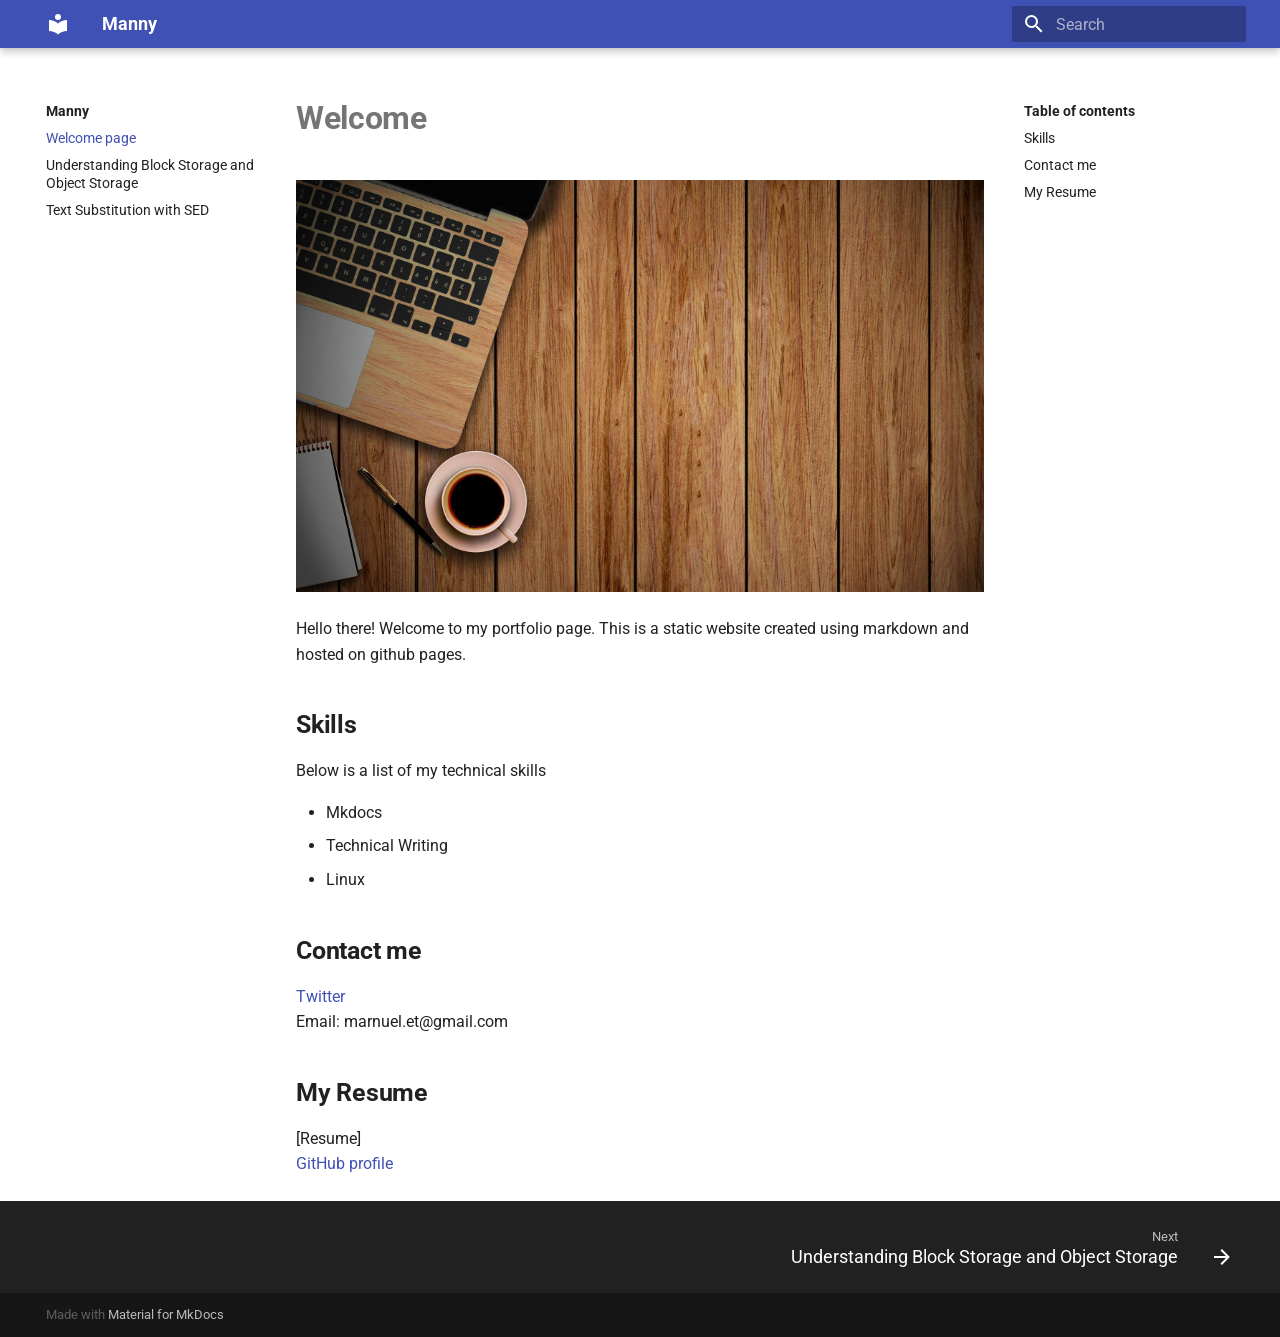
==== commit 16bcbfa0: "Deployed c982ee5 with MkDocs version: 1.3.0" ====
--- a/index.html
+++ b/index.html
@@ -7,8 +7,6 @@
       <meta name="viewport" content="width=device-width,initial-scale=1">
       
       
-      
-        <link rel="canonical" href="https://Manny.github.io/">
       
       <link rel="icon" href="assets/images/favicon.png">
       <meta name="generator" content="mkdocs-1.3.0, mkdocs-material-8.3.9">
@@ -62,7 +60,7 @@
     <div data-md-component="skip">
       
         
-        <a href="#introduction" class="md-skip">
+        <a href="#welcome" class="md-skip">
           Skip to content
         </a>
       
@@ -95,7 +93,7 @@
         <div class="md-header__topic" data-md-component="header-topic">
           <span class="md-ellipsis">
             
-              Text Substitution with SED
+              Welcome page
             
           </span>
         </div>
@@ -189,14 +187,16 @@
       <input class="md-nav__toggle md-toggle" data-md-toggle="toc" type="checkbox" id="__toc">
       
       
+        
+      
       
         <label class="md-nav__link md-nav__link--active" for="__toc">
-          Text Substitution with SED
+          Welcome page
           <span class="md-nav__icon md-icon"></span>
         </label>
       
       <a href="." class="md-nav__link md-nav__link--active">
-        Text Substitution with SED
+        Welcome page
       </a>
       
         
@@ -204,6 +204,8 @@
 <nav class="md-nav md-nav--secondary" aria-label="Table of contents">
   
   
+  
+    
   
   
     <label class="md-nav__title" for="__toc">
@@ -213,106 +215,22 @@
     <ul class="md-nav__list" data-md-component="toc" data-md-scrollfix>
       
         <li class="md-nav__item">
-  <a href="#introduction" class="md-nav__link">
-    Introduction
-  </a>
-  
-</li>
-      
-        <li class="md-nav__item">
-  <a href="#create-a-file" class="md-nav__link">
-    Create a file
-  </a>
-  
-</li>
-      
-        <li class="md-nav__item">
-  <a href="#the-basic-syntax-of-sed" class="md-nav__link">
-    The basic syntax of SED
-  </a>
-  
-</li>
-      
-        <li class="md-nav__item">
-  <a href="#substitute-specific-instances" class="md-nav__link">
-    Substitute specific instances
-  </a>
-  
-</li>
-      
-        <li class="md-nav__item">
-  <a href="#substitute-all-instances" class="md-nav__link">
-    Substitute all instances
-  </a>
-  
-</li>
-      
-        <li class="md-nav__item">
-  <a href="#substitute-text-without-being-case-sensitive" class="md-nav__link">
-    Substitute text without being case-sensitive
-  </a>
-  
-</li>
-      
-        <li class="md-nav__item">
-  <a href="#substitute-text-on-specific-lines" class="md-nav__link">
-    Substitute text on specific lines
-  </a>
-  
-</li>
-      
-        <li class="md-nav__item">
-  <a href="#substitute-text-in-a-range-of-lines" class="md-nav__link">
-    Substitute text in a range of lines
-  </a>
-  
-</li>
-      
-        <li class="md-nav__item">
-  <a href="#make-multiple-sed-substitutions" class="md-nav__link">
-    Make Multiple SED substitutions
-  </a>
-  
-</li>
-      
-        <li class="md-nav__item">
-  <a href="#print-out-only-edited-lines" class="md-nav__link">
-    Print out only edited lines
-  </a>
-  
-</li>
-      
-        <li class="md-nav__item">
-  <a href="#delimiters" class="md-nav__link">
-    Delimiters
-  </a>
-  
-</li>
-      
-        <li class="md-nav__item">
-  <a href="#save-changes" class="md-nav__link">
-    Save changes
-  </a>
-  
-</li>
-      
-        <li class="md-nav__item">
-  <a href="#save-changes-to-a-new-file" class="md-nav__link">
-    Save changes to a new file
-  </a>
-  
-</li>
-      
-        <li class="md-nav__item">
-  <a href="#make-a-backup" class="md-nav__link">
-    Make a backup
-  </a>
-  
-</li>
-      
-        <li class="md-nav__item">
-  <a href="#conclusion" class="md-nav__link">
-    Conclusion
+  <a href="#skills" class="md-nav__link">
+    Skills
+  </a>
+  
+</li>
+      
+        <li class="md-nav__item">
+  <a href="#contact-me" class="md-nav__link">
+    Contact me
+  </a>
+  
+</li>
+      
+        <li class="md-nav__item">
+  <a href="#my-resume" class="md-nav__link">
+    My Resume
   </a>
   
 </li>
@@ -321,6 +239,36 @@
   
 </nav>
       
+    </li>
+  
+
+    
+      
+      
+      
+
+  
+  
+  
+    <li class="md-nav__item">
+      <a href="storage/" class="md-nav__link">
+        Understanding Block Storage and Object Storage
+      </a>
+    </li>
+  
+
+    
+      
+      
+      
+
+  
+  
+  
+    <li class="md-nav__item">
+      <a href="sed/" class="md-nav__link">
+        Text Substitution with SED
+      </a>
     </li>
   
 
@@ -342,6 +290,8 @@
   
   
   
+    
+  
   
     <label class="md-nav__title" for="__toc">
       <span class="md-nav__icon md-icon"></span>
@@ -350,106 +300,22 @@
     <ul class="md-nav__list" data-md-component="toc" data-md-scrollfix>
       
         <li class="md-nav__item">
-  <a href="#introduction" class="md-nav__link">
-    Introduction
-  </a>
-  
-</li>
-      
-        <li class="md-nav__item">
-  <a href="#create-a-file" class="md-nav__link">
-    Create a file
-  </a>
-  
-</li>
-      
-        <li class="md-nav__item">
-  <a href="#the-basic-syntax-of-sed" class="md-nav__link">
-    The basic syntax of SED
-  </a>
-  
-</li>
-      
-        <li class="md-nav__item">
-  <a href="#substitute-specific-instances" class="md-nav__link">
-    Substitute specific instances
-  </a>
-  
-</li>
-      
-        <li class="md-nav__item">
-  <a href="#substitute-all-instances" class="md-nav__link">
-    Substitute all instances
-  </a>
-  
-</li>
-      
-        <li class="md-nav__item">
-  <a href="#substitute-text-without-being-case-sensitive" class="md-nav__link">
-    Substitute text without being case-sensitive
-  </a>
-  
-</li>
-      
-        <li class="md-nav__item">
-  <a href="#substitute-text-on-specific-lines" class="md-nav__link">
-    Substitute text on specific lines
-  </a>
-  
-</li>
-      
-        <li class="md-nav__item">
-  <a href="#substitute-text-in-a-range-of-lines" class="md-nav__link">
-    Substitute text in a range of lines
-  </a>
-  
-</li>
-      
-        <li class="md-nav__item">
-  <a href="#make-multiple-sed-substitutions" class="md-nav__link">
-    Make Multiple SED substitutions
-  </a>
-  
-</li>
-      
-        <li class="md-nav__item">
-  <a href="#print-out-only-edited-lines" class="md-nav__link">
-    Print out only edited lines
-  </a>
-  
-</li>
-      
-        <li class="md-nav__item">
-  <a href="#delimiters" class="md-nav__link">
-    Delimiters
-  </a>
-  
-</li>
-      
-        <li class="md-nav__item">
-  <a href="#save-changes" class="md-nav__link">
-    Save changes
-  </a>
-  
-</li>
-      
-        <li class="md-nav__item">
-  <a href="#save-changes-to-a-new-file" class="md-nav__link">
-    Save changes to a new file
-  </a>
-  
-</li>
-      
-        <li class="md-nav__item">
-  <a href="#make-a-backup" class="md-nav__link">
-    Make a backup
-  </a>
-  
-</li>
-      
-        <li class="md-nav__item">
-  <a href="#conclusion" class="md-nav__link">
-    Conclusion
+  <a href="#skills" class="md-nav__link">
+    Skills
+  </a>
+  
+</li>
+      
+        <li class="md-nav__item">
+  <a href="#contact-me" class="md-nav__link">
+    Contact me
+  </a>
+  
+</li>
+      
+        <li class="md-nav__item">
+  <a href="#my-resume" class="md-nav__link">
+    My Resume
   </a>
   
 </li>
@@ -468,111 +334,22 @@
                 
 
 
-  <h1>Text Substitution with SED</h1>
-
-<h2 id="introduction">Introduction</h2>
-<p><img alt="Screenshot" src="img/sedlogo.png" />  </p>
-<p><strong>sed</strong> is a powerful tool that can be used in the Linux terminal to edit text documents without opening them first. The word "sed" is a contraction of the phrase "stream editor", it is esssentially a tool for editing streams of text. <strong>sed</strong> takes in text from a file or text received as the output of another command and lets you perform some operations on it. In this tutorial, I will demonstrate how <strong>sed</strong> can be used to make basic substitutions in text files.  </p>
-<h2 id="create-a-file">Create a file</h2>
-<p>First, open your Linux terminal and navigate to the home directory if you aren't already there. Create a file with the "cat" command in the same way as done below:</p>
-<p><img alt="Screenshot" src="img/createfile.png" /></p>
-<h2 id="the-basic-syntax-of-sed">The basic syntax of SED</h2>
-<p>The most common way in which you will use "sed" is this:</p>
-<pre><code>sed ‘s/old_word/new_word/’ FILENAME
-</code></pre>
-<p>You start with typing out “<strong>sed</strong>” which lets the computer know you want to access the stream editor tool, “s” is the search operator that looks through the file. Next, you enter the word you want to substitute out or replace which is the “old_word”, and then the word you want to substitute in which is the “new_word”. Then enter the name of the target file (FILENAME). The forward slash(/) which separates each keyword is called a delimiter, more on this will be explained later. </p>
-<p>Now, following this syntax let's try it out on the file we created above, <strong>myfile.txt.</strong></p>
-<pre><code>sed ‘s/box/bag/’ myfile.txt
-</code></pre>
-<p><img alt="Screenshot" src="img/basicsyntax.png" /></p>
-<p>When you click ENTER, you'll notice that all the first instances of the word “box” on each line have been changed to “bag”.<br />
-You'll also notice that even the word "sandbox" is affected and has been changed to "sandbag", this is because <strong>sed</strong> affects text patterns, not just specified words.</p>
-<h2 id="substitute-specific-instances">Substitute specific instances</h2>
-<p>By default, only the first instance of the specified text is altered. If you want to change the order of the affected instance, you type in the following:</p>
-<pre><code>sed ‘s/box/bag/2’ myfile.txt
-</code></pre>
-<p><img alt="Screenshot" src="img/specificinstance.png" />  </p>
-<p>This ensures that on each line where “box” appears, the first instance is left unaltered and only the second instance changes. You can replace the number “2” with any other number to indicate the particular instance on each line that you want to replace.</p>
-<h2 id="substitute-all-instances">Substitute all instances</h2>
-<p>If you want all instances of the target word on every line to be replaced, enter:</p>
-<pre><code>sed ‘s/box/bag/g’ myfile.txt
-</code></pre>
-<p><img alt="Screenshot" src="img/global.png" /></p>
-<p>The “g” operator tells the computer you want to replace the word "box" globally, that is, everywhere it occurs in the file.</p>
-<h2 id="substitute-text-without-being-case-sensitive">Substitute text without being case-sensitive</h2>
-<p>Suppose you want to find and replace a word in a way that does not return an error because of case-sensitivity issues. Perhaps the word occurs in capital letters at some point in the file. The "i" operator is used to resolve this issue and it works like this:</p>
-<pre><code>sed ‘s/BOX/bag/i’ myfile.txt
-</code></pre>
-<p><img alt="Screenshot" src="img/casing.png" /></p>
-<p>This will replace all instances of the word irrespective of the casing of the letters.</p>
-<h2 id="substitute-text-on-specific-lines">Substitute text on specific lines</h2>
-<p>To find and replace a text pattern on a specific line instead of all the lines, use the following command:</p>
-<pre><code>sed ‘3 s/box/bag/’ myfile.txt
-</code></pre>
-<p><img alt="Screenshot" src="img/line.png" /></p>
-<p>In the image above, you will see that only the first instance of "box" on the third line has been substituted out. Placing the number "3" before “s” tells the computer that in myfile.txt we want to find and replace the word "box" in the third line only. You can change the number to the number of the line where you want your substitution made.</p>
-<p><em>Note</em>: If you have a large file, to display the line numbers, enter this command:  </p>
-<pre><code>    sed = myfile.txt
-</code></pre>
-<h2 id="substitute-text-in-a-range-of-lines">Substitute text in a range of lines</h2>
-<p>To find and replace text in a range of lines:</p>
-<pre><code>sed ‘1,3 s/box/bag/’ myfile.txt
-</code></pre>
-<p><img alt="Screenshot" src="img/lines.png" /></p>
-<p>The first number is followed by the second number and a comma separates them, this lets the computer know that you want your <strong>sed</strong> substitutions made within that range of lines. In this case that is within the range of line 1 to line 3.</p>
-<h2 id="make-multiple-sed-substitutions">Make Multiple SED substitutions</h2>
-<p>If you want to use the <strong>sed</strong> command multiple times on the same text file, there are various ways for you to do this in one entry in the Linux terminal.
-To substitute both the words "box" and "black" with the words "bag" and "red" respectively in the text file we created, <strong>myfile.txt</strong> , we can use any of the following methods:  </p>
-<p>i. Use pipe (|)</p>
-<pre><code>    sed ‘s/box/bag/’ myfile.txt | sed ‘s/black/red/’
-</code></pre>
-<p><img alt="Screenshot" src="img/piping.png" /></p>
-<p>Remember, <strong>sed</strong> can take in output gotten from a previous command and perform some operation on it. In the above scenario, we have piped in output gotten from a previous <strong>sed</strong> command to let us substitute another text in the same file. This lets us make multiple SED substitutions at once.</p>
-<p>ii. Use the “-e” option</p>
-<pre><code>    sed -e ‘s/box/bag/’ -e ‘s/black/red/’ myfile.txt
-</code></pre>
-<p><img alt="Screenshot" src="img/dash_e.png" /></p>
-<p>“-e” is an option provided by <strong>sed</strong> that makes it convenient to make multiple substitutions without needing to call out <strong>sed</strong> each time. You place it right before each command, and it can be used several times.</p>
-<p>iii. Use the semicolon(;)</p>
-<pre><code>    sed ‘s/box/bag/;s/black/red/’ song.txt
-</code></pre>
-<p><img alt="Screenshot" src="img/semicolon.png" /></p>
-<p>The semicolon lets you join all the multiple substitution commands you want to make into one without needing to split them into different groups like the “-e” option requires. It is by far the most convenient, but the -e option will be better in certain situations.</p>
-<h2 id="print-out-only-edited-lines">Print out only edited lines</h2>
-<p>To print out only the lines that you have worked on, perhaps it is a really large file and you want to isolate  the lines you have altered with <strong>sed</strong>, you enter the following command:</p>
-<pre><code>sed -n ‘s/box/bag/p’ myfile.txt
-</code></pre>
-<p><img alt="Screenshot" src="img/print.png" /></p>
-<p>“-n” is an option that suppresses automatic printing, while the “p” operator causes double printing of the edited lines. The combination of these two will output the edited lines only.</p>
-<h2 id="delimiters">Delimiters</h2>
-<p>We've been using the forward-slash(/) as a delimiter to separate the relevant categories of our substitution command in the terminal, but sometimes there will be situations where this will not work. For example, if you're trying to use SED on a URL, the URL already has forward slashes (/) and this will cause an error to occur if you try to use a forward-slash(/) as a delimiter. Fortunately, other special characters can be used as delimiters too. Example:</p>
-<pre><code>echo “https://www.wikipedia.org/homepage.html” | sed ‘s$org/homepage$inc/search$’
-</code></pre>
-<p><img alt="Screenshot" src="img/delimiter.png" /></p>
-<p>Here we use a dollar-sign($) as a delimiter to separate the text we want to substitute out "org/homepage" and the one we want to substitute in "inc/search". If we had tried using the forward-slash(/) as a delimiter, it would have returned an error.</p>
-<h2 id="save-changes">Save changes</h2>
-<p>At this point, you may have noticed that all the changes we've been making with <strong>sed</strong> are temporary, not permanent. The <strong>myfile.txt</strong> file when opened with the <strong>cat</strong> command is still in its original form, this is by design. To make the changes permanent, you have to pass the “-i” option in this manner:</p>
-<pre><code>sed -i ‘s/black/red/` myfile.txt
-</code></pre>
-<p><img alt="Screenshot" src="img/permanent.png" /></p>
-<p>Now when you open the file, you will see that the color "black" has been substituted out for "red".  </p>
-<p><em>Note</em>: It is not advised to use the “-i” option casually because doing so could cause you to permanently lose your data. Use it only when you are certain you want to make irreversible changes.</p>
-<h2 id="save-changes-to-a-new-file">Save changes to a new file</h2>
-<p>If however you want the old file unaltered but want to save your edits to a new file, enter this: </p>
-<pre><code>sed ‘s/box/bag/g’ myfile.txt &gt; secondfile.txt
-</code></pre>
-<p>The greater-than(&gt;) sign directs the computer to save the changes from <strong>myfile.txt</strong> to the file <strong>secondfile.txt</strong>, which is automatically created if it did not exist before. <br />
-So when you open <strong>secondfile.txt</strong>, you'll see the following:  </p>
-<p><img alt="Screenshot" src="img/second.png" /></p>
-<h2 id="make-a-backup">Make a backup</h2>
-<p>You can also pass a command that tells the computer to permanently edit a file but keep a backup of the original document. To do this, you type out a variation of the “-i” option which is the “-i.bak” option. It is used like this:</p>
-<pre><code>sed -i.bak ‘s/box/bag/g’ myfile.txt
-</code></pre>
-<p>The above lets you make permanent changes but creates a backup of the original file with a “.bak” extension. So the backup created from the command above will be "myfile.txt.bak".</p>
-<p><img alt="Screenshot" src="img/dotbak.png" /></p>
-<p>We can see that <strong>myfile.txt</strong> is permanently altered and <strong>myfile.txt.bak</strong> contains its original content</p>
-<h2 id="conclusion">Conclusion</h2>
-<p>Now you know the different ways of using <strong>sed</strong> to make basic substitutions in text files in the command line, how to make multiple sed changes in one entry, and how to save your changes permanently.</p>
+<h1 id="welcome"><strong>Welcome</strong></h1>
+<p><img alt="My_Image" src="img/homepage.jpg" /></p>
+<p>Hello there! Welcome to my portfolio page. This is a static website created using markdown and hosted on github pages.</p>
+<h2 id="skills"><strong>Skills</strong></h2>
+<p>Below is a list of my technical skills  </p>
+<ul>
+<li>Mkdocs  </li>
+<li>Technical Writing  </li>
+<li>Linux</li>
+</ul>
+<h2 id="contact-me"><strong>Contact me</strong></h2>
+<p><a href="https://twitter.com/probsolving_ops">Twitter</a><br />
+Email: marnuel.et@gmail.com</p>
+<h2 id="my-resume"><strong>My Resume</strong></h2>
+<p>[Resume]<br />
+<a href="https://github.com/devbird007">GitHub profile</a>  </p>
 
               
             </article>
@@ -585,6 +362,27 @@
       </main>
       
         <footer class="md-footer">
+  
+    
+    <nav class="md-footer__inner md-grid" aria-label="Footer" >
+      
+      
+        
+        <a href="storage/" class="md-footer__link md-footer__link--next" aria-label="Next: Understanding Block Storage and Object Storage" rel="next">
+          <div class="md-footer__title">
+            <div class="md-ellipsis">
+              <span class="md-footer__direction">
+                Next
+              </span>
+              Understanding Block Storage and Object Storage
+            </div>
+          </div>
+          <div class="md-footer__button md-icon">
+            <svg xmlns="http://www.w3.org/2000/svg" viewBox="0 0 24 24"><path d="M4 11v2h12l-5.5 5.5 1.42 1.42L19.84 12l-7.92-7.92L10.5 5.5 16 11H4Z"/></svg>
+          </div>
+        </a>
+      
+    </nav>
   
   <div class="md-footer-meta md-typeset">
     <div class="md-footer-meta__inner md-grid">
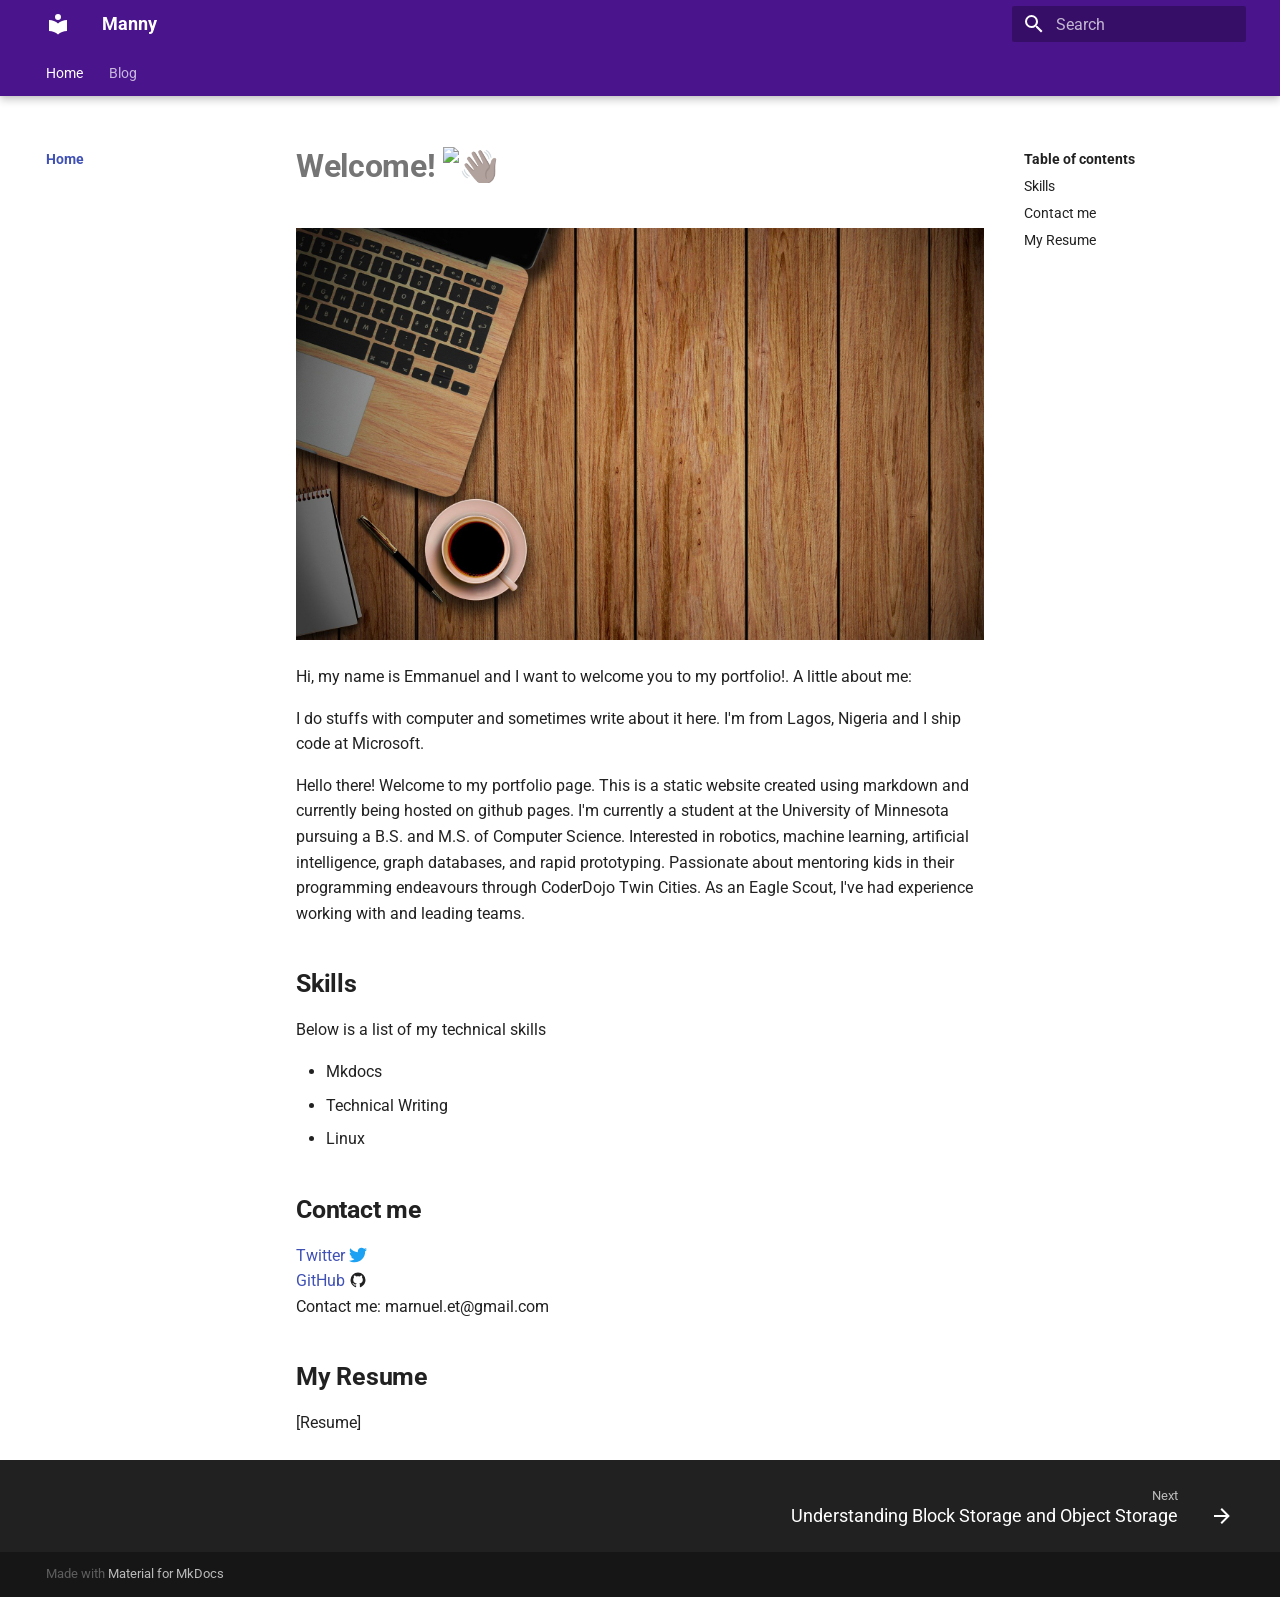
==== commit 582f094f: "Deployed 62ee8cf with MkDocs version: 1.3.0" ====
--- a/index.html
+++ b/index.html
@@ -22,6 +22,10 @@
         
         <link rel="stylesheet" href="assets/stylesheets/palette.cbb835fc.min.css">
         
+          
+          
+          <meta name="theme-color" content="#7e56c2">
+        
       
       
     
@@ -36,6 +40,8 @@
       
     
     
+      <link rel="stylesheet" href="stylesheets/extra.css">
+    
     <script>__md_scope=new URL(".",location),__md_get=(e,_=localStorage,t=__md_scope)=>JSON.parse(_.getItem(t.pathname+"."+e)),__md_set=(e,_,t=localStorage,a=__md_scope)=>{try{t.setItem(a.pathname+"."+e,JSON.stringify(_))}catch(e){}}</script>
     
       
@@ -50,7 +56,7 @@
     
     
     
-    <body dir="ltr" data-md-color-scheme="" data-md-color-primary="none" data-md-color-accent="none">
+    <body dir="ltr" data-md-color-scheme="" data-md-color-primary="deep-purple" data-md-color-accent="deep-purple">
   
     
     
@@ -72,7 +78,9 @@
     
       
 
-<header class="md-header" data-md-component="header">
+  
+
+<header class="md-header md-header--lifted" data-md-component="header">
   <nav class="md-header__inner md-grid" aria-label="Header">
     <a href="." title="Manny" class="md-header__button md-logo" aria-label="Manny" data-md-component="logo">
       
@@ -93,7 +101,7 @@
         <div class="md-header__topic" data-md-component="header-topic">
           <span class="md-ellipsis">
             
-              Welcome page
+              Home
             
           </span>
         </div>
@@ -140,13 +148,52 @@
     
   </nav>
   
+    
+      
+<nav class="md-tabs" aria-label="Tabs" data-md-component="tabs">
+  <div class="md-tabs__inner md-grid">
+    <ul class="md-tabs__list">
+      
+        
+  
+  
+    
+  
+
+
+  <li class="md-tabs__item">
+    <a href="." class="md-tabs__link md-tabs__link--active">
+      Home
+    </a>
+  </li>
+
+      
+        
+  
+  
+
+
+  
+  
+  
+    <li class="md-tabs__item">
+      <a href="storage/" class="md-tabs__link">
+        Blog
+      </a>
+    </li>
+  
+
+      
+    </ul>
+  </div>
+</nav>
+    
+  
 </header>
     
     <div class="md-container" data-md-component="container">
       
       
-        
-          
         
       
       <main class="md-main" data-md-component="main">
@@ -159,8 +206,10 @@
                   <div class="md-sidebar__inner">
                     
 
-
-<nav class="md-nav md-nav--primary" aria-label="Navigation" data-md-level="0">
+  
+
+
+<nav class="md-nav md-nav--primary md-nav--lifted" aria-label="Navigation" data-md-level="0">
   <label class="md-nav__title" for="__drawer">
     <a href="." title="Manny" class="md-nav__button md-logo" aria-label="Manny" data-md-component="logo">
       
@@ -191,12 +240,12 @@
       
       
         <label class="md-nav__link md-nav__link--active" for="__toc">
-          Welcome page
+          Home
           <span class="md-nav__icon md-icon"></span>
         </label>
       
       <a href="." class="md-nav__link md-nav__link--active">
-        Welcome page
+        Home
       </a>
       
         
@@ -250,6 +299,38 @@
   
   
   
+    
+    <li class="md-nav__item md-nav__item--nested">
+      
+      
+        <input class="md-nav__toggle md-toggle" data-md-toggle="__nav_2" type="checkbox" id="__nav_2" >
+      
+      
+      
+        
+          
+        
+          
+        
+      
+      
+        <label class="md-nav__link" for="__nav_2">
+          Blog
+          <span class="md-nav__icon md-icon"></span>
+        </label>
+      
+      <nav class="md-nav" aria-label="Blog" data-md-level="1">
+        <label class="md-nav__title" for="__nav_2">
+          <span class="md-nav__icon md-icon"></span>
+          Blog
+        </label>
+        <ul class="md-nav__list" data-md-scrollfix>
+          
+            
+              
+  
+  
+  
     <li class="md-nav__item">
       <a href="storage/" class="md-nav__link">
         Understanding Block Storage and Object Storage
@@ -257,11 +338,10 @@
     </li>
   
 
-    
-      
-      
-      
-
+            
+          
+            
+              
   
   
   
@@ -272,6 +352,13 @@
     </li>
   
 
+            
+          
+        </ul>
+      </nav>
+    </li>
+  
+
     
   </ul>
 </nav>
@@ -334,9 +421,12 @@
                 
 
 
-<h1 id="welcome"><strong>Welcome</strong></h1>
+<h1 id="welcome"><strong>Welcome!</strong>  <img alt="👋🏿" class="twemoji" src="https://twemoji.maxcdn.com/v/latest/svg/1f44b-1f3ff.svg" title=":wave_tone5:" /></h1>
 <p><img alt="My_Image" src="img/homepage.jpg" /></p>
-<p>Hello there! Welcome to my portfolio page. This is a static website created using markdown and hosted on github pages.</p>
+<p>Hi, my name is Emmanuel and I want to welcome you to my portfolio!. A little about me:</p>
+<p>I do stuffs with computer and sometimes write about it here. I'm from Lagos, Nigeria and I ship code at Microsoft.</p>
+<p>Hello there! Welcome to my portfolio page. This is a static website created using markdown and currently being hosted on github pages.
+I'm currently a student at the University of Minnesota pursuing a B.S. and M.S. of Computer Science. Interested in robotics, machine learning, artificial intelligence, graph databases, and rapid prototyping. Passionate about mentoring kids in their programming endeavours through CoderDojo Twin Cities. As an Eagle Scout, I've had experience working with and leading teams.</p>
 <h2 id="skills"><strong>Skills</strong></h2>
 <p>Below is a list of my technical skills  </p>
 <ul>
@@ -345,11 +435,11 @@
 <li>Linux</li>
 </ul>
 <h2 id="contact-me"><strong>Contact me</strong></h2>
-<p><a href="https://twitter.com/probsolving_ops">Twitter</a><br />
-Email: marnuel.et@gmail.com</p>
+<p><a href="https://twitter.com/probsolving_ops">Twitter</a> <span class="twemoji twitter"><svg xmlns="http://www.w3.org/2000/svg" viewBox="0 0 512 512"><!--! Font Awesome Free 6.1.1 by @fontawesome - https://fontawesome.com License - https://fontawesome.com/license/free (Icons: CC BY 4.0, Fonts: SIL OFL 1.1, Code: MIT License) Copyright 2022 Fonticons, Inc.--><path d="M459.37 151.716c.325 4.548.325 9.097.325 13.645 0 138.72-105.583 298.558-298.558 298.558-59.452 0-114.68-17.219-161.137-47.106 8.447.974 16.568 1.299 25.34 1.299 49.055 0 94.213-16.568 130.274-44.832-46.132-.975-84.792-31.188-98.112-72.772 6.498.974 12.995 1.624 19.818 1.624 9.421 0 18.843-1.3 27.614-3.573-48.081-9.747-84.143-51.98-84.143-102.985v-1.299c13.969 7.797 30.214 12.67 47.431 13.319-28.264-18.843-46.781-51.005-46.781-87.391 0-19.492 5.197-37.36 14.294-52.954 51.655 63.675 129.3 105.258 216.365 109.807-1.624-7.797-2.599-15.918-2.599-24.04 0-57.828 46.782-104.934 104.934-104.934 30.213 0 57.502 12.67 76.67 33.137 23.715-4.548 46.456-13.32 66.599-25.34-7.798 24.366-24.366 44.833-46.132 57.827 21.117-2.273 41.584-8.122 60.426-16.243-14.292 20.791-32.161 39.308-52.628 54.253z"/></svg></span><br />
+<a href="https://github.com/devbird007">GitHub</a> <span class="twemoji"><svg xmlns="http://www.w3.org/2000/svg" viewBox="0 0 24 24"><path d="M12 2A10 10 0 0 0 2 12c0 4.42 2.87 8.17 6.84 9.5.5.08.66-.23.66-.5v-1.69c-2.77.6-3.36-1.34-3.36-1.34-.46-1.16-1.11-1.47-1.11-1.47-.91-.62.07-.6.07-.6 1 .07 1.53 1.03 1.53 1.03.87 1.52 2.34 1.07 2.91.83.09-.65.35-1.09.63-1.34-2.22-.25-4.55-1.11-4.55-4.92 0-1.11.38-2 1.03-2.71-.1-.25-.45-1.29.1-2.64 0 0 .84-.27 2.75 1.02.79-.22 1.65-.33 2.5-.33.85 0 1.71.11 2.5.33 1.91-1.29 2.75-1.02 2.75-1.02.55 1.35.2 2.39.1 2.64.65.71 1.03 1.6 1.03 2.71 0 3.82-2.34 4.66-4.57 4.91.36.31.69.92.69 1.85V21c0 .27.16.59.67.5C19.14 20.16 22 16.42 22 12A10 10 0 0 0 12 2Z"/></svg></span><br />
+Contact me: marnuel.et@gmail.com</p>
 <h2 id="my-resume"><strong>My Resume</strong></h2>
-<p>[Resume]<br />
-<a href="https://github.com/devbird007">GitHub profile</a>  </p>
+<p>[Resume]  </p>
 
               
             </article>
@@ -404,7 +494,7 @@
     <div class="md-dialog" data-md-component="dialog">
       <div class="md-dialog__inner md-typeset"></div>
     </div>
-    <script id="__config" type="application/json">{"base": ".", "features": "search.suggest search.highlight content.tabs.link", "search": "assets/javascripts/workers/search.b97dbffb.min.js", "translations": {"clipboard.copied": "Copied to clipboard", "clipboard.copy": "Copy to clipboard", "search.config.lang": "en", "search.config.pipeline": "trimmer, stopWordFilter", "search.config.separator": "[\\s\\-]+", "search.placeholder": "Search", "search.result.more.one": "1 more on this page", "search.result.more.other": "# more on this page", "search.result.none": "No matching documents", "search.result.one": "1 matching document", "search.result.other": "# matching documents", "search.result.placeholder": "Type to start searching", "search.result.term.missing": "Missing", "select.version.title": "Select version"}}</script>
+    <script id="__config" type="application/json">{"base": ".", "features": "search.suggest search.highlight content.tabs.link content.tooltips navigation.indexes navigation.tabs.sticky navigation.instant", "search": "assets/javascripts/workers/search.b97dbffb.min.js", "translations": {"clipboard.copied": "Copied to clipboard", "clipboard.copy": "Copy to clipboard", "search.config.lang": "en", "search.config.pipeline": "trimmer, stopWordFilter", "search.config.separator": "[\\s\\-]+", "search.placeholder": "Search", "search.result.more.one": "1 more on this page", "search.result.more.other": "# more on this page", "search.result.none": "No matching documents", "search.result.one": "1 matching document", "search.result.other": "# matching documents", "search.result.placeholder": "Type to start searching", "search.result.term.missing": "Missing", "select.version.title": "Select version"}}</script>
     
     
       <script src="assets/javascripts/bundle.6c7ad80a.min.js"></script>
--- a/stylesheets/extra.css
+++ b/stylesheets/extra.css
@@ -0,0 +1,11 @@
+:root > * {
+    --md-primary-fg-color:        #4A148C;
+    --md-primary-fg-color--light: #38d438;
+    --md-primary-fg-color--dark:  #f7f30e;
+  }
+  
+
+
+.twitter {
+    color: #1DA1F2;
+}  
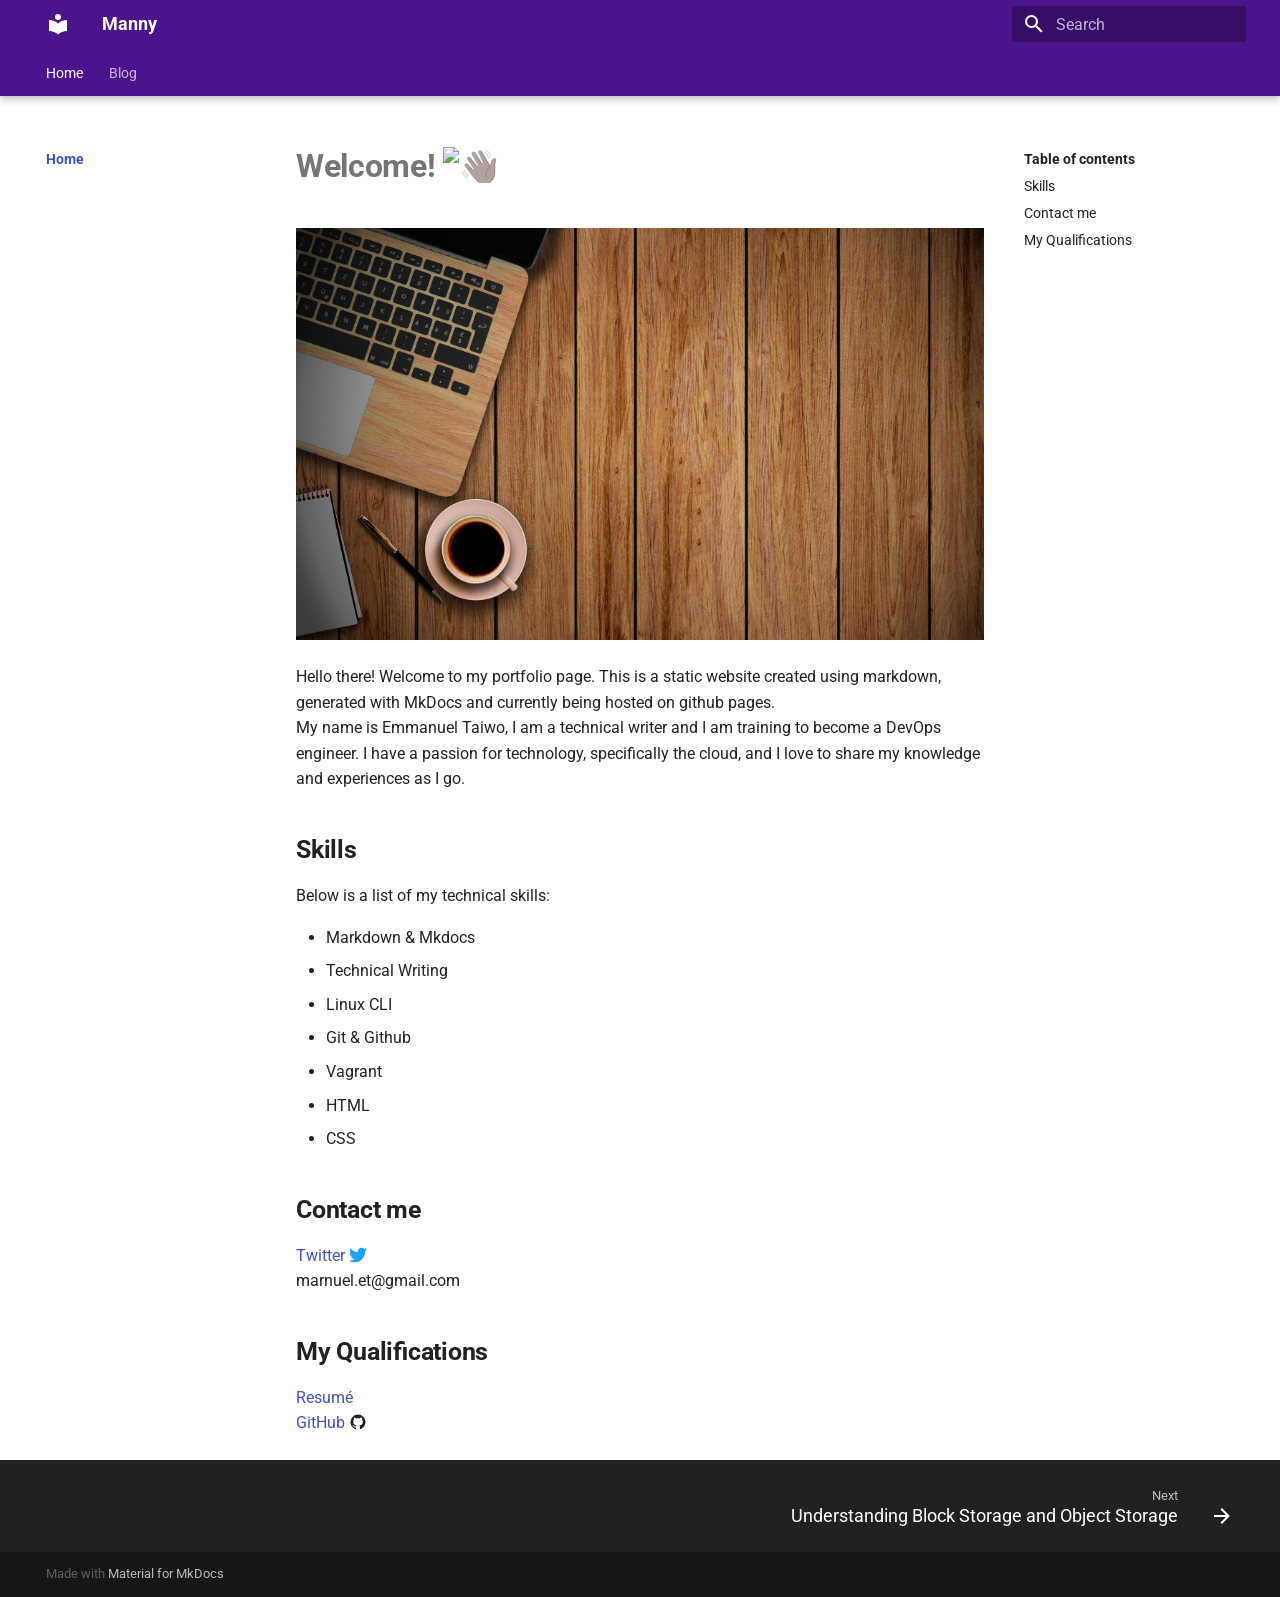
==== commit 1fc6b643: "Deployed cfdcb56 with MkDocs version: 1.3.0" ====
--- a/index.html
+++ b/index.html
@@ -278,8 +278,8 @@
 </li>
       
         <li class="md-nav__item">
-  <a href="#my-resume" class="md-nav__link">
-    My Resume
+  <a href="#my-qualifications" class="md-nav__link">
+    My Qualifications
   </a>
   
 </li>
@@ -401,8 +401,8 @@
 </li>
       
         <li class="md-nav__item">
-  <a href="#my-resume" class="md-nav__link">
-    My Resume
+  <a href="#my-qualifications" class="md-nav__link">
+    My Qualifications
   </a>
   
 </li>
@@ -422,24 +422,26 @@
 
 
 <h1 id="welcome"><strong>Welcome!</strong>  <img alt="👋🏿" class="twemoji" src="https://twemoji.maxcdn.com/v/latest/svg/1f44b-1f3ff.svg" title=":wave_tone5:" /></h1>
-<p><img alt="My_Image" src="img/homepage.jpg" /></p>
-<p>Hi, my name is Emmanuel and I want to welcome you to my portfolio!. A little about me:</p>
-<p>I do stuffs with computer and sometimes write about it here. I'm from Lagos, Nigeria and I ship code at Microsoft.</p>
-<p>Hello there! Welcome to my portfolio page. This is a static website created using markdown and currently being hosted on github pages.
-I'm currently a student at the University of Minnesota pursuing a B.S. and M.S. of Computer Science. Interested in robotics, machine learning, artificial intelligence, graph databases, and rapid prototyping. Passionate about mentoring kids in their programming endeavours through CoderDojo Twin Cities. As an Eagle Scout, I've had experience working with and leading teams.</p>
+<p><img alt="My_Image" src="img/homepage.jpg" />  </p>
+<p>Hello there! Welcome to my portfolio page. This is a static website created using markdown, generated with MkDocs and currently being hosted on github pages.<br />
+My name is Emmanuel Taiwo, I am a technical writer and I am training to become a DevOps engineer. I have a passion for technology, specifically the cloud, and I love to share my knowledge and experiences as I go. </p>
 <h2 id="skills"><strong>Skills</strong></h2>
-<p>Below is a list of my technical skills  </p>
+<p>Below is a list of my technical skills:  </p>
 <ul>
-<li>Mkdocs  </li>
+<li>Markdown &amp; Mkdocs  </li>
 <li>Technical Writing  </li>
-<li>Linux</li>
+<li>Linux CLI</li>
+<li>Git &amp; Github</li>
+<li>Vagrant</li>
+<li>HTML</li>
+<li>CSS</li>
 </ul>
 <h2 id="contact-me"><strong>Contact me</strong></h2>
 <p><a href="https://twitter.com/probsolving_ops">Twitter</a> <span class="twemoji twitter"><svg xmlns="http://www.w3.org/2000/svg" viewBox="0 0 512 512"><!--! Font Awesome Free 6.1.1 by @fontawesome - https://fontawesome.com License - https://fontawesome.com/license/free (Icons: CC BY 4.0, Fonts: SIL OFL 1.1, Code: MIT License) Copyright 2022 Fonticons, Inc.--><path d="M459.37 151.716c.325 4.548.325 9.097.325 13.645 0 138.72-105.583 298.558-298.558 298.558-59.452 0-114.68-17.219-161.137-47.106 8.447.974 16.568 1.299 25.34 1.299 49.055 0 94.213-16.568 130.274-44.832-46.132-.975-84.792-31.188-98.112-72.772 6.498.974 12.995 1.624 19.818 1.624 9.421 0 18.843-1.3 27.614-3.573-48.081-9.747-84.143-51.98-84.143-102.985v-1.299c13.969 7.797 30.214 12.67 47.431 13.319-28.264-18.843-46.781-51.005-46.781-87.391 0-19.492 5.197-37.36 14.294-52.954 51.655 63.675 129.3 105.258 216.365 109.807-1.624-7.797-2.599-15.918-2.599-24.04 0-57.828 46.782-104.934 104.934-104.934 30.213 0 57.502 12.67 76.67 33.137 23.715-4.548 46.456-13.32 66.599-25.34-7.798 24.366-24.366 44.833-46.132 57.827 21.117-2.273 41.584-8.122 60.426-16.243-14.292 20.791-32.161 39.308-52.628 54.253z"/></svg></span><br />
-<a href="https://github.com/devbird007">GitHub</a> <span class="twemoji"><svg xmlns="http://www.w3.org/2000/svg" viewBox="0 0 24 24"><path d="M12 2A10 10 0 0 0 2 12c0 4.42 2.87 8.17 6.84 9.5.5.08.66-.23.66-.5v-1.69c-2.77.6-3.36-1.34-3.36-1.34-.46-1.16-1.11-1.47-1.11-1.47-.91-.62.07-.6.07-.6 1 .07 1.53 1.03 1.53 1.03.87 1.52 2.34 1.07 2.91.83.09-.65.35-1.09.63-1.34-2.22-.25-4.55-1.11-4.55-4.92 0-1.11.38-2 1.03-2.71-.1-.25-.45-1.29.1-2.64 0 0 .84-.27 2.75 1.02.79-.22 1.65-.33 2.5-.33.85 0 1.71.11 2.5.33 1.91-1.29 2.75-1.02 2.75-1.02.55 1.35.2 2.39.1 2.64.65.71 1.03 1.6 1.03 2.71 0 3.82-2.34 4.66-4.57 4.91.36.31.69.92.69 1.85V21c0 .27.16.59.67.5C19.14 20.16 22 16.42 22 12A10 10 0 0 0 12 2Z"/></svg></span><br />
-Contact me: marnuel.et@gmail.com</p>
-<h2 id="my-resume"><strong>My Resume</strong></h2>
-<p>[Resume]  </p>
+marnuel.et@gmail.com</p>
+<h2 id="my-qualifications"><strong>My Qualifications</strong></h2>
+<p><a href="https://drive.google.com/file/d/1WU-fVAdoAf2BtWNS50A22vFU5F8GodHo/view?usp=sharing">Resumé</a><br />
+<a href="https://github.com/devbird007">GitHub</a> <span class="twemoji"><svg xmlns="http://www.w3.org/2000/svg" viewBox="0 0 24 24"><path d="M12 2A10 10 0 0 0 2 12c0 4.42 2.87 8.17 6.84 9.5.5.08.66-.23.66-.5v-1.69c-2.77.6-3.36-1.34-3.36-1.34-.46-1.16-1.11-1.47-1.11-1.47-.91-.62.07-.6.07-.6 1 .07 1.53 1.03 1.53 1.03.87 1.52 2.34 1.07 2.91.83.09-.65.35-1.09.63-1.34-2.22-.25-4.55-1.11-4.55-4.92 0-1.11.38-2 1.03-2.71-.1-.25-.45-1.29.1-2.64 0 0 .84-.27 2.75 1.02.79-.22 1.65-.33 2.5-.33.85 0 1.71.11 2.5.33 1.91-1.29 2.75-1.02 2.75-1.02.55 1.35.2 2.39.1 2.64.65.71 1.03 1.6 1.03 2.71 0 3.82-2.34 4.66-4.57 4.91.36.31.69.92.69 1.85V21c0 .27.16.59.67.5C19.14 20.16 22 16.42 22 12A10 10 0 0 0 12 2Z"/></svg></span> </p>
 
               
             </article>
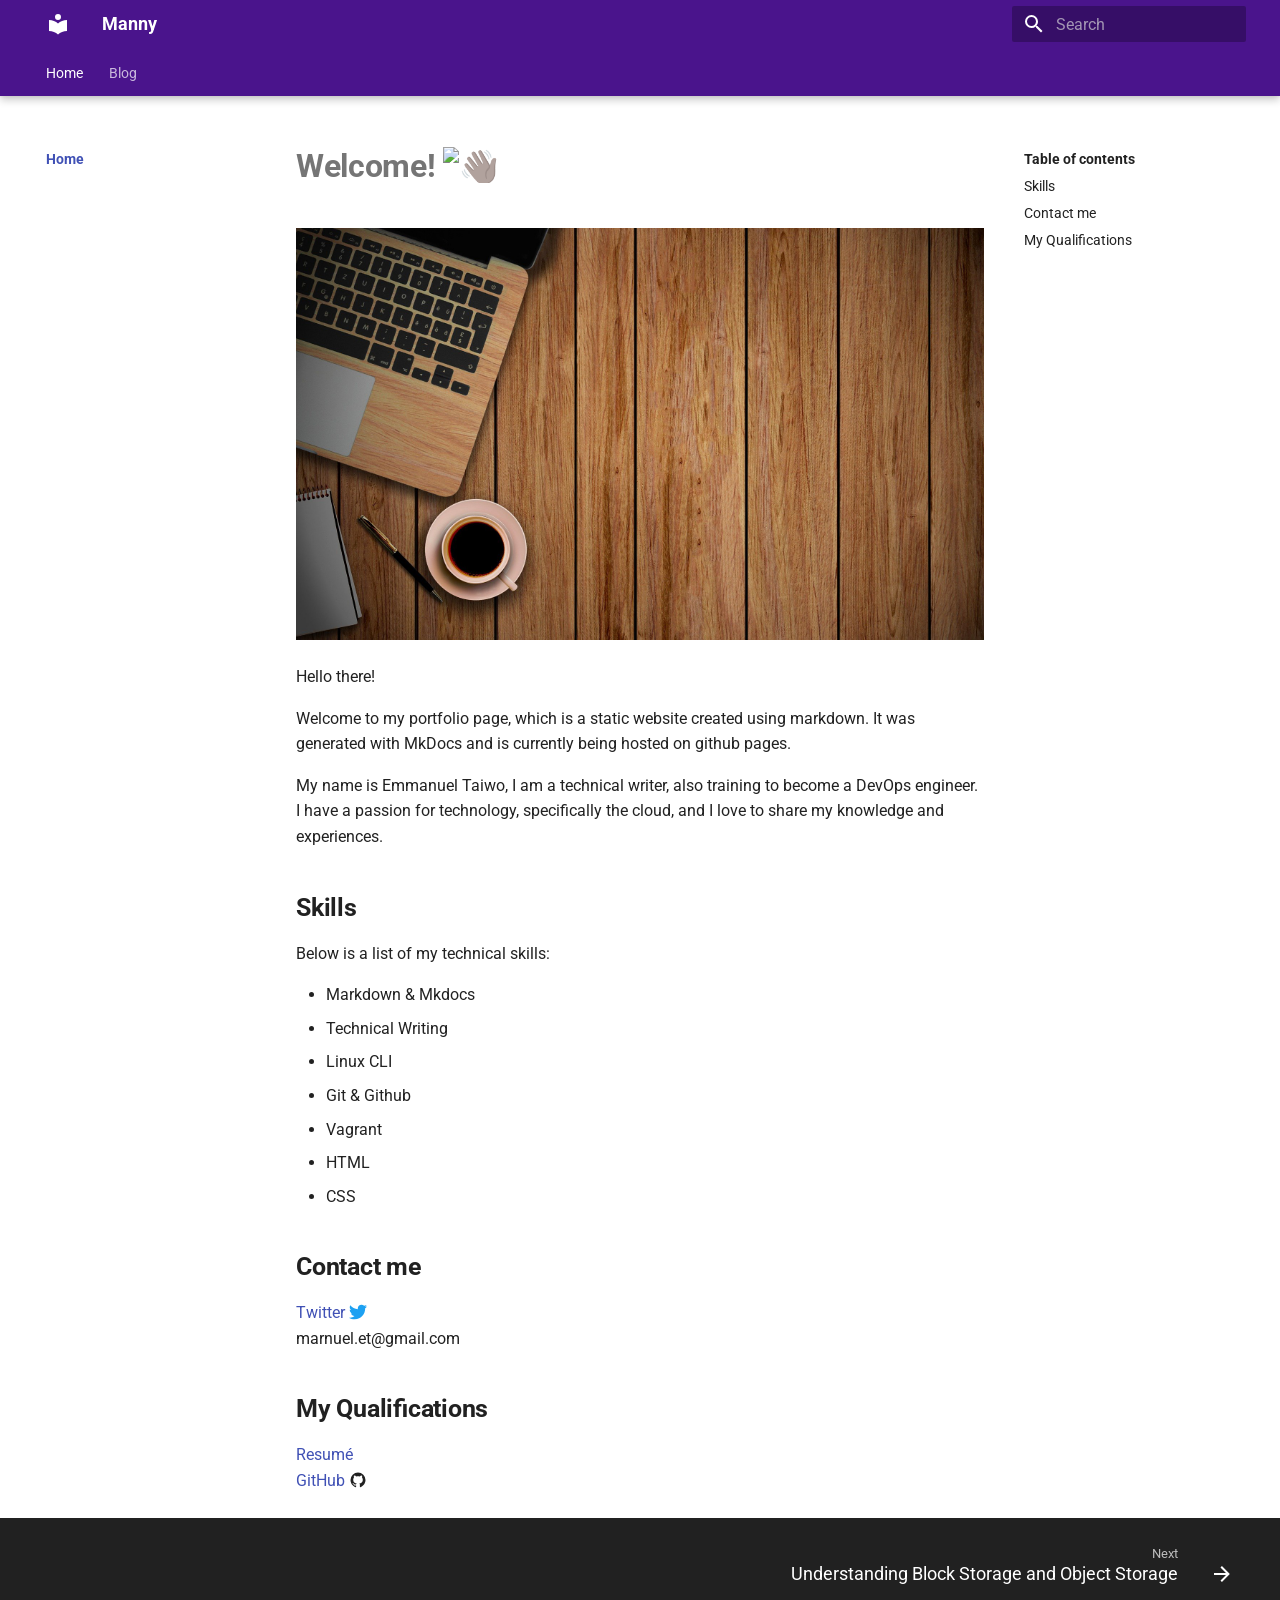
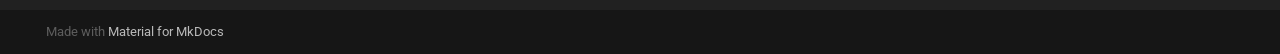
==== commit 4ddf7f93: "Deployed ba352cd with MkDocs version: 1.3.0" ====
--- a/index.html
+++ b/index.html
@@ -423,8 +423,9 @@
 
 <h1 id="welcome"><strong>Welcome!</strong>  <img alt="👋🏿" class="twemoji" src="https://twemoji.maxcdn.com/v/latest/svg/1f44b-1f3ff.svg" title=":wave_tone5:" /></h1>
 <p><img alt="My_Image" src="img/homepage.jpg" />  </p>
-<p>Hello there! Welcome to my portfolio page. This is a static website created using markdown, generated with MkDocs and currently being hosted on github pages.<br />
-My name is Emmanuel Taiwo, I am a technical writer and I am training to become a DevOps engineer. I have a passion for technology, specifically the cloud, and I love to share my knowledge and experiences as I go. </p>
+<p>Hello there! </p>
+<p>Welcome to my portfolio page, which is a static website created using markdown. It was generated with MkDocs and is currently being hosted on github pages.  </p>
+<p>My name is Emmanuel Taiwo, I am a technical writer, also training to become a DevOps engineer. I have a passion for technology, specifically the cloud, and I love to share my knowledge and experiences. </p>
 <h2 id="skills"><strong>Skills</strong></h2>
 <p>Below is a list of my technical skills:  </p>
 <ul>
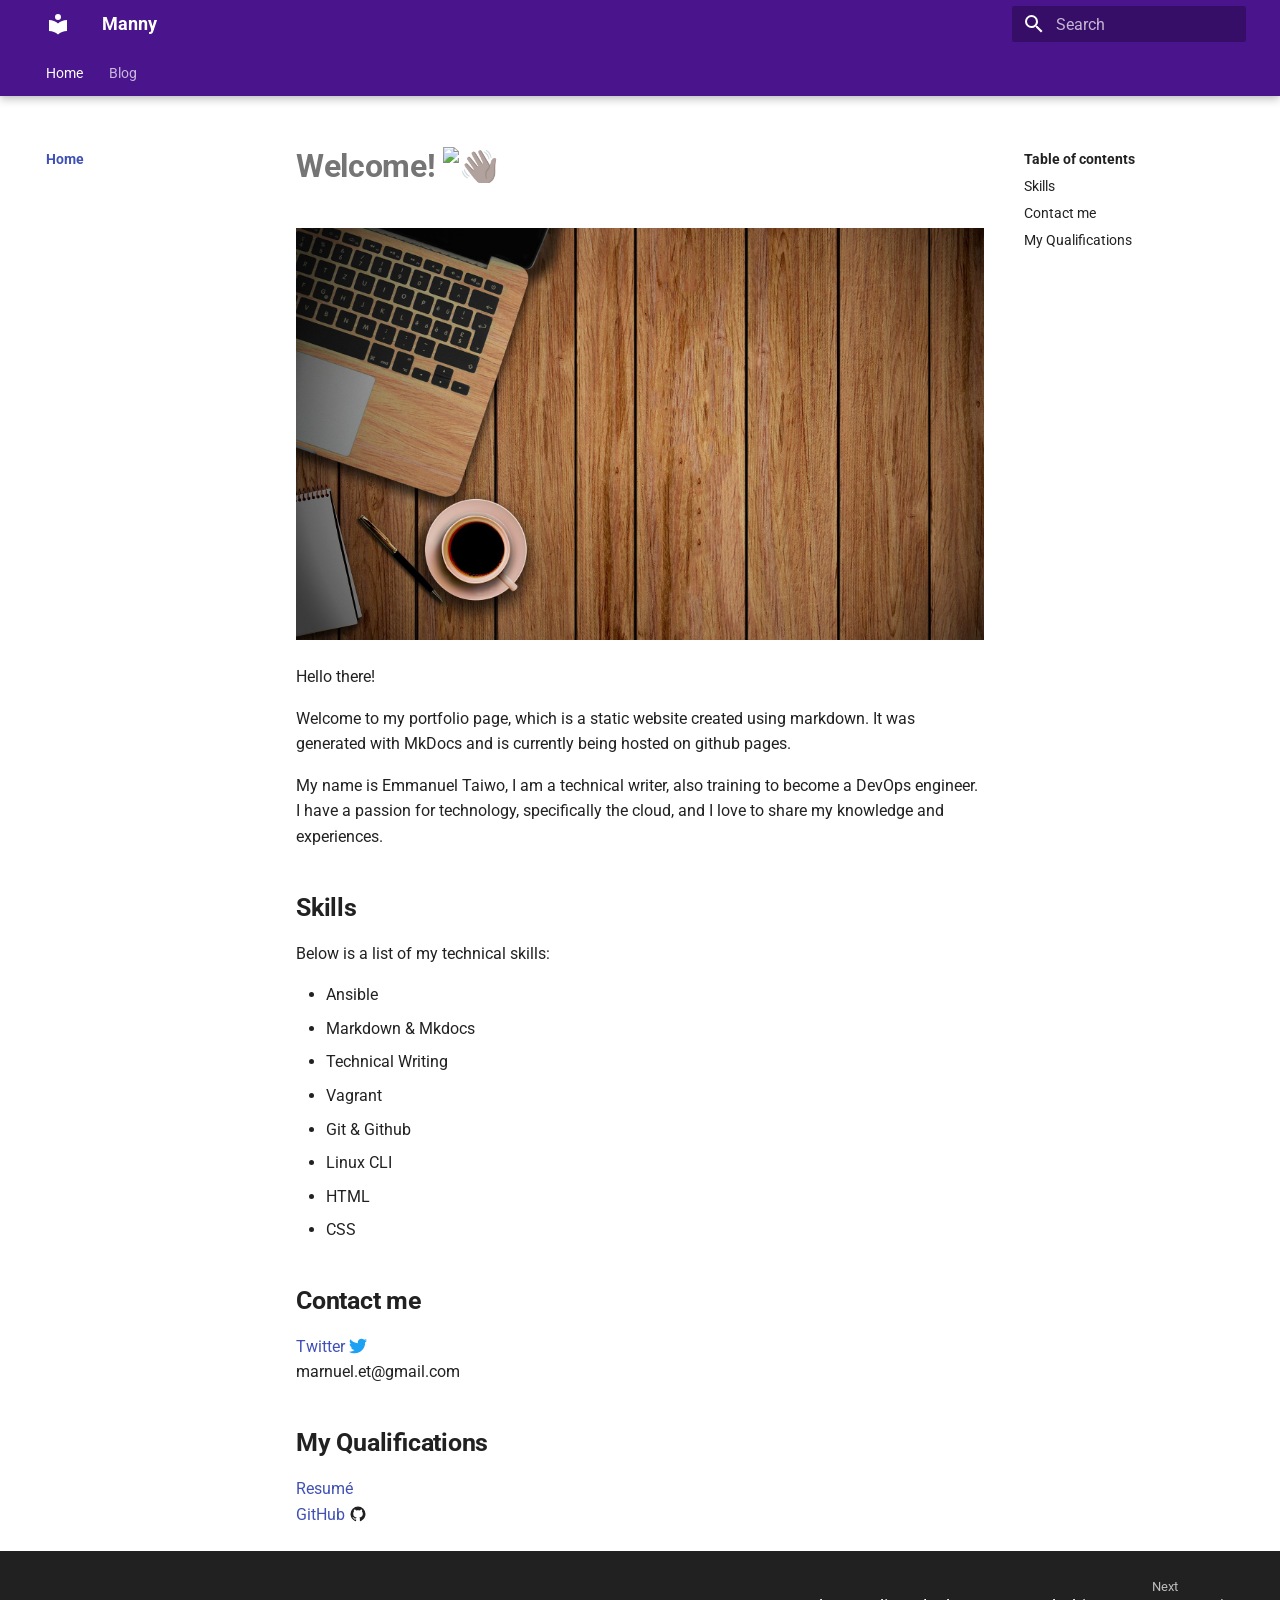
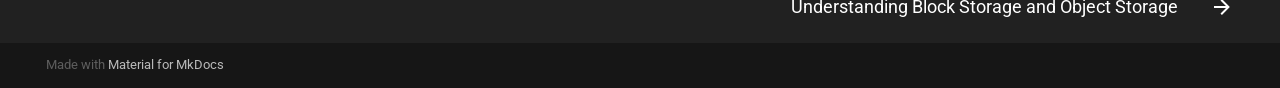
==== commit 4b8811ce: "Deployed ba352cd with MkDocs version: 1.3.0" ====
--- a/index.html
+++ b/index.html
@@ -429,11 +429,12 @@
 <h2 id="skills"><strong>Skills</strong></h2>
 <p>Below is a list of my technical skills:  </p>
 <ul>
+<li>Ansible</li>
 <li>Markdown &amp; Mkdocs  </li>
 <li>Technical Writing  </li>
+<li>Vagrant</li>
+<li>Git &amp; Github</li>
 <li>Linux CLI</li>
-<li>Git &amp; Github</li>
-<li>Vagrant</li>
 <li>HTML</li>
 <li>CSS</li>
 </ul>
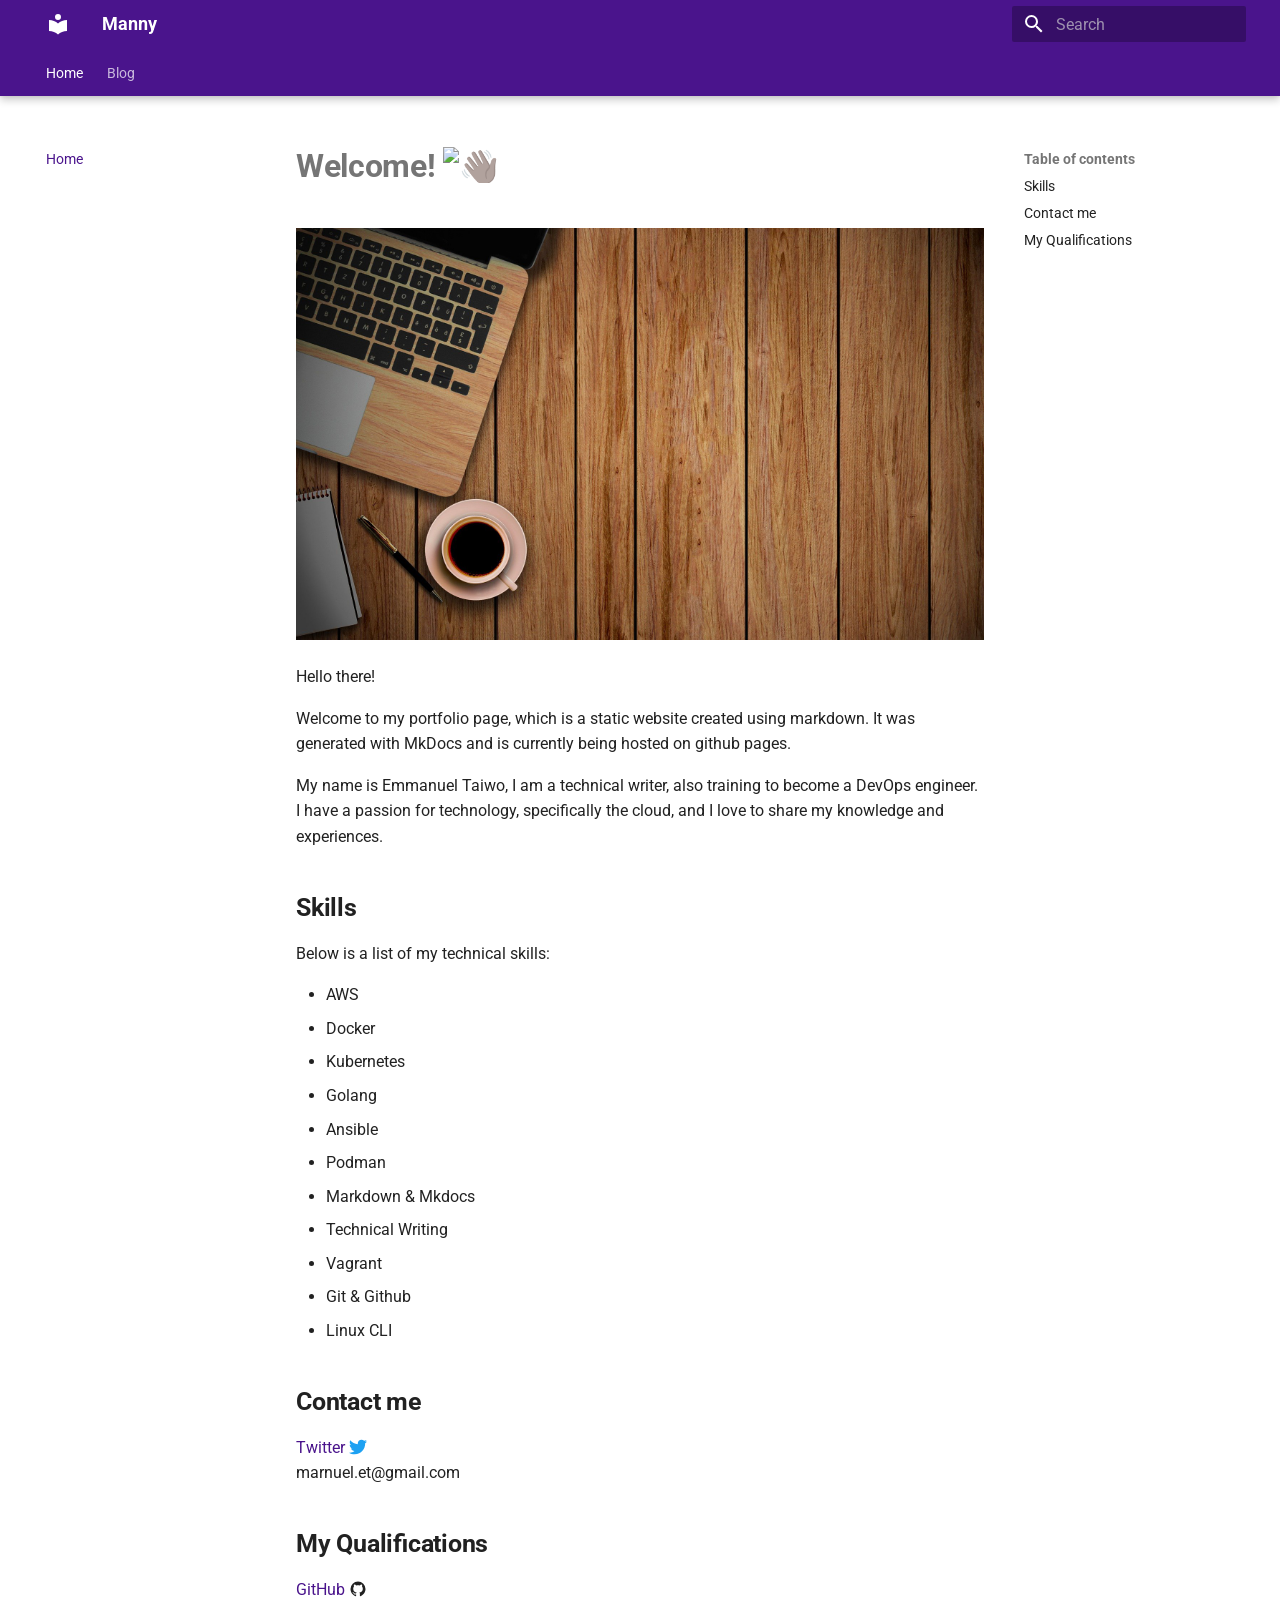
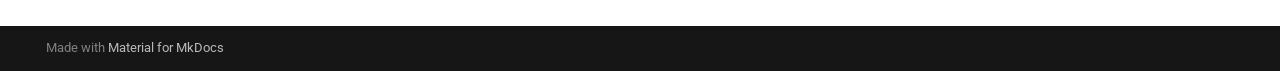
==== commit 743e5daf: "Deployed de32064 with MkDocs version: 1.5.3" ====
--- a/index.html
+++ b/index.html
@@ -8,8 +8,13 @@
       
       
       
+      
+      
+        <link rel="next" href="date-calculator/">
+      
+      
       <link rel="icon" href="assets/images/favicon.png">
-      <meta name="generator" content="mkdocs-1.3.0, mkdocs-material-8.3.9">
+      <meta name="generator" content="mkdocs-1.5.3, mkdocs-material-9.5.17">
     
     
       
@@ -17,18 +22,17 @@
       
     
     
-      <link rel="stylesheet" href="assets/stylesheets/main.1d29e8d0.min.css">
-      
-        
-        <link rel="stylesheet" href="assets/stylesheets/palette.cbb835fc.min.css">
-        
-          
-          
-          <meta name="theme-color" content="#7e56c2">
-        
-      
-      
-    
+      <link rel="stylesheet" href="assets/stylesheets/main.bcfcd587.min.css">
+      
+        
+        <link rel="stylesheet" href="assets/stylesheets/palette.06af60db.min.css">
+      
+      
+
+
+    
+    
+      
     
     
       
@@ -42,10 +46,11 @@
     
       <link rel="stylesheet" href="stylesheets/extra.css">
     
-    <script>__md_scope=new URL(".",location),__md_get=(e,_=localStorage,t=__md_scope)=>JSON.parse(_.getItem(t.pathname+"."+e)),__md_set=(e,_,t=localStorage,a=__md_scope)=>{try{t.setItem(a.pathname+"."+e,JSON.stringify(_))}catch(e){}}</script>
-    
-      
-
+    <script>__md_scope=new URL(".",location),__md_hash=e=>[...e].reduce((e,_)=>(e<<5)-e+_.charCodeAt(0),0),__md_get=(e,_=localStorage,t=__md_scope)=>JSON.parse(_.getItem(t.pathname+"."+e)),__md_set=(e,_,t=localStorage,a=__md_scope)=>{try{t.setItem(a.pathname+"."+e,JSON.stringify(_))}catch(e){}}</script>
+    
+      
+
+    
     
     
   </head>
@@ -56,9 +61,8 @@
     
     
     
-    <body dir="ltr" data-md-color-scheme="" data-md-color-primary="deep-purple" data-md-color-accent="deep-purple">
-  
-    
+    <body dir="ltr" data-md-color-scheme="default" data-md-color-primary="deep-purple" data-md-color-accent="deep-purple">
+  
     
     <input class="md-toggle" data-md-toggle="drawer" type="checkbox" id="__drawer" autocomplete="off">
     <input class="md-toggle" data-md-toggle="search" type="checkbox" id="__search" autocomplete="off">
@@ -80,7 +84,7 @@
 
   
 
-<header class="md-header md-header--lifted" data-md-component="header">
+<header class="md-header md-header--shadow md-header--lifted" data-md-component="header">
   <nav class="md-header__inner md-grid" aria-label="Header">
     <a href="." title="Manny" class="md-header__button md-logo" aria-label="Manny" data-md-component="logo">
       
@@ -89,6 +93,7 @@
 
     </a>
     <label class="md-header__button md-icon" for="__drawer">
+      
       <svg xmlns="http://www.w3.org/2000/svg" viewBox="0 0 24 24"><path d="M3 6h18v2H3V6m0 5h18v2H3v-2m0 5h18v2H3v-2Z"/></svg>
     </label>
     <div class="md-header__title" data-md-component="header-title">
@@ -108,9 +113,13 @@
       </div>
     </div>
     
+      
+    
+    
     
     
       <label class="md-header__button md-icon" for="__search">
+        
         <svg xmlns="http://www.w3.org/2000/svg" viewBox="0 0 24 24"><path d="M9.5 3A6.5 6.5 0 0 1 16 9.5c0 1.61-.59 3.09-1.56 4.23l.27.27h.79l5 5-1.5 1.5-5-5v-.79l-.27-.27A6.516 6.516 0 0 1 9.5 16 6.5 6.5 0 0 1 3 9.5 6.5 6.5 0 0 1 9.5 3m0 2C7 5 5 7 5 9.5S7 14 9.5 14 14 12 14 9.5 12 5 9.5 5Z"/></svg>
       </label>
       <div class="md-search" data-md-component="search" role="dialog">
@@ -119,12 +128,15 @@
     <form class="md-search__form" name="search">
       <input type="text" class="md-search__input" name="query" aria-label="Search" placeholder="Search" autocapitalize="off" autocorrect="off" autocomplete="off" spellcheck="false" data-md-component="search-query" required>
       <label class="md-search__icon md-icon" for="__search">
+        
         <svg xmlns="http://www.w3.org/2000/svg" viewBox="0 0 24 24"><path d="M9.5 3A6.5 6.5 0 0 1 16 9.5c0 1.61-.59 3.09-1.56 4.23l.27.27h.79l5 5-1.5 1.5-5-5v-.79l-.27-.27A6.516 6.516 0 0 1 9.5 16 6.5 6.5 0 0 1 3 9.5 6.5 6.5 0 0 1 9.5 3m0 2C7 5 5 7 5 9.5S7 14 9.5 14 14 12 14 9.5 12 5 9.5 5Z"/></svg>
+        
         <svg xmlns="http://www.w3.org/2000/svg" viewBox="0 0 24 24"><path d="M20 11v2H8l5.5 5.5-1.42 1.42L4.16 12l7.92-7.92L13.5 5.5 8 11h12Z"/></svg>
       </label>
       <nav class="md-search__options" aria-label="Search">
         
-        <button type="reset" class="md-search__icon md-icon" aria-label="Clear" tabindex="-1">
+        <button type="reset" class="md-search__icon md-icon" title="Clear" aria-label="Clear" tabindex="-1">
+          
           <svg xmlns="http://www.w3.org/2000/svg" viewBox="0 0 24 24"><path d="M19 6.41 17.59 5 12 10.59 6.41 5 5 6.41 10.59 12 5 17.59 6.41 19 12 13.41 17.59 19 19 17.59 13.41 12 19 6.41Z"/></svg>
         </button>
       </nav>
@@ -138,7 +150,7 @@
           <div class="md-search-result__meta">
             Initializing search
           </div>
-          <ol class="md-search-result__list"></ol>
+          <ol class="md-search-result__list" role="presentation"></ol>
         </div>
       </div>
     </div>
@@ -151,7 +163,7 @@
     
       
 <nav class="md-tabs" aria-label="Tabs" data-md-component="tabs">
-  <div class="md-tabs__inner md-grid">
+  <div class="md-grid">
     <ul class="md-tabs__list">
       
         
@@ -159,28 +171,37 @@
   
     
   
-
-
-  <li class="md-tabs__item">
-    <a href="." class="md-tabs__link md-tabs__link--active">
-      Home
-    </a>
-  </li>
-
-      
-        
-  
-  
-
-
-  
-  
-  
-    <li class="md-tabs__item">
-      <a href="storage/" class="md-tabs__link">
-        Blog
+  
+    <li class="md-tabs__item md-tabs__item--active">
+      <a href="." class="md-tabs__link">
+        
+  
+    
+  
+  Home
+
       </a>
     </li>
+  
+
+      
+        
+  
+  
+  
+    
+    
+      <li class="md-tabs__item">
+        <a href="date-calculator/" class="md-tabs__link">
+          
+  
+    
+  
+  Blog
+
+        </a>
+      </li>
+    
   
 
       
@@ -206,6 +227,7 @@
                   <div class="md-sidebar__inner">
                     
 
+
   
 
 
@@ -224,28 +246,39 @@
     
       
       
-      
-
-  
-  
-    
+  
+  
+    
+  
   
   
     <li class="md-nav__item md-nav__item--active">
       
-      <input class="md-nav__toggle md-toggle" data-md-toggle="toc" type="checkbox" id="__toc">
+      <input class="md-nav__toggle md-toggle" type="checkbox" id="__toc">
       
       
         
       
       
         <label class="md-nav__link md-nav__link--active" for="__toc">
-          Home
+          
+  
+  <span class="md-ellipsis">
+    Home
+  </span>
+  
+
           <span class="md-nav__icon md-icon"></span>
         </label>
       
       <a href="." class="md-nav__link md-nav__link--active">
-        Home
+        
+  
+  <span class="md-ellipsis">
+    Home
+  </span>
+  
+
       </a>
       
         
@@ -265,21 +298,27 @@
       
         <li class="md-nav__item">
   <a href="#skills" class="md-nav__link">
-    Skills
+    <span class="md-ellipsis">
+      Skills
+    </span>
   </a>
   
 </li>
       
         <li class="md-nav__item">
   <a href="#contact-me" class="md-nav__link">
-    Contact me
+    <span class="md-ellipsis">
+      Contact me
+    </span>
   </a>
   
 </li>
       
         <li class="md-nav__item">
   <a href="#my-qualifications" class="md-nav__link">
-    My Qualifications
+    <span class="md-ellipsis">
+      My Qualifications
+    </span>
   </a>
   
 </li>
@@ -294,68 +333,116 @@
     
       
       
-      
-
-  
-  
-  
+  
+  
+  
+  
+    
+    
+      
+        
+      
+        
+      
+        
+      
+    
+    
+      
+      
+    
     
     <li class="md-nav__item md-nav__item--nested">
       
-      
-        <input class="md-nav__toggle md-toggle" data-md-toggle="__nav_2" type="checkbox" id="__nav_2" >
-      
-      
-      
-        
-          
-        
-          
-        
-      
-      
-        <label class="md-nav__link" for="__nav_2">
-          Blog
-          <span class="md-nav__icon md-icon"></span>
-        </label>
-      
-      <nav class="md-nav" aria-label="Blog" data-md-level="1">
-        <label class="md-nav__title" for="__nav_2">
-          <span class="md-nav__icon md-icon"></span>
-          Blog
-        </label>
-        <ul class="md-nav__list" data-md-scrollfix>
-          
-            
-              
+        
+        
+        <input class="md-nav__toggle md-toggle " type="checkbox" id="__nav_2" >
+        
+          
+          <label class="md-nav__link" for="__nav_2" id="__nav_2_label" tabindex="0">
+            
+  
+  <span class="md-ellipsis">
+    Blog
+  </span>
+  
+
+            <span class="md-nav__icon md-icon"></span>
+          </label>
+        
+        <nav class="md-nav" data-md-level="1" aria-labelledby="__nav_2_label" aria-expanded="false">
+          <label class="md-nav__title" for="__nav_2">
+            <span class="md-nav__icon md-icon"></span>
+            Blog
+          </label>
+          <ul class="md-nav__list" data-md-scrollfix>
+            
+              
+                
+  
   
   
   
     <li class="md-nav__item">
-      <a href="storage/" class="md-nav__link">
-        Understanding Block Storage and Object Storage
+      <a href="date-calculator/" class="md-nav__link">
+        
+  
+  <span class="md-ellipsis">
+    Date Calculator
+  </span>
+  
+
       </a>
     </li>
   
 
-            
-          
-            
-              
+              
+            
+              
+                
+  
   
   
   
     <li class="md-nav__item">
-      <a href="sed/" class="md-nav__link">
-        Text Substitution with SED
+      <a href="storagefordevto/" class="md-nav__link">
+        
+  
+  <span class="md-ellipsis">
+    Understanding Block Storage and Object Storage
+  </span>
+  
+
       </a>
     </li>
   
 
-            
-          
-        </ul>
-      </nav>
+              
+            
+              
+                
+  
+  
+  
+  
+    <li class="md-nav__item">
+      <a href="sedfordevto/" class="md-nav__link">
+        
+  
+  <span class="md-ellipsis">
+    Text Substitution With the sed Command in Linux
+  </span>
+  
+
+      </a>
+    </li>
+  
+
+              
+            
+          </ul>
+        </nav>
+      
     </li>
   
 
@@ -388,21 +475,27 @@
       
         <li class="md-nav__item">
   <a href="#skills" class="md-nav__link">
-    Skills
+    <span class="md-ellipsis">
+      Skills
+    </span>
   </a>
   
 </li>
       
         <li class="md-nav__item">
   <a href="#contact-me" class="md-nav__link">
-    Contact me
+    <span class="md-ellipsis">
+      Contact me
+    </span>
   </a>
   
 </li>
       
         <li class="md-nav__item">
   <a href="#my-qualifications" class="md-nav__link">
-    My Qualifications
+    <span class="md-ellipsis">
+      My Qualifications
+    </span>
   </a>
   
 </li>
@@ -415,68 +508,63 @@
               </div>
             
           
-          <div class="md-content" data-md-component="content">
-            <article class="md-content__inner md-typeset">
-              
+          
+            <div class="md-content" data-md-component="content">
+              <article class="md-content__inner md-typeset">
                 
-
-
-<h1 id="welcome"><strong>Welcome!</strong>  <img alt="👋🏿" class="twemoji" src="https://twemoji.maxcdn.com/v/latest/svg/1f44b-1f3ff.svg" title=":wave_tone5:" /></h1>
+                  
+
+
+<h1 id="welcome"><strong>Welcome!</strong>  <img alt="👋🏿" class="twemoji" src="https://cdn.jsdelivr.net/gh/jdecked/twemoji@15.0.3/assets/svg/1f44b-1f3ff.svg" title=":wave_tone5:" /></h1>
 <p><img alt="My_Image" src="img/homepage.jpg" />  </p>
 <p>Hello there! </p>
 <p>Welcome to my portfolio page, which is a static website created using markdown. It was generated with MkDocs and is currently being hosted on github pages.  </p>
 <p>My name is Emmanuel Taiwo, I am a technical writer, also training to become a DevOps engineer. I have a passion for technology, specifically the cloud, and I love to share my knowledge and experiences. </p>
 <h2 id="skills"><strong>Skills</strong></h2>
-<p>Below is a list of my technical skills:  </p>
+<p>Below is a list of my technical skills: </p>
 <ul>
+<li>AWS</li>
+<li>Docker</li>
+<li>Kubernetes</li>
+<li>Golang</li>
 <li>Ansible</li>
+<li>Podman</li>
 <li>Markdown &amp; Mkdocs  </li>
 <li>Technical Writing  </li>
 <li>Vagrant</li>
 <li>Git &amp; Github</li>
 <li>Linux CLI</li>
-<li>HTML</li>
-<li>CSS</li>
 </ul>
 <h2 id="contact-me"><strong>Contact me</strong></h2>
-<p><a href="https://twitter.com/probsolving_ops">Twitter</a> <span class="twemoji twitter"><svg xmlns="http://www.w3.org/2000/svg" viewBox="0 0 512 512"><!--! Font Awesome Free 6.1.1 by @fontawesome - https://fontawesome.com License - https://fontawesome.com/license/free (Icons: CC BY 4.0, Fonts: SIL OFL 1.1, Code: MIT License) Copyright 2022 Fonticons, Inc.--><path d="M459.37 151.716c.325 4.548.325 9.097.325 13.645 0 138.72-105.583 298.558-298.558 298.558-59.452 0-114.68-17.219-161.137-47.106 8.447.974 16.568 1.299 25.34 1.299 49.055 0 94.213-16.568 130.274-44.832-46.132-.975-84.792-31.188-98.112-72.772 6.498.974 12.995 1.624 19.818 1.624 9.421 0 18.843-1.3 27.614-3.573-48.081-9.747-84.143-51.98-84.143-102.985v-1.299c13.969 7.797 30.214 12.67 47.431 13.319-28.264-18.843-46.781-51.005-46.781-87.391 0-19.492 5.197-37.36 14.294-52.954 51.655 63.675 129.3 105.258 216.365 109.807-1.624-7.797-2.599-15.918-2.599-24.04 0-57.828 46.782-104.934 104.934-104.934 30.213 0 57.502 12.67 76.67 33.137 23.715-4.548 46.456-13.32 66.599-25.34-7.798 24.366-24.366 44.833-46.132 57.827 21.117-2.273 41.584-8.122 60.426-16.243-14.292 20.791-32.161 39.308-52.628 54.253z"/></svg></span><br />
+<p><a href="https://twitter.com/probsolving_ops">Twitter</a> <span class="twemoji twitter"><svg xmlns="http://www.w3.org/2000/svg" viewBox="0 0 512 512"><!--! Font Awesome Free 6.5.1 by @fontawesome - https://fontawesome.com License - https://fontawesome.com/license/free (Icons: CC BY 4.0, Fonts: SIL OFL 1.1, Code: MIT License) Copyright 2023 Fonticons, Inc.--><path d="M459.37 151.716c.325 4.548.325 9.097.325 13.645 0 138.72-105.583 298.558-298.558 298.558-59.452 0-114.68-17.219-161.137-47.106 8.447.974 16.568 1.299 25.34 1.299 49.055 0 94.213-16.568 130.274-44.832-46.132-.975-84.792-31.188-98.112-72.772 6.498.974 12.995 1.624 19.818 1.624 9.421 0 18.843-1.3 27.614-3.573-48.081-9.747-84.143-51.98-84.143-102.985v-1.299c13.969 7.797 30.214 12.67 47.431 13.319-28.264-18.843-46.781-51.005-46.781-87.391 0-19.492 5.197-37.36 14.294-52.954 51.655 63.675 129.3 105.258 216.365 109.807-1.624-7.797-2.599-15.918-2.599-24.04 0-57.828 46.782-104.934 104.934-104.934 30.213 0 57.502 12.67 76.67 33.137 23.715-4.548 46.456-13.32 66.599-25.34-7.798 24.366-24.366 44.833-46.132 57.827 21.117-2.273 41.584-8.122 60.426-16.243-14.292 20.791-32.161 39.308-52.628 54.253z"/></svg></span><br />
 marnuel.et@gmail.com</p>
 <h2 id="my-qualifications"><strong>My Qualifications</strong></h2>
-<p><a href="https://drive.google.com/file/d/1WU-fVAdoAf2BtWNS50A22vFU5F8GodHo/view?usp=sharing">Resumé</a><br />
-<a href="https://github.com/devbird007">GitHub</a> <span class="twemoji"><svg xmlns="http://www.w3.org/2000/svg" viewBox="0 0 24 24"><path d="M12 2A10 10 0 0 0 2 12c0 4.42 2.87 8.17 6.84 9.5.5.08.66-.23.66-.5v-1.69c-2.77.6-3.36-1.34-3.36-1.34-.46-1.16-1.11-1.47-1.11-1.47-.91-.62.07-.6.07-.6 1 .07 1.53 1.03 1.53 1.03.87 1.52 2.34 1.07 2.91.83.09-.65.35-1.09.63-1.34-2.22-.25-4.55-1.11-4.55-4.92 0-1.11.38-2 1.03-2.71-.1-.25-.45-1.29.1-2.64 0 0 .84-.27 2.75 1.02.79-.22 1.65-.33 2.5-.33.85 0 1.71.11 2.5.33 1.91-1.29 2.75-1.02 2.75-1.02.55 1.35.2 2.39.1 2.64.65.71 1.03 1.6 1.03 2.71 0 3.82-2.34 4.66-4.57 4.91.36.31.69.92.69 1.85V21c0 .27.16.59.67.5C19.14 20.16 22 16.42 22 12A10 10 0 0 0 12 2Z"/></svg></span> </p>
-
-              
-            </article>
-            
+<p><a href="https://github.com/devbird007">GitHub</a> <span class="twemoji"><svg xmlns="http://www.w3.org/2000/svg" viewBox="0 0 24 24"><path d="M12 2A10 10 0 0 0 2 12c0 4.42 2.87 8.17 6.84 9.5.5.08.66-.23.66-.5v-1.69c-2.77.6-3.36-1.34-3.36-1.34-.46-1.16-1.11-1.47-1.11-1.47-.91-.62.07-.6.07-.6 1 .07 1.53 1.03 1.53 1.03.87 1.52 2.34 1.07 2.91.83.09-.65.35-1.09.63-1.34-2.22-.25-4.55-1.11-4.55-4.92 0-1.11.38-2 1.03-2.71-.1-.25-.45-1.29.1-2.64 0 0 .84-.27 2.75 1.02.79-.22 1.65-.33 2.5-.33.85 0 1.71.11 2.5.33 1.91-1.29 2.75-1.02 2.75-1.02.55 1.35.2 2.39.1 2.64.65.71 1.03 1.6 1.03 2.71 0 3.82-2.34 4.66-4.57 4.91.36.31.69.92.69 1.85V21c0 .27.16.59.67.5C19.14 20.16 22 16.42 22 12A10 10 0 0 0 12 2Z"/></svg></span> </p>
+
+
+
+
+
+
+
+
+
+
+
+
+                
+              </article>
+            </div>
+          
+          
   <script>var tabs=__md_get("__tabs");if(Array.isArray(tabs))e:for(var set of document.querySelectorAll(".tabbed-set")){var tab,labels=set.querySelector(".tabbed-labels");for(tab of tabs)for(var label of labels.getElementsByTagName("label"))if(label.innerText.trim()===tab){var input=document.getElementById(label.htmlFor);input.checked=!0;continue e}}</script>
 
-          </div>
+<script>var target=document.getElementById(location.hash.slice(1));target&&target.name&&(target.checked=target.name.startsWith("__tabbed_"))</script>
         </div>
         
       </main>
       
         <footer class="md-footer">
-  
-    
-    <nav class="md-footer__inner md-grid" aria-label="Footer" >
-      
-      
-        
-        <a href="storage/" class="md-footer__link md-footer__link--next" aria-label="Next: Understanding Block Storage and Object Storage" rel="next">
-          <div class="md-footer__title">
-            <div class="md-ellipsis">
-              <span class="md-footer__direction">
-                Next
-              </span>
-              Understanding Block Storage and Object Storage
-            </div>
-          </div>
-          <div class="md-footer__button md-icon">
-            <svg xmlns="http://www.w3.org/2000/svg" viewBox="0 0 24 24"><path d="M4 11v2h12l-5.5 5.5 1.42 1.42L19.84 12l-7.92-7.92L10.5 5.5 16 11H4Z"/></svg>
-          </div>
-        </a>
-      
-    </nav>
   
   <div class="md-footer-meta md-typeset">
     <div class="md-footer-meta__inner md-grid">
@@ -498,10 +586,12 @@
     <div class="md-dialog" data-md-component="dialog">
       <div class="md-dialog__inner md-typeset"></div>
     </div>
-    <script id="__config" type="application/json">{"base": ".", "features": "search.suggest search.highlight content.tabs.link content.tooltips navigation.indexes navigation.tabs.sticky navigation.instant", "search": "assets/javascripts/workers/search.b97dbffb.min.js", "translations": {"clipboard.copied": "Copied to clipboard", "clipboard.copy": "Copy to clipboard", "search.config.lang": "en", "search.config.pipeline": "trimmer, stopWordFilter", "search.config.separator": "[\\s\\-]+", "search.placeholder": "Search", "search.result.more.one": "1 more on this page", "search.result.more.other": "# more on this page", "search.result.none": "No matching documents", "search.result.one": "1 matching document", "search.result.other": "# matching documents", "search.result.placeholder": "Type to start searching", "search.result.term.missing": "Missing", "select.version.title": "Select version"}}</script>
-    
-    
-      <script src="assets/javascripts/bundle.6c7ad80a.min.js"></script>
+    
+    
+    <script id="__config" type="application/json">{"base": ".", "features": "search.suggest search.highlight content.tabs.link content.tooltips navigation.indexes navigation.tabs.sticky navigation.instant", "search": "assets/javascripts/workers/search.b8dbb3d2.min.js", "translations": {"clipboard.copied": "Copied to clipboard", "clipboard.copy": "Copy to clipboard", "search.result.more.one": "1 more on this page", "search.result.more.other": "# more on this page", "search.result.none": "No matching documents", "search.result.one": "1 matching document", "search.result.other": "# matching documents", "search.result.placeholder": "Type to start searching", "search.result.term.missing": "Missing", "select.version": "Select version"}}</script>
+    
+    
+      <script src="assets/javascripts/bundle.1e8ae164.min.js"></script>
       
     
   </body>
--- a/assets/stylesheets/main.bcfcd587.min.css
+++ b/assets/stylesheets/main.bcfcd587.min.css
@@ -0,0 +1 @@
+@charset "UTF-8";html{-webkit-text-size-adjust:none;-moz-text-size-adjust:none;text-size-adjust:none;box-sizing:border-box}*,:after,:before{box-sizing:inherit}@media (prefers-reduced-motion){*,:after,:before{transition:none!important}}body{margin:0}a,button,input,label{-webkit-tap-highlight-color:transparent}a{color:inherit;text-decoration:none}hr{border:0;box-sizing:initial;display:block;height:.05rem;overflow:visible;padding:0}small{font-size:80%}sub,sup{line-height:1em}img{border-style:none}table{border-collapse:initial;border-spacing:0}td,th{font-weight:400;vertical-align:top}button{background:#0000;border:0;font-family:inherit;font-size:inherit;margin:0;padding:0}input{border:0;outline:none}:root{--md-primary-fg-color:#4051b5;--md-primary-fg-color--light:#5d6cc0;--md-primary-fg-color--dark:#303fa1;--md-primary-bg-color:#fff;--md-primary-bg-color--light:#ffffffb3;--md-accent-fg-color:#526cfe;--md-accent-fg-color--transparent:#526cfe1a;--md-accent-bg-color:#fff;--md-accent-bg-color--light:#ffffffb3}[data-md-color-scheme=default]{color-scheme:light}[data-md-color-scheme=default] img[src$="#gh-dark-mode-only"],[data-md-color-scheme=default] img[src$="#only-dark"]{display:none}:root,[data-md-color-scheme=default]{--md-hue:225deg;--md-default-fg-color:#000000de;--md-default-fg-color--light:#0000008a;--md-default-fg-color--lighter:#00000052;--md-default-fg-color--lightest:#00000012;--md-default-bg-color:#fff;--md-default-bg-color--light:#ffffffb3;--md-default-bg-color--lighter:#ffffff4d;--md-default-bg-color--lightest:#ffffff1f;--md-code-fg-color:#36464e;--md-code-bg-color:#f5f5f5;--md-code-hl-color:#4287ff;--md-code-hl-color--light:#4287ff1a;--md-code-hl-number-color:#d52a2a;--md-code-hl-special-color:#db1457;--md-code-hl-function-color:#a846b9;--md-code-hl-constant-color:#6e59d9;--md-code-hl-keyword-color:#3f6ec6;--md-code-hl-string-color:#1c7d4d;--md-code-hl-name-color:var(--md-code-fg-color);--md-code-hl-operator-color:var(--md-default-fg-color--light);--md-code-hl-punctuation-color:var(--md-default-fg-color--light);--md-code-hl-comment-color:var(--md-default-fg-color--light);--md-code-hl-generic-color:var(--md-default-fg-color--light);--md-code-hl-variable-color:var(--md-default-fg-color--light);--md-typeset-color:var(--md-default-fg-color);--md-typeset-a-color:var(--md-primary-fg-color);--md-typeset-del-color:#f5503d26;--md-typeset-ins-color:#0bd57026;--md-typeset-kbd-color:#fafafa;--md-typeset-kbd-accent-color:#fff;--md-typeset-kbd-border-color:#b8b8b8;--md-typeset-mark-color:#ffff0080;--md-typeset-table-color:#0000001f;--md-typeset-table-color--light:rgba(0,0,0,.035);--md-admonition-fg-color:var(--md-default-fg-color);--md-admonition-bg-color:var(--md-default-bg-color);--md-warning-fg-color:#000000de;--md-warning-bg-color:#ff9;--md-footer-fg-color:#fff;--md-footer-fg-color--light:#ffffffb3;--md-footer-fg-color--lighter:#ffffff73;--md-footer-bg-color:#000000de;--md-footer-bg-color--dark:#00000052;--md-shadow-z1:0 0.2rem 0.5rem #0000000d,0 0 0.05rem #0000001a;--md-shadow-z2:0 0.2rem 0.5rem #0000001a,0 0 0.05rem #00000040;--md-shadow-z3:0 0.2rem 0.5rem #0003,0 0 0.05rem #00000059}.md-icon svg{fill:currentcolor;display:block;height:1.2rem;width:1.2rem}body{-webkit-font-smoothing:antialiased;-moz-osx-font-smoothing:grayscale;--md-text-font-family:var(--md-text-font,_),-apple-system,BlinkMacSystemFont,Helvetica,Arial,sans-serif;--md-code-font-family:var(--md-code-font,_),SFMono-Regular,Consolas,Menlo,monospace}aside,body,input{font-feature-settings:"kern","liga";color:var(--md-typeset-color);font-family:var(--md-text-font-family)}code,kbd,pre{font-feature-settings:"kern";font-family:var(--md-code-font-family)}:root{--md-typeset-table-sort-icon:url('data:image/svg+xml;charset=utf-8,<svg xmlns="http://www.w3.org/2000/svg" viewBox="0 0 24 24"><path d="m18 21-4-4h3V7h-3l4-4 4 4h-3v10h3M2 19v-2h10v2M2 13v-2h7v2M2 7V5h4v2H2Z"/></svg>');--md-typeset-table-sort-icon--asc:url('data:image/svg+xml;charset=utf-8,<svg xmlns="http://www.w3.org/2000/svg" viewBox="0 0 24 24"><path d="M19 17h3l-4 4-4-4h3V3h2M2 17h10v2H2M6 5v2H2V5m0 6h7v2H2v-2Z"/></svg>');--md-typeset-table-sort-icon--desc:url('data:image/svg+xml;charset=utf-8,<svg xmlns="http://www.w3.org/2000/svg" viewBox="0 0 24 24"><path d="M19 7h3l-4-4-4 4h3v14h2M2 17h10v2H2M6 5v2H2V5m0 6h7v2H2v-2Z"/></svg>')}.md-typeset{-webkit-print-color-adjust:exact;color-adjust:exact;font-size:.8rem;line-height:1.6}@media print{.md-typeset{font-size:.68rem}}.md-typeset blockquote,.md-typeset dl,.md-typeset figure,.md-typeset ol,.md-typeset pre,.md-typeset ul{margin-bottom:1em;margin-top:1em}.md-typeset h1{color:var(--md-default-fg-color--light);font-size:2em;line-height:1.3;margin:0 0 1.25em}.md-typeset h1,.md-typeset h2{font-weight:300;letter-spacing:-.01em}.md-typeset h2{font-size:1.5625em;line-height:1.4;margin:1.6em 0 .64em}.md-typeset h3{font-size:1.25em;font-weight:400;letter-spacing:-.01em;line-height:1.5;margin:1.6em 0 .8em}.md-typeset h2+h3{margin-top:.8em}.md-typeset h4{font-weight:700;letter-spacing:-.01em;margin:1em 0}.md-typeset h5,.md-typeset h6{color:var(--md-default-fg-color--light);font-size:.8em;font-weight:700;letter-spacing:-.01em;margin:1.25em 0}.md-typeset h5{text-transform:uppercase}.md-typeset hr{border-bottom:.05rem solid var(--md-default-fg-color--lightest);display:flow-root;margin:1.5em 0}.md-typeset a{color:var(--md-typeset-a-color);word-break:break-word}.md-typeset a,.md-typeset a:before{transition:color 125ms}.md-typeset a:focus,.md-typeset a:hover{color:var(--md-accent-fg-color)}.md-typeset a:focus code,.md-typeset a:hover code{background-color:var(--md-accent-fg-color--transparent)}.md-typeset a code{color:currentcolor;transition:background-color 125ms}.md-typeset a.focus-visible{outline-color:var(--md-accent-fg-color);outline-offset:.2rem}.md-typeset code,.md-typeset kbd,.md-typeset pre{color:var(--md-code-fg-color);direction:ltr;font-variant-ligatures:none}@media print{.md-typeset code,.md-typeset kbd,.md-typeset pre{white-space:pre-wrap}}.md-typeset code{background-color:var(--md-code-bg-color);border-radius:.1rem;-webkit-box-decoration-break:clone;box-decoration-break:clone;font-size:.85em;padding:0 .2941176471em;word-break:break-word}.md-typeset code:not(.focus-visible){-webkit-tap-highlight-color:transparent;outline:none}.md-typeset pre{display:flow-root;line-height:1.4;position:relative}.md-typeset pre>code{-webkit-box-decoration-break:slice;box-decoration-break:slice;box-shadow:none;display:block;margin:0;outline-color:var(--md-accent-fg-color);overflow:auto;padding:.7720588235em 1.1764705882em;scrollbar-color:var(--md-default-fg-color--lighter) #0000;scrollbar-width:thin;touch-action:auto;word-break:normal}.md-typeset pre>code:hover{scrollbar-color:var(--md-accent-fg-color) #0000}.md-typeset pre>code::-webkit-scrollbar{height:.2rem;width:.2rem}.md-typeset pre>code::-webkit-scrollbar-thumb{background-color:var(--md-default-fg-color--lighter)}.md-typeset pre>code::-webkit-scrollbar-thumb:hover{background-color:var(--md-accent-fg-color)}.md-typeset kbd{background-color:var(--md-typeset-kbd-color);border-radius:.1rem;box-shadow:0 .1rem 0 .05rem var(--md-typeset-kbd-border-color),0 .1rem 0 var(--md-typeset-kbd-border-color),0 -.1rem .2rem var(--md-typeset-kbd-accent-color) inset;color:var(--md-default-fg-color);display:inline-block;font-size:.75em;padding:0 .6666666667em;vertical-align:text-top;word-break:break-word}.md-typeset mark{background-color:var(--md-typeset-mark-color);-webkit-box-decoration-break:clone;box-decoration-break:clone;color:inherit;word-break:break-word}.md-typeset abbr{border-bottom:.05rem dotted var(--md-default-fg-color--light);cursor:help;text-decoration:none}.md-typeset small{opacity:.75}[dir=ltr] .md-typeset sub,[dir=ltr] .md-typeset sup{margin-left:.078125em}[dir=rtl] .md-typeset sub,[dir=rtl] .md-typeset sup{margin-right:.078125em}[dir=ltr] .md-typeset blockquote{padding-left:.6rem}[dir=rtl] .md-typeset blockquote{padding-right:.6rem}[dir=ltr] .md-typeset blockquote{border-left:.2rem solid var(--md-default-fg-color--lighter)}[dir=rtl] .md-typeset blockquote{border-right:.2rem solid var(--md-default-fg-color--lighter)}.md-typeset blockquote{color:var(--md-default-fg-color--light);margin-left:0;margin-right:0}.md-typeset ul{list-style-type:disc}[dir=ltr] .md-typeset ol,[dir=ltr] .md-typeset ul{margin-left:.625em}[dir=rtl] .md-typeset ol,[dir=rtl] .md-typeset ul{margin-right:.625em}.md-typeset ol,.md-typeset ul{padding:0}.md-typeset ol:not([hidden]),.md-typeset ul:not([hidden]){display:flow-root}.md-typeset ol ol,.md-typeset ul ol{list-style-type:lower-alpha}.md-typeset ol ol ol,.md-typeset ul ol ol{list-style-type:lower-roman}[dir=ltr] .md-typeset ol li,[dir=ltr] .md-typeset ul li{margin-left:1.25em}[dir=rtl] .md-typeset ol li,[dir=rtl] .md-typeset ul li{margin-right:1.25em}.md-typeset ol li,.md-typeset ul li{margin-bottom:.5em}.md-typeset ol li blockquote,.md-typeset ol li p,.md-typeset ul li blockquote,.md-typeset ul li p{margin:.5em 0}.md-typeset ol li:last-child,.md-typeset ul li:last-child{margin-bottom:0}[dir=ltr] .md-typeset ol li ol,[dir=ltr] .md-typeset ol li ul,[dir=ltr] .md-typeset ul li ol,[dir=ltr] .md-typeset ul li ul{margin-left:.625em}[dir=rtl] .md-typeset ol li ol,[dir=rtl] .md-typeset ol li ul,[dir=rtl] .md-typeset ul li ol,[dir=rtl] .md-typeset ul li ul{margin-right:.625em}.md-typeset ol li ol,.md-typeset ol li ul,.md-typeset ul li ol,.md-typeset ul li ul{margin-bottom:.5em;margin-top:.5em}[dir=ltr] .md-typeset dd{margin-left:1.875em}[dir=rtl] .md-typeset dd{margin-right:1.875em}.md-typeset dd{margin-bottom:1.5em;margin-top:1em}.md-typeset img,.md-typeset svg,.md-typeset video{height:auto;max-width:100%}.md-typeset img[align=left]{margin:1em 1em 1em 0}.md-typeset img[align=right]{margin:1em 0 1em 1em}.md-typeset img[align]:only-child{margin-top:0}.md-typeset figure{display:flow-root;margin:1em auto;max-width:100%;text-align:center;width:-moz-fit-content;width:fit-content}.md-typeset figure img{display:block;margin:0 auto}.md-typeset figcaption{font-style:italic;margin:1em auto;max-width:24rem}.md-typeset iframe{max-width:100%}.md-typeset table:not([class]){background-color:var(--md-default-bg-color);border:.05rem solid var(--md-typeset-table-color);border-radius:.1rem;display:inline-block;font-size:.64rem;max-width:100%;overflow:auto;touch-action:auto}@media print{.md-typeset table:not([class]){display:table}}.md-typeset table:not([class])+*{margin-top:1.5em}.md-typeset table:not([class]) td>:first-child,.md-typeset table:not([class]) th>:first-child{margin-top:0}.md-typeset table:not([class]) td>:last-child,.md-typeset table:not([class]) th>:last-child{margin-bottom:0}.md-typeset table:not([class]) td:not([align]),.md-typeset table:not([class]) th:not([align]){text-align:left}[dir=rtl] .md-typeset table:not([class]) td:not([align]),[dir=rtl] .md-typeset table:not([class]) th:not([align]){text-align:right}.md-typeset table:not([class]) th{font-weight:700;min-width:5rem;padding:.9375em 1.25em;vertical-align:top}.md-typeset table:not([class]) td{border-top:.05rem solid var(--md-typeset-table-color);padding:.9375em 1.25em;vertical-align:top}.md-typeset table:not([class]) tbody tr{transition:background-color 125ms}.md-typeset table:not([class]) tbody tr:hover{background-color:var(--md-typeset-table-color--light);box-shadow:0 .05rem 0 var(--md-default-bg-color) inset}.md-typeset table:not([class]) a{word-break:normal}.md-typeset table th[role=columnheader]{cursor:pointer}[dir=ltr] .md-typeset table th[role=columnheader]:after{margin-left:.5em}[dir=rtl] .md-typeset table th[role=columnheader]:after{margin-right:.5em}.md-typeset table th[role=columnheader]:after{content:"";display:inline-block;height:1.2em;-webkit-mask-image:var(--md-typeset-table-sort-icon);mask-image:var(--md-typeset-table-sort-icon);-webkit-mask-repeat:no-repeat;mask-repeat:no-repeat;-webkit-mask-size:contain;mask-size:contain;transition:background-color 125ms;vertical-align:text-bottom;width:1.2em}.md-typeset table th[role=columnheader]:hover:after{background-color:var(--md-default-fg-color--lighter)}.md-typeset table th[role=columnheader][aria-sort=ascending]:after{background-color:var(--md-default-fg-color--light);-webkit-mask-image:var(--md-typeset-table-sort-icon--asc);mask-image:var(--md-typeset-table-sort-icon--asc)}.md-typeset table th[role=columnheader][aria-sort=descending]:after{background-color:var(--md-default-fg-color--light);-webkit-mask-image:var(--md-typeset-table-sort-icon--desc);mask-image:var(--md-typeset-table-sort-icon--desc)}.md-typeset__scrollwrap{margin:1em -.8rem;overflow-x:auto;touch-action:auto}.md-typeset__table{display:inline-block;margin-bottom:.5em;padding:0 .8rem}@media print{.md-typeset__table{display:block}}html .md-typeset__table table{display:table;margin:0;overflow:hidden;width:100%}@media screen and (max-width:44.984375em){.md-content__inner>pre{margin:1em -.8rem}.md-content__inner>pre code{border-radius:0}}.md-typeset .md-author{border-radius:100%;display:block;flex-shrink:0;height:1.6rem;overflow:hidden;position:relative;transition:color 125ms,transform 125ms;width:1.6rem}.md-typeset .md-author img{display:block}.md-typeset .md-author--more{background:var(--md-default-fg-color--lightest);color:var(--md-default-fg-color--lighter);font-size:.6rem;font-weight:700;line-height:1.6rem;text-align:center}.md-typeset .md-author--long{height:2.4rem;width:2.4rem}.md-typeset a.md-author{transform:scale(1)}.md-typeset a.md-author img{filter:grayscale(100%) opacity(75%);transition:filter 125ms}.md-typeset a.md-author:focus,.md-typeset a.md-author:hover{transform:scale(1.1);z-index:1}.md-typeset a.md-author:focus img,.md-typeset a.md-author:hover img{filter:grayscale(0)}.md-banner{background-color:var(--md-footer-bg-color);color:var(--md-footer-fg-color);overflow:auto}@media print{.md-banner{display:none}}.md-banner--warning{background-color:var(--md-warning-bg-color);color:var(--md-warning-fg-color)}.md-banner__inner{font-size:.7rem;margin:.6rem auto;padding:0 .8rem}[dir=ltr] .md-banner__button{float:right}[dir=rtl] .md-banner__button{float:left}.md-banner__button{color:inherit;cursor:pointer;transition:opacity .25s}.no-js .md-banner__button{display:none}.md-banner__button:hover{opacity:.7}html{font-size:125%;height:100%;overflow-x:hidden}@media screen and (min-width:100em){html{font-size:137.5%}}@media screen and (min-width:125em){html{font-size:150%}}body{background-color:var(--md-default-bg-color);display:flex;flex-direction:column;font-size:.5rem;min-height:100%;position:relative;width:100%}@media print{body{display:block}}@media screen and (max-width:59.984375em){body[data-md-scrolllock]{position:fixed}}.md-grid{margin-left:auto;margin-right:auto;max-width:61rem}.md-container{display:flex;flex-direction:column;flex-grow:1}@media print{.md-container{display:block}}.md-main{flex-grow:1}.md-main__inner{display:flex;height:100%;margin-top:1.5rem}.md-ellipsis{overflow:hidden;text-overflow:ellipsis}.md-toggle{display:none}.md-option{height:0;opacity:0;position:absolute;width:0}.md-option:checked+label:not([hidden]){display:block}.md-option.focus-visible+label{outline-color:var(--md-accent-fg-color);outline-style:auto}.md-skip{background-color:var(--md-default-fg-color);border-radius:.1rem;color:var(--md-default-bg-color);font-size:.64rem;margin:.5rem;opacity:0;outline-color:var(--md-accent-fg-color);padding:.3rem .5rem;position:fixed;transform:translateY(.4rem);z-index:-1}.md-skip:focus{opacity:1;transform:translateY(0);transition:transform .25s cubic-bezier(.4,0,.2,1),opacity 175ms 75ms;z-index:10}@page{margin:25mm}:root{--md-clipboard-icon:url('data:image/svg+xml;charset=utf-8,<svg xmlns="http://www.w3.org/2000/svg" viewBox="0 0 24 24"><path d="M19 21H8V7h11m0-2H8a2 2 0 0 0-2 2v14a2 2 0 0 0 2 2h11a2 2 0 0 0 2-2V7a2 2 0 0 0-2-2m-3-4H4a2 2 0 0 0-2 2v14h2V3h12V1Z"/></svg>')}.md-clipboard{border-radius:.1rem;color:var(--md-default-fg-color--lightest);cursor:pointer;height:1.5em;outline-color:var(--md-accent-fg-color);outline-offset:.1rem;position:absolute;right:.5em;top:.5em;transition:color .25s;width:1.5em;z-index:1}@media print{.md-clipboard{display:none}}.md-clipboard:not(.focus-visible){-webkit-tap-highlight-color:transparent;outline:none}:hover>.md-clipboard{color:var(--md-default-fg-color--light)}.md-clipboard:focus,.md-clipboard:hover{color:var(--md-accent-fg-color)}.md-clipboard:after{background-color:currentcolor;content:"";display:block;height:1.125em;margin:0 auto;-webkit-mask-image:var(--md-clipboard-icon);mask-image:var(--md-clipboard-icon);-webkit-mask-position:center;mask-position:center;-webkit-mask-repeat:no-repeat;mask-repeat:no-repeat;-webkit-mask-size:contain;mask-size:contain;width:1.125em}.md-clipboard--inline{cursor:pointer}.md-clipboard--inline code{transition:color .25s,background-color .25s}.md-clipboard--inline:focus code,.md-clipboard--inline:hover code{background-color:var(--md-accent-fg-color--transparent);color:var(--md-accent-fg-color)}@keyframes consent{0%{opacity:0;transform:translateY(100%)}to{opacity:1;transform:translateY(0)}}@keyframes overlay{0%{opacity:0}to{opacity:1}}.md-consent__overlay{animation:overlay .25s both;-webkit-backdrop-filter:blur(.1rem);backdrop-filter:blur(.1rem);background-color:#0000008a;height:100%;opacity:1;position:fixed;top:0;width:100%;z-index:5}.md-consent__inner{animation:consent .5s cubic-bezier(.1,.7,.1,1) both;background-color:var(--md-default-bg-color);border:0;border-radius:.1rem;bottom:0;box-shadow:0 0 .2rem #0000001a,0 .2rem .4rem #0003;max-height:100%;overflow:auto;padding:0;position:fixed;width:100%;z-index:5}.md-consent__form{padding:.8rem}.md-consent__settings{display:none;margin:1em 0}input:checked+.md-consent__settings{display:block}.md-consent__controls{margin-bottom:.8rem}.md-typeset .md-consent__controls .md-button{display:inline}@media screen and (max-width:44.984375em){.md-typeset .md-consent__controls .md-button{display:block;margin-top:.4rem;text-align:center;width:100%}}.md-consent label{cursor:pointer}.md-content{flex-grow:1;min-width:0}.md-content__inner{margin:0 .8rem 1.2rem;padding-top:.6rem}@media screen and (min-width:76.25em){[dir=ltr] .md-sidebar--primary:not([hidden])~.md-content>.md-content__inner{margin-left:1.2rem}[dir=ltr] .md-sidebar--secondary:not([hidden])~.md-content>.md-content__inner,[dir=rtl] .md-sidebar--primary:not([hidden])~.md-content>.md-content__inner{margin-right:1.2rem}[dir=rtl] .md-sidebar--secondary:not([hidden])~.md-content>.md-content__inner{margin-left:1.2rem}}.md-content__inner:before{content:"";display:block;height:.4rem}.md-content__inner>:last-child{margin-bottom:0}[dir=ltr] .md-content__button{float:right}[dir=rtl] .md-content__button{float:left}[dir=ltr] .md-content__button{margin-left:.4rem}[dir=rtl] .md-content__button{margin-right:.4rem}.md-content__button{margin:.4rem 0;padding:0}@media print{.md-content__button{display:none}}.md-typeset .md-content__button{color:var(--md-default-fg-color--lighter)}.md-content__button svg{display:inline;vertical-align:top}[dir=rtl] .md-content__button svg{transform:scaleX(-1)}[dir=ltr] .md-dialog{right:.8rem}[dir=rtl] .md-dialog{left:.8rem}.md-dialog{background-color:var(--md-default-fg-color);border-radius:.1rem;bottom:.8rem;box-shadow:var(--md-shadow-z3);min-width:11.1rem;opacity:0;padding:.4rem .6rem;pointer-events:none;position:fixed;transform:translateY(100%);transition:transform 0ms .4s,opacity .4s;z-index:4}@media print{.md-dialog{display:none}}.md-dialog--active{opacity:1;pointer-events:auto;transform:translateY(0);transition:transform .4s cubic-bezier(.075,.85,.175,1),opacity .4s}.md-dialog__inner{color:var(--md-default-bg-color);font-size:.7rem}.md-feedback{margin:2em 0 1em;text-align:center}.md-feedback fieldset{border:none;margin:0;padding:0}.md-feedback__title{font-weight:700;margin:1em auto}.md-feedback__inner{position:relative}.md-feedback__list{display:flex;flex-wrap:wrap;place-content:baseline center;position:relative}.md-feedback__list:hover .md-icon:not(:disabled){color:var(--md-default-fg-color--lighter)}:disabled .md-feedback__list{min-height:1.8rem}.md-feedback__icon{color:var(--md-default-fg-color--light);cursor:pointer;flex-shrink:0;margin:0 .1rem;transition:color 125ms}.md-feedback__icon:not(:disabled).md-icon:hover{color:var(--md-accent-fg-color)}.md-feedback__icon:disabled{color:var(--md-default-fg-color--lightest);pointer-events:none}.md-feedback__note{opacity:0;position:relative;transform:translateY(.4rem);transition:transform .4s cubic-bezier(.1,.7,.1,1),opacity .15s}.md-feedback__note>*{margin:0 auto;max-width:16rem}:disabled .md-feedback__note{opacity:1;transform:translateY(0)}.md-footer{background-color:var(--md-footer-bg-color);color:var(--md-footer-fg-color)}@media print{.md-footer{display:none}}.md-footer__inner{justify-content:space-between;overflow:auto;padding:.2rem}.md-footer__inner:not([hidden]){display:flex}.md-footer__link{align-items:end;display:flex;flex-grow:0.01;margin-bottom:.4rem;margin-top:1rem;max-width:100%;outline-color:var(--md-accent-fg-color);overflow:hidden;transition:opacity .25s}.md-footer__link:focus,.md-footer__link:hover{opacity:.7}[dir=rtl] .md-footer__link svg{transform:scaleX(-1)}@media screen and (max-width:44.984375em){.md-footer__link--prev{flex-shrink:0}.md-footer__link--prev .md-footer__title{display:none}}[dir=ltr] .md-footer__link--next{margin-left:auto}[dir=rtl] .md-footer__link--next{margin-right:auto}.md-footer__link--next{text-align:right}[dir=rtl] .md-footer__link--next{text-align:left}.md-footer__title{flex-grow:1;font-size:.9rem;margin-bottom:.7rem;max-width:calc(100% - 2.4rem);padding:0 1rem;white-space:nowrap}.md-footer__button{margin:.2rem;padding:.4rem}.md-footer__direction{font-size:.64rem;opacity:.7}.md-footer-meta{background-color:var(--md-footer-bg-color--dark)}.md-footer-meta__inner{display:flex;flex-wrap:wrap;justify-content:space-between;padding:.2rem}html .md-footer-meta.md-typeset a{color:var(--md-footer-fg-color--light)}html .md-footer-meta.md-typeset a:focus,html .md-footer-meta.md-typeset a:hover{color:var(--md-footer-fg-color)}.md-copyright{color:var(--md-footer-fg-color--lighter);font-size:.64rem;margin:auto .6rem;padding:.4rem 0;width:100%}@media screen and (min-width:45em){.md-copyright{width:auto}}.md-copyright__highlight{color:var(--md-footer-fg-color--light)}.md-social{display:inline-flex;gap:.2rem;margin:0 .4rem;padding:.2rem 0 .6rem}@media screen and (min-width:45em){.md-social{padding:.6rem 0}}.md-social__link{display:inline-block;height:1.6rem;text-align:center;width:1.6rem}.md-social__link:before{line-height:1.9}.md-social__link svg{fill:currentcolor;max-height:.8rem;vertical-align:-25%}.md-typeset .md-button{border:.1rem solid;border-radius:.1rem;color:var(--md-primary-fg-color);cursor:pointer;display:inline-block;font-weight:700;padding:.625em 2em;transition:color 125ms,background-color 125ms,border-color 125ms}.md-typeset .md-button--primary{background-color:var(--md-primary-fg-color);border-color:var(--md-primary-fg-color);color:var(--md-primary-bg-color)}.md-typeset .md-button:focus,.md-typeset .md-button:hover{background-color:var(--md-accent-fg-color);border-color:var(--md-accent-fg-color);color:var(--md-accent-bg-color)}[dir=ltr] .md-typeset .md-input{border-top-left-radius:.1rem}[dir=ltr] .md-typeset .md-input,[dir=rtl] .md-typeset .md-input{border-top-right-radius:.1rem}[dir=rtl] .md-typeset .md-input{border-top-left-radius:.1rem}.md-typeset .md-input{border-bottom:.1rem solid var(--md-default-fg-color--lighter);box-shadow:var(--md-shadow-z1);font-size:.8rem;height:1.8rem;padding:0 .6rem;transition:border .25s,box-shadow .25s}.md-typeset .md-input:focus,.md-typeset .md-input:hover{border-bottom-color:var(--md-accent-fg-color);box-shadow:var(--md-shadow-z2)}.md-typeset .md-input--stretch{width:100%}.md-header{background-color:var(--md-primary-fg-color);box-shadow:0 0 .2rem #0000,0 .2rem .4rem #0000;color:var(--md-primary-bg-color);display:block;left:0;position:sticky;right:0;top:0;z-index:4}@media print{.md-header{display:none}}.md-header[hidden]{transform:translateY(-100%);transition:transform .25s cubic-bezier(.8,0,.6,1),box-shadow .25s}.md-header--shadow{box-shadow:0 0 .2rem #0000001a,0 .2rem .4rem #0003;transition:transform .25s cubic-bezier(.1,.7,.1,1),box-shadow .25s}.md-header__inner{align-items:center;display:flex;padding:0 .2rem}.md-header__button{color:currentcolor;cursor:pointer;margin:.2rem;outline-color:var(--md-accent-fg-color);padding:.4rem;position:relative;transition:opacity .25s;vertical-align:middle;z-index:1}.md-header__button:hover{opacity:.7}.md-header__button:not([hidden]){display:inline-block}.md-header__button:not(.focus-visible){-webkit-tap-highlight-color:transparent;outline:none}.md-header__button.md-logo{margin:.2rem;padding:.4rem}@media screen and (max-width:76.234375em){.md-header__button.md-logo{display:none}}.md-header__button.md-logo img,.md-header__button.md-logo svg{fill:currentcolor;display:block;height:1.2rem;width:auto}@media screen and (min-width:60em){.md-header__button[for=__search]{display:none}}.no-js .md-header__button[for=__search]{display:none}[dir=rtl] .md-header__button[for=__search] svg{transform:scaleX(-1)}@media screen and (min-width:76.25em){.md-header__button[for=__drawer]{display:none}}.md-header__topic{display:flex;max-width:100%;position:absolute;transition:transform .4s cubic-bezier(.1,.7,.1,1),opacity .15s;white-space:nowrap}.md-header__topic+.md-header__topic{opacity:0;pointer-events:none;transform:translateX(1.25rem);transition:transform .4s cubic-bezier(1,.7,.1,.1),opacity .15s;z-index:-1}[dir=rtl] .md-header__topic+.md-header__topic{transform:translateX(-1.25rem)}.md-header__topic:first-child{font-weight:700}[dir=ltr] .md-header__title{margin-left:1rem;margin-right:.4rem}[dir=rtl] .md-header__title{margin-left:.4rem;margin-right:1rem}.md-header__title{flex-grow:1;font-size:.9rem;height:2.4rem;line-height:2.4rem}.md-header__title--active .md-header__topic{opacity:0;pointer-events:none;transform:translateX(-1.25rem);transition:transform .4s cubic-bezier(1,.7,.1,.1),opacity .15s;z-index:-1}[dir=rtl] .md-header__title--active .md-header__topic{transform:translateX(1.25rem)}.md-header__title--active .md-header__topic+.md-header__topic{opacity:1;pointer-events:auto;transform:translateX(0);transition:transform .4s cubic-bezier(.1,.7,.1,1),opacity .15s;z-index:0}.md-header__title>.md-header__ellipsis{height:100%;position:relative;width:100%}.md-header__option{display:flex;flex-shrink:0;max-width:100%;transition:max-width 0ms .25s,opacity .25s .25s;white-space:nowrap}[data-md-toggle=search]:checked~.md-header .md-header__option{max-width:0;opacity:0;transition:max-width 0ms,opacity 0ms}.md-header__option>input{bottom:0}.md-header__source{display:none}@media screen and (min-width:60em){[dir=ltr] .md-header__source{margin-left:1rem}[dir=rtl] .md-header__source{margin-right:1rem}.md-header__source{display:block;max-width:11.7rem;width:11.7rem}}@media screen and (min-width:76.25em){[dir=ltr] .md-header__source{margin-left:1.4rem}[dir=rtl] .md-header__source{margin-right:1.4rem}}.md-meta{color:var(--md-default-fg-color--light);font-size:.7rem;line-height:1.3}.md-meta__list{display:inline-flex;flex-wrap:wrap;list-style:none;margin:0;padding:0}.md-meta__item:not(:last-child):after{content:"·";margin-left:.2rem;margin-right:.2rem}.md-meta__link{color:var(--md-typeset-a-color)}.md-meta__link:focus,.md-meta__link:hover{color:var(--md-accent-fg-color)}.md-draft{background-color:#ff1744;border-radius:.125em;color:#fff;display:inline-block;font-weight:700;padding-left:.5714285714em;padding-right:.5714285714em}:root{--md-nav-icon--prev:url('data:image/svg+xml;charset=utf-8,<svg xmlns="http://www.w3.org/2000/svg" viewBox="0 0 24 24"><path d="M20 11v2H8l5.5 5.5-1.42 1.42L4.16 12l7.92-7.92L13.5 5.5 8 11h12Z"/></svg>');--md-nav-icon--next:url('data:image/svg+xml;charset=utf-8,<svg xmlns="http://www.w3.org/2000/svg" viewBox="0 0 24 24"><path d="M8.59 16.58 13.17 12 8.59 7.41 10 6l6 6-6 6-1.41-1.42Z"/></svg>');--md-toc-icon:url('data:image/svg+xml;charset=utf-8,<svg xmlns="http://www.w3.org/2000/svg" viewBox="0 0 24 24"><path d="M3 9h14V7H3v2m0 4h14v-2H3v2m0 4h14v-2H3v2m16 0h2v-2h-2v2m0-10v2h2V7h-2m0 6h2v-2h-2v2Z"/></svg>')}.md-nav{font-size:.7rem;line-height:1.3}.md-nav__title{color:var(--md-default-fg-color--light);display:block;font-weight:700;overflow:hidden;padding:0 .6rem;text-overflow:ellipsis}.md-nav__title .md-nav__button{display:none}.md-nav__title .md-nav__button img{height:100%;width:auto}.md-nav__title .md-nav__button.md-logo img,.md-nav__title .md-nav__button.md-logo svg{fill:currentcolor;display:block;height:2.4rem;max-width:100%;object-fit:contain;width:auto}.md-nav__list{list-style:none;margin:0;padding:0}.md-nav__link{align-items:flex-start;display:flex;gap:.4rem;margin-top:.625em;scroll-snap-align:start;transition:color 125ms}.md-nav__link--passed{color:var(--md-default-fg-color--light)}.md-nav__item .md-nav__link--active,.md-nav__item .md-nav__link--active code{color:var(--md-typeset-a-color)}.md-nav__link .md-ellipsis{position:relative}[dir=ltr] .md-nav__link .md-icon:last-child{margin-left:auto}[dir=rtl] .md-nav__link .md-icon:last-child{margin-right:auto}.md-nav__link svg{fill:currentcolor;flex-shrink:0;height:1.3em}.md-nav__link[for]:focus,.md-nav__link[for]:hover,.md-nav__link[href]:focus,.md-nav__link[href]:hover{color:var(--md-accent-fg-color);cursor:pointer}.md-nav__link.focus-visible{outline-color:var(--md-accent-fg-color);outline-offset:.2rem}.md-nav--primary .md-nav__link[for=__toc]{display:none}.md-nav--primary .md-nav__link[for=__toc] .md-icon:after{background-color:currentcolor;display:block;height:100%;-webkit-mask-image:var(--md-toc-icon);mask-image:var(--md-toc-icon);width:100%}.md-nav--primary .md-nav__link[for=__toc]~.md-nav{display:none}.md-nav__container>.md-nav__link{margin-top:0}.md-nav__container>.md-nav__link:first-child{flex-grow:1;min-width:0}.md-nav__icon{flex-shrink:0}.md-nav__source{display:none}@media screen and (max-width:76.234375em){.md-nav--primary,.md-nav--primary .md-nav{background-color:var(--md-default-bg-color);display:flex;flex-direction:column;height:100%;left:0;position:absolute;right:0;top:0;z-index:1}.md-nav--primary .md-nav__item,.md-nav--primary .md-nav__title{font-size:.8rem;line-height:1.5}.md-nav--primary .md-nav__title{background-color:var(--md-default-fg-color--lightest);color:var(--md-default-fg-color--light);cursor:pointer;height:5.6rem;line-height:2.4rem;padding:3rem .8rem .2rem;position:relative;white-space:nowrap}[dir=ltr] .md-nav--primary .md-nav__title .md-nav__icon{left:.4rem}[dir=rtl] .md-nav--primary .md-nav__title .md-nav__icon{right:.4rem}.md-nav--primary .md-nav__title .md-nav__icon{display:block;height:1.2rem;margin:.2rem;position:absolute;top:.4rem;width:1.2rem}.md-nav--primary .md-nav__title .md-nav__icon:after{background-color:currentcolor;content:"";display:block;height:100%;-webkit-mask-image:var(--md-nav-icon--prev);mask-image:var(--md-nav-icon--prev);-webkit-mask-position:center;mask-position:center;-webkit-mask-repeat:no-repeat;mask-repeat:no-repeat;-webkit-mask-size:contain;mask-size:contain;width:100%}.md-nav--primary .md-nav__title~.md-nav__list{background-color:var(--md-default-bg-color);box-shadow:0 .05rem 0 var(--md-default-fg-color--lightest) inset;overflow-y:auto;scroll-snap-type:y mandatory;touch-action:pan-y}.md-nav--primary .md-nav__title~.md-nav__list>:first-child{border-top:0}.md-nav--primary .md-nav__title[for=__drawer]{background-color:var(--md-primary-fg-color);color:var(--md-primary-bg-color);font-weight:700}.md-nav--primary .md-nav__title .md-logo{display:block;left:.2rem;margin:.2rem;padding:.4rem;position:absolute;right:.2rem;top:.2rem}.md-nav--primary .md-nav__list{flex:1}.md-nav--primary .md-nav__item{border-top:.05rem solid var(--md-default-fg-color--lightest)}.md-nav--primary .md-nav__item--active>.md-nav__link{color:var(--md-typeset-a-color)}.md-nav--primary .md-nav__item--active>.md-nav__link:focus,.md-nav--primary .md-nav__item--active>.md-nav__link:hover{color:var(--md-accent-fg-color)}.md-nav--primary .md-nav__link{margin-top:0;padding:.6rem .8rem}.md-nav--primary .md-nav__link svg{margin-top:.1em}.md-nav--primary .md-nav__link>.md-nav__link{padding:0}[dir=ltr] .md-nav--primary .md-nav__link .md-nav__icon{margin-right:-.2rem}[dir=rtl] .md-nav--primary .md-nav__link .md-nav__icon{margin-left:-.2rem}.md-nav--primary .md-nav__link .md-nav__icon{font-size:1.2rem;height:1.2rem;width:1.2rem}.md-nav--primary .md-nav__link .md-nav__icon:after{background-color:currentcolor;content:"";display:block;height:100%;-webkit-mask-image:var(--md-nav-icon--next);mask-image:var(--md-nav-icon--next);-webkit-mask-position:center;mask-position:center;-webkit-mask-repeat:no-repeat;mask-repeat:no-repeat;-webkit-mask-size:contain;mask-size:contain;width:100%}[dir=rtl] .md-nav--primary .md-nav__icon:after{transform:scale(-1)}.md-nav--primary .md-nav--secondary .md-nav{background-color:initial;position:static}[dir=ltr] .md-nav--primary .md-nav--secondary .md-nav .md-nav__link{padding-left:1.4rem}[dir=rtl] .md-nav--primary .md-nav--secondary .md-nav .md-nav__link{padding-right:1.4rem}[dir=ltr] .md-nav--primary .md-nav--secondary .md-nav .md-nav .md-nav__link{padding-left:2rem}[dir=rtl] .md-nav--primary .md-nav--secondary .md-nav .md-nav .md-nav__link{padding-right:2rem}[dir=ltr] .md-nav--primary .md-nav--secondary .md-nav .md-nav .md-nav .md-nav__link{padding-left:2.6rem}[dir=rtl] .md-nav--primary .md-nav--secondary .md-nav .md-nav .md-nav .md-nav__link{padding-right:2.6rem}[dir=ltr] .md-nav--primary .md-nav--secondary .md-nav .md-nav .md-nav .md-nav .md-nav__link{padding-left:3.2rem}[dir=rtl] .md-nav--primary .md-nav--secondary .md-nav .md-nav .md-nav .md-nav .md-nav__link{padding-right:3.2rem}.md-nav--secondary{background-color:initial}.md-nav__toggle~.md-nav{display:flex;opacity:0;transform:translateX(100%);transition:transform .25s cubic-bezier(.8,0,.6,1),opacity 125ms 50ms}[dir=rtl] .md-nav__toggle~.md-nav{transform:translateX(-100%)}.md-nav__toggle:checked~.md-nav{opacity:1;transform:translateX(0);transition:transform .25s cubic-bezier(.4,0,.2,1),opacity 125ms 125ms}.md-nav__toggle:checked~.md-nav>.md-nav__list{-webkit-backface-visibility:hidden;backface-visibility:hidden}}@media screen and (max-width:59.984375em){.md-nav--primary .md-nav__link[for=__toc]{display:flex}.md-nav--primary .md-nav__link[for=__toc] .md-icon:after{content:""}.md-nav--primary .md-nav__link[for=__toc]+.md-nav__link{display:none}.md-nav--primary .md-nav__link[for=__toc]~.md-nav{display:flex}.md-nav__source{background-color:var(--md-primary-fg-color--dark);color:var(--md-primary-bg-color);display:block;padding:0 .2rem}}@media screen and (min-width:60em) and (max-width:76.234375em){.md-nav--integrated .md-nav__link[for=__toc]{display:flex}.md-nav--integrated .md-nav__link[for=__toc] .md-icon:after{content:""}.md-nav--integrated .md-nav__link[for=__toc]+.md-nav__link{display:none}.md-nav--integrated .md-nav__link[for=__toc]~.md-nav{display:flex}}@media screen and (min-width:60em){.md-nav{margin-bottom:-.4rem}.md-nav--secondary .md-nav__title{background:var(--md-default-bg-color);box-shadow:0 0 .4rem .4rem var(--md-default-bg-color);position:sticky;top:0;z-index:1}.md-nav--secondary .md-nav__title[for=__toc]{scroll-snap-align:start}.md-nav--secondary .md-nav__title .md-nav__icon{display:none}[dir=ltr] .md-nav--secondary .md-nav__list{padding-left:.6rem}[dir=rtl] .md-nav--secondary .md-nav__list{padding-right:.6rem}.md-nav--secondary .md-nav__list{padding-bottom:.4rem}[dir=ltr] .md-nav--secondary .md-nav__item>.md-nav__link{margin-right:.4rem}[dir=rtl] .md-nav--secondary .md-nav__item>.md-nav__link{margin-left:.4rem}}@media screen and (min-width:76.25em){.md-nav{margin-bottom:-.4rem;transition:max-height .25s cubic-bezier(.86,0,.07,1)}.md-nav--primary .md-nav__title{background:var(--md-default-bg-color);box-shadow:0 0 .4rem .4rem var(--md-default-bg-color);position:sticky;top:0;z-index:1}.md-nav--primary .md-nav__title[for=__drawer]{scroll-snap-align:start}.md-nav--primary .md-nav__title .md-nav__icon{display:none}[dir=ltr] .md-nav--primary .md-nav__list{padding-left:.6rem}[dir=rtl] .md-nav--primary .md-nav__list{padding-right:.6rem}.md-nav--primary .md-nav__list{padding-bottom:.4rem}[dir=ltr] .md-nav--primary .md-nav__item>.md-nav__link{margin-right:.4rem}[dir=rtl] .md-nav--primary .md-nav__item>.md-nav__link{margin-left:.4rem}.md-nav__toggle~.md-nav{display:grid;grid-template-rows:0fr;opacity:0;transition:grid-template-rows .25s cubic-bezier(.86,0,.07,1),opacity .25s,visibility 0ms .25s;visibility:collapse}.md-nav__toggle~.md-nav>.md-nav__list{overflow:hidden}.md-nav__toggle.md-toggle--indeterminate~.md-nav,.md-nav__toggle:checked~.md-nav{grid-template-rows:1fr;opacity:1;transition:grid-template-rows .25s cubic-bezier(.86,0,.07,1),opacity .15s .1s,visibility 0ms;visibility:visible}.md-nav__toggle.md-toggle--indeterminate~.md-nav{transition:none}.md-nav__item--nested>.md-nav>.md-nav__title{display:none}.md-nav__item--section{display:block;margin:1.25em 0}.md-nav__item--section:last-child{margin-bottom:0}.md-nav__item--section>.md-nav__link{font-weight:700}.md-nav__item--section>.md-nav__link[for]{color:var(--md-default-fg-color--light)}.md-nav__item--section>.md-nav__link:not(.md-nav__container){pointer-events:none}.md-nav__item--section>.md-nav__link .md-icon,.md-nav__item--section>.md-nav__link>[for]{display:none}[dir=ltr] .md-nav__item--section>.md-nav{margin-left:-.6rem}[dir=rtl] .md-nav__item--section>.md-nav{margin-right:-.6rem}.md-nav__item--section>.md-nav{display:block;opacity:1;visibility:visible}.md-nav__item--section>.md-nav>.md-nav__list>.md-nav__item{padding:0}.md-nav__icon{border-radius:100%;height:.9rem;transition:background-color .25s;width:.9rem}.md-nav__icon:hover{background-color:var(--md-accent-fg-color--transparent)}.md-nav__icon:after{background-color:currentcolor;border-radius:100%;content:"";display:inline-block;height:100%;-webkit-mask-image:var(--md-nav-icon--next);mask-image:var(--md-nav-icon--next);-webkit-mask-position:center;mask-position:center;-webkit-mask-repeat:no-repeat;mask-repeat:no-repeat;-webkit-mask-size:contain;mask-size:contain;transition:transform .25s;vertical-align:-.1rem;width:100%}[dir=rtl] .md-nav__icon:after{transform:rotate(180deg)}.md-nav__item--nested .md-nav__toggle:checked~.md-nav__link .md-nav__icon:after,.md-nav__item--nested .md-toggle--indeterminate~.md-nav__link .md-nav__icon:after{transform:rotate(90deg)}.md-nav--lifted>.md-nav__list>.md-nav__item,.md-nav--lifted>.md-nav__title{display:none}.md-nav--lifted>.md-nav__list>.md-nav__item--active{display:block}.md-nav--lifted>.md-nav__list>.md-nav__item--active>.md-nav__link{background:var(--md-default-bg-color);box-shadow:0 0 .4rem .4rem var(--md-default-bg-color);margin-top:0;position:sticky;top:0;z-index:1}.md-nav--lifted>.md-nav__list>.md-nav__item--active>.md-nav__link:not(.md-nav__container){pointer-events:none}.md-nav--lifted>.md-nav__list>.md-nav__item--active.md-nav__item--section{margin:0}[dir=ltr] .md-nav--lifted>.md-nav__list>.md-nav__item>.md-nav:not(.md-nav--secondary){margin-left:-.6rem}[dir=rtl] .md-nav--lifted>.md-nav__list>.md-nav__item>.md-nav:not(.md-nav--secondary){margin-right:-.6rem}.md-nav--lifted>.md-nav__list>.md-nav__item>[for]{color:var(--md-default-fg-color--light)}.md-nav--lifted .md-nav[data-md-level="1"]{grid-template-rows:1fr;opacity:1;visibility:visible}[dir=ltr] .md-nav--integrated>.md-nav__list>.md-nav__item--active .md-nav--secondary{border-left:.05rem solid var(--md-primary-fg-color)}[dir=rtl] .md-nav--integrated>.md-nav__list>.md-nav__item--active .md-nav--secondary{border-right:.05rem solid var(--md-primary-fg-color)}.md-nav--integrated>.md-nav__list>.md-nav__item--active .md-nav--secondary{display:block;margin-bottom:1.25em;opacity:1;visibility:visible}.md-nav--integrated>.md-nav__list>.md-nav__item--active .md-nav--secondary>.md-nav__list{overflow:visible;padding-bottom:0}.md-nav--integrated>.md-nav__list>.md-nav__item--active .md-nav--secondary>.md-nav__title{display:none}}.md-pagination{font-size:.8rem;font-weight:700;gap:.4rem}.md-pagination,.md-pagination>*{align-items:center;display:flex;justify-content:center}.md-pagination>*{border-radius:.2rem;height:1.8rem;min-width:1.8rem;text-align:center}.md-pagination__current{background-color:var(--md-default-fg-color--lightest);color:var(--md-default-fg-color--light)}.md-pagination__link{transition:color 125ms,background-color 125ms}.md-pagination__link:focus,.md-pagination__link:hover{background-color:var(--md-accent-fg-color--transparent);color:var(--md-accent-fg-color)}.md-pagination__link:focus svg,.md-pagination__link:hover svg{color:var(--md-accent-fg-color)}.md-pagination__link.focus-visible{outline-color:var(--md-accent-fg-color);outline-offset:.2rem}.md-pagination__link svg{fill:currentcolor;color:var(--md-default-fg-color--lighter);display:block;max-height:100%;width:1.2rem}.md-post__back{border-bottom:.05rem solid var(--md-default-fg-color--lightest);margin-bottom:1.2rem;padding-bottom:1.2rem}@media screen and (max-width:76.234375em){.md-post__back{display:none}}[dir=rtl] .md-post__back svg{transform:scaleX(-1)}.md-post__authors{display:flex;flex-direction:column;gap:.6rem;margin:0 .6rem 1.2rem}.md-post .md-post__meta a{transition:color 125ms}.md-post .md-post__meta a:focus,.md-post .md-post__meta a:hover{color:var(--md-accent-fg-color)}.md-post__title{color:var(--md-default-fg-color--light);font-weight:700}.md-post--excerpt{margin-bottom:3.2rem}.md-post--excerpt .md-post__header{align-items:center;display:flex;gap:.6rem;min-height:1.6rem}.md-post--excerpt .md-post__authors{align-items:center;display:inline-flex;flex-direction:row;gap:.2rem;margin:0;min-height:2.4rem}[dir=ltr] .md-post--excerpt .md-post__meta .md-meta__list{margin-right:.4rem}[dir=rtl] .md-post--excerpt .md-post__meta .md-meta__list{margin-left:.4rem}.md-post--excerpt .md-post__content>:first-child{--md-scroll-margin:6rem;margin-top:0}.md-post>.md-nav--secondary{margin:1em 0}.md-profile{align-items:center;display:flex;font-size:.7rem;gap:.6rem;line-height:1.4;width:100%}.md-profile__description{flex-grow:1}.md-content--post{display:flex}@media screen and (max-width:76.234375em){.md-content--post{flex-flow:column-reverse}}.md-content--post>.md-content__inner{min-width:0}@media screen and (min-width:76.25em){[dir=ltr] .md-content--post>.md-content__inner{margin-left:1.2rem}[dir=rtl] .md-content--post>.md-content__inner{margin-right:1.2rem}}@media screen and (max-width:76.234375em){.md-sidebar.md-sidebar--post{padding:0;position:static;width:100%}.md-sidebar.md-sidebar--post .md-sidebar__scrollwrap{overflow:visible}.md-sidebar.md-sidebar--post .md-sidebar__inner{padding:0}.md-sidebar.md-sidebar--post .md-post__meta{margin-left:.6rem;margin-right:.6rem}.md-sidebar.md-sidebar--post .md-nav__item{border:none;display:inline}.md-sidebar.md-sidebar--post .md-nav__list{display:inline-flex;flex-wrap:wrap;gap:.6rem;padding-bottom:.6rem;padding-top:.6rem}.md-sidebar.md-sidebar--post .md-nav__link{padding:0}.md-sidebar.md-sidebar--post .md-nav{height:auto;margin-bottom:0;position:static}}:root{--md-progress-value:0;--md-progress-delay:400ms}.md-progress{background:var(--md-primary-bg-color);height:.075rem;opacity:min(clamp(0,var(--md-progress-value),1),clamp(0,100 - var(--md-progress-value),1));position:fixed;top:0;transform:scaleX(calc(var(--md-progress-value)*1%));transform-origin:left;transition:transform .5s cubic-bezier(.19,1,.22,1),opacity .25s var(--md-progress-delay);width:100%;z-index:4}:root{--md-search-result-icon:url('data:image/svg+xml;charset=utf-8,<svg xmlns="http://www.w3.org/2000/svg" viewBox="0 0 24 24"><path d="M14 2H6a2 2 0 0 0-2 2v16a2 2 0 0 0 2 2h7c-.41-.25-.8-.56-1.14-.9-.33-.33-.61-.7-.86-1.1H6V4h7v5h5v1.18c.71.16 1.39.43 2 .82V8l-6-6m6.31 16.9c1.33-2.11.69-4.9-1.4-6.22-2.11-1.33-4.91-.68-6.22 1.4-1.34 2.11-.69 4.89 1.4 6.22 1.46.93 3.32.93 4.79.02L22 23.39 23.39 22l-3.08-3.1m-3.81.1a2.5 2.5 0 0 1-2.5-2.5 2.5 2.5 0 0 1 2.5-2.5 2.5 2.5 0 0 1 2.5 2.5 2.5 2.5 0 0 1-2.5 2.5Z"/></svg>')}.md-search{position:relative}@media screen and (min-width:60em){.md-search{padding:.2rem 0}}.no-js .md-search{display:none}.md-search__overlay{opacity:0;z-index:1}@media screen and (max-width:59.984375em){[dir=ltr] .md-search__overlay{left:-2.2rem}[dir=rtl] .md-search__overlay{right:-2.2rem}.md-search__overlay{background-color:var(--md-default-bg-color);border-radius:1rem;height:2rem;overflow:hidden;pointer-events:none;position:absolute;top:-1rem;transform-origin:center;transition:transform .3s .1s,opacity .2s .2s;width:2rem}[data-md-toggle=search]:checked~.md-header .md-search__overlay{opacity:1;transition:transform .4s,opacity .1s}}@media screen and (min-width:60em){[dir=ltr] .md-search__overlay{left:0}[dir=rtl] .md-search__overlay{right:0}.md-search__overlay{background-color:#0000008a;cursor:pointer;height:0;position:fixed;top:0;transition:width 0ms .25s,height 0ms .25s,opacity .25s;width:0}[data-md-toggle=search]:checked~.md-header .md-search__overlay{height:200vh;opacity:1;transition:width 0ms,height 0ms,opacity .25s;width:100%}}@media screen and (max-width:29.984375em){[data-md-toggle=search]:checked~.md-header .md-search__overlay{transform:scale(45)}}@media screen and (min-width:30em) and (max-width:44.984375em){[data-md-toggle=search]:checked~.md-header .md-search__overlay{transform:scale(60)}}@media screen and (min-width:45em) and (max-width:59.984375em){[data-md-toggle=search]:checked~.md-header .md-search__overlay{transform:scale(75)}}.md-search__inner{-webkit-backface-visibility:hidden;backface-visibility:hidden}@media screen and (max-width:59.984375em){[dir=ltr] .md-search__inner{left:0}[dir=rtl] .md-search__inner{right:0}.md-search__inner{height:0;opacity:0;overflow:hidden;position:fixed;top:0;transform:translateX(5%);transition:width 0ms .3s,height 0ms .3s,transform .15s cubic-bezier(.4,0,.2,1) .15s,opacity .15s .15s;width:0;z-index:2}[dir=rtl] .md-search__inner{transform:translateX(-5%)}[data-md-toggle=search]:checked~.md-header .md-search__inner{height:100%;opacity:1;transform:translateX(0);transition:width 0ms 0ms,height 0ms 0ms,transform .15s cubic-bezier(.1,.7,.1,1) .15s,opacity .15s .15s;width:100%}}@media screen and (min-width:60em){[dir=ltr] .md-search__inner{float:right}[dir=rtl] .md-search__inner{float:left}.md-search__inner{padding:.1rem 0;position:relative;transition:width .25s cubic-bezier(.1,.7,.1,1);width:11.7rem}}@media screen and (min-width:60em) and (max-width:76.234375em){[data-md-toggle=search]:checked~.md-header .md-search__inner{width:23.4rem}}@media screen and (min-width:76.25em){[data-md-toggle=search]:checked~.md-header .md-search__inner{width:34.4rem}}.md-search__form{background-color:var(--md-default-bg-color);box-shadow:0 0 .6rem #0000;height:2.4rem;position:relative;transition:color .25s,background-color .25s;z-index:2}@media screen and (min-width:60em){.md-search__form{background-color:#00000042;border-radius:.1rem;height:1.8rem}.md-search__form:hover{background-color:#ffffff1f}}[data-md-toggle=search]:checked~.md-header .md-search__form{background-color:var(--md-default-bg-color);border-radius:.1rem .1rem 0 0;box-shadow:0 0 .6rem #00000012;color:var(--md-default-fg-color)}[dir=ltr] .md-search__input{padding-left:3.6rem;padding-right:2.2rem}[dir=rtl] .md-search__input{padding-left:2.2rem;padding-right:3.6rem}.md-search__input{background:#0000;font-size:.9rem;height:100%;position:relative;text-overflow:ellipsis;width:100%;z-index:2}.md-search__input::placeholder{transition:color .25s}.md-search__input::placeholder,.md-search__input~.md-search__icon{color:var(--md-default-fg-color--light)}.md-search__input::-ms-clear{display:none}@media screen and (max-width:59.984375em){.md-search__input{font-size:.9rem;height:2.4rem;width:100%}}@media screen and (min-width:60em){[dir=ltr] .md-search__input{padding-left:2.2rem}[dir=rtl] .md-search__input{padding-right:2.2rem}.md-search__input{color:inherit;font-size:.8rem}.md-search__input::placeholder{color:var(--md-primary-bg-color--light)}.md-search__input+.md-search__icon{color:var(--md-primary-bg-color)}[data-md-toggle=search]:checked~.md-header .md-search__input{text-overflow:clip}[data-md-toggle=search]:checked~.md-header .md-search__input+.md-search__icon{color:var(--md-default-fg-color--light)}[data-md-toggle=search]:checked~.md-header .md-search__input::placeholder{color:#0000}}.md-search__icon{cursor:pointer;display:inline-block;height:1.2rem;transition:color .25s,opacity .25s;width:1.2rem}.md-search__icon:hover{opacity:.7}[dir=ltr] .md-search__icon[for=__search]{left:.5rem}[dir=rtl] .md-search__icon[for=__search]{right:.5rem}.md-search__icon[for=__search]{position:absolute;top:.3rem;z-index:2}[dir=rtl] .md-search__icon[for=__search] svg{transform:scaleX(-1)}@media screen and (max-width:59.984375em){[dir=ltr] .md-search__icon[for=__search]{left:.8rem}[dir=rtl] .md-search__icon[for=__search]{right:.8rem}.md-search__icon[for=__search]{top:.6rem}.md-search__icon[for=__search] svg:first-child{display:none}}@media screen and (min-width:60em){.md-search__icon[for=__search]{pointer-events:none}.md-search__icon[for=__search] svg:last-child{display:none}}[dir=ltr] .md-search__options{right:.5rem}[dir=rtl] .md-search__options{left:.5rem}.md-search__options{pointer-events:none;position:absolute;top:.3rem;z-index:2}@media screen and (max-width:59.984375em){[dir=ltr] .md-search__options{right:.8rem}[dir=rtl] .md-search__options{left:.8rem}.md-search__options{top:.6rem}}[dir=ltr] .md-search__options>.md-icon{margin-left:.2rem}[dir=rtl] .md-search__options>.md-icon{margin-right:.2rem}.md-search__options>.md-icon{color:var(--md-default-fg-color--light);opacity:0;transform:scale(.75);transition:transform .15s cubic-bezier(.1,.7,.1,1),opacity .15s}.md-search__options>.md-icon:not(.focus-visible){-webkit-tap-highlight-color:transparent;outline:none}[data-md-toggle=search]:checked~.md-header .md-search__input:valid~.md-search__options>.md-icon{opacity:1;pointer-events:auto;transform:scale(1)}[data-md-toggle=search]:checked~.md-header .md-search__input:valid~.md-search__options>.md-icon:hover{opacity:.7}[dir=ltr] .md-search__suggest{padding-left:3.6rem;padding-right:2.2rem}[dir=rtl] .md-search__suggest{padding-left:2.2rem;padding-right:3.6rem}.md-search__suggest{align-items:center;color:var(--md-default-fg-color--lighter);display:flex;font-size:.9rem;height:100%;opacity:0;position:absolute;top:0;transition:opacity 50ms;white-space:nowrap;width:100%}@media screen and (min-width:60em){[dir=ltr] .md-search__suggest{padding-left:2.2rem}[dir=rtl] .md-search__suggest{padding-right:2.2rem}.md-search__suggest{font-size:.8rem}}[data-md-toggle=search]:checked~.md-header .md-search__suggest{opacity:1;transition:opacity .3s .1s}[dir=ltr] .md-search__output{border-bottom-left-radius:.1rem}[dir=ltr] .md-search__output,[dir=rtl] .md-search__output{border-bottom-right-radius:.1rem}[dir=rtl] .md-search__output{border-bottom-left-radius:.1rem}.md-search__output{overflow:hidden;position:absolute;width:100%;z-index:1}@media screen and (max-width:59.984375em){.md-search__output{bottom:0;top:2.4rem}}@media screen and (min-width:60em){.md-search__output{opacity:0;top:1.9rem;transition:opacity .4s}[data-md-toggle=search]:checked~.md-header .md-search__output{box-shadow:var(--md-shadow-z3);opacity:1}}.md-search__scrollwrap{-webkit-backface-visibility:hidden;backface-visibility:hidden;background-color:var(--md-default-bg-color);height:100%;overflow-y:auto;touch-action:pan-y}@media (-webkit-max-device-pixel-ratio:1),(max-resolution:1dppx){.md-search__scrollwrap{transform:translateZ(0)}}@media screen and (min-width:60em) and (max-width:76.234375em){.md-search__scrollwrap{width:23.4rem}}@media screen and (min-width:76.25em){.md-search__scrollwrap{width:34.4rem}}@media screen and (min-width:60em){.md-search__scrollwrap{max-height:0;scrollbar-color:var(--md-default-fg-color--lighter) #0000;scrollbar-width:thin}[data-md-toggle=search]:checked~.md-header .md-search__scrollwrap{max-height:75vh}.md-search__scrollwrap:hover{scrollbar-color:var(--md-accent-fg-color) #0000}.md-search__scrollwrap::-webkit-scrollbar{height:.2rem;width:.2rem}.md-search__scrollwrap::-webkit-scrollbar-thumb{background-color:var(--md-default-fg-color--lighter)}.md-search__scrollwrap::-webkit-scrollbar-thumb:hover{background-color:var(--md-accent-fg-color)}}.md-search-result{color:var(--md-default-fg-color);word-break:break-word}.md-search-result__meta{background-color:var(--md-default-fg-color--lightest);color:var(--md-default-fg-color--light);font-size:.64rem;line-height:1.8rem;padding:0 .8rem;scroll-snap-align:start}@media screen and (min-width:60em){[dir=ltr] .md-search-result__meta{padding-left:2.2rem}[dir=rtl] .md-search-result__meta{padding-right:2.2rem}}.md-search-result__list{list-style:none;margin:0;padding:0;-webkit-user-select:none;user-select:none}.md-search-result__item{box-shadow:0 -.05rem var(--md-default-fg-color--lightest)}.md-search-result__item:first-child{box-shadow:none}.md-search-result__link{display:block;outline:none;scroll-snap-align:start;transition:background-color .25s}.md-search-result__link:focus,.md-search-result__link:hover{background-color:var(--md-accent-fg-color--transparent)}.md-search-result__link:last-child p:last-child{margin-bottom:.6rem}.md-search-result__more>summary{cursor:pointer;display:block;outline:none;position:sticky;scroll-snap-align:start;top:0;z-index:1}.md-search-result__more>summary::marker{display:none}.md-search-result__more>summary::-webkit-details-marker{display:none}.md-search-result__more>summary>div{color:var(--md-typeset-a-color);font-size:.64rem;padding:.75em .8rem;transition:color .25s,background-color .25s}@media screen and (min-width:60em){[dir=ltr] .md-search-result__more>summary>div{padding-left:2.2rem}[dir=rtl] .md-search-result__more>summary>div{padding-right:2.2rem}}.md-search-result__more>summary:focus>div,.md-search-result__more>summary:hover>div{background-color:var(--md-accent-fg-color--transparent);color:var(--md-accent-fg-color)}.md-search-result__more[open]>summary{background-color:var(--md-default-bg-color)}.md-search-result__article{overflow:hidden;padding:0 .8rem;position:relative}@media screen and (min-width:60em){[dir=ltr] .md-search-result__article{padding-left:2.2rem}[dir=rtl] .md-search-result__article{padding-right:2.2rem}}[dir=ltr] .md-search-result__icon{left:0}[dir=rtl] .md-search-result__icon{right:0}.md-search-result__icon{color:var(--md-default-fg-color--light);height:1.2rem;margin:.5rem;position:absolute;width:1.2rem}@media screen and (max-width:59.984375em){.md-search-result__icon{display:none}}.md-search-result__icon:after{background-color:currentcolor;content:"";display:inline-block;height:100%;-webkit-mask-image:var(--md-search-result-icon);mask-image:var(--md-search-result-icon);-webkit-mask-position:center;mask-position:center;-webkit-mask-repeat:no-repeat;mask-repeat:no-repeat;-webkit-mask-size:contain;mask-size:contain;width:100%}[dir=rtl] .md-search-result__icon:after{transform:scaleX(-1)}.md-search-result .md-typeset{color:var(--md-default-fg-color--light);font-size:.64rem;line-height:1.6}.md-search-result .md-typeset h1{color:var(--md-default-fg-color);font-size:.8rem;font-weight:400;line-height:1.4;margin:.55rem 0}.md-search-result .md-typeset h1 mark{text-decoration:none}.md-search-result .md-typeset h2{color:var(--md-default-fg-color);font-size:.64rem;font-weight:700;line-height:1.6;margin:.5em 0}.md-search-result .md-typeset h2 mark{text-decoration:none}.md-search-result__terms{color:var(--md-default-fg-color);display:block;font-size:.64rem;font-style:italic;margin:.5em 0}.md-search-result mark{background-color:initial;color:var(--md-accent-fg-color);text-decoration:underline}.md-select{position:relative;z-index:1}.md-select__inner{background-color:var(--md-default-bg-color);border-radius:.1rem;box-shadow:var(--md-shadow-z2);color:var(--md-default-fg-color);left:50%;margin-top:.2rem;max-height:0;opacity:0;position:absolute;top:calc(100% - .2rem);transform:translate3d(-50%,.3rem,0);transition:transform .25s 375ms,opacity .25s .25s,max-height 0ms .5s}.md-select:focus-within .md-select__inner,.md-select:hover .md-select__inner{max-height:10rem;opacity:1;transform:translate3d(-50%,0,0);transition:transform .25s cubic-bezier(.1,.7,.1,1),opacity .25s,max-height 0ms}.md-select__inner:after{border-bottom:.2rem solid #0000;border-bottom-color:var(--md-default-bg-color);border-left:.2rem solid #0000;border-right:.2rem solid #0000;border-top:0;content:"";height:0;left:50%;margin-left:-.2rem;margin-top:-.2rem;position:absolute;top:0;width:0}.md-select__list{border-radius:.1rem;font-size:.8rem;list-style-type:none;margin:0;max-height:inherit;overflow:auto;padding:0}.md-select__item{line-height:1.8rem}[dir=ltr] .md-select__link{padding-left:.6rem;padding-right:1.2rem}[dir=rtl] .md-select__link{padding-left:1.2rem;padding-right:.6rem}.md-select__link{cursor:pointer;display:block;outline:none;scroll-snap-align:start;transition:background-color .25s,color .25s;width:100%}.md-select__link:focus,.md-select__link:hover{color:var(--md-accent-fg-color)}.md-select__link:focus{background-color:var(--md-default-fg-color--lightest)}.md-sidebar{align-self:flex-start;flex-shrink:0;padding:1.2rem 0;position:sticky;top:2.4rem;width:12.1rem}@media print{.md-sidebar{display:none}}@media screen and (max-width:76.234375em){[dir=ltr] .md-sidebar--primary{left:-12.1rem}[dir=rtl] .md-sidebar--primary{right:-12.1rem}.md-sidebar--primary{background-color:var(--md-default-bg-color);display:block;height:100%;position:fixed;top:0;transform:translateX(0);transition:transform .25s cubic-bezier(.4,0,.2,1),box-shadow .25s;width:12.1rem;z-index:5}[data-md-toggle=drawer]:checked~.md-container .md-sidebar--primary{box-shadow:var(--md-shadow-z3);transform:translateX(12.1rem)}[dir=rtl] [data-md-toggle=drawer]:checked~.md-container .md-sidebar--primary{transform:translateX(-12.1rem)}.md-sidebar--primary .md-sidebar__scrollwrap{bottom:0;left:0;margin:0;overflow:hidden;position:absolute;right:0;scroll-snap-type:none;top:0}}@media screen and (min-width:76.25em){.md-sidebar{height:0}.no-js .md-sidebar{height:auto}.md-header--lifted~.md-container .md-sidebar{top:4.8rem}}.md-sidebar--secondary{display:none;order:2}@media screen and (min-width:60em){.md-sidebar--secondary{height:0}.no-js .md-sidebar--secondary{height:auto}.md-sidebar--secondary:not([hidden]){display:block}.md-sidebar--secondary .md-sidebar__scrollwrap{touch-action:pan-y}}.md-sidebar__scrollwrap{scrollbar-gutter:stable;-webkit-backface-visibility:hidden;backface-visibility:hidden;margin:0 .2rem;overflow-y:auto;scrollbar-color:var(--md-default-fg-color--lighter) #0000;scrollbar-width:thin}.md-sidebar__scrollwrap::-webkit-scrollbar{height:.2rem;width:.2rem}.md-sidebar__scrollwrap:focus-within,.md-sidebar__scrollwrap:hover{scrollbar-color:var(--md-accent-fg-color) #0000}.md-sidebar__scrollwrap:focus-within::-webkit-scrollbar-thumb,.md-sidebar__scrollwrap:hover::-webkit-scrollbar-thumb{background-color:var(--md-default-fg-color--lighter)}.md-sidebar__scrollwrap:focus-within::-webkit-scrollbar-thumb:hover,.md-sidebar__scrollwrap:hover::-webkit-scrollbar-thumb:hover{background-color:var(--md-accent-fg-color)}@supports selector(::-webkit-scrollbar){.md-sidebar__scrollwrap{scrollbar-gutter:auto}[dir=ltr] .md-sidebar__inner{padding-right:calc(100% - 11.5rem)}[dir=rtl] .md-sidebar__inner{padding-left:calc(100% - 11.5rem)}}@media screen and (max-width:76.234375em){.md-overlay{background-color:#0000008a;height:0;opacity:0;position:fixed;top:0;transition:width 0ms .25s,height 0ms .25s,opacity .25s;width:0;z-index:5}[data-md-toggle=drawer]:checked~.md-overlay{height:100%;opacity:1;transition:width 0ms,height 0ms,opacity .25s;width:100%}}@keyframes facts{0%{height:0}to{height:.65rem}}@keyframes fact{0%{opacity:0;transform:translateY(100%)}50%{opacity:0}to{opacity:1;transform:translateY(0)}}:root{--md-source-forks-icon:url('data:image/svg+xml;charset=utf-8,<svg xmlns="http://www.w3.org/2000/svg" viewBox="0 0 16 16"><path d="M5 5.372v.878c0 .414.336.75.75.75h4.5a.75.75 0 0 0 .75-.75v-.878a2.25 2.25 0 1 1 1.5 0v.878a2.25 2.25 0 0 1-2.25 2.25h-1.5v2.128a2.251 2.251 0 1 1-1.5 0V8.5h-1.5A2.25 2.25 0 0 1 3.5 6.25v-.878a2.25 2.25 0 1 1 1.5 0ZM5 3.25a.75.75 0 1 0-1.5 0 .75.75 0 0 0 1.5 0Zm6.75.75a.75.75 0 1 0 0-1.5.75.75 0 0 0 0 1.5Zm-3 8.75a.75.75 0 1 0-1.5 0 .75.75 0 0 0 1.5 0Z"/></svg>');--md-source-repositories-icon:url('data:image/svg+xml;charset=utf-8,<svg xmlns="http://www.w3.org/2000/svg" viewBox="0 0 16 16"><path d="M2 2.5A2.5 2.5 0 0 1 4.5 0h8.75a.75.75 0 0 1 .75.75v12.5a.75.75 0 0 1-.75.75h-2.5a.75.75 0 0 1 0-1.5h1.75v-2h-8a1 1 0 0 0-.714 1.7.75.75 0 1 1-1.072 1.05A2.495 2.495 0 0 1 2 11.5Zm10.5-1h-8a1 1 0 0 0-1 1v6.708A2.486 2.486 0 0 1 4.5 9h8ZM5 12.25a.25.25 0 0 1 .25-.25h3.5a.25.25 0 0 1 .25.25v3.25a.25.25 0 0 1-.4.2l-1.45-1.087a.249.249 0 0 0-.3 0L5.4 15.7a.25.25 0 0 1-.4-.2Z"/></svg>');--md-source-stars-icon:url('data:image/svg+xml;charset=utf-8,<svg xmlns="http://www.w3.org/2000/svg" viewBox="0 0 16 16"><path d="M8 .25a.75.75 0 0 1 .673.418l1.882 3.815 4.21.612a.75.75 0 0 1 .416 1.279l-3.046 2.97.719 4.192a.751.751 0 0 1-1.088.791L8 12.347l-3.766 1.98a.75.75 0 0 1-1.088-.79l.72-4.194L.818 6.374a.75.75 0 0 1 .416-1.28l4.21-.611L7.327.668A.75.75 0 0 1 8 .25Zm0 2.445L6.615 5.5a.75.75 0 0 1-.564.41l-3.097.45 2.24 2.184a.75.75 0 0 1 .216.664l-.528 3.084 2.769-1.456a.75.75 0 0 1 .698 0l2.77 1.456-.53-3.084a.75.75 0 0 1 .216-.664l2.24-2.183-3.096-.45a.75.75 0 0 1-.564-.41L8 2.694Z"/></svg>');--md-source-version-icon:url('data:image/svg+xml;charset=utf-8,<svg xmlns="http://www.w3.org/2000/svg" viewBox="0 0 16 16"><path d="M1 7.775V2.75C1 1.784 1.784 1 2.75 1h5.025c.464 0 .91.184 1.238.513l6.25 6.25a1.75 1.75 0 0 1 0 2.474l-5.026 5.026a1.75 1.75 0 0 1-2.474 0l-6.25-6.25A1.752 1.752 0 0 1 1 7.775Zm1.5 0c0 .066.026.13.073.177l6.25 6.25a.25.25 0 0 0 .354 0l5.025-5.025a.25.25 0 0 0 0-.354l-6.25-6.25a.25.25 0 0 0-.177-.073H2.75a.25.25 0 0 0-.25.25ZM6 5a1 1 0 1 1 0 2 1 1 0 0 1 0-2Z"/></svg>')}.md-source{-webkit-backface-visibility:hidden;backface-visibility:hidden;display:block;font-size:.65rem;line-height:1.2;outline-color:var(--md-accent-fg-color);transition:opacity .25s;white-space:nowrap}.md-source:hover{opacity:.7}.md-source__icon{display:inline-block;height:2.4rem;vertical-align:middle;width:2rem}[dir=ltr] .md-source__icon svg{margin-left:.6rem}[dir=rtl] .md-source__icon svg{margin-right:.6rem}.md-source__icon svg{margin-top:.6rem}[dir=ltr] .md-source__icon+.md-source__repository{padding-left:2rem}[dir=rtl] .md-source__icon+.md-source__repository{padding-right:2rem}[dir=ltr] .md-source__icon+.md-source__repository{margin-left:-2rem}[dir=rtl] .md-source__icon+.md-source__repository{margin-right:-2rem}[dir=ltr] .md-source__repository{margin-left:.6rem}[dir=rtl] .md-source__repository{margin-right:.6rem}.md-source__repository{display:inline-block;max-width:calc(100% - 1.2rem);overflow:hidden;text-overflow:ellipsis;vertical-align:middle}.md-source__facts{display:flex;font-size:.55rem;gap:.4rem;list-style-type:none;margin:.1rem 0 0;opacity:.75;overflow:hidden;padding:0;width:100%}.md-source__repository--active .md-source__facts{animation:facts .25s ease-in}.md-source__fact{overflow:hidden;text-overflow:ellipsis}.md-source__repository--active .md-source__fact{animation:fact .4s ease-out}[dir=ltr] .md-source__fact:before{margin-right:.1rem}[dir=rtl] .md-source__fact:before{margin-left:.1rem}.md-source__fact:before{background-color:currentcolor;content:"";display:inline-block;height:.6rem;-webkit-mask-position:center;mask-position:center;-webkit-mask-repeat:no-repeat;mask-repeat:no-repeat;-webkit-mask-size:contain;mask-size:contain;vertical-align:text-top;width:.6rem}.md-source__fact:nth-child(1n+2){flex-shrink:0}.md-source__fact--version:before{-webkit-mask-image:var(--md-source-version-icon);mask-image:var(--md-source-version-icon)}.md-source__fact--stars:before{-webkit-mask-image:var(--md-source-stars-icon);mask-image:var(--md-source-stars-icon)}.md-source__fact--forks:before{-webkit-mask-image:var(--md-source-forks-icon);mask-image:var(--md-source-forks-icon)}.md-source__fact--repositories:before{-webkit-mask-image:var(--md-source-repositories-icon);mask-image:var(--md-source-repositories-icon)}.md-source-file{margin:1em 0}[dir=ltr] .md-source-file__fact{margin-right:.6rem}[dir=rtl] .md-source-file__fact{margin-left:.6rem}.md-source-file__fact{align-items:center;color:var(--md-default-fg-color--light);display:inline-flex;font-size:.68rem;gap:.3rem}.md-source-file__fact .md-icon{flex-shrink:0;margin-bottom:.05rem}[dir=ltr] .md-source-file__fact .md-author{float:left}[dir=rtl] .md-source-file__fact .md-author{float:right}.md-source-file__fact .md-author{margin-right:.2rem}.md-source-file__fact svg{width:.9rem}:root{--md-status:url('data:image/svg+xml;charset=utf-8,<svg xmlns="http://www.w3.org/2000/svg" viewBox="0 0 24 24"><path d="M11 9h2V7h-2m1 13c-4.41 0-8-3.59-8-8s3.59-8 8-8 8 3.59 8 8-3.59 8-8 8m0-18A10 10 0 0 0 2 12a10 10 0 0 0 10 10 10 10 0 0 0 10-10A10 10 0 0 0 12 2m-1 15h2v-6h-2v6Z"/></svg>');--md-status--new:url('data:image/svg+xml;charset=utf-8,<svg xmlns="http://www.w3.org/2000/svg" viewBox="0 0 24 24"><path d="m23 12-2.44-2.78.34-3.68-3.61-.82-1.89-3.18L12 3 8.6 1.54 6.71 4.72l-3.61.81.34 3.68L1 12l2.44 2.78-.34 3.69 3.61.82 1.89 3.18L12 21l3.4 1.46 1.89-3.18 3.61-.82-.34-3.68L23 12m-10 5h-2v-2h2v2m0-4h-2V7h2v6Z"/></svg>');--md-status--deprecated:url('data:image/svg+xml;charset=utf-8,<svg xmlns="http://www.w3.org/2000/svg" viewBox="0 0 24 24"><path d="M9 3v1H4v2h1v13a2 2 0 0 0 2 2h10a2 2 0 0 0 2-2V6h1V4h-5V3H9m0 5h2v9H9V8m4 0h2v9h-2V8Z"/></svg>');--md-status--encrypted:url('data:image/svg+xml;charset=utf-8,<svg xmlns="http://www.w3.org/2000/svg" viewBox="0 0 24 24"><path d="M12 1 3 5v6c0 5.55 3.84 10.74 9 12 5.16-1.26 9-6.45 9-12V5l-9-4m0 6c1.4 0 2.8 1.1 2.8 2.5V11c.6 0 1.2.6 1.2 1.3v3.5c0 .6-.6 1.2-1.3 1.2H9.2c-.6 0-1.2-.6-1.2-1.3v-3.5c0-.6.6-1.2 1.2-1.2V9.5C9.2 8.1 10.6 7 12 7m0 1.2c-.8 0-1.5.5-1.5 1.3V11h3V9.5c0-.8-.7-1.3-1.5-1.3Z"/></svg>')}.md-status:after{background-color:var(--md-default-fg-color--light);content:"";display:inline-block;height:1.125em;-webkit-mask-image:var(--md-status);mask-image:var(--md-status);-webkit-mask-position:center;mask-position:center;-webkit-mask-repeat:no-repeat;mask-repeat:no-repeat;-webkit-mask-size:contain;mask-size:contain;vertical-align:text-bottom;width:1.125em}.md-status:hover:after{background-color:currentcolor}.md-status--new:after{-webkit-mask-image:var(--md-status--new);mask-image:var(--md-status--new)}.md-status--deprecated:after{-webkit-mask-image:var(--md-status--deprecated);mask-image:var(--md-status--deprecated)}.md-status--encrypted:after{-webkit-mask-image:var(--md-status--encrypted);mask-image:var(--md-status--encrypted)}.md-tabs{background-color:var(--md-primary-fg-color);color:var(--md-primary-bg-color);display:block;line-height:1.3;overflow:auto;width:100%;z-index:3}@media print{.md-tabs{display:none}}@media screen and (max-width:76.234375em){.md-tabs{display:none}}.md-tabs[hidden]{pointer-events:none}[dir=ltr] .md-tabs__list{margin-left:.2rem}[dir=rtl] .md-tabs__list{margin-right:.2rem}.md-tabs__list{contain:content;display:flex;list-style:none;margin:0;overflow:auto;padding:0;scrollbar-width:none;white-space:nowrap}.md-tabs__list::-webkit-scrollbar{display:none}.md-tabs__item{height:2.4rem;padding-left:.6rem;padding-right:.6rem}.md-tabs__item--active .md-tabs__link{color:inherit;opacity:1}.md-tabs__link{-webkit-backface-visibility:hidden;backface-visibility:hidden;display:flex;font-size:.7rem;margin-top:.8rem;opacity:.7;outline-color:var(--md-accent-fg-color);outline-offset:.2rem;transition:transform .4s cubic-bezier(.1,.7,.1,1),opacity .25s}.md-tabs__link:focus,.md-tabs__link:hover{color:inherit;opacity:1}[dir=ltr] .md-tabs__link svg{margin-right:.4rem}[dir=rtl] .md-tabs__link svg{margin-left:.4rem}.md-tabs__link svg{fill:currentcolor;height:1.3em}.md-tabs__item:nth-child(2) .md-tabs__link{transition-delay:20ms}.md-tabs__item:nth-child(3) .md-tabs__link{transition-delay:40ms}.md-tabs__item:nth-child(4) .md-tabs__link{transition-delay:60ms}.md-tabs__item:nth-child(5) .md-tabs__link{transition-delay:80ms}.md-tabs__item:nth-child(6) .md-tabs__link{transition-delay:.1s}.md-tabs__item:nth-child(7) .md-tabs__link{transition-delay:.12s}.md-tabs__item:nth-child(8) .md-tabs__link{transition-delay:.14s}.md-tabs__item:nth-child(9) .md-tabs__link{transition-delay:.16s}.md-tabs__item:nth-child(10) .md-tabs__link{transition-delay:.18s}.md-tabs__item:nth-child(11) .md-tabs__link{transition-delay:.2s}.md-tabs__item:nth-child(12) .md-tabs__link{transition-delay:.22s}.md-tabs__item:nth-child(13) .md-tabs__link{transition-delay:.24s}.md-tabs__item:nth-child(14) .md-tabs__link{transition-delay:.26s}.md-tabs__item:nth-child(15) .md-tabs__link{transition-delay:.28s}.md-tabs__item:nth-child(16) .md-tabs__link{transition-delay:.3s}.md-tabs[hidden] .md-tabs__link{opacity:0;transform:translateY(50%);transition:transform 0ms .1s,opacity .1s}:root{--md-tag-icon:url('data:image/svg+xml;charset=utf-8,<svg xmlns="http://www.w3.org/2000/svg" viewBox="0 0 24 24"><path d="m5.41 21 .71-4h-4l.35-2h4l1.06-6h-4l.35-2h4l.71-4h2l-.71 4h6l.71-4h2l-.71 4h4l-.35 2h-4l-1.06 6h4l-.35 2h-4l-.71 4h-2l.71-4h-6l-.71 4h-2M9.53 9l-1.06 6h6l1.06-6h-6Z"/></svg>')}.md-typeset .md-tags:not([hidden]){display:inline-flex;flex-wrap:wrap;gap:.5em;margin-bottom:.75em;margin-top:-.125em}.md-typeset .md-tag{align-items:center;background:var(--md-default-fg-color--lightest);border-radius:2.4rem;display:inline-flex;font-size:.64rem;font-size:min(.8em,.64rem);font-weight:700;gap:.5em;letter-spacing:normal;line-height:1.6;padding:.3125em .78125em}.md-typeset .md-tag[href]{-webkit-tap-highlight-color:transparent;color:inherit;outline:none;transition:color 125ms,background-color 125ms}.md-typeset .md-tag[href]:focus,.md-typeset .md-tag[href]:hover{background-color:var(--md-accent-fg-color);color:var(--md-accent-bg-color)}[id]>.md-typeset .md-tag{vertical-align:text-top}.md-typeset .md-tag-icon:before{background-color:var(--md-default-fg-color--lighter);content:"";display:inline-block;height:1.2em;-webkit-mask-image:var(--md-tag-icon);mask-image:var(--md-tag-icon);-webkit-mask-position:center;mask-position:center;-webkit-mask-repeat:no-repeat;mask-repeat:no-repeat;-webkit-mask-size:contain;mask-size:contain;transition:background-color 125ms;vertical-align:text-bottom;width:1.2em}.md-typeset .md-tag-icon[href]:focus:before,.md-typeset .md-tag-icon[href]:hover:before{background-color:var(--md-accent-bg-color)}@keyframes pulse{0%{transform:scale(.95)}75%{transform:scale(1)}to{transform:scale(.95)}}:root{--md-annotation-bg-icon:url('data:image/svg+xml;charset=utf-8,<svg xmlns="http://www.w3.org/2000/svg" viewBox="0 0 24 24"><path d="M12 2A10 10 0 0 0 2 12a10 10 0 0 0 10 10 10 10 0 0 0 10-10A10 10 0 0 0 12 2Z"/></svg>');--md-annotation-icon:url('data:image/svg+xml;charset=utf-8,<svg xmlns="http://www.w3.org/2000/svg" viewBox="0 0 24 24"><path d="M17 13h-4v4h-2v-4H7v-2h4V7h2v4h4m-5-9A10 10 0 0 0 2 12a10 10 0 0 0 10 10 10 10 0 0 0 10-10A10 10 0 0 0 12 2Z"/></svg>');--md-tooltip-width:20rem}.md-tooltip{-webkit-backface-visibility:hidden;backface-visibility:hidden;background-color:var(--md-default-bg-color);border-radius:.1rem;box-shadow:var(--md-shadow-z2);color:var(--md-default-fg-color);font-family:var(--md-text-font-family);left:clamp(var(--md-tooltip-0,0rem) + .8rem,var(--md-tooltip-x),100vw + var(--md-tooltip-0,0rem) + .8rem - var(--md-tooltip-width) - 2 * .8rem);max-width:calc(100vw - 1.6rem);opacity:0;position:absolute;top:var(--md-tooltip-y);transform:translateY(-.4rem);transition:transform 0ms .25s,opacity .25s,z-index .25s;width:var(--md-tooltip-width);z-index:0}.md-tooltip--active{opacity:1;transform:translateY(0);transition:transform .25s cubic-bezier(.1,.7,.1,1),opacity .25s,z-index 0ms;z-index:2}.md-tooltip--inline{font-weight:700;-webkit-user-select:none;user-select:none;width:auto}.md-tooltip--inline:not(.md-tooltip--active){transform:translateY(.2rem) scale(.9)}.md-tooltip--inline .md-tooltip__inner{font-size:.5rem;padding:.2rem .4rem}[hidden]+.md-tooltip--inline{display:none}.focus-visible>.md-tooltip,.md-tooltip:target{outline:var(--md-accent-fg-color) auto}.md-tooltip__inner{font-size:.64rem;padding:.8rem}.md-tooltip__inner.md-typeset>:first-child{margin-top:0}.md-tooltip__inner.md-typeset>:last-child{margin-bottom:0}.md-annotation{font-weight:400;outline:none;vertical-align:text-bottom;white-space:normal}[dir=rtl] .md-annotation{direction:rtl}code .md-annotation{font-family:var(--md-code-font-family);font-size:inherit}.md-annotation:not([hidden]){display:inline-block;line-height:1.25}.md-annotation__index{border-radius:.01px;cursor:pointer;display:inline-block;margin-left:.4ch;margin-right:.4ch;outline:none;overflow:hidden;position:relative;-webkit-user-select:none;user-select:none;vertical-align:text-top;z-index:0}.md-annotation .md-annotation__index{transition:z-index .25s}@media screen{.md-annotation__index{width:2.2ch}[data-md-visible]>.md-annotation__index{animation:pulse 2s infinite}.md-annotation__index:before{background:var(--md-default-bg-color);-webkit-mask-image:var(--md-annotation-bg-icon);mask-image:var(--md-annotation-bg-icon)}.md-annotation__index:after,.md-annotation__index:before{content:"";height:2.2ch;-webkit-mask-position:center;mask-position:center;-webkit-mask-repeat:no-repeat;mask-repeat:no-repeat;-webkit-mask-size:contain;mask-size:contain;position:absolute;top:-.1ch;width:2.2ch;z-index:-1}.md-annotation__index:after{background-color:var(--md-default-fg-color--lighter);-webkit-mask-image:var(--md-annotation-icon);mask-image:var(--md-annotation-icon);transform:scale(1.0001);transition:background-color .25s,transform .25s}.md-tooltip--active+.md-annotation__index:after{transform:rotate(45deg)}.md-tooltip--active+.md-annotation__index:after,:hover>.md-annotation__index:after{background-color:var(--md-accent-fg-color)}}.md-tooltip--active+.md-annotation__index{animation-play-state:paused;transition-duration:0ms;z-index:2}.md-annotation__index [data-md-annotation-id]{display:inline-block}@media print{.md-annotation__index [data-md-annotation-id]{background:var(--md-default-fg-color--lighter);border-radius:2ch;color:var(--md-default-bg-color);font-weight:700;padding:0 .6ch;white-space:nowrap}.md-annotation__index [data-md-annotation-id]:after{content:attr(data-md-annotation-id)}}.md-typeset .md-annotation-list{counter-reset:xxx;list-style:none}.md-typeset .md-annotation-list li{position:relative}[dir=ltr] .md-typeset .md-annotation-list li:before{left:-2.125em}[dir=rtl] .md-typeset .md-annotation-list li:before{right:-2.125em}.md-typeset .md-annotation-list li:before{background:var(--md-default-fg-color--lighter);border-radius:2ch;color:var(--md-default-bg-color);content:counter(xxx);counter-increment:xxx;font-size:.8875em;font-weight:700;height:2ch;line-height:1.25;min-width:2ch;padding:0 .6ch;position:absolute;text-align:center;top:.25em}[dir=ltr] .md-top{margin-left:50%}[dir=rtl] .md-top{margin-right:50%}.md-top{background-color:var(--md-default-bg-color);border-radius:1.6rem;box-shadow:var(--md-shadow-z2);color:var(--md-default-fg-color--light);cursor:pointer;display:block;font-size:.7rem;outline:none;padding:.4rem .8rem;position:fixed;top:3.2rem;transform:translate(-50%);transition:color 125ms,background-color 125ms,transform 125ms cubic-bezier(.4,0,.2,1),opacity 125ms;z-index:2}@media print{.md-top{display:none}}[dir=rtl] .md-top{transform:translate(50%)}.md-top[hidden]{opacity:0;pointer-events:none;transform:translate(-50%,.2rem);transition-duration:0ms}[dir=rtl] .md-top[hidden]{transform:translate(50%,.2rem)}.md-top:focus,.md-top:hover{background-color:var(--md-accent-fg-color);color:var(--md-accent-bg-color)}.md-top svg{display:inline-block;vertical-align:-.5em}@keyframes hoverfix{0%{pointer-events:none}}:root{--md-version-icon:url('data:image/svg+xml;charset=utf-8,<svg xmlns="http://www.w3.org/2000/svg" viewBox="0 0 320 512"><!--! Font Awesome Free 6.5.1 by @fontawesome - https://fontawesome.com License - https://fontawesome.com/license/free (Icons: CC BY 4.0, Fonts: SIL OFL 1.1, Code: MIT License) Copyright 2023 Fonticons, Inc.--><path d="M137.4 374.6c12.5 12.5 32.8 12.5 45.3 0l128-128c9.2-9.2 11.9-22.9 6.9-34.9S301 191.9 288 191.9L32 192c-12.9 0-24.6 7.8-29.6 19.8s-2.2 25.7 6.9 34.9l128 128z"/></svg>')}.md-version{flex-shrink:0;font-size:.8rem;height:2.4rem}[dir=ltr] .md-version__current{margin-left:1.4rem;margin-right:.4rem}[dir=rtl] .md-version__current{margin-left:.4rem;margin-right:1.4rem}.md-version__current{color:inherit;cursor:pointer;outline:none;position:relative;top:.05rem}[dir=ltr] .md-version__current:after{margin-left:.4rem}[dir=rtl] .md-version__current:after{margin-right:.4rem}.md-version__current:after{background-color:currentcolor;content:"";display:inline-block;height:.6rem;-webkit-mask-image:var(--md-version-icon);mask-image:var(--md-version-icon);-webkit-mask-position:center;mask-position:center;-webkit-mask-repeat:no-repeat;mask-repeat:no-repeat;-webkit-mask-size:contain;mask-size:contain;width:.4rem}.md-version__list{background-color:var(--md-default-bg-color);border-radius:.1rem;box-shadow:var(--md-shadow-z2);color:var(--md-default-fg-color);list-style-type:none;margin:.2rem .8rem;max-height:0;opacity:0;overflow:auto;padding:0;position:absolute;scroll-snap-type:y mandatory;top:.15rem;transition:max-height 0ms .5s,opacity .25s .25s;z-index:3}.md-version:focus-within .md-version__list,.md-version:hover .md-version__list{max-height:10rem;opacity:1;transition:max-height 0ms,opacity .25s}@media (hover:none),(pointer:coarse){.md-version:hover .md-version__list{animation:hoverfix .25s forwards}.md-version:focus-within .md-version__list{animation:none}}.md-version__item{line-height:1.8rem}[dir=ltr] .md-version__link{padding-left:.6rem;padding-right:1.2rem}[dir=rtl] .md-version__link{padding-left:1.2rem;padding-right:.6rem}.md-version__link{cursor:pointer;display:block;outline:none;scroll-snap-align:start;transition:color .25s,background-color .25s;white-space:nowrap;width:100%}.md-version__link:focus,.md-version__link:hover{color:var(--md-accent-fg-color)}.md-version__link:focus{background-color:var(--md-default-fg-color--lightest)}:root{--md-admonition-icon--note:url('data:image/svg+xml;charset=utf-8,<svg xmlns="http://www.w3.org/2000/svg" viewBox="0 0 24 24"><path d="M12 2C6.47 2 2 6.47 2 12s4.47 10 10 10 10-4.47 10-10S17.53 2 12 2m3.1 5.07c.14 0 .28.05.4.16l1.27 1.27c.23.22.23.57 0 .78l-1 1-2.05-2.05 1-1c.1-.11.24-.16.38-.16m-1.97 1.74 2.06 2.06-6.06 6.06H7.07v-2.06l6.06-6.06Z"/></svg>');--md-admonition-icon--abstract:url('data:image/svg+xml;charset=utf-8,<svg xmlns="http://www.w3.org/2000/svg" viewBox="0 0 24 24"><path d="M17 9H7V7h10m0 6H7v-2h10m-3 6H7v-2h7M12 3a1 1 0 0 1 1 1 1 1 0 0 1-1 1 1 1 0 0 1-1-1 1 1 0 0 1 1-1m7 0h-4.18C14.4 1.84 13.3 1 12 1c-1.3 0-2.4.84-2.82 2H5a2 2 0 0 0-2 2v14a2 2 0 0 0 2 2h14a2 2 0 0 0 2-2V5a2 2 0 0 0-2-2Z"/></svg>');--md-admonition-icon--info:url('data:image/svg+xml;charset=utf-8,<svg xmlns="http://www.w3.org/2000/svg" viewBox="0 0 24 24"><path d="M13 9h-2V7h2m0 10h-2v-6h2m-1-9A10 10 0 0 0 2 12a10 10 0 0 0 10 10 10 10 0 0 0 10-10A10 10 0 0 0 12 2Z"/></svg>');--md-admonition-icon--tip:url('data:image/svg+xml;charset=utf-8,<svg xmlns="http://www.w3.org/2000/svg" viewBox="0 0 24 24"><path d="M17.66 11.2c-.23-.3-.51-.56-.77-.82-.67-.6-1.43-1.03-2.07-1.66C13.33 7.26 13 4.85 13.95 3c-.95.23-1.78.75-2.49 1.32-2.59 2.08-3.61 5.75-2.39 8.9.04.1.08.2.08.33 0 .22-.15.42-.35.5-.23.1-.47.04-.66-.12a.58.58 0 0 1-.14-.17c-1.13-1.43-1.31-3.48-.55-5.12C5.78 10 4.87 12.3 5 14.47c.06.5.12 1 .29 1.5.14.6.41 1.2.71 1.73 1.08 1.73 2.95 2.97 4.96 3.22 2.14.27 4.43-.12 6.07-1.6 1.83-1.66 2.47-4.32 1.53-6.6l-.13-.26c-.21-.46-.77-1.26-.77-1.26m-3.16 6.3c-.28.24-.74.5-1.1.6-1.12.4-2.24-.16-2.9-.82 1.19-.28 1.9-1.16 2.11-2.05.17-.8-.15-1.46-.28-2.23-.12-.74-.1-1.37.17-2.06.19.38.39.76.63 1.06.77 1 1.98 1.44 2.24 2.8.04.14.06.28.06.43.03.82-.33 1.72-.93 2.27Z"/></svg>');--md-admonition-icon--success:url('data:image/svg+xml;charset=utf-8,<svg xmlns="http://www.w3.org/2000/svg" viewBox="0 0 24 24"><path d="M21 7 9 19l-5.5-5.5 1.41-1.41L9 16.17 19.59 5.59 21 7Z"/></svg>');--md-admonition-icon--question:url('data:image/svg+xml;charset=utf-8,<svg xmlns="http://www.w3.org/2000/svg" viewBox="0 0 24 24"><path d="m15.07 11.25-.9.92C13.45 12.89 13 13.5 13 15h-2v-.5c0-1.11.45-2.11 1.17-2.83l1.24-1.26c.37-.36.59-.86.59-1.41a2 2 0 0 0-2-2 2 2 0 0 0-2 2H8a4 4 0 0 1 4-4 4 4 0 0 1 4 4 3.2 3.2 0 0 1-.93 2.25M13 19h-2v-2h2M12 2A10 10 0 0 0 2 12a10 10 0 0 0 10 10 10 10 0 0 0 10-10c0-5.53-4.5-10-10-10Z"/></svg>');--md-admonition-icon--warning:url('data:image/svg+xml;charset=utf-8,<svg xmlns="http://www.w3.org/2000/svg" viewBox="0 0 24 24"><path d="M13 14h-2V9h2m0 9h-2v-2h2M1 21h22L12 2 1 21Z"/></svg>');--md-admonition-icon--failure:url('data:image/svg+xml;charset=utf-8,<svg xmlns="http://www.w3.org/2000/svg" viewBox="0 0 24 24"><path d="M19 6.41 17.59 5 12 10.59 6.41 5 5 6.41 10.59 12 5 17.59 6.41 19 12 13.41 17.59 19 19 17.59 13.41 12 19 6.41Z"/></svg>');--md-admonition-icon--danger:url('data:image/svg+xml;charset=utf-8,<svg xmlns="http://www.w3.org/2000/svg" viewBox="0 0 24 24"><path d="m11.5 20 4.86-9.73H13V4l-5 9.73h3.5V20M12 2c2.75 0 5.1 1 7.05 2.95C21 6.9 22 9.25 22 12s-1 5.1-2.95 7.05C17.1 21 14.75 22 12 22s-5.1-1-7.05-2.95C3 17.1 2 14.75 2 12s1-5.1 2.95-7.05C6.9 3 9.25 2 12 2Z"/></svg>');--md-admonition-icon--bug:url('data:image/svg+xml;charset=utf-8,<svg xmlns="http://www.w3.org/2000/svg" viewBox="0 0 24 24"><path d="M11 13h2v1h-2v-1m10-8v6c0 5.5-3.8 10.7-9 12-5.2-1.3-9-6.5-9-12V5l9-4 9 4m-4 5h-2.2c-.2-.6-.6-1.1-1.1-1.5l1.2-1.2-.7-.7L12.8 8H12c-.2 0-.5 0-.7.1L9.9 6.6l-.8.8 1.2 1.2c-.5.3-.9.8-1.1 1.4H7v1h2v1H7v1h2v1H7v1h2.2c.4 1.2 1.5 2 2.8 2s2.4-.8 2.8-2H17v-1h-2v-1h2v-1h-2v-1h2v-1m-6 2h2v-1h-2v1Z"/></svg>');--md-admonition-icon--example:url('data:image/svg+xml;charset=utf-8,<svg xmlns="http://www.w3.org/2000/svg" viewBox="0 0 24 24"><path d="M7 2v2h1v14a4 4 0 0 0 4 4 4 4 0 0 0 4-4V4h1V2H7m4 14c-.6 0-1-.4-1-1s.4-1 1-1 1 .4 1 1-.4 1-1 1m2-4c-.6 0-1-.4-1-1s.4-1 1-1 1 .4 1 1-.4 1-1 1m1-5h-4V4h4v3Z"/></svg>');--md-admonition-icon--quote:url('data:image/svg+xml;charset=utf-8,<svg xmlns="http://www.w3.org/2000/svg" viewBox="0 0 24 24"><path d="M14 17h3l2-4V7h-6v6h3M6 17h3l2-4V7H5v6h3l-2 4Z"/></svg>')}.md-typeset .admonition,.md-typeset details{background-color:var(--md-admonition-bg-color);border:.075rem solid #448aff;border-radius:.2rem;box-shadow:var(--md-shadow-z1);color:var(--md-admonition-fg-color);display:flow-root;font-size:.64rem;margin:1.5625em 0;padding:0 .6rem;page-break-inside:avoid;transition:box-shadow 125ms}@media print{.md-typeset .admonition,.md-typeset details{box-shadow:none}}.md-typeset .admonition:focus-within,.md-typeset details:focus-within{box-shadow:0 0 0 .2rem #448aff1a}.md-typeset .admonition>*,.md-typeset details>*{box-sizing:border-box}.md-typeset .admonition .admonition,.md-typeset .admonition details,.md-typeset details .admonition,.md-typeset details details{margin-bottom:1em;margin-top:1em}.md-typeset .admonition .md-typeset__scrollwrap,.md-typeset details .md-typeset__scrollwrap{margin:1em -.6rem}.md-typeset .admonition .md-typeset__table,.md-typeset details .md-typeset__table{padding:0 .6rem}.md-typeset .admonition>.tabbed-set:only-child,.md-typeset details>.tabbed-set:only-child{margin-top:0}html .md-typeset .admonition>:last-child,html .md-typeset details>:last-child{margin-bottom:.6rem}[dir=ltr] .md-typeset .admonition-title,[dir=ltr] .md-typeset summary{padding-left:2rem;padding-right:.6rem}[dir=rtl] .md-typeset .admonition-title,[dir=rtl] .md-typeset summary{padding-left:.6rem;padding-right:2rem}[dir=ltr] .md-typeset .admonition-title,[dir=ltr] .md-typeset summary{border-left-width:.2rem}[dir=rtl] .md-typeset .admonition-title,[dir=rtl] .md-typeset summary{border-right-width:.2rem}[dir=ltr] .md-typeset .admonition-title,[dir=ltr] .md-typeset summary{border-top-left-radius:.1rem}[dir=ltr] .md-typeset .admonition-title,[dir=ltr] .md-typeset summary,[dir=rtl] .md-typeset .admonition-title,[dir=rtl] .md-typeset summary{border-top-right-radius:.1rem}[dir=rtl] .md-typeset .admonition-title,[dir=rtl] .md-typeset summary{border-top-left-radius:.1rem}.md-typeset .admonition-title,.md-typeset summary{background-color:#448aff1a;border:none;font-weight:700;margin:0 -.6rem;padding-bottom:.4rem;padding-top:.4rem;position:relative}html .md-typeset .admonition-title:last-child,html .md-typeset summary:last-child{margin-bottom:0}[dir=ltr] .md-typeset .admonition-title:before,[dir=ltr] .md-typeset summary:before{left:.6rem}[dir=rtl] .md-typeset .admonition-title:before,[dir=rtl] .md-typeset summary:before{right:.6rem}.md-typeset .admonition-title:before,.md-typeset summary:before{background-color:#448aff;content:"";height:1rem;-webkit-mask-image:var(--md-admonition-icon--note);mask-image:var(--md-admonition-icon--note);-webkit-mask-position:center;mask-position:center;-webkit-mask-repeat:no-repeat;mask-repeat:no-repeat;-webkit-mask-size:contain;mask-size:contain;position:absolute;top:.625em;width:1rem}.md-typeset .admonition-title code,.md-typeset summary code{box-shadow:0 0 0 .05rem var(--md-default-fg-color--lightest)}.md-typeset .admonition.note,.md-typeset details.note{border-color:#448aff}.md-typeset .admonition.note:focus-within,.md-typeset details.note:focus-within{box-shadow:0 0 0 .2rem #448aff1a}.md-typeset .note>.admonition-title,.md-typeset .note>summary{background-color:#448aff1a}.md-typeset .note>.admonition-title:before,.md-typeset .note>summary:before{background-color:#448aff;-webkit-mask-image:var(--md-admonition-icon--note);mask-image:var(--md-admonition-icon--note)}.md-typeset .note>.admonition-title:after,.md-typeset .note>summary:after{color:#448aff}.md-typeset .admonition.abstract,.md-typeset details.abstract{border-color:#00b0ff}.md-typeset .admonition.abstract:focus-within,.md-typeset details.abstract:focus-within{box-shadow:0 0 0 .2rem #00b0ff1a}.md-typeset .abstract>.admonition-title,.md-typeset .abstract>summary{background-color:#00b0ff1a}.md-typeset .abstract>.admonition-title:before,.md-typeset .abstract>summary:before{background-color:#00b0ff;-webkit-mask-image:var(--md-admonition-icon--abstract);mask-image:var(--md-admonition-icon--abstract)}.md-typeset .abstract>.admonition-title:after,.md-typeset .abstract>summary:after{color:#00b0ff}.md-typeset .admonition.info,.md-typeset details.info{border-color:#00b8d4}.md-typeset .admonition.info:focus-within,.md-typeset details.info:focus-within{box-shadow:0 0 0 .2rem #00b8d41a}.md-typeset .info>.admonition-title,.md-typeset .info>summary{background-color:#00b8d41a}.md-typeset .info>.admonition-title:before,.md-typeset .info>summary:before{background-color:#00b8d4;-webkit-mask-image:var(--md-admonition-icon--info);mask-image:var(--md-admonition-icon--info)}.md-typeset .info>.admonition-title:after,.md-typeset .info>summary:after{color:#00b8d4}.md-typeset .admonition.tip,.md-typeset details.tip{border-color:#00bfa5}.md-typeset .admonition.tip:focus-within,.md-typeset details.tip:focus-within{box-shadow:0 0 0 .2rem #00bfa51a}.md-typeset .tip>.admonition-title,.md-typeset .tip>summary{background-color:#00bfa51a}.md-typeset .tip>.admonition-title:before,.md-typeset .tip>summary:before{background-color:#00bfa5;-webkit-mask-image:var(--md-admonition-icon--tip);mask-image:var(--md-admonition-icon--tip)}.md-typeset .tip>.admonition-title:after,.md-typeset .tip>summary:after{color:#00bfa5}.md-typeset .admonition.success,.md-typeset details.success{border-color:#00c853}.md-typeset .admonition.success:focus-within,.md-typeset details.success:focus-within{box-shadow:0 0 0 .2rem #00c8531a}.md-typeset .success>.admonition-title,.md-typeset .success>summary{background-color:#00c8531a}.md-typeset .success>.admonition-title:before,.md-typeset .success>summary:before{background-color:#00c853;-webkit-mask-image:var(--md-admonition-icon--success);mask-image:var(--md-admonition-icon--success)}.md-typeset .success>.admonition-title:after,.md-typeset .success>summary:after{color:#00c853}.md-typeset .admonition.question,.md-typeset details.question{border-color:#64dd17}.md-typeset .admonition.question:focus-within,.md-typeset details.question:focus-within{box-shadow:0 0 0 .2rem #64dd171a}.md-typeset .question>.admonition-title,.md-typeset .question>summary{background-color:#64dd171a}.md-typeset .question>.admonition-title:before,.md-typeset .question>summary:before{background-color:#64dd17;-webkit-mask-image:var(--md-admonition-icon--question);mask-image:var(--md-admonition-icon--question)}.md-typeset .question>.admonition-title:after,.md-typeset .question>summary:after{color:#64dd17}.md-typeset .admonition.warning,.md-typeset details.warning{border-color:#ff9100}.md-typeset .admonition.warning:focus-within,.md-typeset details.warning:focus-within{box-shadow:0 0 0 .2rem #ff91001a}.md-typeset .warning>.admonition-title,.md-typeset .warning>summary{background-color:#ff91001a}.md-typeset .warning>.admonition-title:before,.md-typeset .warning>summary:before{background-color:#ff9100;-webkit-mask-image:var(--md-admonition-icon--warning);mask-image:var(--md-admonition-icon--warning)}.md-typeset .warning>.admonition-title:after,.md-typeset .warning>summary:after{color:#ff9100}.md-typeset .admonition.failure,.md-typeset details.failure{border-color:#ff5252}.md-typeset .admonition.failure:focus-within,.md-typeset details.failure:focus-within{box-shadow:0 0 0 .2rem #ff52521a}.md-typeset .failure>.admonition-title,.md-typeset .failure>summary{background-color:#ff52521a}.md-typeset .failure>.admonition-title:before,.md-typeset .failure>summary:before{background-color:#ff5252;-webkit-mask-image:var(--md-admonition-icon--failure);mask-image:var(--md-admonition-icon--failure)}.md-typeset .failure>.admonition-title:after,.md-typeset .failure>summary:after{color:#ff5252}.md-typeset .admonition.danger,.md-typeset details.danger{border-color:#ff1744}.md-typeset .admonition.danger:focus-within,.md-typeset details.danger:focus-within{box-shadow:0 0 0 .2rem #ff17441a}.md-typeset .danger>.admonition-title,.md-typeset .danger>summary{background-color:#ff17441a}.md-typeset .danger>.admonition-title:before,.md-typeset .danger>summary:before{background-color:#ff1744;-webkit-mask-image:var(--md-admonition-icon--danger);mask-image:var(--md-admonition-icon--danger)}.md-typeset .danger>.admonition-title:after,.md-typeset .danger>summary:after{color:#ff1744}.md-typeset .admonition.bug,.md-typeset details.bug{border-color:#f50057}.md-typeset .admonition.bug:focus-within,.md-typeset details.bug:focus-within{box-shadow:0 0 0 .2rem #f500571a}.md-typeset .bug>.admonition-title,.md-typeset .bug>summary{background-color:#f500571a}.md-typeset .bug>.admonition-title:before,.md-typeset .bug>summary:before{background-color:#f50057;-webkit-mask-image:var(--md-admonition-icon--bug);mask-image:var(--md-admonition-icon--bug)}.md-typeset .bug>.admonition-title:after,.md-typeset .bug>summary:after{color:#f50057}.md-typeset .admonition.example,.md-typeset details.example{border-color:#7c4dff}.md-typeset .admonition.example:focus-within,.md-typeset details.example:focus-within{box-shadow:0 0 0 .2rem #7c4dff1a}.md-typeset .example>.admonition-title,.md-typeset .example>summary{background-color:#7c4dff1a}.md-typeset .example>.admonition-title:before,.md-typeset .example>summary:before{background-color:#7c4dff;-webkit-mask-image:var(--md-admonition-icon--example);mask-image:var(--md-admonition-icon--example)}.md-typeset .example>.admonition-title:after,.md-typeset .example>summary:after{color:#7c4dff}.md-typeset .admonition.quote,.md-typeset details.quote{border-color:#9e9e9e}.md-typeset .admonition.quote:focus-within,.md-typeset details.quote:focus-within{box-shadow:0 0 0 .2rem #9e9e9e1a}.md-typeset .quote>.admonition-title,.md-typeset .quote>summary{background-color:#9e9e9e1a}.md-typeset .quote>.admonition-title:before,.md-typeset .quote>summary:before{background-color:#9e9e9e;-webkit-mask-image:var(--md-admonition-icon--quote);mask-image:var(--md-admonition-icon--quote)}.md-typeset .quote>.admonition-title:after,.md-typeset .quote>summary:after{color:#9e9e9e}:root{--md-footnotes-icon:url('data:image/svg+xml;charset=utf-8,<svg xmlns="http://www.w3.org/2000/svg" viewBox="0 0 24 24"><path d="M19 7v4H5.83l3.58-3.59L8 6l-6 6 6 6 1.41-1.42L5.83 13H21V7h-2Z"/></svg>')}.md-typeset .footnote{color:var(--md-default-fg-color--light);font-size:.64rem}[dir=ltr] .md-typeset .footnote>ol{margin-left:0}[dir=rtl] .md-typeset .footnote>ol{margin-right:0}.md-typeset .footnote>ol>li{transition:color 125ms}.md-typeset .footnote>ol>li:target{color:var(--md-default-fg-color)}.md-typeset .footnote>ol>li:focus-within .footnote-backref{opacity:1;transform:translateX(0);transition:none}.md-typeset .footnote>ol>li:hover .footnote-backref,.md-typeset .footnote>ol>li:target .footnote-backref{opacity:1;transform:translateX(0)}.md-typeset .footnote>ol>li>:first-child{margin-top:0}.md-typeset .footnote-ref{font-size:.75em;font-weight:700}html .md-typeset .footnote-ref{outline-offset:.1rem}.md-typeset [id^="fnref:"]:target>.footnote-ref{outline:auto}.md-typeset .footnote-backref{color:var(--md-typeset-a-color);display:inline-block;font-size:0;opacity:0;transform:translateX(.25rem);transition:color .25s,transform .25s .25s,opacity 125ms .25s;vertical-align:text-bottom}@media print{.md-typeset .footnote-backref{color:var(--md-typeset-a-color);opacity:1;transform:translateX(0)}}[dir=rtl] .md-typeset .footnote-backref{transform:translateX(-.25rem)}.md-typeset .footnote-backref:hover{color:var(--md-accent-fg-color)}.md-typeset .footnote-backref:before{background-color:currentcolor;content:"";display:inline-block;height:.8rem;-webkit-mask-image:var(--md-footnotes-icon);mask-image:var(--md-footnotes-icon);-webkit-mask-position:center;mask-position:center;-webkit-mask-repeat:no-repeat;mask-repeat:no-repeat;-webkit-mask-size:contain;mask-size:contain;width:.8rem}[dir=rtl] .md-typeset .footnote-backref:before svg{transform:scaleX(-1)}[dir=ltr] .md-typeset .headerlink{margin-left:.5rem}[dir=rtl] .md-typeset .headerlink{margin-right:.5rem}.md-typeset .headerlink{color:var(--md-default-fg-color--lighter);display:inline-block;opacity:0;transition:color .25s,opacity 125ms}@media print{.md-typeset .headerlink{display:none}}.md-typeset .headerlink:focus,.md-typeset :hover>.headerlink,.md-typeset :target>.headerlink{opacity:1;transition:color .25s,opacity 125ms}.md-typeset .headerlink:focus,.md-typeset .headerlink:hover,.md-typeset :target>.headerlink{color:var(--md-accent-fg-color)}.md-typeset :target{--md-scroll-margin:3.6rem;--md-scroll-offset:0rem;scroll-margin-top:calc(var(--md-scroll-margin) - var(--md-scroll-offset))}@media screen and (min-width:76.25em){.md-header--lifted~.md-container .md-typeset :target{--md-scroll-margin:6rem}}.md-typeset h1:target,.md-typeset h2:target,.md-typeset h3:target{--md-scroll-offset:0.2rem}.md-typeset h4:target{--md-scroll-offset:0.15rem}.md-typeset div.arithmatex{overflow:auto}@media screen and (max-width:44.984375em){.md-typeset div.arithmatex{margin:0 -.8rem}.md-typeset div.arithmatex>*{width:min-content}}.md-typeset div.arithmatex>*{margin-left:auto!important;margin-right:auto!important;padding:0 .8rem;touch-action:auto}.md-typeset div.arithmatex>* mjx-container{margin:0!important}.md-typeset div.arithmatex mjx-assistive-mml{height:0}.md-typeset del.critic{background-color:var(--md-typeset-del-color)}.md-typeset del.critic,.md-typeset ins.critic{-webkit-box-decoration-break:clone;box-decoration-break:clone}.md-typeset ins.critic{background-color:var(--md-typeset-ins-color)}.md-typeset .critic.comment{-webkit-box-decoration-break:clone;box-decoration-break:clone;color:var(--md-code-hl-comment-color)}.md-typeset .critic.comment:before{content:"/* "}.md-typeset .critic.comment:after{content:" */"}.md-typeset .critic.block{box-shadow:none;display:block;margin:1em 0;overflow:auto;padding-left:.8rem;padding-right:.8rem}.md-typeset .critic.block>:first-child{margin-top:.5em}.md-typeset .critic.block>:last-child{margin-bottom:.5em}:root{--md-details-icon:url('data:image/svg+xml;charset=utf-8,<svg xmlns="http://www.w3.org/2000/svg" viewBox="0 0 24 24"><path d="M8.59 16.58 13.17 12 8.59 7.41 10 6l6 6-6 6-1.41-1.42Z"/></svg>')}.md-typeset details{display:flow-root;overflow:visible;padding-top:0}.md-typeset details[open]>summary:after{transform:rotate(90deg)}.md-typeset details:not([open]){box-shadow:none;padding-bottom:0}.md-typeset details:not([open])>summary{border-radius:.1rem}[dir=ltr] .md-typeset summary{padding-right:1.8rem}[dir=rtl] .md-typeset summary{padding-left:1.8rem}[dir=ltr] .md-typeset summary{border-top-left-radius:.1rem}[dir=ltr] .md-typeset summary,[dir=rtl] .md-typeset summary{border-top-right-radius:.1rem}[dir=rtl] .md-typeset summary{border-top-left-radius:.1rem}.md-typeset summary{cursor:pointer;display:block;min-height:1rem;overflow:hidden}.md-typeset summary.focus-visible{outline-color:var(--md-accent-fg-color);outline-offset:.2rem}.md-typeset summary:not(.focus-visible){-webkit-tap-highlight-color:transparent;outline:none}[dir=ltr] .md-typeset summary:after{right:.4rem}[dir=rtl] .md-typeset summary:after{left:.4rem}.md-typeset summary:after{background-color:currentcolor;content:"";height:1rem;-webkit-mask-image:var(--md-details-icon);mask-image:var(--md-details-icon);-webkit-mask-position:center;mask-position:center;-webkit-mask-repeat:no-repeat;mask-repeat:no-repeat;-webkit-mask-size:contain;mask-size:contain;position:absolute;top:.625em;transform:rotate(0deg);transition:transform .25s;width:1rem}[dir=rtl] .md-typeset summary:after{transform:rotate(180deg)}.md-typeset summary::marker{display:none}.md-typeset summary::-webkit-details-marker{display:none}.md-typeset .emojione,.md-typeset .gemoji,.md-typeset .twemoji{--md-icon-size:1.125em;display:inline-flex;height:var(--md-icon-size);vertical-align:text-top}.md-typeset .emojione svg,.md-typeset .gemoji svg,.md-typeset .twemoji svg{fill:currentcolor;max-height:100%;width:var(--md-icon-size)}.md-typeset .lg,.md-typeset .xl,.md-typeset .xxl,.md-typeset .xxxl{vertical-align:text-bottom}.md-typeset .middle{vertical-align:middle}.md-typeset .lg{--md-icon-size:1.5em}.md-typeset .xl{--md-icon-size:2.25em}.md-typeset .xxl{--md-icon-size:3em}.md-typeset .xxxl{--md-icon-size:4em}.highlight .o,.highlight .ow{color:var(--md-code-hl-operator-color)}.highlight .p{color:var(--md-code-hl-punctuation-color)}.highlight .cpf,.highlight .l,.highlight .s,.highlight .s1,.highlight .s2,.highlight .sb,.highlight .sc,.highlight .si,.highlight .ss{color:var(--md-code-hl-string-color)}.highlight .cp,.highlight .se,.highlight .sh,.highlight .sr,.highlight .sx{color:var(--md-code-hl-special-color)}.highlight .il,.highlight .m,.highlight .mb,.highlight .mf,.highlight .mh,.highlight .mi,.highlight .mo{color:var(--md-code-hl-number-color)}.highlight .k,.highlight .kd,.highlight .kn,.highlight .kp,.highlight .kr,.highlight .kt{color:var(--md-code-hl-keyword-color)}.highlight .kc,.highlight .n{color:var(--md-code-hl-name-color)}.highlight .bp,.highlight .nb,.highlight .no{color:var(--md-code-hl-constant-color)}.highlight .nc,.highlight .ne,.highlight .nf,.highlight .nn{color:var(--md-code-hl-function-color)}.highlight .nd,.highlight .ni,.highlight .nl,.highlight .nt{color:var(--md-code-hl-keyword-color)}.highlight .c,.highlight .c1,.highlight .ch,.highlight .cm,.highlight .cs,.highlight .sd{color:var(--md-code-hl-comment-color)}.highlight .na,.highlight .nv,.highlight .vc,.highlight .vg,.highlight .vi{color:var(--md-code-hl-variable-color)}.highlight .ge,.highlight .gh,.highlight .go,.highlight .gp,.highlight .gr,.highlight .gs,.highlight .gt,.highlight .gu{color:var(--md-code-hl-generic-color)}.highlight .gd,.highlight .gi{border-radius:.1rem;margin:0 -.125em;padding:0 .125em}.highlight .gd{background-color:var(--md-typeset-del-color)}.highlight .gi{background-color:var(--md-typeset-ins-color)}.highlight .hll{background-color:var(--md-code-hl-color--light);box-shadow:2px 0 0 0 var(--md-code-hl-color) inset;display:block;margin:0 -1.1764705882em;padding:0 1.1764705882em}.highlight span.filename{background-color:var(--md-code-bg-color);border-bottom:.05rem solid var(--md-default-fg-color--lightest);border-top-left-radius:.1rem;border-top-right-radius:.1rem;display:flow-root;font-size:.85em;font-weight:700;margin-top:1em;padding:.6617647059em 1.1764705882em;position:relative}.highlight span.filename+pre{margin-top:0}.highlight span.filename+pre>code{border-top-left-radius:0;border-top-right-radius:0}.highlight [data-linenos]:before{background-color:var(--md-code-bg-color);box-shadow:-.05rem 0 var(--md-default-fg-color--lightest) inset;color:var(--md-default-fg-color--light);content:attr(data-linenos);float:left;left:-1.1764705882em;margin-left:-1.1764705882em;margin-right:1.1764705882em;padding-left:1.1764705882em;position:sticky;-webkit-user-select:none;user-select:none;z-index:3}.highlight code a[id]{position:absolute;visibility:hidden}.highlight code[data-md-copying] .hll{display:contents}.highlight code[data-md-copying] .md-annotation{display:none}.highlighttable{display:flow-root}.highlighttable tbody,.highlighttable td{display:block;padding:0}.highlighttable tr{display:flex}.highlighttable pre{margin:0}.highlighttable th.filename{flex-grow:1;padding:0;text-align:left}.highlighttable th.filename span.filename{margin-top:0}.highlighttable .linenos{background-color:var(--md-code-bg-color);border-bottom-left-radius:.1rem;border-top-left-radius:.1rem;font-size:.85em;padding:.7720588235em 0 .7720588235em 1.1764705882em;-webkit-user-select:none;user-select:none}.highlighttable .linenodiv{box-shadow:-.05rem 0 var(--md-default-fg-color--lightest) inset;padding-right:.5882352941em}.highlighttable .linenodiv pre{color:var(--md-default-fg-color--light);text-align:right}.highlighttable .code{flex:1;min-width:0}.linenodiv a{color:inherit}.md-typeset .highlighttable{direction:ltr;margin:1em 0}.md-typeset .highlighttable>tbody>tr>.code>div>pre>code{border-bottom-left-radius:0;border-top-left-radius:0}.md-typeset .highlight+.result{border:.05rem solid var(--md-code-bg-color);border-bottom-left-radius:.1rem;border-bottom-right-radius:.1rem;border-top-width:.1rem;margin-top:-1.125em;overflow:visible;padding:0 1em}.md-typeset .highlight+.result:after{clear:both;content:"";display:block}@media screen and (max-width:44.984375em){.md-content__inner>.highlight{margin:1em -.8rem}.md-content__inner>.highlight>.filename,.md-content__inner>.highlight>.highlighttable>tbody>tr>.code>div>pre>code,.md-content__inner>.highlight>.highlighttable>tbody>tr>.filename span.filename,.md-content__inner>.highlight>.highlighttable>tbody>tr>.linenos,.md-content__inner>.highlight>pre>code{border-radius:0}.md-content__inner>.highlight+.result{border-left-width:0;border-radius:0;border-right-width:0;margin-left:-.8rem;margin-right:-.8rem}}.md-typeset .keys kbd:after,.md-typeset .keys kbd:before{-moz-osx-font-smoothing:initial;-webkit-font-smoothing:initial;color:inherit;margin:0;position:relative}.md-typeset .keys span{color:var(--md-default-fg-color--light);padding:0 .2em}.md-typeset .keys .key-alt:before,.md-typeset .keys .key-left-alt:before,.md-typeset .keys .key-right-alt:before{content:"⎇";padding-right:.4em}.md-typeset .keys .key-command:before,.md-typeset .keys .key-left-command:before,.md-typeset .keys .key-right-command:before{content:"⌘";padding-right:.4em}.md-typeset .keys .key-control:before,.md-typeset .keys .key-left-control:before,.md-typeset .keys .key-right-control:before{content:"⌃";padding-right:.4em}.md-typeset .keys .key-left-meta:before,.md-typeset .keys .key-meta:before,.md-typeset .keys .key-right-meta:before{content:"◆";padding-right:.4em}.md-typeset .keys .key-left-option:before,.md-typeset .keys .key-option:before,.md-typeset .keys .key-right-option:before{content:"⌥";padding-right:.4em}.md-typeset .keys .key-left-shift:before,.md-typeset .keys .key-right-shift:before,.md-typeset .keys .key-shift:before{content:"⇧";padding-right:.4em}.md-typeset .keys .key-left-super:before,.md-typeset .keys .key-right-super:before,.md-typeset .keys .key-super:before{content:"❖";padding-right:.4em}.md-typeset .keys .key-left-windows:before,.md-typeset .keys .key-right-windows:before,.md-typeset .keys .key-windows:before{content:"⊞";padding-right:.4em}.md-typeset .keys .key-arrow-down:before{content:"↓";padding-right:.4em}.md-typeset .keys .key-arrow-left:before{content:"←";padding-right:.4em}.md-typeset .keys .key-arrow-right:before{content:"→";padding-right:.4em}.md-typeset .keys .key-arrow-up:before{content:"↑";padding-right:.4em}.md-typeset .keys .key-backspace:before{content:"⌫";padding-right:.4em}.md-typeset .keys .key-backtab:before{content:"⇤";padding-right:.4em}.md-typeset .keys .key-caps-lock:before{content:"⇪";padding-right:.4em}.md-typeset .keys .key-clear:before{content:"⌧";padding-right:.4em}.md-typeset .keys .key-context-menu:before{content:"☰";padding-right:.4em}.md-typeset .keys .key-delete:before{content:"⌦";padding-right:.4em}.md-typeset .keys .key-eject:before{content:"⏏";padding-right:.4em}.md-typeset .keys .key-end:before{content:"⤓";padding-right:.4em}.md-typeset .keys .key-escape:before{content:"⎋";padding-right:.4em}.md-typeset .keys .key-home:before{content:"⤒";padding-right:.4em}.md-typeset .keys .key-insert:before{content:"⎀";padding-right:.4em}.md-typeset .keys .key-page-down:before{content:"⇟";padding-right:.4em}.md-typeset .keys .key-page-up:before{content:"⇞";padding-right:.4em}.md-typeset .keys .key-print-screen:before{content:"⎙";padding-right:.4em}.md-typeset .keys .key-tab:after{content:"⇥";padding-left:.4em}.md-typeset .keys .key-num-enter:after{content:"⌤";padding-left:.4em}.md-typeset .keys .key-enter:after{content:"⏎";padding-left:.4em}:root{--md-tabbed-icon--prev:url('data:image/svg+xml;charset=utf-8,<svg xmlns="http://www.w3.org/2000/svg" viewBox="0 0 24 24"><path d="M15.41 16.58 10.83 12l4.58-4.59L14 6l-6 6 6 6 1.41-1.42Z"/></svg>');--md-tabbed-icon--next:url('data:image/svg+xml;charset=utf-8,<svg xmlns="http://www.w3.org/2000/svg" viewBox="0 0 24 24"><path d="M8.59 16.58 13.17 12 8.59 7.41 10 6l6 6-6 6-1.41-1.42Z"/></svg>')}.md-typeset .tabbed-set{border-radius:.1rem;display:flex;flex-flow:column wrap;margin:1em 0;position:relative}.md-typeset .tabbed-set>input{height:0;opacity:0;position:absolute;width:0}.md-typeset .tabbed-set>input:target{--md-scroll-offset:0.625em}.md-typeset .tabbed-set>input.focus-visible~.tabbed-labels:before{background-color:var(--md-accent-fg-color)}.md-typeset .tabbed-labels{-ms-overflow-style:none;box-shadow:0 -.05rem var(--md-default-fg-color--lightest) inset;display:flex;max-width:100%;overflow:auto;scrollbar-width:none}@media print{.md-typeset .tabbed-labels{display:contents}}@media screen{.js .md-typeset .tabbed-labels{position:relative}.js .md-typeset .tabbed-labels:before{background:var(--md-default-fg-color);bottom:0;content:"";display:block;height:2px;left:0;position:absolute;transform:translateX(var(--md-indicator-x));transition:width 225ms,background-color .25s,transform .25s;transition-timing-function:cubic-bezier(.4,0,.2,1);width:var(--md-indicator-width)}}.md-typeset .tabbed-labels::-webkit-scrollbar{display:none}.md-typeset .tabbed-labels>label{border-bottom:.1rem solid #0000;border-radius:.1rem .1rem 0 0;color:var(--md-default-fg-color--light);cursor:pointer;flex-shrink:0;font-size:.64rem;font-weight:700;padding:.78125em 1.25em .625em;scroll-margin-inline-start:1rem;transition:background-color .25s,color .25s;white-space:nowrap;width:auto}@media print{.md-typeset .tabbed-labels>label:first-child{order:1}.md-typeset .tabbed-labels>label:nth-child(2){order:2}.md-typeset .tabbed-labels>label:nth-child(3){order:3}.md-typeset .tabbed-labels>label:nth-child(4){order:4}.md-typeset .tabbed-labels>label:nth-child(5){order:5}.md-typeset .tabbed-labels>label:nth-child(6){order:6}.md-typeset .tabbed-labels>label:nth-child(7){order:7}.md-typeset .tabbed-labels>label:nth-child(8){order:8}.md-typeset .tabbed-labels>label:nth-child(9){order:9}.md-typeset .tabbed-labels>label:nth-child(10){order:10}.md-typeset .tabbed-labels>label:nth-child(11){order:11}.md-typeset .tabbed-labels>label:nth-child(12){order:12}.md-typeset .tabbed-labels>label:nth-child(13){order:13}.md-typeset .tabbed-labels>label:nth-child(14){order:14}.md-typeset .tabbed-labels>label:nth-child(15){order:15}.md-typeset .tabbed-labels>label:nth-child(16){order:16}.md-typeset .tabbed-labels>label:nth-child(17){order:17}.md-typeset .tabbed-labels>label:nth-child(18){order:18}.md-typeset .tabbed-labels>label:nth-child(19){order:19}.md-typeset .tabbed-labels>label:nth-child(20){order:20}}.md-typeset .tabbed-labels>label:hover{color:var(--md-default-fg-color)}.md-typeset .tabbed-labels>label>[href]:first-child{color:inherit}.md-typeset .tabbed-labels--linked>label{padding:0}.md-typeset .tabbed-labels--linked>label>a{display:block;padding:.78125em 1.25em .625em}.md-typeset .tabbed-content{width:100%}@media print{.md-typeset .tabbed-content{display:contents}}.md-typeset .tabbed-block{display:none}@media print{.md-typeset .tabbed-block{display:block}.md-typeset .tabbed-block:first-child{order:1}.md-typeset .tabbed-block:nth-child(2){order:2}.md-typeset .tabbed-block:nth-child(3){order:3}.md-typeset .tabbed-block:nth-child(4){order:4}.md-typeset .tabbed-block:nth-child(5){order:5}.md-typeset .tabbed-block:nth-child(6){order:6}.md-typeset .tabbed-block:nth-child(7){order:7}.md-typeset .tabbed-block:nth-child(8){order:8}.md-typeset .tabbed-block:nth-child(9){order:9}.md-typeset .tabbed-block:nth-child(10){order:10}.md-typeset .tabbed-block:nth-child(11){order:11}.md-typeset .tabbed-block:nth-child(12){order:12}.md-typeset .tabbed-block:nth-child(13){order:13}.md-typeset .tabbed-block:nth-child(14){order:14}.md-typeset .tabbed-block:nth-child(15){order:15}.md-typeset .tabbed-block:nth-child(16){order:16}.md-typeset .tabbed-block:nth-child(17){order:17}.md-typeset .tabbed-block:nth-child(18){order:18}.md-typeset .tabbed-block:nth-child(19){order:19}.md-typeset .tabbed-block:nth-child(20){order:20}}.md-typeset .tabbed-block>.highlight:first-child>pre,.md-typeset .tabbed-block>pre:first-child{margin:0}.md-typeset .tabbed-block>.highlight:first-child>pre>code,.md-typeset .tabbed-block>pre:first-child>code{border-top-left-radius:0;border-top-right-radius:0}.md-typeset .tabbed-block>.highlight:first-child>.filename{border-top-left-radius:0;border-top-right-radius:0;margin:0}.md-typeset .tabbed-block>.highlight:first-child>.highlighttable{margin:0}.md-typeset .tabbed-block>.highlight:first-child>.highlighttable>tbody>tr>.filename span.filename,.md-typeset .tabbed-block>.highlight:first-child>.highlighttable>tbody>tr>.linenos{border-top-left-radius:0;border-top-right-radius:0;margin:0}.md-typeset .tabbed-block>.highlight:first-child>.highlighttable>tbody>tr>.code>div>pre>code{border-top-left-radius:0;border-top-right-radius:0}.md-typeset .tabbed-block>.highlight:first-child+.result{margin-top:-.125em}.md-typeset .tabbed-block>.tabbed-set{margin:0}.md-typeset .tabbed-button{align-self:center;border-radius:100%;color:var(--md-default-fg-color--light);cursor:pointer;display:block;height:.9rem;margin-top:.1rem;pointer-events:auto;transition:background-color .25s;width:.9rem}.md-typeset .tabbed-button:hover{background-color:var(--md-accent-fg-color--transparent);color:var(--md-accent-fg-color)}.md-typeset .tabbed-button:after{background-color:currentcolor;content:"";display:block;height:100%;-webkit-mask-image:var(--md-tabbed-icon--prev);mask-image:var(--md-tabbed-icon--prev);-webkit-mask-position:center;mask-position:center;-webkit-mask-repeat:no-repeat;mask-repeat:no-repeat;-webkit-mask-size:contain;mask-size:contain;transition:background-color .25s,transform .25s;width:100%}.md-typeset .tabbed-control{background:linear-gradient(to right,var(--md-default-bg-color) 60%,#0000);display:flex;height:1.9rem;justify-content:start;pointer-events:none;position:absolute;transition:opacity 125ms;width:1.2rem}[dir=rtl] .md-typeset .tabbed-control{transform:rotate(180deg)}.md-typeset .tabbed-control[hidden]{opacity:0}.md-typeset .tabbed-control--next{background:linear-gradient(to left,var(--md-default-bg-color) 60%,#0000);justify-content:end;right:0}.md-typeset .tabbed-control--next .tabbed-button:after{-webkit-mask-image:var(--md-tabbed-icon--next);mask-image:var(--md-tabbed-icon--next)}@media screen and (max-width:44.984375em){[dir=ltr] .md-content__inner>.tabbed-set .tabbed-labels{padding-left:.8rem}[dir=rtl] .md-content__inner>.tabbed-set .tabbed-labels{padding-right:.8rem}.md-content__inner>.tabbed-set .tabbed-labels{margin:0 -.8rem;max-width:100vw;scroll-padding-inline-start:.8rem}[dir=ltr] .md-content__inner>.tabbed-set .tabbed-labels:after{padding-right:.8rem}[dir=rtl] .md-content__inner>.tabbed-set .tabbed-labels:after{padding-left:.8rem}.md-content__inner>.tabbed-set .tabbed-labels:after{content:""}[dir=ltr] .md-content__inner>.tabbed-set .tabbed-labels~.tabbed-control--prev{padding-left:.8rem}[dir=rtl] .md-content__inner>.tabbed-set .tabbed-labels~.tabbed-control--prev{padding-right:.8rem}[dir=ltr] .md-content__inner>.tabbed-set .tabbed-labels~.tabbed-control--prev{margin-left:-.8rem}[dir=rtl] .md-content__inner>.tabbed-set .tabbed-labels~.tabbed-control--prev{margin-right:-.8rem}.md-content__inner>.tabbed-set .tabbed-labels~.tabbed-control--prev{width:2rem}[dir=ltr] .md-content__inner>.tabbed-set .tabbed-labels~.tabbed-control--next{padding-right:.8rem}[dir=rtl] .md-content__inner>.tabbed-set .tabbed-labels~.tabbed-control--next{padding-left:.8rem}[dir=ltr] .md-content__inner>.tabbed-set .tabbed-labels~.tabbed-control--next{margin-right:-.8rem}[dir=rtl] .md-content__inner>.tabbed-set .tabbed-labels~.tabbed-control--next{margin-left:-.8rem}.md-content__inner>.tabbed-set .tabbed-labels~.tabbed-control--next{width:2rem}}@media screen{.md-typeset .tabbed-set>input:first-child:checked~.tabbed-labels>:first-child,.md-typeset .tabbed-set>input:nth-child(10):checked~.tabbed-labels>:nth-child(10),.md-typeset .tabbed-set>input:nth-child(11):checked~.tabbed-labels>:nth-child(11),.md-typeset .tabbed-set>input:nth-child(12):checked~.tabbed-labels>:nth-child(12),.md-typeset .tabbed-set>input:nth-child(13):checked~.tabbed-labels>:nth-child(13),.md-typeset .tabbed-set>input:nth-child(14):checked~.tabbed-labels>:nth-child(14),.md-typeset .tabbed-set>input:nth-child(15):checked~.tabbed-labels>:nth-child(15),.md-typeset .tabbed-set>input:nth-child(16):checked~.tabbed-labels>:nth-child(16),.md-typeset .tabbed-set>input:nth-child(17):checked~.tabbed-labels>:nth-child(17),.md-typeset .tabbed-set>input:nth-child(18):checked~.tabbed-labels>:nth-child(18),.md-typeset .tabbed-set>input:nth-child(19):checked~.tabbed-labels>:nth-child(19),.md-typeset .tabbed-set>input:nth-child(2):checked~.tabbed-labels>:nth-child(2),.md-typeset .tabbed-set>input:nth-child(20):checked~.tabbed-labels>:nth-child(20),.md-typeset .tabbed-set>input:nth-child(3):checked~.tabbed-labels>:nth-child(3),.md-typeset .tabbed-set>input:nth-child(4):checked~.tabbed-labels>:nth-child(4),.md-typeset .tabbed-set>input:nth-child(5):checked~.tabbed-labels>:nth-child(5),.md-typeset .tabbed-set>input:nth-child(6):checked~.tabbed-labels>:nth-child(6),.md-typeset .tabbed-set>input:nth-child(7):checked~.tabbed-labels>:nth-child(7),.md-typeset .tabbed-set>input:nth-child(8):checked~.tabbed-labels>:nth-child(8),.md-typeset .tabbed-set>input:nth-child(9):checked~.tabbed-labels>:nth-child(9){color:var(--md-default-fg-color)}.md-typeset .no-js .tabbed-set>input:first-child:checked~.tabbed-labels>:first-child,.md-typeset .no-js .tabbed-set>input:nth-child(10):checked~.tabbed-labels>:nth-child(10),.md-typeset .no-js .tabbed-set>input:nth-child(11):checked~.tabbed-labels>:nth-child(11),.md-typeset .no-js .tabbed-set>input:nth-child(12):checked~.tabbed-labels>:nth-child(12),.md-typeset .no-js .tabbed-set>input:nth-child(13):checked~.tabbed-labels>:nth-child(13),.md-typeset .no-js .tabbed-set>input:nth-child(14):checked~.tabbed-labels>:nth-child(14),.md-typeset .no-js .tabbed-set>input:nth-child(15):checked~.tabbed-labels>:nth-child(15),.md-typeset .no-js .tabbed-set>input:nth-child(16):checked~.tabbed-labels>:nth-child(16),.md-typeset .no-js .tabbed-set>input:nth-child(17):checked~.tabbed-labels>:nth-child(17),.md-typeset .no-js .tabbed-set>input:nth-child(18):checked~.tabbed-labels>:nth-child(18),.md-typeset .no-js .tabbed-set>input:nth-child(19):checked~.tabbed-labels>:nth-child(19),.md-typeset .no-js .tabbed-set>input:nth-child(2):checked~.tabbed-labels>:nth-child(2),.md-typeset .no-js .tabbed-set>input:nth-child(20):checked~.tabbed-labels>:nth-child(20),.md-typeset .no-js .tabbed-set>input:nth-child(3):checked~.tabbed-labels>:nth-child(3),.md-typeset .no-js .tabbed-set>input:nth-child(4):checked~.tabbed-labels>:nth-child(4),.md-typeset .no-js .tabbed-set>input:nth-child(5):checked~.tabbed-labels>:nth-child(5),.md-typeset .no-js .tabbed-set>input:nth-child(6):checked~.tabbed-labels>:nth-child(6),.md-typeset .no-js .tabbed-set>input:nth-child(7):checked~.tabbed-labels>:nth-child(7),.md-typeset .no-js .tabbed-set>input:nth-child(8):checked~.tabbed-labels>:nth-child(8),.md-typeset .no-js .tabbed-set>input:nth-child(9):checked~.tabbed-labels>:nth-child(9),.no-js .md-typeset .tabbed-set>input:first-child:checked~.tabbed-labels>:first-child,.no-js .md-typeset .tabbed-set>input:nth-child(10):checked~.tabbed-labels>:nth-child(10),.no-js .md-typeset .tabbed-set>input:nth-child(11):checked~.tabbed-labels>:nth-child(11),.no-js .md-typeset .tabbed-set>input:nth-child(12):checked~.tabbed-labels>:nth-child(12),.no-js .md-typeset .tabbed-set>input:nth-child(13):checked~.tabbed-labels>:nth-child(13),.no-js .md-typeset .tabbed-set>input:nth-child(14):checked~.tabbed-labels>:nth-child(14),.no-js .md-typeset .tabbed-set>input:nth-child(15):checked~.tabbed-labels>:nth-child(15),.no-js .md-typeset .tabbed-set>input:nth-child(16):checked~.tabbed-labels>:nth-child(16),.no-js .md-typeset .tabbed-set>input:nth-child(17):checked~.tabbed-labels>:nth-child(17),.no-js .md-typeset .tabbed-set>input:nth-child(18):checked~.tabbed-labels>:nth-child(18),.no-js .md-typeset .tabbed-set>input:nth-child(19):checked~.tabbed-labels>:nth-child(19),.no-js .md-typeset .tabbed-set>input:nth-child(2):checked~.tabbed-labels>:nth-child(2),.no-js .md-typeset .tabbed-set>input:nth-child(20):checked~.tabbed-labels>:nth-child(20),.no-js .md-typeset .tabbed-set>input:nth-child(3):checked~.tabbed-labels>:nth-child(3),.no-js .md-typeset .tabbed-set>input:nth-child(4):checked~.tabbed-labels>:nth-child(4),.no-js .md-typeset .tabbed-set>input:nth-child(5):checked~.tabbed-labels>:nth-child(5),.no-js .md-typeset .tabbed-set>input:nth-child(6):checked~.tabbed-labels>:nth-child(6),.no-js .md-typeset .tabbed-set>input:nth-child(7):checked~.tabbed-labels>:nth-child(7),.no-js .md-typeset .tabbed-set>input:nth-child(8):checked~.tabbed-labels>:nth-child(8),.no-js .md-typeset .tabbed-set>input:nth-child(9):checked~.tabbed-labels>:nth-child(9){border-color:var(--md-default-fg-color)}}.md-typeset .tabbed-set>input:first-child.focus-visible~.tabbed-labels>:first-child,.md-typeset .tabbed-set>input:nth-child(10).focus-visible~.tabbed-labels>:nth-child(10),.md-typeset .tabbed-set>input:nth-child(11).focus-visible~.tabbed-labels>:nth-child(11),.md-typeset .tabbed-set>input:nth-child(12).focus-visible~.tabbed-labels>:nth-child(12),.md-typeset .tabbed-set>input:nth-child(13).focus-visible~.tabbed-labels>:nth-child(13),.md-typeset .tabbed-set>input:nth-child(14).focus-visible~.tabbed-labels>:nth-child(14),.md-typeset .tabbed-set>input:nth-child(15).focus-visible~.tabbed-labels>:nth-child(15),.md-typeset .tabbed-set>input:nth-child(16).focus-visible~.tabbed-labels>:nth-child(16),.md-typeset .tabbed-set>input:nth-child(17).focus-visible~.tabbed-labels>:nth-child(17),.md-typeset .tabbed-set>input:nth-child(18).focus-visible~.tabbed-labels>:nth-child(18),.md-typeset .tabbed-set>input:nth-child(19).focus-visible~.tabbed-labels>:nth-child(19),.md-typeset .tabbed-set>input:nth-child(2).focus-visible~.tabbed-labels>:nth-child(2),.md-typeset .tabbed-set>input:nth-child(20).focus-visible~.tabbed-labels>:nth-child(20),.md-typeset .tabbed-set>input:nth-child(3).focus-visible~.tabbed-labels>:nth-child(3),.md-typeset .tabbed-set>input:nth-child(4).focus-visible~.tabbed-labels>:nth-child(4),.md-typeset .tabbed-set>input:nth-child(5).focus-visible~.tabbed-labels>:nth-child(5),.md-typeset .tabbed-set>input:nth-child(6).focus-visible~.tabbed-labels>:nth-child(6),.md-typeset .tabbed-set>input:nth-child(7).focus-visible~.tabbed-labels>:nth-child(7),.md-typeset .tabbed-set>input:nth-child(8).focus-visible~.tabbed-labels>:nth-child(8),.md-typeset .tabbed-set>input:nth-child(9).focus-visible~.tabbed-labels>:nth-child(9){color:var(--md-accent-fg-color)}.md-typeset .tabbed-set>input:first-child:checked~.tabbed-content>:first-child,.md-typeset .tabbed-set>input:nth-child(10):checked~.tabbed-content>:nth-child(10),.md-typeset .tabbed-set>input:nth-child(11):checked~.tabbed-content>:nth-child(11),.md-typeset .tabbed-set>input:nth-child(12):checked~.tabbed-content>:nth-child(12),.md-typeset .tabbed-set>input:nth-child(13):checked~.tabbed-content>:nth-child(13),.md-typeset .tabbed-set>input:nth-child(14):checked~.tabbed-content>:nth-child(14),.md-typeset .tabbed-set>input:nth-child(15):checked~.tabbed-content>:nth-child(15),.md-typeset .tabbed-set>input:nth-child(16):checked~.tabbed-content>:nth-child(16),.md-typeset .tabbed-set>input:nth-child(17):checked~.tabbed-content>:nth-child(17),.md-typeset .tabbed-set>input:nth-child(18):checked~.tabbed-content>:nth-child(18),.md-typeset .tabbed-set>input:nth-child(19):checked~.tabbed-content>:nth-child(19),.md-typeset .tabbed-set>input:nth-child(2):checked~.tabbed-content>:nth-child(2),.md-typeset .tabbed-set>input:nth-child(20):checked~.tabbed-content>:nth-child(20),.md-typeset .tabbed-set>input:nth-child(3):checked~.tabbed-content>:nth-child(3),.md-typeset .tabbed-set>input:nth-child(4):checked~.tabbed-content>:nth-child(4),.md-typeset .tabbed-set>input:nth-child(5):checked~.tabbed-content>:nth-child(5),.md-typeset .tabbed-set>input:nth-child(6):checked~.tabbed-content>:nth-child(6),.md-typeset .tabbed-set>input:nth-child(7):checked~.tabbed-content>:nth-child(7),.md-typeset .tabbed-set>input:nth-child(8):checked~.tabbed-content>:nth-child(8),.md-typeset .tabbed-set>input:nth-child(9):checked~.tabbed-content>:nth-child(9){display:block}:root{--md-tasklist-icon:url('data:image/svg+xml;charset=utf-8,<svg xmlns="http://www.w3.org/2000/svg" viewBox="0 0 24 24"><path d="M1 12C1 5.925 5.925 1 12 1s11 4.925 11 11-4.925 11-11 11S1 18.075 1 12Zm16.28-2.72a.751.751 0 0 0-.018-1.042.751.751 0 0 0-1.042-.018l-5.97 5.97-2.47-2.47a.751.751 0 0 0-1.042.018.751.751 0 0 0-.018 1.042l3 3a.75.75 0 0 0 1.06 0Z"/></svg>');--md-tasklist-icon--checked:url('data:image/svg+xml;charset=utf-8,<svg xmlns="http://www.w3.org/2000/svg" viewBox="0 0 24 24"><path d="M1 12C1 5.925 5.925 1 12 1s11 4.925 11 11-4.925 11-11 11S1 18.075 1 12Zm16.28-2.72a.751.751 0 0 0-.018-1.042.751.751 0 0 0-1.042-.018l-5.97 5.97-2.47-2.47a.751.751 0 0 0-1.042.018.751.751 0 0 0-.018 1.042l3 3a.75.75 0 0 0 1.06 0Z"/></svg>')}.md-typeset .task-list-item{list-style-type:none;position:relative}[dir=ltr] .md-typeset .task-list-item [type=checkbox]{left:-2em}[dir=rtl] .md-typeset .task-list-item [type=checkbox]{right:-2em}.md-typeset .task-list-item [type=checkbox]{position:absolute;top:.45em}.md-typeset .task-list-control [type=checkbox]{opacity:0;z-index:-1}[dir=ltr] .md-typeset .task-list-indicator:before{left:-1.5em}[dir=rtl] .md-typeset .task-list-indicator:before{right:-1.5em}.md-typeset .task-list-indicator:before{background-color:var(--md-default-fg-color--lightest);content:"";height:1.25em;-webkit-mask-image:var(--md-tasklist-icon);mask-image:var(--md-tasklist-icon);-webkit-mask-position:center;mask-position:center;-webkit-mask-repeat:no-repeat;mask-repeat:no-repeat;-webkit-mask-size:contain;mask-size:contain;position:absolute;top:.15em;width:1.25em}.md-typeset [type=checkbox]:checked+.task-list-indicator:before{background-color:#00e676;-webkit-mask-image:var(--md-tasklist-icon--checked);mask-image:var(--md-tasklist-icon--checked)}:root>*{--md-mermaid-font-family:var(--md-text-font-family),sans-serif;--md-mermaid-edge-color:var(--md-code-fg-color);--md-mermaid-node-bg-color:var(--md-accent-fg-color--transparent);--md-mermaid-node-fg-color:var(--md-accent-fg-color);--md-mermaid-label-bg-color:var(--md-default-bg-color);--md-mermaid-label-fg-color:var(--md-code-fg-color);--md-mermaid-sequence-actor-bg-color:var(--md-mermaid-label-bg-color);--md-mermaid-sequence-actor-fg-color:var(--md-mermaid-label-fg-color);--md-mermaid-sequence-actor-border-color:var(--md-mermaid-node-fg-color);--md-mermaid-sequence-actor-line-color:var(--md-default-fg-color--lighter);--md-mermaid-sequence-actorman-bg-color:var(--md-mermaid-label-bg-color);--md-mermaid-sequence-actorman-line-color:var(--md-mermaid-node-fg-color);--md-mermaid-sequence-box-bg-color:var(--md-mermaid-node-bg-color);--md-mermaid-sequence-box-fg-color:var(--md-mermaid-edge-color);--md-mermaid-sequence-label-bg-color:var(--md-mermaid-node-bg-color);--md-mermaid-sequence-label-fg-color:var(--md-mermaid-node-fg-color);--md-mermaid-sequence-loop-bg-color:var(--md-mermaid-node-bg-color);--md-mermaid-sequence-loop-fg-color:var(--md-mermaid-edge-color);--md-mermaid-sequence-loop-border-color:var(--md-mermaid-node-fg-color);--md-mermaid-sequence-message-fg-color:var(--md-mermaid-edge-color);--md-mermaid-sequence-message-line-color:var(--md-mermaid-edge-color);--md-mermaid-sequence-note-bg-color:var(--md-mermaid-label-bg-color);--md-mermaid-sequence-note-fg-color:var(--md-mermaid-edge-color);--md-mermaid-sequence-note-border-color:var(--md-mermaid-label-fg-color);--md-mermaid-sequence-number-bg-color:var(--md-mermaid-node-fg-color);--md-mermaid-sequence-number-fg-color:var(--md-accent-bg-color)}.mermaid{line-height:normal;margin:1em 0}.md-typeset .grid{grid-gap:.4rem;display:grid;grid-template-columns:repeat(auto-fit,minmax(min(100%,16rem),1fr));margin:1em 0}.md-typeset .grid.cards>ol,.md-typeset .grid.cards>ul{display:contents}.md-typeset .grid.cards>ol>li,.md-typeset .grid.cards>ul>li,.md-typeset .grid>.card{border:.05rem solid var(--md-default-fg-color--lightest);border-radius:.1rem;display:block;margin:0;padding:.8rem;transition:border .25s,box-shadow .25s}.md-typeset .grid.cards>ol>li:focus-within,.md-typeset .grid.cards>ol>li:hover,.md-typeset .grid.cards>ul>li:focus-within,.md-typeset .grid.cards>ul>li:hover,.md-typeset .grid>.card:focus-within,.md-typeset .grid>.card:hover{border-color:#0000;box-shadow:var(--md-shadow-z2)}.md-typeset .grid.cards>ol>li>hr,.md-typeset .grid.cards>ul>li>hr,.md-typeset .grid>.card>hr{margin-bottom:1em;margin-top:1em}.md-typeset .grid.cards>ol>li>:first-child,.md-typeset .grid.cards>ul>li>:first-child,.md-typeset .grid>.card>:first-child{margin-top:0}.md-typeset .grid.cards>ol>li>:last-child,.md-typeset .grid.cards>ul>li>:last-child,.md-typeset .grid>.card>:last-child{margin-bottom:0}.md-typeset .grid>*,.md-typeset .grid>.admonition,.md-typeset .grid>.highlight>*,.md-typeset .grid>.highlighttable,.md-typeset .grid>.md-typeset details,.md-typeset .grid>details,.md-typeset .grid>pre{margin-bottom:0;margin-top:0}.md-typeset .grid>.highlight>pre:only-child,.md-typeset .grid>.highlight>pre>code,.md-typeset .grid>.highlighttable,.md-typeset .grid>.highlighttable>tbody,.md-typeset .grid>.highlighttable>tbody>tr,.md-typeset .grid>.highlighttable>tbody>tr>.code,.md-typeset .grid>.highlighttable>tbody>tr>.code>.highlight,.md-typeset .grid>.highlighttable>tbody>tr>.code>.highlight>pre,.md-typeset .grid>.highlighttable>tbody>tr>.code>.highlight>pre>code{height:100%}.md-typeset .grid>.tabbed-set{margin-bottom:0;margin-top:0}@media screen and (min-width:45em){[dir=ltr] .md-typeset .inline{float:left}[dir=rtl] .md-typeset .inline{float:right}[dir=ltr] .md-typeset .inline{margin-right:.8rem}[dir=rtl] .md-typeset .inline{margin-left:.8rem}.md-typeset .inline{margin-bottom:.8rem;margin-top:0;width:11.7rem}[dir=ltr] .md-typeset .inline.end{float:right}[dir=rtl] .md-typeset .inline.end{float:left}[dir=ltr] .md-typeset .inline.end{margin-left:.8rem;margin-right:0}[dir=rtl] .md-typeset .inline.end{margin-left:0;margin-right:.8rem}}
--- a/assets/stylesheets/palette.06af60db.min.css
+++ b/assets/stylesheets/palette.06af60db.min.css
@@ -0,0 +1 @@
+@media screen{[data-md-color-scheme=slate]{--md-default-fg-color:hsla(var(--md-hue),15%,90%,0.82);--md-default-fg-color--light:hsla(var(--md-hue),15%,90%,0.56);--md-default-fg-color--lighter:hsla(var(--md-hue),15%,90%,0.32);--md-default-fg-color--lightest:hsla(var(--md-hue),15%,90%,0.12);--md-default-bg-color:hsla(var(--md-hue),15%,14%,1);--md-default-bg-color--light:hsla(var(--md-hue),15%,14%,0.54);--md-default-bg-color--lighter:hsla(var(--md-hue),15%,14%,0.26);--md-default-bg-color--lightest:hsla(var(--md-hue),15%,14%,0.07);--md-code-fg-color:hsla(var(--md-hue),18%,86%,0.82);--md-code-bg-color:hsla(var(--md-hue),15%,18%,1);--md-code-hl-color:#2977ff;--md-code-hl-color--light:#2977ff1a;--md-code-hl-number-color:#e6695b;--md-code-hl-special-color:#f06090;--md-code-hl-function-color:#c973d9;--md-code-hl-constant-color:#9383e2;--md-code-hl-keyword-color:#6791e0;--md-code-hl-string-color:#2fb170;--md-code-hl-name-color:var(--md-code-fg-color);--md-code-hl-operator-color:var(--md-default-fg-color--light);--md-code-hl-punctuation-color:var(--md-default-fg-color--light);--md-code-hl-comment-color:var(--md-default-fg-color--light);--md-code-hl-generic-color:var(--md-default-fg-color--light);--md-code-hl-variable-color:var(--md-default-fg-color--light);--md-typeset-color:var(--md-default-fg-color);--md-typeset-a-color:var(--md-primary-fg-color);--md-typeset-kbd-color:hsla(var(--md-hue),15%,90%,0.12);--md-typeset-kbd-accent-color:hsla(var(--md-hue),15%,90%,0.2);--md-typeset-kbd-border-color:hsla(var(--md-hue),15%,14%,1);--md-typeset-mark-color:#4287ff4d;--md-typeset-table-color:hsla(var(--md-hue),15%,95%,0.12);--md-typeset-table-color--light:hsla(var(--md-hue),15%,95%,0.035);--md-admonition-fg-color:var(--md-default-fg-color);--md-admonition-bg-color:var(--md-default-bg-color);--md-footer-bg-color:hsla(var(--md-hue),15%,10%,0.87);--md-footer-bg-color--dark:hsla(var(--md-hue),15%,8%,1);--md-shadow-z1:0 0.2rem 0.5rem #0000000d,0 0 0.05rem #0000001a;--md-shadow-z2:0 0.2rem 0.5rem #00000040,0 0 0.05rem #00000040;--md-shadow-z3:0 0.2rem 0.5rem #0006,0 0 0.05rem #00000059;color-scheme:dark}[data-md-color-scheme=slate] img[src$="#gh-light-mode-only"],[data-md-color-scheme=slate] img[src$="#only-light"]{display:none}[data-md-color-scheme=slate][data-md-color-primary=pink]{--md-typeset-a-color:#ed5487}[data-md-color-scheme=slate][data-md-color-primary=purple]{--md-typeset-a-color:#c46fd3}[data-md-color-scheme=slate][data-md-color-primary=deep-purple]{--md-typeset-a-color:#a47bea}[data-md-color-scheme=slate][data-md-color-primary=indigo]{--md-typeset-a-color:#5488e8}[data-md-color-scheme=slate][data-md-color-primary=teal]{--md-typeset-a-color:#00ccb8}[data-md-color-scheme=slate][data-md-color-primary=green]{--md-typeset-a-color:#71c174}[data-md-color-scheme=slate][data-md-color-primary=deep-orange]{--md-typeset-a-color:#ff764d}[data-md-color-scheme=slate][data-md-color-primary=brown]{--md-typeset-a-color:#c1775c}[data-md-color-scheme=slate][data-md-color-primary=black],[data-md-color-scheme=slate][data-md-color-primary=blue-grey],[data-md-color-scheme=slate][data-md-color-primary=grey],[data-md-color-scheme=slate][data-md-color-primary=white]{--md-typeset-a-color:#5e8bde}[data-md-color-switching] *,[data-md-color-switching] :after,[data-md-color-switching] :before{transition-duration:0ms!important}}[data-md-color-accent=red]{--md-accent-fg-color:#ff1947;--md-accent-fg-color--transparent:#ff19471a;--md-accent-bg-color:#fff;--md-accent-bg-color--light:#ffffffb3}[data-md-color-accent=pink]{--md-accent-fg-color:#f50056;--md-accent-fg-color--transparent:#f500561a;--md-accent-bg-color:#fff;--md-accent-bg-color--light:#ffffffb3}[data-md-color-accent=purple]{--md-accent-fg-color:#df41fb;--md-accent-fg-color--transparent:#df41fb1a;--md-accent-bg-color:#fff;--md-accent-bg-color--light:#ffffffb3}[data-md-color-accent=deep-purple]{--md-accent-fg-color:#7c4dff;--md-accent-fg-color--transparent:#7c4dff1a;--md-accent-bg-color:#fff;--md-accent-bg-color--light:#ffffffb3}[data-md-color-accent=indigo]{--md-accent-fg-color:#526cfe;--md-accent-fg-color--transparent:#526cfe1a;--md-accent-bg-color:#fff;--md-accent-bg-color--light:#ffffffb3}[data-md-color-accent=blue]{--md-accent-fg-color:#4287ff;--md-accent-fg-color--transparent:#4287ff1a;--md-accent-bg-color:#fff;--md-accent-bg-color--light:#ffffffb3}[data-md-color-accent=light-blue]{--md-accent-fg-color:#0091eb;--md-accent-fg-color--transparent:#0091eb1a;--md-accent-bg-color:#fff;--md-accent-bg-color--light:#ffffffb3}[data-md-color-accent=cyan]{--md-accent-fg-color:#00bad6;--md-accent-fg-color--transparent:#00bad61a;--md-accent-bg-color:#fff;--md-accent-bg-color--light:#ffffffb3}[data-md-color-accent=teal]{--md-accent-fg-color:#00bda4;--md-accent-fg-color--transparent:#00bda41a;--md-accent-bg-color:#fff;--md-accent-bg-color--light:#ffffffb3}[data-md-color-accent=green]{--md-accent-fg-color:#00c753;--md-accent-fg-color--transparent:#00c7531a;--md-accent-bg-color:#fff;--md-accent-bg-color--light:#ffffffb3}[data-md-color-accent=light-green]{--md-accent-fg-color:#63de17;--md-accent-fg-color--transparent:#63de171a;--md-accent-bg-color:#fff;--md-accent-bg-color--light:#ffffffb3}[data-md-color-accent=lime]{--md-accent-fg-color:#b0eb00;--md-accent-fg-color--transparent:#b0eb001a;--md-accent-bg-color:#000000de;--md-accent-bg-color--light:#0000008a}[data-md-color-accent=yellow]{--md-accent-fg-color:#ffd500;--md-accent-fg-color--transparent:#ffd5001a;--md-accent-bg-color:#000000de;--md-accent-bg-color--light:#0000008a}[data-md-color-accent=amber]{--md-accent-fg-color:#fa0;--md-accent-fg-color--transparent:#ffaa001a;--md-accent-bg-color:#000000de;--md-accent-bg-color--light:#0000008a}[data-md-color-accent=orange]{--md-accent-fg-color:#ff9100;--md-accent-fg-color--transparent:#ff91001a;--md-accent-bg-color:#000000de;--md-accent-bg-color--light:#0000008a}[data-md-color-accent=deep-orange]{--md-accent-fg-color:#ff6e42;--md-accent-fg-color--transparent:#ff6e421a;--md-accent-bg-color:#fff;--md-accent-bg-color--light:#ffffffb3}[data-md-color-primary=red]{--md-primary-fg-color:#ef5552;--md-primary-fg-color--light:#e57171;--md-primary-fg-color--dark:#e53734;--md-primary-bg-color:#fff;--md-primary-bg-color--light:#ffffffb3}[data-md-color-primary=pink]{--md-primary-fg-color:#e92063;--md-primary-fg-color--light:#ec417a;--md-primary-fg-color--dark:#c3185d;--md-primary-bg-color:#fff;--md-primary-bg-color--light:#ffffffb3}[data-md-color-primary=purple]{--md-primary-fg-color:#ab47bd;--md-primary-fg-color--light:#bb69c9;--md-primary-fg-color--dark:#8c24a8;--md-primary-bg-color:#fff;--md-primary-bg-color--light:#ffffffb3}[data-md-color-primary=deep-purple]{--md-primary-fg-color:#7e56c2;--md-primary-fg-color--light:#9574cd;--md-primary-fg-color--dark:#673ab6;--md-primary-bg-color:#fff;--md-primary-bg-color--light:#ffffffb3}[data-md-color-primary=indigo]{--md-primary-fg-color:#4051b5;--md-primary-fg-color--light:#5d6cc0;--md-primary-fg-color--dark:#303fa1;--md-primary-bg-color:#fff;--md-primary-bg-color--light:#ffffffb3}[data-md-color-primary=blue]{--md-primary-fg-color:#2094f3;--md-primary-fg-color--light:#42a5f5;--md-primary-fg-color--dark:#1975d2;--md-primary-bg-color:#fff;--md-primary-bg-color--light:#ffffffb3}[data-md-color-primary=light-blue]{--md-primary-fg-color:#02a6f2;--md-primary-fg-color--light:#28b5f6;--md-primary-fg-color--dark:#0287cf;--md-primary-bg-color:#fff;--md-primary-bg-color--light:#ffffffb3}[data-md-color-primary=cyan]{--md-primary-fg-color:#00bdd6;--md-primary-fg-color--light:#25c5da;--md-primary-fg-color--dark:#0097a8;--md-primary-bg-color:#fff;--md-primary-bg-color--light:#ffffffb3}[data-md-color-primary=teal]{--md-primary-fg-color:#009485;--md-primary-fg-color--light:#26a699;--md-primary-fg-color--dark:#007a6c;--md-primary-bg-color:#fff;--md-primary-bg-color--light:#ffffffb3}[data-md-color-primary=green]{--md-primary-fg-color:#4cae4f;--md-primary-fg-color--light:#68bb6c;--md-primary-fg-color--dark:#398e3d;--md-primary-bg-color:#fff;--md-primary-bg-color--light:#ffffffb3}[data-md-color-primary=light-green]{--md-primary-fg-color:#8bc34b;--md-primary-fg-color--light:#9ccc66;--md-primary-fg-color--dark:#689f38;--md-primary-bg-color:#fff;--md-primary-bg-color--light:#ffffffb3}[data-md-color-primary=lime]{--md-primary-fg-color:#cbdc38;--md-primary-fg-color--light:#d3e156;--md-primary-fg-color--dark:#b0b52c;--md-primary-bg-color:#000000de;--md-primary-bg-color--light:#0000008a}[data-md-color-primary=yellow]{--md-primary-fg-color:#ffec3d;--md-primary-fg-color--light:#ffee57;--md-primary-fg-color--dark:#fbc02d;--md-primary-bg-color:#000000de;--md-primary-bg-color--light:#0000008a}[data-md-color-primary=amber]{--md-primary-fg-color:#ffc105;--md-primary-fg-color--light:#ffc929;--md-primary-fg-color--dark:#ffa200;--md-primary-bg-color:#000000de;--md-primary-bg-color--light:#0000008a}[data-md-color-primary=orange]{--md-primary-fg-color:#ffa724;--md-primary-fg-color--light:#ffa724;--md-primary-fg-color--dark:#fa8900;--md-primary-bg-color:#000000de;--md-primary-bg-color--light:#0000008a}[data-md-color-primary=deep-orange]{--md-primary-fg-color:#ff6e42;--md-primary-fg-color--light:#ff8a66;--md-primary-fg-color--dark:#f4511f;--md-primary-bg-color:#fff;--md-primary-bg-color--light:#ffffffb3}[data-md-color-primary=brown]{--md-primary-fg-color:#795649;--md-primary-fg-color--light:#8d6e62;--md-primary-fg-color--dark:#5d4037;--md-primary-bg-color:#fff;--md-primary-bg-color--light:#ffffffb3}[data-md-color-primary=grey]{--md-primary-fg-color:#757575;--md-primary-fg-color--light:#9e9e9e;--md-primary-fg-color--dark:#616161;--md-primary-bg-color:#fff;--md-primary-bg-color--light:#ffffffb3;--md-typeset-a-color:#4051b5}[data-md-color-primary=blue-grey]{--md-primary-fg-color:#546d78;--md-primary-fg-color--light:#607c8a;--md-primary-fg-color--dark:#455a63;--md-primary-bg-color:#fff;--md-primary-bg-color--light:#ffffffb3;--md-typeset-a-color:#4051b5}[data-md-color-primary=light-green]:not([data-md-color-scheme=slate]){--md-typeset-a-color:#72ad2e}[data-md-color-primary=lime]:not([data-md-color-scheme=slate]){--md-typeset-a-color:#8b990a}[data-md-color-primary=yellow]:not([data-md-color-scheme=slate]){--md-typeset-a-color:#b8a500}[data-md-color-primary=amber]:not([data-md-color-scheme=slate]){--md-typeset-a-color:#d19d00}[data-md-color-primary=orange]:not([data-md-color-scheme=slate]){--md-typeset-a-color:#e68a00}[data-md-color-primary=white]{--md-primary-fg-color:hsla(var(--md-hue),0%,100%,1);--md-primary-fg-color--light:hsla(var(--md-hue),0%,100%,0.7);--md-primary-fg-color--dark:hsla(var(--md-hue),0%,0%,0.07);--md-primary-bg-color:hsla(var(--md-hue),0%,0%,0.87);--md-primary-bg-color--light:hsla(var(--md-hue),0%,0%,0.54);--md-typeset-a-color:#4051b5}[data-md-color-primary=white] .md-button{color:var(--md-typeset-a-color)}[data-md-color-primary=white] .md-button--primary{background-color:var(--md-typeset-a-color);border-color:var(--md-typeset-a-color);color:hsla(var(--md-hue),0%,100%,1)}@media screen and (min-width:60em){[data-md-color-primary=white] .md-search__form{background-color:hsla(var(--md-hue),0%,0%,.07)}[data-md-color-primary=white] .md-search__form:hover{background-color:hsla(var(--md-hue),0%,0%,.32)}[data-md-color-primary=white] .md-search__input+.md-search__icon{color:hsla(var(--md-hue),0%,0%,.87)}}@media screen and (min-width:76.25em){[data-md-color-primary=white] .md-tabs{border-bottom:.05rem solid #00000012}}[data-md-color-primary=black]{--md-primary-fg-color:hsla(var(--md-hue),15%,9%,1);--md-primary-fg-color--light:hsla(var(--md-hue),15%,9%,0.54);--md-primary-fg-color--dark:hsla(var(--md-hue),15%,9%,1);--md-primary-bg-color:hsla(var(--md-hue),15%,100%,1);--md-primary-bg-color--light:hsla(var(--md-hue),15%,100%,0.7);--md-typeset-a-color:#4051b5}[data-md-color-primary=black] .md-button{color:var(--md-typeset-a-color)}[data-md-color-primary=black] .md-button--primary{background-color:var(--md-typeset-a-color);border-color:var(--md-typeset-a-color);color:hsla(var(--md-hue),0%,100%,1)}[data-md-color-primary=black] .md-header{background-color:hsla(var(--md-hue),15%,9%,1)}@media screen and (max-width:59.984375em){[data-md-color-primary=black] .md-nav__source{background-color:hsla(var(--md-hue),15%,11%,.87)}}@media screen and (max-width:76.234375em){html [data-md-color-primary=black] .md-nav--primary .md-nav__title[for=__drawer]{background-color:hsla(var(--md-hue),15%,9%,1)}}@media screen and (min-width:76.25em){[data-md-color-primary=black] .md-tabs{background-color:hsla(var(--md-hue),15%,9%,1)}}
